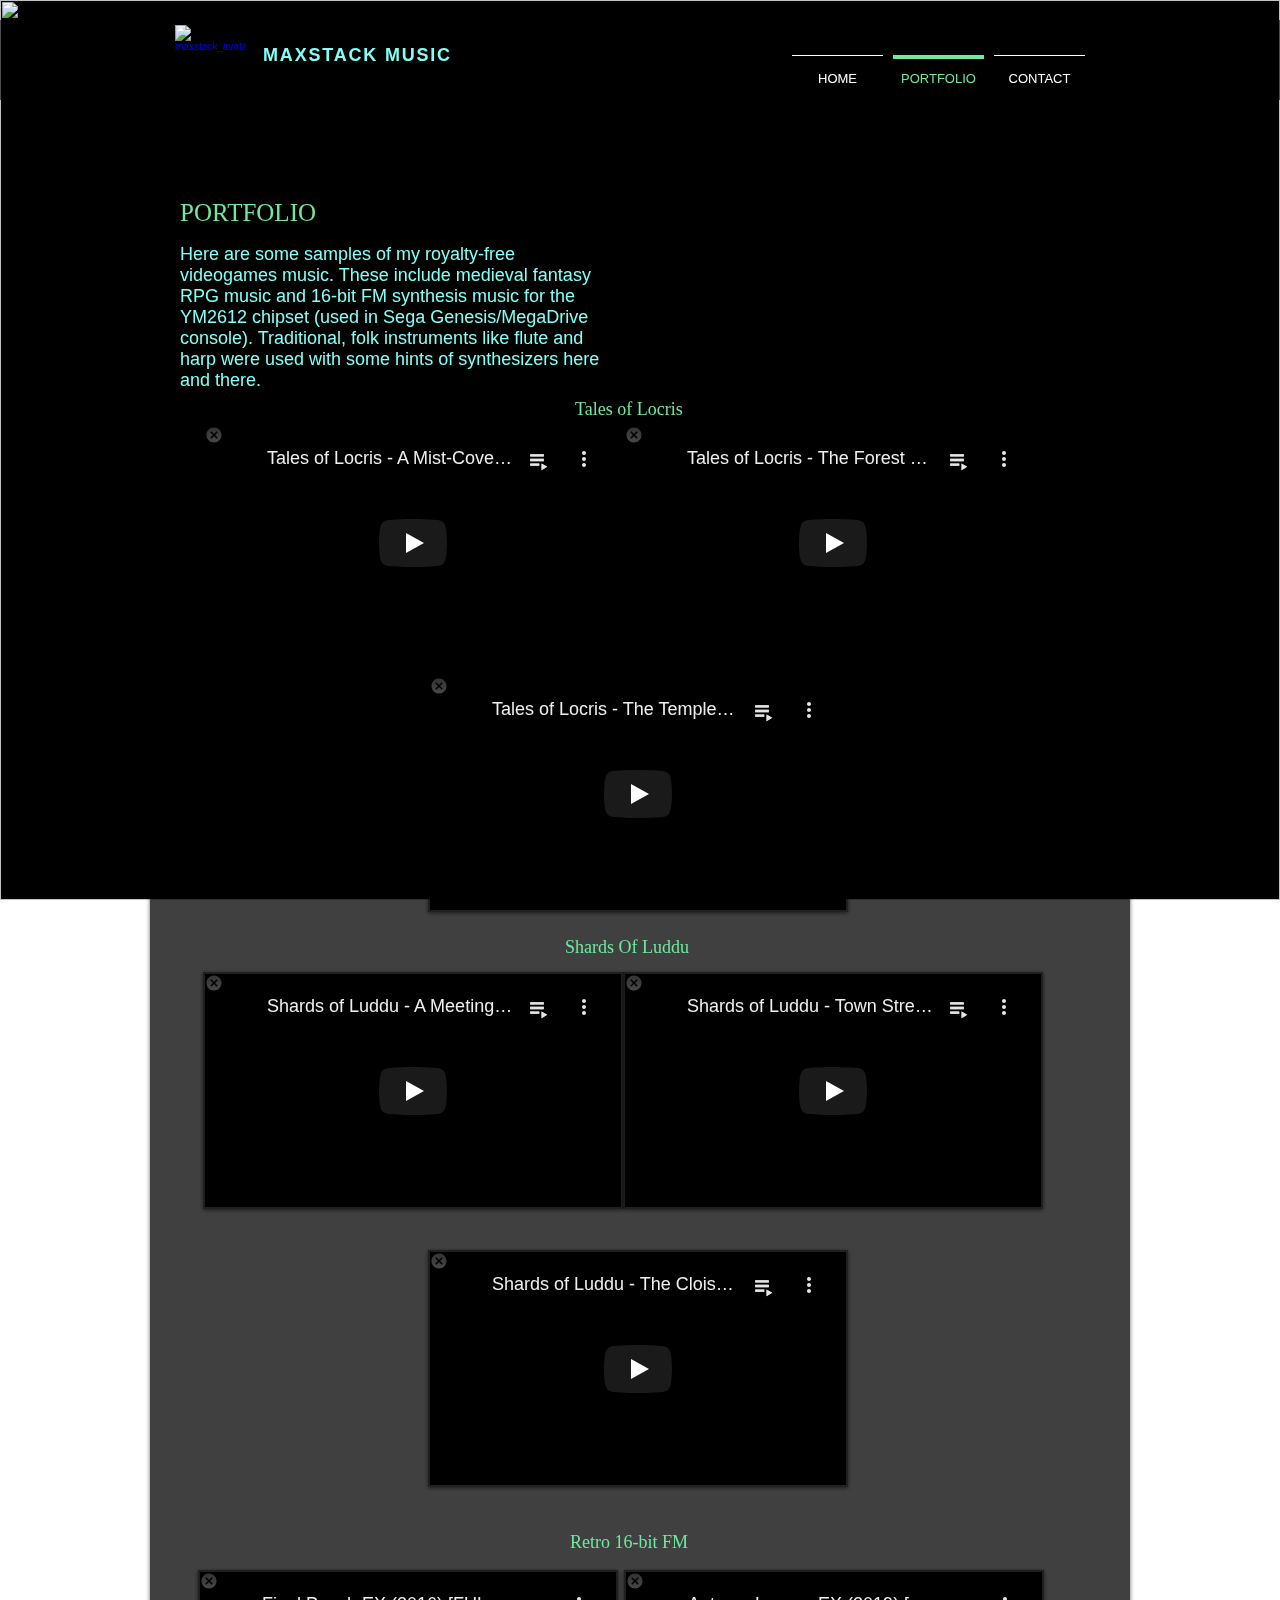
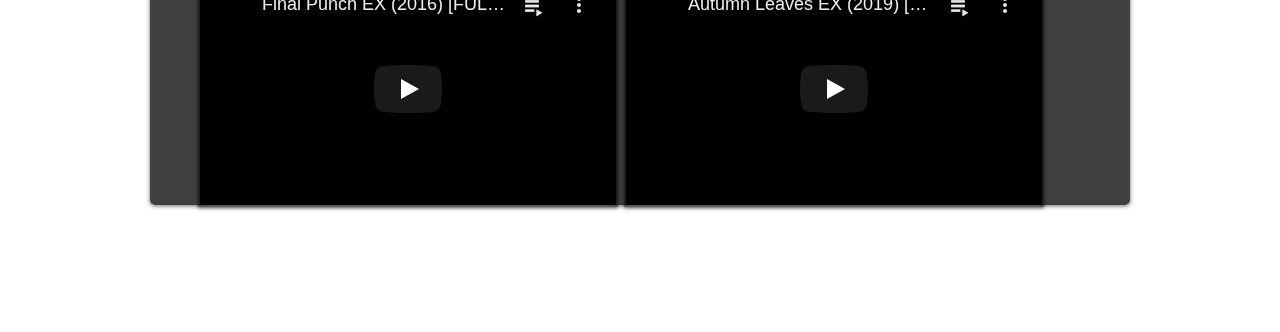
==== portfolio.html @ 1137af7d "fix" ====
<!DOCTYPE html>
<html lang="en"><head><meta http-equiv="Content-Type" content="text/html; charset=UTF-8">
  
  
  <meta name="viewport" content="width=device-width, initial-scale=1" id="wixDesktopViewport">
  <meta http-equiv="X-UA-Compatible" content="IE=edge">
  <meta name="generator" content="Wix.com Website Builder">

  <link rel="icon" sizes="192x192" href="https://static.wixstatic.com/media/10d809_0c540f50717546feb08048220bc95904~mv2.png/v1/fill/w_32%2Ch_32%2Clg_1%2Cusm_0.66_1.00_0.01/10d809_0c540f50717546feb08048220bc95904~mv2.png">
  <link rel="shortcut icon" href="https://static.wixstatic.com/media/10d809_0c540f50717546feb08048220bc95904~mv2.png/v1/fill/w_32%2Ch_32%2Clg_1%2Cusm_0.66_1.00_0.01/10d809_0c540f50717546feb08048220bc95904~mv2.png" type="image/png">
  <link rel="apple-touch-icon" href="https://static.wixstatic.com/media/10d809_0c540f50717546feb08048220bc95904~mv2.png/v1/fill/w_32%2Ch_32%2Clg_1%2Cusm_0.66_1.00_0.01/10d809_0c540f50717546feb08048220bc95904~mv2.png" type="image/png">
  <!-- Safari Pinned Tab Icon -->
  <!-- <link rel="mask-icon" href="https://static.wixstatic.com/media/10d809_0c540f50717546feb08048220bc95904%7Emv2.png/v1/fill/w_32%2Ch_32%2Clg_1%2Cusm_0.66_1.00_0.01/10d809_0c540f50717546feb08048220bc95904%7Emv2.png"> -->

  <!-- Legacy Polyfills -->
  
    <script type="text/javascript" id="www-widgetapi-script" src="./files-portfolio/www-widgetapi.js.download" async=""></script><script src="./files-portfolio/bundle.min.js.download"></script><script src="./files-portfolio/minified.js.download" nomodule=""></script>
    <script src="./files-portfolio/focus-within-polyfill.js.download" nomodule=""></script>
    <script src="./files-portfolio/polyfill.min.js.download" nomodule=""></script>
  


  <!-- Performance API Polyfills -->
  <script>
  (function () {
    var noop = function noop() {};
    if ("performance" in window === false) {
      window.performance = {};
    }
    window.performance.mark = performance.mark || noop;
    window.performance.measure = performance.measure || noop;
    if ("now" in window.performance === false) {
      var nowOffset = Date.now();
      if (performance.timing && performance.timing.navigationStart) {
        nowOffset = performance.timing.navigationStart;
      }
      window.performance.now = function now() {
        return Date.now() - nowOffset;
      };
    }
  })();
  </script>

  <!-- Globals Definitions -->
  <script>
    (function () {
      var now = Date.now()
      window.initialTimestamps = {
        initialTimestamp: now,
        initialRequestTimestamp: Math.round(performance.timeOrigin ? performance.timeOrigin : now - performance.now())
      }

      window.thunderboltTag = "libs-releases-GA-local"
      window.thunderboltVersion = "1.10190.0"
    })();
  </script>

  
    <!-- Old Browsers Deprecation -->
    <script data-url="https://static.parastorage.com/services/wix-thunderbolt/dist/webpack-runtime.bb73ef03.bundle.min.js">!function(){"use strict";var e,a,n,t,r,o,i,s={},d={};function c(e){var a=d[e];if(void 0!==a)return a.exports;var n=d[e]={id:e,loaded:!1,exports:{}};return s[e].call(n.exports,n,n.exports,c),n.loaded=!0,n.exports}c.m=s,e=[],c.O=function(a,n,t,r){if(!n){var o=1/0;for(d=0;d<e.length;d++){n=e[d][0],t=e[d][1],r=e[d][2];for(var i=!0,s=0;s<n.length;s++)(!1&r||o>=r)&&Object.keys(c.O).every((function(e){return c.O[e](n[s])}))?n.splice(s--,1):(i=!1,r<o&&(o=r));i&&(e.splice(d--,1),a=t())}return a}r=r||0;for(var d=e.length;d>0&&e[d-1][2]>r;d--)e[d]=e[d-1];e[d]=[n,t,r]},c.n=function(e){var a=e&&e.__esModule?function(){return e.default}:function(){return e};return c.d(a,{a:a}),a},n=Object.getPrototypeOf?function(e){return Object.getPrototypeOf(e)}:function(e){return e.__proto__},c.t=function(e,t){if(1&t&&(e=this(e)),8&t)return e;if("object"==typeof e&&e){if(4&t&&e.__esModule)return e;if(16&t&&"function"==typeof e.then)return e}var r=Object.create(null);c.r(r);var o={};a=a||[null,n({}),n([]),n(n)];for(var i=2&t&&e;"object"==typeof i&&!~a.indexOf(i);i=n(i))Object.getOwnPropertyNames(i).forEach((function(a){o[a]=function(){return e[a]}}));return o.default=function(){return e},c.d(r,o),r},c.d=function(e,a){for(var n in a)c.o(a,n)&&!c.o(e,n)&&Object.defineProperty(e,n,{enumerable:!0,get:a[n]})},c.f={},c.e=function(e){return Promise.all(Object.keys(c.f).reduce((function(a,n){return c.f[n](e,a),a}),[]))},c.u=function(e){return 4767===e?"bootstrap-features.9ba431c2.bundle.min.js":2081===e?"render-indicator.inline.8a3b699a.bundle.min.js":({66:"protectedPages",73:"santa-langs-ko",117:"santa-langs-ru",263:"widget",356:"autoDisplayLightbox",438:"santa-langs-hi",506:"browserNotifications",638:"groups-post-index",679:"events-page-structured-data-index",687:"triggersAndReactions",763:"bookings-service-index",783:"video-component-index",788:"sosp",819:"richTextBox",872:"componentsqaapi",879:"santa-langs-he",964:"popups",1140:"ghostRefComp",1193:"addressInput",1218:"wixDomSanitizer",1220:"santa-langs-en",1256:"pageTransitions",1344:"Repeater_FluidColumns",1386:"santa-langs-sl",1398:"editorWixCodeSdk",1407:"TPAModal",1475:"tpaWidgetNativeDeadComp",1477:"santa-langs-pt",1711:"debug",1954:"santa-langs-sv",2015:"santa-langs-th",2044:"tpaModuleProvider",2084:"santa-langs-sk",2144:"module-executor",2192:"ooiTpaSharedConfig",2220:"socialUrl",2262:"TPAPopup",2300:"multilingual",2348:"chat",2355:"widgetWixCodeSdk",2395:"ContentReflowBanner",2519:"santa-langs-de",2553:"pageAnchors",2646:"coBranding",2700:"loginSocialBar",2750:"headerContainer",2896:"fileUploader",2945:"bookings-form-index",3015:"santa-langs-bg",3048:"seoTpa",3080:"santa-langs-no",3133:"static-page-v2-schema-presets-index",3184:"tinyMenu",3198:"quickActionBar",3272:"santa-langs-es",3275:"santa-langs-tl",3366:"passwordProtectedPage",3392:"repeaters",3408:"menuContainer",3639:"businessManager",3679:"cookiesManager",3742:"blog-hashtags-index",3749:"ooi",3756:"static-page-index",3843:"santa-langs-da",3955:"TPAWorker",3973:"Repeater_FixedColumns",4102:"AppPart",4152:"santa-langs-hu",4157:"santa-langs-nl",4222:"challenges-page-index",4281:"qaApi",4471:"activePopup",4522:"siteMembers",4698:"headerPlaceholderHeight",4766:"animations-vendors",4792:"safari-browser-notifications",4813:"wixCustomElementComponent",4919:"stores-product-schema-presets-index",4932:"santa-langs-vi",5060:"santa-platform-utils",5170:"events-page-index",5246:"TPAPreloaderOverlay",5262:"wixapps",5535:"contentReflow",5553:"santa-langs-zh",5573:"currentUrl",5776:"tpaCommons",5805:"hoverBox",5810:"presence-lazy",5836:"santa-langs-el",5864:"santa-langs-tr",5880:"scrollVar",5921:"reporter-api",6127:"containerSlider",6173:"santa-langs-fi",6209:"languageSelector",6211:"custom-elements-polyfill",6428:"santa-langs-ar",6464:"SEO_DEFAULT",6496:"santa-langs-ca",6499:"blog-tags-index",6506:"santa-langs-pl",6537:"pro-gallery-item-index",6736:"datePicker",6743:"sliderGallery",6790:"santa-langs-ja",6805:"editorElementsDynamicTheme",7047:"wix-code-sdk-providers",7122:"seo-api-converters",7290:"breadcrumbs-component-index",7294:"intersection-observer-polyfill",7296:"santa-langs-uk",7361:"imageZoom",7482:"url-mapper-utils",7555:"loginButton",7573:"page-features",7597:"tpaWorkerFeature",7607:"platformPubsub",7675:"santa-langs-ms",7678:"fcm-browser-notifications",7698:"SiteStyles",7718:"santa-langs-lt",7738:"backgroundScrub",7745:"platform",7802:"restaurants-order-page-index",7858:"members-area-profile-index",7880:"stores-product-index",7935:"santa-langs-cs",7955:"tpa",7971:"wix-resize-observer-polyfill",8007:"customUrlMapper",8094:"blog-post-index",8138:"AppPart2",8148:"santa-langs-id",8179:"testApi",8200:"seo-api",8219:"groups-page-index",8308:"santa-langs-ro",8317:"events-page-calculated-index",8389:"TPAUnavailableMessageOverlay",8391:"dynamicPages",8392:"blog-archive-index",8450:"screenIn",8559:"forum-category-index",8681:"environmentWixCodeSdk",8693:"search-page-index",8794:"searchBox",8834:"santa-langs-fr",8945:"renderIndicator",9040:"static-page-v2-index",9110:"forum-post-index",9210:"breadcrumbs",9227:"welcomeScreen",9279:"FontRulersContainer",9292:"mobileActionsMenu",9385:"codeEmbed",9487:"bookings-calendar-index",9540:"blog-category-index",9836:"santa-langs-it",9941:"TPABaseComponent"}[e]||e)+"."+{66:"9a93f372",73:"73135e7a",117:"17523d29",263:"0c37c680",356:"16e475c3",438:"25c099a9",506:"ebe2cfa6",638:"009040af",679:"6070e6e5",687:"7a47307f",763:"dce6e08e",783:"9247cbf3",788:"709c6b6b",819:"7d293a95",872:"0d95f415",879:"ae7a4be3",964:"5098a5a3",1140:"63ade940",1193:"b9481254",1218:"57a58b25",1220:"e2e9b5d9",1256:"b6566317",1344:"90327f48",1386:"4c70e25b",1398:"111c752a",1407:"dd01683d",1475:"87f15e08",1477:"4db7430c",1602:"95e8b027",1711:"a81c55de",1954:"7d4ee3e9",1969:"a30cae8a",2015:"0c8aad65",2044:"932c0397",2084:"a1a363e4",2144:"18a25011",2192:"9087e72f",2220:"48ca4d0c",2262:"340122e6",2300:"7c54dd68",2348:"8abb7187",2355:"bba33a22",2395:"b65d4571",2519:"406ae6c2",2553:"fd1f203f",2646:"2344a01d",2700:"f0038327",2750:"5695c75c",2896:"8ba1989b",2945:"56af2ccf",3015:"6575fd53",3048:"7a8c8755",3080:"66aa79ef",3133:"9d0025bb",3184:"c0f87171",3198:"ffb26fff",3272:"22ba9a23",3275:"95f38171",3366:"a737eff5",3392:"be021c59",3408:"e49ae7d8",3639:"3ea5197c",3679:"6723c46e",3742:"315bd1ea",3749:"10ae0805",3756:"d411be6a",3843:"ce61f2d0",3955:"c1ef46ed",3973:"04351e29",4102:"57e398e5",4152:"103a30d8",4157:"b4186ca3",4222:"01f54711",4281:"46138162",4471:"ce7a5657",4522:"cb03ea5b",4698:"df1b5a63",4766:"dab4fc5c",4792:"bd460ae2",4813:"39902bc6",4919:"e7857637",4932:"f2f8fcb8",5060:"aa0d748a",5170:"052566ec",5246:"77600aa5",5262:"8481917f",5535:"3f89cfd8",5553:"2c791a94",5573:"2ec4d613",5776:"59a23c41",5805:"4fc48d6a",5810:"92b53068",5836:"e407eb00",5864:"2b08d2d1",5880:"6d40d651",5921:"8b12c4c6",6127:"17d4da04",6173:"3de7d7b6",6209:"f8862827",6211:"b7b34e46",6307:"2896f830",6428:"c86e16b8",6464:"3ebad75a",6496:"dda2f805",6499:"8894f2b8",6506:"9cb5a047",6537:"be1d91d4",6736:"88274f29",6743:"dcf98111",6790:"dd5810b5",6805:"b084f93b",7047:"5f864cd6",7122:"7b641001",7290:"fa6190ab",7294:"ec3fb8a2",7296:"9dbe9fc3",7361:"17ddf2e3",7482:"0a135e8d",7555:"4393b5eb",7573:"a52bf680",7597:"77e3336c",7607:"e7ced280",7675:"68d20aad",7678:"f02c685e",7698:"dbb2f29c",7718:"7148da7f",7738:"79cc5cde",7745:"b372f3be",7802:"44eba34f",7858:"2b132725",7880:"321a3c74",7935:"1527f7f0",7955:"aa68f9e3",7971:"56f8c1c1",8007:"10ffdbc8",8094:"7f7718b8",8138:"c39bf5dc",8148:"ed426c37",8179:"409aab02",8200:"8e90e570",8219:"643fc9eb",8308:"e81d2bf7",8317:"fd55c2de",8389:"d2009b2a",8391:"543f021d",8392:"0eeb2e85",8450:"35cdb756",8559:"45f7baf7",8681:"e050a1e8",8693:"1171c0ae",8794:"360a016e",8834:"ad9f7def",8945:"11d9e2b1",9040:"55dbe972",9110:"7398b572",9210:"04d751a3",9227:"72e61a44",9279:"e6e6359e",9292:"6399f382",9385:"d53a03f1",9487:"b907f5bd",9540:"b4a99b50",9836:"216bac3e",9941:"811264a5"}[e]+".chunk.min.js"},c.miniCssF=function(e){return 179===e?"main.d54c98d0.min.css":2081===e?"render-indicator.inline.110b367c.min.css":{1344:"Repeater_FluidColumns",1407:"TPAModal",1475:"tpaWidgetNativeDeadComp",2262:"TPAPopup",2395:"ContentReflowBanner",3749:"ooi",3973:"Repeater_FixedColumns",4102:"AppPart",5246:"TPAPreloaderOverlay",8138:"AppPart2",8389:"TPAUnavailableMessageOverlay",9279:"FontRulersContainer",9941:"TPABaseComponent"}[e]+"."+{1344:"6a3d85df",1407:"aa0fdb42",1475:"ff659636",2262:"680b0cf2",2395:"f7ab19eb",3749:"abdee6a1",3973:"7652ad2e",4102:"2026c7c9",5246:"62c76388",8138:"9da20422",8389:"52d6fb93",9279:"32ec7a2f",9941:"fdd66901"}[e]+".chunk.min.css"},c.g=function(){if("object"==typeof globalThis)return globalThis;try{return this||new Function("return this")()}catch(e){if("object"==typeof window)return window}}(),c.o=function(e,a){return Object.prototype.hasOwnProperty.call(e,a)},t={},r="_wix_thunderbolt_app:",c.l=function(e,a,n,o){if(t[e])t[e].push(a);else{var i,s;if(void 0!==n)for(var d=document.getElementsByTagName("script"),l=0;l<d.length;l++){var f=d[l];if(f.getAttribute("src")==e||f.getAttribute("data-webpack")==r+n){i=f;break}}i||(s=!0,(i=document.createElement("script")).charset="utf-8",i.timeout=120,c.nc&&i.setAttribute("nonce",c.nc),i.setAttribute("data-webpack",r+n),i.src=e,0!==i.src.indexOf(window.location.origin+"/")&&(i.crossOrigin="anonymous")),t[e]=[a];var u=function(a,n){i.onerror=i.onload=null,clearTimeout(b);var r=t[e];if(delete t[e],i.parentNode&&i.parentNode.removeChild(i),r&&r.forEach((function(e){return e(n)})),a)return a(n)},b=setTimeout(u.bind(null,void 0,{type:"timeout",target:i}),12e4);i.onerror=u.bind(null,i.onerror),i.onload=u.bind(null,i.onload),s&&document.head.appendChild(i)}},c.r=function(e){"undefined"!=typeof Symbol&&Symbol.toStringTag&&Object.defineProperty(e,Symbol.toStringTag,{value:"Module"}),Object.defineProperty(e,"__esModule",{value:!0})},c.nmd=function(e){return e.paths=[],e.children||(e.children=[]),e},c.p="https://static.parastorage.com/services/wix-thunderbolt/dist/",o=function(e){return new Promise((function(a,n){var t=c.miniCssF(e),r=c.p+t;if(function(e,a){for(var n=document.getElementsByTagName("link"),t=0;t<n.length;t++){var r=(i=n[t]).getAttribute("data-href")||i.getAttribute("href");if("stylesheet"===i.rel&&(r===e||r===a))return i}var o=document.getElementsByTagName("style");for(t=0;t<o.length;t++){var i;if((r=(i=o[t]).getAttribute("data-href"))===e||r===a)return i}}(t,r))return a();!function(e,a,n,t){var r=document.createElement("link");r.rel="stylesheet",r.type="text/css",r.onerror=r.onload=function(o){if(r.onerror=r.onload=null,"load"===o.type)n();else{var i=o&&("load"===o.type?"missing":o.type),s=o&&o.target&&o.target.href||a,d=new Error("Loading CSS chunk "+e+" failed.\n("+s+")");d.code="CSS_CHUNK_LOAD_FAILED",d.type=i,d.request=s,r.parentNode.removeChild(r),t(d)}},r.href=a,0!==r.href.indexOf(window.location.origin+"/")&&(r.crossOrigin="anonymous"),document.head.appendChild(r)}(e,r,a,n)}))},i={6658:0},c.f.miniCss=function(e,a){i[e]?a.push(i[e]):0!==i[e]&&{1344:1,1407:1,1475:1,2081:1,2262:1,2395:1,3749:1,3973:1,4102:1,5246:1,8138:1,8389:1,9279:1,9941:1}[e]&&a.push(i[e]=o(e).then((function(){i[e]=0}),(function(a){throw delete i[e],a})))},function(){var e={6658:0};c.f.j=function(a,n){var t=c.o(e,a)?e[a]:void 0;if(0!==t)if(t)n.push(t[2]);else if(6658!=a){var r=new Promise((function(n,r){t=e[a]=[n,r]}));n.push(t[2]=r);var o=c.p+c.u(a),i=new Error;c.l(o,(function(n){if(c.o(e,a)&&(0!==(t=e[a])&&(e[a]=void 0),t)){var r=n&&("load"===n.type?"missing":n.type),o=n&&n.target&&n.target.src;i.message="Loading chunk "+a+" failed.\n("+r+": "+o+")",i.name="ChunkLoadError",i.type=r,i.request=o,t[1](i)}}),"chunk-"+a,a)}else e[a]=0},c.O.j=function(a){return 0===e[a]};var a=function(a,n){var t,r,o=n[0],i=n[1],s=n[2],d=0;for(t in i)c.o(i,t)&&(c.m[t]=i[t]);if(s)var l=s(c);for(a&&a(n);d<o.length;d++)r=o[d],c.o(e,r)&&e[r]&&e[r][0](),e[o[d]]=0;return c.O(l)},n=self.webpackJsonp__wix_thunderbolt_app=self.webpackJsonp__wix_thunderbolt_app||[];n.forEach(a.bind(null,0)),n.push=a.bind(null,n.push.bind(n))}()}();
//# sourceMappingURL=https://static.parastorage.com/services/wix-thunderbolt/dist/webpack-runtime.bb73ef03.bundle.min.js.map</script>
<script data-url="https://static.parastorage.com/services/wix-thunderbolt/dist/browser-deprecation.inline.d8b320ba.bundle.min.js">(self.webpackJsonp__wix_thunderbolt_app=self.webpackJsonp__wix_thunderbolt_app||[]).push([[785],{70073:function(e,t,n){"use strict";n(1901)},1901:function(e,t,n){"use strict";var o,i,r,a;Object.defineProperty(t,"__esModule",{value:!0});var s,c,d=n(48337),u=window,l=(null===(r=null===(i=null===(o=u.navigator)||void 0===o?void 0:o.userAgent)||void 0===i?void 0:i.toLowerCase)||void 0===r?void 0:r.call(i))||"",p=!!(null===(a=u.document)||void 0===a?void 0:a.documentMode),m=!(!l.match(/msie\s([\d.]+)/)&&!l.match(/trident\/[\d](?=[^\?]+).*rv:([0-9.].)/)),v=p||m,x=!(function(){var e,t,n=document.createElement("style");n.innerHTML=":root { --tmp-var: bold; }",document.head.appendChild(n);var o=!!(u.CSS&&u.CSS.supports&&u.CSS.supports("font-weight","var(--tmp-var)"));return null===(t=null===(e=n.parentNode)||void 0===e?void 0:e.removeChild)||void 0===t||t.call(e,n),o}()&&"string"==typeof document.createElement("div").style.grid&&function(){try{new Function("let x = 1"),new Function("const x = `1`"),new Function("class X {}"),new Function("const x = (a = 0, ...b) => a"),new Function("const x = {...Object}"),new Function("const y = 1; const x = {y}"),new Function("const x = (function*() { yield 1; })().next().value === 1"),new Function("const x = async () => await new Promise(res => res(true))"),new Function("const objWithTrailingComma = {a: 1, b: 2,}"),new Function("const arrWithTrailingComma = [1,2,3,]"),Object.entries({}),Object.values({}),"x".padStart(3,"A").padEnd(5,"B"),Object.getOwnPropertyDescriptor({a:1,b:2},"a"),Object.fromEntries([["a",1]])}catch(e){return!1}return!0}());function b(){var e,t,n;(e=document.getElementById("SITE_CONTAINER"))&&(e.innerHTML=""),t=document.createElement("iframe"),n=function(){var e,t=(null===(e=u.viewerModel)||void 0===e?void 0:e.language.userLanguage)||"en";return"https://static.parastorage.com/services/wix-thunderbolt/dist/deprecation-".concat({pt:1,fr:1,es:1,de:1,ja:1}[t]?t:"en",".").concat("v5",".html")}(),t.setAttribute("src",n),t.setAttribute("style","position: fixed; top: 0; left: 0; width: 100%; height: 100%"),t.onload=function(){document.body.style.visibility="visible"},document.body.appendChild(t),(0,d.reportPhaseStarted)("browser_not_supported")}(v||x)&&(u.__browser_deprecation__=!0,s=document.head||document.getElementsByTagName("head")[0],(c=document.createElement("style")).setAttribute("type","text/css"),c.appendChild(document.createTextNode("body { visibility: hidden; }")),s.appendChild(c),u.Sentry={mute:!0},"complete"===document.readyState?b():document.addEventListener("readystatechange",(function(){"complete"===document.readyState&&b()})))},48337:function(e,t){"use strict";Object.defineProperty(t,"__esModule",{value:!0}),t.reportPhaseStarted=void 0;var n=window;function o(e,t){void 0===t&&(t="");var o=n.fedops.data,i=o.site,r=o.rollout,a=o.fleetConfig,s=o.requestUrl,c=o.frogOnUserDomain;if(!s.includes("suppressbi=true")){var d=i.isResponsive?"thunderbolt-responsive":"thunderbolt",u=r.isDACRollout?1:0,l=r.siteAssetsVersionsRollout?1:0,p=0===a.code||1===a.code?a.code:null,m=document.visibilityState,v={WixSite:1,UGC:2,Template:3}[i.siteType]||0,x=(c?i.externalBaseUrl.replace(/^https?:\/\//,"")+"/_frog":"//frog.wix.com")+"/bolt-performance?src=72&evid="+e+"&appName="+d+"&is_rollout="+p+"&is_sav_rollout="+l+"&is_dac_rollout="+u+"&dc="+i.dc+"&msid="+i.metaSiteId+"&session_id="+i.sessionId+"&vsi="+"xxxxxxxx-xxxx-4xxx-yxxx-xxxxxxxxxxxx".replace(/[xy]/g,(function(e){var t=16*Math.random()|0;return("x"===e?t:3&t|8).toString(16)}))+"&pv="+m+"&v="+n.thunderboltVersion+"&url="+s+"&st="+v+t;(new Image).src=x}}t.reportPhaseStarted=function(e){var t=Date.now()-n.initialTimestamps.initialTimestamp,i=Date.now()-t;o(28,"&name=".concat(e,"&duration=").concat(i))}}},function(e){"use strict";var t;t=70073,e(e.s=t)}]);
//# sourceMappingURL=https://static.parastorage.com/services/wix-thunderbolt/dist/browser-deprecation.inline.d8b320ba.bundle.min.js.map</script>
  

  <!-- registry runtime -->
  <script>
window.componentsRegistry = {};
window.componentsRegistry.runtimeReady = new Promise((resolve) => { window.componentsRegistry.manifestsLoadedResolve = resolve });
</script>


    <!-- Sentry -->
    
      <script id="sentry">(function(c,t,u,n,p,l,y,z,v){if(c[l] && c[l].mute) {return;}function e(b){if(!w){w=!0;var d=t.getElementsByTagName(u)[0],a=t.createElement(u);a.src=z;a.crossorigin="anonymous";a.addEventListener("load",function(){try{c[n]=q;c[p]=r;var a=c[l],d=a.init;a.init=function(a){for(var b in a)Object.prototype.hasOwnProperty.call(a,b)&&(v[b]=a[b]);d(v)};B(b,a)}catch(A){console.error(A)}});d.parentNode.insertBefore(a,d)}}function B(b,d){try{for(var a=0;a<b.length;a++)if("function"===typeof b[a])b[a]();var f=m.data,g=!1,h=!1;for(a=0;a<f.length;a++)if(f[a].f){h=
                !0;var e=f[a];!1===g&&"init"!==e.f&&d.init();g=!0;d[e.f].apply(d,e.a)}!1===h&&d.init();var k=c[n],l=c[p];for(a=0;a<f.length;a++)f[a].e&&k?k.apply(c,f[a].e):f[a].p&&l&&l.apply(c,[f[a].p])}catch(C){console.error(C)}}for(var g=!0,x=!1,k=0;k<document.scripts.length;k++)if(-1<document.scripts[k].src.indexOf(y)){g="no"!==document.scripts[k].getAttribute("data-lazy");break}var w=!1,h=[],m=function(b){(b.e||b.p||b.f&&-1<b.f.indexOf("capture")||b.f&&-1<b.f.indexOf("showReportDialog"))&&g&&e(h);m.data.push(b)};
          m.data=[];c[l]={onLoad:function(b){h.push(b);g&&!x||e(h)},forceLoad:function(){x=!0;g&&setTimeout(function(){e(h)})}};"init addBreadcrumb captureMessage captureException captureEvent configureScope withScope showReportDialog".split(" ").forEach(function(b){c[l][b]=function(){m({f:b,a:arguments})}});var q=c[n];c[n]=function(b,d,a,f,e){m({e:[].slice.call(arguments)});q&&q.apply(c,arguments)};var r=c[p];c[p]=function(b){m({p:b.reason});r&&r.apply(c,arguments)};g||setTimeout(function(){e(h)})})(window,document,
                "script","onerror","onunhandledrejection","Sentry","605a7baede844d278b89dc95ae0a9123","https://browser.sentry-cdn.com/6.18.2/bundle.min.js",{"dsn":"https://605a7baede844d278b89dc95ae0a9123@sentry-next.wixpress.com/68"});</script>
    

    

  <!-- sendFedopsLoadStarted.inline -->
  <script type="application/json" id="wix-fedops">{"data":{"site":{"metaSiteId":"742b46d7-e25f-4e51-b41b-86bd0d8cca0a","userId":"10d8090b-4d44-440e-94bf-7981159c5cd5","siteId":"37ba7a65-e4de-4e73-9a59-cbcab93f09e2","externalBaseUrl":"https:\/\/www.maxstack.rocks","siteRevision":25,"siteType":"UGC","dc":"84","isResponsive":false,"sessionId":"c3347382-360e-49b4-a1a9-0540fe70af81"},"rollout":{"siteAssetsVersionsRollout":false,"isDACRollout":0,"isTBRollout":false},"fleetConfig":{"fleetName":"thunderbolt-renderer-light","type":"GA","code":0},"requestUrl":"https:\/\/www.maxstack.rocks\/","isInSEO":false}}</script>
  <script>window.fedops = JSON.parse(document.getElementById('wix-fedops').textContent)</script>
  <script data-url="https://static.parastorage.com/services/wix-thunderbolt/dist/bi-common.inline.8392ccec.bundle.min.js">(self.webpackJsonp__wix_thunderbolt_app=self.webpackJsonp__wix_thunderbolt_app||[]).push([[142],{87931:function(e,i,n){"use strict";n.d(i,{e:function(){return v}});var t=n(81570),s=n(74751);const o=null;function r([e,i]){return i!==o&&`${e}=${i}`}function a(){const e=document.cookie.match(/_wixCIDX=([^;]*)/);return e&&e[1]}function c(e){if(!e)return o;const i=new URL(decodeURIComponent(e));return i.search="?",encodeURIComponent(i.href)}var d=function(e,{eventType:i,ts:n,tts:t,extra:s=""},d,u){var l;const p=function(e){const i=e.split("&").reduce(((e,i)=>{const[n,t]=i.split("=");return Object.assign(Object.assign({},e),{[n]:t})}),{});return(e,n)=>void 0!==i[e]?i[e]:n}(s),m=(w=d,e=>void 0===w[e]?o:w[e]);var w;let v=!0;const f=null===window||void 0===window?void 0:window.consentPolicyManager;if(f){const e=f.getCurrentConsentPolicy();if(e){const{policy:i}=e;v=!(i.functional&&i.analytics)}}const g=m("requestUrl"),h={src:"29",evid:"3",viewer_name:"thunderbolt",caching:m("caching"),client_id:v?o:a(),dc:m("dc"),et:i,event_name:e?encodeURIComponent(e):o,is_cached:m("isCached"),is_platform_loaded:m("is_platform_loaded"),is_rollout:m("is_rollout"),ism:m("isMesh"),isp:0,isjp:m("isjp"),iss:m("isServerSide"),ita:p("ita",d.checkVisibility()?"1":"0"),mid:v?o:(null==u?void 0:u.siteMemberId)||o,msid:m("msId"),pid:p("pid",o),pn:p("pn","1"),ref:document.referrer&&!v?encodeURIComponent(document.referrer):o,sar:v?o:p("sar",screen.availWidth?`${screen.availWidth}x${screen.availHeight}`:o),sessionId:v&&f?o:m("sessionId"),siterev:d.siteRevision||d.siteCacheRevision?`${d.siteRevision}-${d.siteCacheRevision}`:o,sr:v?o:p("sr",screen.width?`${screen.width}x${screen.height}`:o),st:m("st"),ts:n,tts:t,url:v?c(g):g,v:(null===window||void 0===window?void 0:window.thunderboltVersion)||"0.0.0",vid:v?o:(null==u?void 0:u.visitorId)||o,bsi:v?o:(null==u?void 0:u.bsi)||o,vsi:m("viewerSessionId"),wor:v||!window.outerWidth?o:`${window.outerWidth}x${window.outerHeight}`,wr:v?o:p("wr",window.innerWidth?`${window.innerWidth}x${window.innerHeight}`:o),_brandId:(null===(l=d.commonConfig)||void 0===l?void 0:l.brand)||o,nt:p("nt",o)};return`https://frog.wix.com/bt?${Object.entries(h).map(r).filter(Boolean).join("&")}`},u=n(62865),l=n(32652),p=n(51173),m=n(94936);const w={WixSite:1,UGC:2,Template:3};const v=function(){const e=(()=>{const{fedops:e,viewerModel:{siteFeaturesConfigs:i,requestUrl:n,site:t,fleetConfig:s,commonConfig:o}}=window,r=(0,u.Q)(window)||(0,p.f)()||(0,l.d)()||(({seo:e})=>(null==e?void 0:e.isInSEO)?"seo":"")(i);return Object.assign(Object.assign({suppressbi:n.includes("suppressbi=true"),initialTimestamp:window.initialTimestamps.initialTimestamp,initialRequestTimestamp:window.initialTimestamps.initialRequestTimestamp,viewerSessionId:e.vsi,siteRevision:String(t.siteRevision),msId:t.metaSiteId,is_rollout:0===s.code||1===s.code?s.code:null,is_platform_loaded:0,requestUrl:encodeURIComponent(n),sessionId:String(t.sessionId),btype:r,isjp:!!r,dc:t.dc,siteCacheRevision:"__siteCacheRevision__",checkVisibility:(()=>{let e=!0;function i(){e=e&&!0!==document.hidden}return document.addEventListener("visibilitychange",i,{passive:!0}),i(),()=>(i(),e)})()},(0,m.T)()),{isMesh:1,isServerSide:0,st:w[t.siteType]||0,commonConfig:o})})(),i={};let n=1;const o=(t,o,r={})=>{const a=Date.now(),c=a-e.initialRequestTimestamp,u=a-e.initialTimestamp;if(function(e,i){if(i&&performance.mark){const n=`${i} (beat ${e})`;performance.mark(n)}}(t,o),e.suppressbi||window.__browser_deprecation__)return;const{pageId:l,pageNumber:p=n,navigationType:m}=r;let w=`&pn=${p}`;l&&(w+=`&pid=${l}`),m&&(w+=`&nt=${m}`);const v=d(o,{eventType:t,ts:u,tts:c,extra:w},e,i);(0,s.Z)(v)};return{sendBeat:o,reportBI:function(e,i){!function(e,i){const n=i?`${e} - ${i}`:e,t="end"===i?`${e} - start`:null;performance.mark(n),performance.measure&&t&&performance.measure(`\u2b50${e}`,t,n)}(e,i)},wixBiSession:e,sendBeacon:s.Z,setDynamicSessionData:({visitorId:e,siteMemberId:n,bsi:t})=>{i.visitorId=e||i.visitorId,i.siteMemberId=n||i.siteMemberId,i.bsi=t||i.bsi},reportPageNavigation:function(e){n+=1,o(t.sT.PAGE_NAVIGATION,"page navigation start",{pageId:e,pageNumber:n})},reportPageNavigationDone:function(e,i){o(t.sT.PAGE_NAVIGATION_DONE,"page navigation complete",{pageId:e,pageNumber:n,navigationType:i}),i!==t.$7.DYNAMIC_REDIRECT&&i!==t.$7.NAVIGATION_ERROR&&i!==t.$7.CANCELED||(n-=1)}}}();window.bi=v,v.sendBeat(1,"Init")},39256:function(e,i,n){"use strict";var t=n(62865),s=n(51173),o=n(32652),r=n(94936),a=n(74751);!function(){const{site:e,rollout:i,fleetConfig:n,requestUrl:c,isInSEO:d,frogOnUserDomain:u,sentryPreload:l}=window.fedops.data,p=(0,t.Q)(window)||(0,s.f)()||(0,o.d)()||(d?"seo":""),m=!!p,{isCached:w,caching:v}=(0,r.T)(),f={WixSite:1,UGC:2,Template:3}[e.siteType]||0,g=e.isResponsive?"thunderbolt-responsive":"thunderbolt",{isDACRollout:h,siteAssetsVersionsRollout:b}=i,_=h?1:0,x=b?1:0,I=0===n.code||1===n.code?n.code:null,T=Date.now()-window.initialTimestamps.initialTimestamp,$=Date.now()-window.initialTimestamps.initialRequestTimestamp,{visibilityState:y}=document,C=y,{fedops:R,addEventListener:S,Sentry:O,thunderboltVersion:E}=window;R.apps=R.apps||{},R.apps[g]={startLoadTime:$},R.sessionId=e.sessionId,R.vsi="xxxxxxxx-xxxx-4xxx-yxxx-xxxxxxxxxxxx".replace(/[xy]/g,(e=>{const i=16*Math.random()|0;return("x"===e?i:3&i|8).toString(16)})),R.is_cached=w,R.phaseStarted=D(28),R.phaseEnded=D(22),O&&l&&!w&&(O.onLoad((()=>{var i;O.init({dsn:"https://831126cb46b74583bf6f72c5061cba9d@sentry-viewer.wixpress.com/4",release:`${E}`.startsWith("1")?E:null,environment:(i=n.code,0===i?"production":1===i?"rollout":"canary"),integrations:O.BrowserTracing?[new O.BrowserTracing]:[],tracesSampleRate:1,initialScope:{tags:{responsive:e.isResponsive,is_dac_rollout:_,is_sav_rollout:x,siteType:f},user:{id:window.fedops.vsi}}})})),O.forceLoad()),R.reportError=e=>{const i=(null==e?void 0:e.reason)||(null==e?void 0:e.message);i?k(26,`&errorInfo=${i}&errorType=load`):e.preventDefault()},S("error",R.reportError),S("unhandledrejection",R.reportError);let A=!1;function k(i,n=""){if(c.includes("suppressbi=true"))return;const t=(u?e.externalBaseUrl.replace(/^https?:\/\//,"")+"/_frog":"//frog.wix.com")+"/bolt-performance?src=72&evid="+i+"&appName="+g+"&is_rollout="+I+"&is_sav_rollout="+x+"&is_dac_rollout="+_+"&dc="+e.dc+"&is_cached="+w+"&msid="+e.metaSiteId+"&session_id="+window.fedops.sessionId+"&ish="+m+"&isb="+m+(m?"&isbr="+p:"")+"&vsi="+window.fedops.vsi+"&caching="+v+(A?",browser_cache":"")+"&pv="+C+"&pn=1&v="+E+"&url="+encodeURIComponent(c)+"&st="+f+`&ts=${T}&tsn=${$}`+n;(0,a.Z)(t)}function D(e){return(i,n)=>{const t=`&name=${i}&duration=${Date.now()-T}`,s=n&&n.paramsOverrides?Object.keys(n.paramsOverrides).map((e=>e+"="+n.paramsOverrides[e])).join("&"):"";k(e,s?`${t}&${s}`:t)}}S("pageshow",(({persisted:e})=>{e&&(A||(A=!0,R.is_cached=!0))}),!0),window.__browser_deprecation__||k(21)}()},94936:function(e,i,n){"use strict";n.d(i,{T:function(){return t}});const t=()=>{let e,i="none",n=document.cookie.match(/ssr-caching="?cache[,#]\s*desc=([\w-]+)(?:[,#]\s*varnish=(\w+))?(?:[,#]\s*dc[,#]\s*desc=([\w-]+))?(?:"|;|$)/);if(!n&&window.PerformanceServerTiming){const i=(()=>{let e,i;try{e=performance.getEntriesByType("navigation")[0].serverTiming||[]}catch(i){e=[]}const n=[];return e.forEach((e=>{switch(e.name){case"cache":n[1]=e.description;break;case"varnish":n[2]=e.description;break;case"dc":i=e.description}})),{microPop:i,matches:n}})();e=i.microPop,n=i.matches}if(n&&n.length&&(i=`${n[1]},${n[2]||"none"}`,e||(e=n[3])),"none"===i){const e=performance.timing;e&&e.responseStart-e.requestStart==0&&(i="browser")}return Object.assign({caching:i,isCached:0===i.indexOf("hit")},e?{microPop:e}:{})}},62865:function(e,i,n){"use strict";n.d(i,{Q:function(){return t}});const t=e=>{const{userAgent:i}=e.navigator;return/instagram.+google\/google/i.test(i)?"":/bot|google(?!play)|phantom|crawl|spider|headless|slurp|facebookexternal|Lighthouse|PTST|^mozilla\/4\.0$|^\s*$/i.test(i)?"ua":""}},51173:function(e,i,n){"use strict";n.d(i,{f:function(){return t}});const t=()=>{try{if(window.self===window.top)return""}catch(e){}return"iframe"}},32652:function(e,i,n){"use strict";n.d(i,{d:function(){return t}});const t=()=>{var e;if(!Function.prototype.bind)return"bind";const{document:i,navigator:n}=window;if(!i||!n)return"document";const{webdriver:t,userAgent:s,plugins:o,languages:r}=n;if(t)return"webdriver";if(!o||Array.isArray(o))return"plugins";if(null===(e=Object.getOwnPropertyDescriptor(o,"0"))||void 0===e?void 0:e.writable)return"plugins-extra";if(!s)return"userAgent";if(s.indexOf("Snapchat")>0&&i.hidden)return"Snapchat";if(!r||0===r.length||!Object.isFrozen(r))return"languages";try{throw Error()}catch(e){if(e instanceof Error){const{stack:i}=e;if(i&&/ (\(internal\/)|(\(?file:\/)/.test(i))return"stack"}}return""}},74751:function(e,i,n){"use strict";n.d(i,{Z:function(){return t}});const t=e=>{var i,n;let t=!1;if(!((null===(i=window.viewerModel)||void 0===i?void 0:i.experiments["specs.thunderbolt.useImgNotBeacon"])||(null===(n=window.viewerModel)||void 0===n?void 0:n.experiments["specs.thunderbolt.checkIOSToAvoidBeacon"])&&(()=>{var e;return/\(iP(hone|ad|od);/i.test(null===(e=null===window||void 0===window?void 0:window.navigator)||void 0===e?void 0:e.userAgent)})()))try{t=navigator.sendBeacon(e)}catch(e){}t||((new Image).src=e)}}}]);
//# sourceMappingURL=https://static.parastorage.com/services/wix-thunderbolt/dist/bi-common.inline.8392ccec.bundle.min.js.map</script>
<script data-url="https://static.parastorage.com/services/wix-thunderbolt/dist/sendFedopsLoadStarted.inline.9cb06959.bundle.min.js">(self.webpackJsonp__wix_thunderbolt_app=self.webpackJsonp__wix_thunderbolt_app||[]).push([[5987],{},function(n){"use strict";n.O(0,[142],(function(){return p=39256,n(n.s=p);var p}));n.O()}]);</script>

  <!-- Polyfills check -->
  <script>
    if (
      typeof Promise === 'undefined' ||
      typeof Set === 'undefined' ||
      typeof Object.assign === 'undefined' ||
      typeof Array.from === 'undefined' ||
      typeof Symbol === 'undefined'
    ) {
      // send bi in order to detect the browsers in which polyfills are not working
      window.fedops.phaseStarted('missing_polyfills')
    }
  </script>

  <!-- Viewer Model -->
  <script type="application/json" id="wix-viewer-model">{"siteAssetsTestModuleVersion":"1.334.0","requestUrl":"https:\/\/www.maxstack.rocks\/","siteFeatures":["assetsLoader","businessLogger","commonConfig","componentsLoader","componentsRegistry","consentPolicy","dashboardWixCodeSdk","environment","locationWixCodeSdk","navigationManager","navigationPhases","ooi","pages","renderer","reporter","router","scrollRestoration","seoWixCodeSdk","seo","sessionManager","siteMembersWixCodeSdk","siteMembers","siteScrollBlocker","siteWixCodeSdk","stores","structureApi","thunderboltInitializer","tpaCommons","translations","warmupData","windowMessageRegistrar","windowWixCodeSdk","wixEmbedsApi","componentsReact","platform"],"site":{"metaSiteId":"742b46d7-e25f-4e51-b41b-86bd0d8cca0a","userId":"10d8090b-4d44-440e-94bf-7981159c5cd5","siteId":"37ba7a65-e4de-4e73-9a59-cbcab93f09e2","externalBaseUrl":"https:\/\/www.maxstack.rocks","siteRevision":25,"siteType":"UGC","dc":"84","isResponsive":false,"sessionId":"c3347382-360e-49b4-a1a9-0540fe70af81"},"isMobileDevice":false,"viewMode":"desktop","formFactor":"desktop","deviceInfo":{"deviceClass":"Desktop"},"media":{"staticMediaUrl":"https:\/\/static.wixstatic.com\/media","mediaRootUrl":"https:\/\/static.wixstatic.com\/","staticVideoUrl":"https:\/\/video.wixstatic.com\/"},"language":{"userLanguage":"en","userLanguageResolutionMethod":"QueryParam","siteLanguage":"en","isMultilingualEnabled":false,"directionByLanguage":"ltr"},"mode":{"qa":false,"enableTestApi":false,"debug":false,"ssrIndicator":false,"ssrOnly":false,"editorElementsVersion":"1.8777.0","siteAssetsFallback":"enable"},"siteFeaturesConfigs":{"assetsLoader":{},"componentsRegistry":{"librariesTopology":[{"artifactId":"editor-elements","namespace":"wixui","url":"https:\/\/static.parastorage.com\/services\/editor-elements\/1.8777.0"},{"artifactId":"editor-elements","namespace":"dsgnsys","url":"https:\/\/static.parastorage.com\/services\/editor-elements\/1.8777.0"}]},"consentPolicy":{"isWixSite":false},"dashboardWixCodeSdk":{},"dataWixCodeSdk":{"gridAppId":"614bcbbd-4881-4569-a3b0-36e748270428","segment":"LIVE"},"fedopsWixCodeSdk":{"isWixSite":false},"locationWixCodeSdk":{"urlMappings":null},"onloadCompsBehaviors":{},"ooiTpaSharedConfig":{"imageSpriteUrl":"https:\/\/static.parastorage.com\/services\/santa-resources\/resources\/viewer\/editorUI\/fonts.v19.png","wixStaticFontsLinks":["https:\/\/static.parastorage.com\/services\/santa-resources\/resources\/viewer\/user-site-fonts\/v16\/languages-woff2.css"]},"ooi":{"ooiComponentsData":{"142bb34d-3439-576a-7118-683e690a1e0d":{"sentryDsn":"https:\/\/8eb368c655b84e029ed79ad7a5c1718e@sentry.wixpress.com\/3427","componentUrl":"https:\/\/static.parastorage.com\/services\/pro-gallery-santa-wrapper\/1.2606.0\/viewer.bundle.min.js","widgetId":"142bb34d-3439-576a-7118-683e690a1e0d","noCssComponentUrl":"","isLoadable":false,"isTPACssVars":false,"isModuleFederated":false}},"viewMode":"Site","formFactor":"Desktop","blogMobileComponentUrl":"undefinedfeed-page-mobile-viewer.bundle.min.js"},"reporter":{"userId":"10d8090b-4d44-440e-94bf-7981159c5cd5","metaSiteId":"742b46d7-e25f-4e51-b41b-86bd0d8cca0a","isPremium":true,"isViewerMode":true,"isFBServerEventsAppProvisioned":false,"dynamicPagesIds":[]},"router":{"baseUrl":"https:\/\/www.maxstack.rocks","mainPageId":"mainPage","pagesMap":{"c16fm":{"pageId":"c16fm","title":"CONTACT","pageUriSEO":"contact","pageJsonFileName":"10d809_14eeeb4df3c39cf32af4d24ada2fe68a_24"},"ccy0":{"pageId":"ccy0","title":"LISTEN","pageUriSEO":"listen","pageJsonFileName":"10d809_1373de405f9512ef7892568bc389fca9_8"},"c1t44":{"pageId":"c1t44","title":"NEWS","pageUriSEO":"news","pageJsonFileName":"10d809_67394e6628d85eac3a2606d84d061b59_10"},"mainPage":{"pageId":"mainPage","title":"HOME","pageUriSEO":"home","pageJsonFileName":"10d809_564632a29162fc7b6d0b8f0417d594b3_24"},"kiyut":{"pageId":"kiyut","title":"PORTFOLIO","pageUriSEO":"portfolio","pageJsonFileName":"10d809_6a8b701e06eb0f2a95985868292aa790_21"}},"routes":{".\/contact":{"type":"Static","pageId":"c16fm"},".\/listen":{"type":"Static","pageId":"ccy0"},".\/news":{"type":"Static","pageId":"c1t44"},".\/home":{"type":"Static","pageId":"mainPage"},".\/portfolio":{"type":"Static","pageId":"kiyut"},".\/":{"type":"Static","pageId":"mainPage"}},"isWixSite":false},"searchWixCodeSdk":{"language":"en"},"seo":{"context":{"siteName":"Music","siteUrl":"https:\/\/www.maxstack.rocks","indexSite":true,"defaultUrl":"https:\/\/www.maxstack.rocks\/","currLangIsOriginal":true,"homePageTitle":"HOME","ogType":"website","ogDescription":"Maxstack Productions is crafting fine royalty-free music for video games.","businesLocale":"ru-ru","experiments":{"specs.seo.ReverseResolveIsIndexableLogic":"true","specs.seo.EnableLocalBusinessSD":"true","specs.seo.AddPaginationToTitle":"true"}},"metaTags":[{"name":"fb_admins_meta_tag","value":"","property":false},{"name":"google-site-verification","value":"ogBo58fZn3W1GvWDO4uzpHJ82A9b-14sDUNoh4luKEg","property":false},{"name":"description","value":"Maxstack Productions is crafting fine royalty-free music for video games.","property":false}],"customHeadTags":"","isInSEO":false,"hasBlogAmp":false,"mainPageId":"mainPage"},"sessionManager":{"dynamicModelApiUrl":"https:\/\/www.maxstack.rocks\/_api\/v2\/dynamicmodel","expiryTimeoutOverride":0},"siteMembersWixCodeSdk":{"isEditMode":false,"smToken":"","smcollectionId":"742b46d7-e25f-4e51-b41b-86bd0d8cca0a"},"siteMembers":{"collectionExposure":"Public","smcollectionId":"742b46d7-e25f-4e51-b41b-86bd0d8cca0a","smToken":"","protectedHomepage":false,"isTemplate":false,"isCommunityInstalled":false},"siteWixCodeSdk":{"siteDisplayName":"Music","siteRevision":25,"regionalSettings":"ru-ru","language":"en","currency":"RUB","mainPageId":"mainPage","appsData":{"2":{},"4":{"appDefinitionId":"14bca956-e09f-f4d6-14d7-466cb3f09103"},"5":{"appDefinitionId":"141fbfae-511e-6817-c9f0-48993a7547d1"},"6":{"appDefinitionId":"13ee94c1-b635-8505-3391-97919052c16f"},"7":{"appDefinitionId":"150ae7ee-c74a-eecd-d3d7-2112895b988a"},"8":{"appDefinitionId":"a322993b-2c74-426f-bbb8-444db73d0d1b"},"9":{"appDefinitionId":"55cd9036-36bb-480b-8ddc-afda3cb2eb8d"},"10":{"appDefinitionId":"f123e8f1-4350-4c9b-b269-04adfadda977"},"11":{"appDefinitionId":"9bead16f-1c73-4cda-b6c4-28cff46988db"},"12":{"appDefinitionId":"13bb5d67-1add-e770-a71f-001277e17c57"},"13":{"appDefinitionId":"1480c568-5cbd-9392-5604-1148f5faffa0"},"14":{"appDefinitionId":"13aa9735-aa50-4bdb-877c-0bb46804bd71"},"15":{"appDefinitionId":"d70b68e2-8d77-4e0c-9c00-c292d6e0025e"},"16":{"appDefinitionId":"14b89688-9b25-5214-d1cb-a3fb9683618b"},"17":{"appDefinitionId":"135c3d92-0fea-1f9d-2ba5-2a1dfb04297e"},"18":{"appDefinitionId":"146c0d71-352e-4464-9a03-2e868aabe7b9"},"19":{"appDefinitionId":"139ef4fa-c108-8f9a-c7be-d5f492a2c939"},"20":{"appDefinitionId":"307ba931-689c-4b55-bb1d-6a382bad9222"},"21":{"appDefinitionId":"4b10fcce-732d-4be3-9d46-801d271acda9"},"22":{"appDefinitionId":"ea2821fc-7d97-40a9-9f75-772f29178430"},"24":{"appDefinitionId":"35aec784-bbec-4e6e-abcb-d3d724af52cf"},"26":{"appDefinitionId":"8ea9df15-9ff6-4acf-bbb8-8d3a69ae5841"},"1599":{"appDefinitionId":"14271d6f-ba62-d045-549b-ab972ae1f70e"},"2282":{"appDefinitionId":"14ce1214-b278-a7e4-1373-00cebd1bef7c"},"2434":{"appDefinitionId":"675bbcef-18d8-41f5-800e-131ec9e08762"},"-666":{"appDefinitionId":"22bef345-3c5b-4c18-b782-74d4085112ff"}},"pageIdToPrefix":{},"routerPrefixes":{},"timezone":"Europe\/Samara","pageIdToTitle":{"c16fm":"CONTACT","ccy0":"LISTEN","c1t44":"NEWS","mainPage":"HOME","kiyut":"PORTFOLIO"},"urlMappings":null,"viewMode":"Site"},"tinyMenu":{"languages":false},"tpaCommons":{"widgetsClientSpecMapData":{"13bb5dc2-a098-5a74-502b-6bac84e80b23":{"widgetUrl":"https:\/\/tpa.wixapps.net\/music-server\/music-widget","mobileUrl":"https:\/\/tpa.wixapps.net\/music-server\/music-widget","tpaWidgetId":"wix_music","appPage":{},"applicationId":12,"appDefinitionName":"Wix Music","appDefinitionId":"13bb5d67-1add-e770-a71f-001277e17c57","isWixTPA":true,"allowScrolling":false},"141995eb-c700-8487-6366-a482f7432e2b":{"widgetUrl":"https:\/\/so-feed.codev.wixapps.net\/widget","mobileUrl":"https:\/\/so-feed.codev.wixapps.net\/widget","tpaWidgetId":"shoutout_feed","appPage":{},"applicationId":17,"appDefinitionName":"Email Marketing","appDefinitionId":"135c3d92-0fea-1f9d-2ba5-2a1dfb04297e","isWixTPA":true,"allowScrolling":false},"142bb34d-3439-576a-7118-683e690a1e0d":{"widgetUrl":"https:\/\/progallery.wixapps.net\/gallery.html","mobileUrl":"https:\/\/progallery.wixapps.net\/gallery.html","tpaWidgetId":"pro-gallery","appPage":{},"applicationId":1599,"appDefinitionName":"Wix Pro Gallery","appDefinitionId":"14271d6f-ba62-d045-549b-ab972ae1f70e","isWixTPA":true,"allowScrolling":false},"144f04b9-aab4-fde7-179b-780c11da4f46":{"widgetUrl":"https:\/\/progallery.wixapps.net\/fullscreen","mobileUrl":"https:\/\/progallery.wixapps.net\/fullscreen","appPage":{"id":"fullscreen_page","name":"Fullscreen Page","defaultPage":"","hidden":true,"multiInstanceEnabled":false,"order":1,"indexable":true,"fullPage":true,"landingPageInMobile":false,"hideFromMenu":true},"applicationId":1599,"appDefinitionName":"Wix Pro Gallery","appDefinitionId":"14271d6f-ba62-d045-549b-ab972ae1f70e","isWixTPA":true,"allowScrolling":true}},"appsClientSpecMapByApplicationId":{"12":{"widgets":{"13bb5dc2-a098-5a74-502b-6bac84e80b23":{"widgetUrl":"https:\/\/tpa.wixapps.net\/music-server\/music-widget","widgetId":"13bb5dc2-a098-5a74-502b-6bac84e80b23","refreshOnWidthChange":true,"mobileUrl":"https:\/\/tpa.wixapps.net\/music-server\/music-widget","published":true,"mobilePublished":true,"seoEnabled":true,"preFetch":false,"shouldBeStretchedByDefault":false,"shouldBeStretchedByDefaultMobile":false,"componentFields":{},"tpaWidgetId":"wix_music","default":true}},"applicationId":12,"appDefinitionName":"Wix Music"},"17":{"widgets":{"141995eb-c700-8487-6366-a482f7432e2b":{"widgetUrl":"https:\/\/so-feed.codev.wixapps.net\/widget","widgetId":"141995eb-c700-8487-6366-a482f7432e2b","refreshOnWidthChange":true,"mobileUrl":"https:\/\/so-feed.codev.wixapps.net\/widget","published":true,"mobilePublished":true,"seoEnabled":true,"preFetch":false,"shouldBeStretchedByDefault":false,"shouldBeStretchedByDefaultMobile":false,"componentFields":{},"tpaWidgetId":"shoutout_feed","default":true}},"applicationId":17,"appDefinitionName":"Email Marketing"},"1599":{"widgets":{"142bb34d-3439-576a-7118-683e690a1e0d":{"widgetUrl":"https:\/\/progallery.wixapps.net\/gallery.html","widgetId":"142bb34d-3439-576a-7118-683e690a1e0d","refreshOnWidthChange":true,"mobileUrl":"https:\/\/progallery.wixapps.net\/gallery.html","published":true,"mobilePublished":true,"seoEnabled":true,"preFetch":false,"shouldBeStretchedByDefault":true,"shouldBeStretchedByDefaultMobile":false,"componentFields":{"useSsrSeo":true,"mobileSettingsEnabled":true,"viewer":{"errorReporting":{"url":"https:\/\/8eb368c655b84e029ed79ad7a5c1718e@sentry.wixpress.com\/3427"}},"componentUrl":"https:\/\/static.parastorage.com\/services\/pro-gallery-santa-wrapper\/1.2606.0\/viewer.bundle.min.js","controllerUrlTemplate":""},"tpaWidgetId":"pro-gallery","default":true},"144f04b9-aab4-fde7-179b-780c11da4f46":{"widgetUrl":"https:\/\/progallery.wixapps.net\/fullscreen","widgetId":"144f04b9-aab4-fde7-179b-780c11da4f46","refreshOnWidthChange":true,"mobileUrl":"https:\/\/progallery.wixapps.net\/fullscreen","appPage":{"id":"fullscreen_page","name":"Fullscreen Page","defaultPage":"","hidden":true,"multiInstanceEnabled":false,"order":1,"indexable":true,"fullPage":true,"landingPageInMobile":false,"hideFromMenu":true},"published":true,"mobilePublished":true,"seoEnabled":true,"preFetch":false,"shouldBeStretchedByDefault":true,"shouldBeStretchedByDefaultMobile":false,"componentFields":{"useSsrSeo":true},"default":false}},"applicationId":1599,"appDefinitionName":"Wix Pro Gallery"}},"appsClientSpecMapData":{"13bb5d67-1add-e770-a71f-001277e17c57":{"applicationId":12,"appDefinitionName":"Wix Music","appFields":{},"isWixTPA":true},"135c3d92-0fea-1f9d-2ba5-2a1dfb04297e":{"applicationId":17,"appDefinitionName":"Email Marketing","appFields":{"premiumBundle":{"parentAppId":"ee21fe60-48c5-45e9-95f4-6ca8f9b1c9d9","parentAppSlug":"ee21fe60-48c5-45e9-95f4-6ca8f9b1c9d9"}},"isWixTPA":true},"14271d6f-ba62-d045-549b-ab972ae1f70e":{"applicationId":1599,"appDefinitionName":"Wix Pro Gallery","appFields":{"platform":{"baseUrls":{"santaWrapperBaseUrl":"https:\/\/static.parastorage.com\/services\/pro-gallery-santa-wrapper\/1.2606.0\/"},"baseUrlsTemplate":{},"margins":{"desktop":{"top":{},"right":{},"bottom":{},"left":{}},"tablet":{"top":{},"right":{},"bottom":{},"left":{}},"mobile":{"top":{},"right":{},"bottom":{},"left":{}}},"height":{"desktop":{},"tablet":{},"mobile":{}},"cloneAppDataUrl":"https:\/\/progallery.wixapps.net\/_api\/gallery\/clone","editorScriptUrl":"https:\/\/static.parastorage.com\/services\/pro-gallery-santa-wrapper\/1.2211.0\/editorScript.bundle.min.js","isStretched":{},"docking":{"desktop":{},"tablet":{},"mobile":{}},"viewerScriptUrl":"https:\/\/static.parastorage.com\/services\/pro-gallery-santa-wrapper\/1.2606.0\/viewerScript.bundle.min.js","errorReporting":{"url":"https:\/\/8eb368c655b84e029ed79ad7a5c1718e@sentry.wixpress.com\/3427"},"width":{"desktop":{},"tablet":{},"mobile":{}},"shouldCloneDataPerComponent":true,"viewer":{"errorReporting":{"url":"https:\/\/8eb368c655b84e029ed79ad7a5c1718e@sentry.wixpress.com\/3427"}}},"isStandalone":true,"semanticVersion":"^0.572.0"},"isWixTPA":true}},"previewMode":false,"siteRevision":25,"userFileDomainUrl":"filesusr.com","metaSiteId":"742b46d7-e25f-4e51-b41b-86bd0d8cca0a","isPremiumDomain":true,"experiments":{"dm_enableDefaultA11ySettings":true,"storeSanpshotOnRedis":true,"specs.thunderbolt.responsiveAbsoluteChildrenPosition":true,"specs.promote.ar.reportNonStoresPurchaseEventsFromRest":true,"test.loopenbaum.LoggedInSpec":true,"specs.thunderbolt.exposeSendSetPasswordInVelo":true,"specs.thunderbolt.WixCodeReplaceConsole":true,"specs.thunderbolt.dataCancelLinkPreventDefaultRemoval":true,"specs.wixData.DynamicPagesRouter":true,"specs.thunderbolt.newLoginFlowOnProtectedCollection":true,"specs.thunderbolt.byRefV2":true,"specs.thunderbolt.DatePickerPortal":true,"specs.thunderbolt.SearchBoxSuggestionsFacelift":true,"dm_migrateToTextTheme":true,"specs.thunderbolt.WaitForRequireJSCodeEmbeds":true,"specs.thunderbolt.usePartialManifests":true,"specs.thunderbolt.module_federation":true,"specs.thunderbolt.LinkBarPlaceholderImages":true,"specs.thunderbolt.rejectApprovalNeededAuthenticationRequests":true,"specs.thunderbolt.checkIOSToAvoidBeacon":true,"specs.thunderbolt.LoginSocialBarNewStyles":true,"specs.thunderbolt.enableSsrChunkedStreaming":true,"specs.thunderbolt.veloWixMembersAmbassadorV2":true,"specs.thunderbolt.NoMasterpageWixcodeOnProtectedPages":true,"specs.thunderbolt.final_image_auto_encode":true,"specs.thunderbolt.prefetchComponentsShapesInBecky":true,"specs.thunderbolt.inflatePresetsWithNoDefaultItems":true,"specs.thunderbolt.discard_stale_platform_handlers_callbacks":true,"specs.router.ShouldSupportMultilingualBySubdirectory":true,"displayWixAdsNewVersion":true,"specs.thunderbolt.smModalsShouldWaitForAppDidMount":true,"specs.thunderbolt.ooi_css_optimization":true,"specs.thunderbolt.veloWixMembers":true,"specs.ShouldForceCaptchaVerificationOnSignupSpec":"Enabled","specs.thunderbolt.FilterResponsiveEditorMasterPageTpas":true,"specs.thunderbolt.enableClientSideRenderTrailingHeader":true,"specs.thunderbolt.HangingSignupForNeededApprovalFlow":true,"specs.thunderbolt.maskImageCSS":true,"specs.thunderbolt.WixDataNamespace":true,"specs.thunderbolt.newAuthorizedPagesFlow":true,"specs.thunderbolt.AdjustRequireJsDefaultTimeout":true,"specs.thunderbolt.resourceFetcherConformToFetchApi":true},"routersConfig":{},"routersByPrefix":{},"viewMode":"site","editorOrSite":"site","externalBaseUrl":"https:\/\/www.maxstack.rocks","tpaModalConfig":{"wixTPAs":{"4":true,"5":true,"6":true,"7":true,"8":true,"9":true,"10":true,"11":true,"12":true,"13":true,"14":true,"15":true,"16":true,"17":true,"18":true,"19":true,"20":true,"21":true,"22":true,"24":true,"26":true,"1599":true,"2282":true}},"appSectionParams":{},"requestUrl":"https:\/\/www.maxstack.rocks\/","isMobileView":false,"deviceType":"desktop","isMobileDevice":false,"extras":{"currency":"RUB"},"tpaDebugParams":{"debugApp":null,"petri_ovr":null},"locale":"en","timeZone":"Europe\/Samara","shouldRenderTPAsIframe":true,"debug":false,"regionalLanguage":"en"},"windowWixCodeSdk":{"locale":"ru-ru","isMobileFriendly":true,"formFactor":"Desktop","pageIdToRouterAppDefinitionId":{}},"wixEmbedsApi":{"isAdminPage":false},"platform":{"landingPageId":"mainPage","isChancePlatformOnLandingPage":false,"clientWorkerUrl":"https:\/\/static.parastorage.com\/services\/wix-thunderbolt\/dist\/clientWorker.d96afdd6.bundle.min.js","bootstrapData":{"isMobileView":false,"appsSpecData":{"14271d6f-ba62-d045-549b-ab972ae1f70e":{"appDefinitionId":"14271d6f-ba62-d045-549b-ab972ae1f70e","type":"public","instanceId":"849a1fbc-2a8d-4b8e-a160-16be65ea902f","appDefinitionName":"Wix Pro Gallery","isWixTPA":true,"isModuleFederated":false},"14ce1214-b278-a7e4-1373-00cebd1bef7c":{"appDefinitionId":"14ce1214-b278-a7e4-1373-00cebd1bef7c","type":"public","instanceId":"38cade10-aa90-4f95-87ce-c731a46ffc6b","appDefinitionName":"Wix Forms & Payments","isWixTPA":true,"isModuleFederated":false},"675bbcef-18d8-41f5-800e-131ec9e08762":{"appDefinitionId":"675bbcef-18d8-41f5-800e-131ec9e08762","type":"siteextension","instanceId":"699f74bb-cea5-4dcb-915e-07a9961587ae","isModuleFederated":false},"dataBinding":{"appDefinitionId":"dataBinding","type":"application","instanceId":"699f74bb-cea5-4dcb-915e-07a9961587ae","appDefinitionName":"Data Binding","isWixTPA":true,"isModuleFederated":false}},"appsUrlData":{"14271d6f-ba62-d045-549b-ab972ae1f70e":{"appDefId":"14271d6f-ba62-d045-549b-ab972ae1f70e","appDefName":"Wix Pro Gallery","viewerScriptUrl":"https:\/\/static.parastorage.com\/services\/pro-gallery-santa-wrapper\/1.2606.0\/viewerScript.bundle.min.js","baseUrls":{"santaWrapperBaseUrl":"https:\/\/static.parastorage.com\/services\/pro-gallery-santa-wrapper\/1.2606.0\/"},"errorReportingUrl":"https:\/\/8eb368c655b84e029ed79ad7a5c1718e@sentry.wixpress.com\/3427","widgets":{"142bb34d-3439-576a-7118-683e690a1e0d":{"controllerUrl":"","componentUrl":"https:\/\/static.parastorage.com\/services\/pro-gallery-santa-wrapper\/1.2606.0\/viewer.bundle.min.js","noCssComponentUrl":"","errorReportingUrl":"https:\/\/8eb368c655b84e029ed79ad7a5c1718e@sentry.wixpress.com\/3427","widgetId":"142bb34d-3439-576a-7118-683e690a1e0d"},"144f04b9-aab4-fde7-179b-780c11da4f46":{"controllerUrl":"","componentUrl":"","noCssComponentUrl":"","errorReportingUrl":"https:\/\/8eb368c655b84e029ed79ad7a5c1718e@sentry.wixpress.com\/3427","widgetId":"144f04b9-aab4-fde7-179b-780c11da4f46"}}},"14ce1214-b278-a7e4-1373-00cebd1bef7c":{"appDefId":"14ce1214-b278-a7e4-1373-00cebd1bef7c","appDefName":"Wix Forms & Payments","viewerScriptUrl":"https:\/\/static.parastorage.com\/services\/forms-viewer\/1.773.0\/viewer-app.bundle.min.js","baseUrls":{"":""},"widgets":{}},"dataBinding":{"appDefId":"dataBinding","appDefName":"Data Binding","viewerScriptUrl":"https:\/\/static.parastorage.com\/services\/dbsm-viewer-app\/1.4757.0\/app.js","baseUrls":{},"widgets":{}},"675bbcef-18d8-41f5-800e-131ec9e08762":{"appDefId":"675bbcef-18d8-41f5-800e-131ec9e08762","viewerScriptUrl":"https:\/\/static.parastorage.com\/services\/wix-code-viewer-app\/1.1479.537\/app.js","baseUrls":{},"widgets":{}}},"blocksBootstrapData":{"blocksAppsData":{},"experimentsQueryParams":"wix-data-as-namespace=true"},"window":{"csrfToken":""},"location":{"externalBaseUrl":"https:\/\/www.maxstack.rocks","isPremiumDomain":true,"metaSiteId":"742b46d7-e25f-4e51-b41b-86bd0d8cca0a","userFileDomainUrl":"filesusr.com"},"bi":{"ownerId":"10d8090b-4d44-440e-94bf-7981159c5cd5","isMobileFriendly":true,"isPreview":false},"platformAPIData":{},"wixCodeBootstrapData":{"wixCodeAppDefinitionId":"675bbcef-18d8-41f5-800e-131ec9e08762","wixCodeInstanceId":"699f74bb-cea5-4dcb-915e-07a9961587ae","wixCloudBaseDomain":"wix-code.com","dbsmViewerApp":"https:\/\/static.parastorage.com\/services\/dbsm-viewer-app\/1.4757.0","wixCodePlatformBaseUrl":"https:\/\/static.parastorage.com\/services\/wix-code-platform\/1.1097.2","wixCodeModel":{"appData":{"codeAppId":"614bcbbd-4881-4569-a3b0-36e748270428"},"signedAppRenderInfo":"e5ea844dfe363a30ac5093dc0398b97b3a6407b2.eyJncmlkQXBwSWQiOiI2MTRiY2JiZC00ODgxLTQ1NjktYTNiMC0zNmU3NDgyNzA0MjgiLCJodG1sU2l0ZUlkIjoiMzdiYTdhNjUtZTRkZS00ZTczLTlhNTktY2JjYWI5M2YwOWUyIiwiZGVtb0lkIjpudWxsLCJzaWduRGF0ZSI6MTY1NDExODc1Nzc3OH0="},"wixCodePageIds":{},"elementorySupport":{"baseUrl":"https:\/\/www.maxstack.rocks\/_api\/wix-code-public-dispatcher\/siteview"},"codePackagesData":[]},"disabledPlatformApps":{},"widgetNames":{"14271d6f-ba62-d045-549b-ab972ae1f70e":{"appDefinitionId":"14271d6f-ba62-d045-549b-ab972ae1f70e","widgets":{"142bb34d-3439-576a-7118-683e690a1e0d":"pro-gallery","144f04b9-aab4-fde7-179b-780c11da4f46":"fullscreen_page"}},"14ce1214-b278-a7e4-1373-00cebd1bef7c":{"appDefinitionId":"14ce1214-b278-a7e4-1373-00cebd1bef7c","widgets":{}},"675bbcef-18d8-41f5-800e-131ec9e08762":{"appDefinitionId":"675bbcef-18d8-41f5-800e-131ec9e08762","widgets":{}},"dataBinding":{"appDefinitionId":"dataBinding","widgets":{}}},"essentials":{"appsConductedExperiments":{"14ce1214-b278-a7e4-1373-00cebd1bef7c":{"specs.crm.FormsViewerPaymentsVerboseContent":"false","specs.crm.FormsViewerEnhanceAnalytics":"true"},"675bbcef-18d8-41f5-800e-131ec9e08762":{"specs.wixCode.enableUseBatchOnBIEvents_3":"true"}}}},"appsScripts":{"urls":{},"scope":"page"},"debug":{"disablePlatform":false,"disableSnapshots":false,"enableSnapshots":false}}},"siteAssets":{"dataFixersParams":{"experiments":{"dm_enableDefaultA11ySettings":true,"dm_migrateToTextTheme":true,"bv_remove_add_chat_viewer_fixer":"new","dm_fixStylableButtonProperties":true,"dm_fixVectorImageProperties":true,"aaa-rotem-test-fatafixer":true},"dfVersion":"1.1581.0","isHttps":true,"isUrlMigrated":true,"metaSiteId":"742b46d7-e25f-4e51-b41b-86bd0d8cca0a","quickActionsMenuEnabled":false,"siteId":"37ba7a65-e4de-4e73-9a59-cbcab93f09e2","siteRevision":25,"v":3,"cacheVersions":{"dataFixer":6}},"modulesParams":{"features":{"moduleName":"thunderbolt-features","contentType":"application\/json","resourceType":"features","languageResolutionMethod":"QueryParam","isMultilingualEnabled":false,"externalBaseUrl":"https:\/\/www.maxstack.rocks","useSandboxInHTMLComp":false},"platform":{"moduleName":"thunderbolt-platform","contentType":"application\/json","resourceType":"platform","externalBaseUrl":"https:\/\/www.maxstack.rocks"},"css":{"moduleName":"thunderbolt-css","contentType":"application\/json","resourceType":"css","stylableMetadataURLs":["editor-elements-library.ba23f1cb062bffa3d224154db66b7a689e7b6a8c","editor-elements-design-systems.d98b9a184631faffe67c1e5eb4ceb00caa05228e"],"ooiVersions":""},"siteMap":{"moduleName":"thunderbolt-site-map","contentType":"application\/json","resourceType":"siteMap"}},"clientTopology":{"mediaRootUrl":"https:\/\/static.wixstatic.com","staticMediaUrl":"https:\/\/static.wixstatic.com\/media","moduleRepoUrl":"https:\/\/static.parastorage.com\/unpkg","fileRepoUrl":"https:\/\/static.parastorage.com\/services","siteAssetsUrl":"https:\/\/siteassets.parastorage.com","pageJsonServerUrls":["https:\/\/pages.wixstatic.com","https:\/\/staticorigin.wixstatic.com","https:\/\/www.maxstack.rocks","https:\/\/fallback.wix.com\/wix-html-editor-pages-webapp\/page"],"pathOfTBModulesInFileRepoForFallback":"wix-thunderbolt\/dist\/"},"siteScopeParams":{"wixCodePageIds":[],"hasTPAWorkerOnSite":false,"viewMode":"desktop","freemiumBanner":false,"coBrandingBanner":false,"mobileActionsMenu":false,"isWixSite":false,"urlFormatModel":{"format":"slash","forbiddenPageUriSEOs":["app","apps","_api","robots.txt","sitemap.xml","feed.xml","sites"],"pageIdToResolvedUriSEO":{}},"pageJsonFileNames":{"c16fm":"10d809_14eeeb4df3c39cf32af4d24ada2fe68a_24.json","ccy0":"10d809_1373de405f9512ef7892568bc389fca9_8.json","c1t44":"10d809_67394e6628d85eac3a2606d84d061b59_10.json","mainPage":"10d809_564632a29162fc7b6d0b8f0417d594b3_24.json","kiyut":"10d809_6a8b701e06eb0f2a95985868292aa790_21.json","masterPage":"10d809_f1909e3636201d6ee1b0aad29bfa33f1_25.json"},"protectedPageIds":[],"routersInfo":{},"anonymousClientSpecMap":{"2":{"type":"sitemembers","applicationId":2,"collectionType":"Open","collectionFormFace":"Register","collectionExposure":"Public","smcollectionId":"742b46d7-e25f-4e51-b41b-86bd0d8cca0a","instanceId":"","instance":""},"4":{"type":"public","applicationId":4,"appDefinitionId":"14bca956-e09f-f4d6-14d7-466cb3f09103","appDefinitionName":"Wix Cashier","instance":"","instanceId":"","sectionPublished":true,"sectionMobilePublished":false,"sectionSeoEnabled":true,"widgets":{},"appRequirements":{"requireSiteMembers":false},"isWixTPA":true,"installedAtDashboard":true,"permissions":{"revoked":false},"appFields":{"isStandalone":true,"semanticVersion":"^0.2.0"}},"5":{"type":"public","applicationId":5,"appDefinitionId":"141fbfae-511e-6817-c9f0-48993a7547d1","appDefinitionName":"Inbox","instance":"","instanceId":"","sectionPublished":true,"sectionMobilePublished":false,"sectionSeoEnabled":true,"widgets":{},"appRequirements":{"requireSiteMembers":false},"isWixTPA":true,"installedAtDashboard":true,"permissions":{"revoked":false},"appFields":{}},"6":{"type":"public","applicationId":6,"appDefinitionId":"13ee94c1-b635-8505-3391-97919052c16f","appDefinitionName":"Wix Invoices","instance":"","instanceId":"","sectionPublished":true,"sectionMobilePublished":false,"sectionSeoEnabled":true,"widgets":{},"appRequirements":{"requireSiteMembers":false},"isWixTPA":true,"installedAtDashboard":true,"permissions":{"revoked":false},"appFields":null},"7":{"type":"public","applicationId":7,"appDefinitionId":"150ae7ee-c74a-eecd-d3d7-2112895b988a","appDefinitionName":"Marketing Integration","instance":"","instanceId":"","sectionPublished":true,"sectionMobilePublished":false,"sectionSeoEnabled":true,"widgets":{},"appRequirements":{"requireSiteMembers":false},"isWixTPA":true,"installedAtDashboard":true,"permissions":{"revoked":false},"appFields":{}},"8":{"type":"public","applicationId":8,"appDefinitionId":"a322993b-2c74-426f-bbb8-444db73d0d1b","appDefinitionName":"One App","instance":"","instanceId":"","sectionPublished":true,"sectionMobilePublished":false,"sectionSeoEnabled":true,"widgets":{},"appRequirements":{"requireSiteMembers":false},"isWixTPA":true,"installedAtDashboard":true,"permissions":{"revoked":false},"appFields":{},"version":"0.0.26"},"9":{"type":"public","applicationId":9,"appDefinitionId":"55cd9036-36bb-480b-8ddc-afda3cb2eb8d","appDefinitionName":"PriceQuotes","instance":"","instanceId":"","sectionPublished":true,"sectionMobilePublished":false,"sectionSeoEnabled":true,"widgets":{},"appRequirements":{"requireSiteMembers":false},"isWixTPA":true,"installedAtDashboard":true,"permissions":{"revoked":false},"appFields":{}},"10":{"type":"public","applicationId":10,"appDefinitionId":"f123e8f1-4350-4c9b-b269-04adfadda977","appDefinitionName":"Promote Home","instance":"","instanceId":"","sectionPublished":true,"sectionMobilePublished":false,"sectionSeoEnabled":true,"widgets":{},"appRequirements":{"requireSiteMembers":false},"isWixTPA":true,"installedAtDashboard":true,"permissions":{"revoked":false},"appFields":{}},"11":{"type":"public","applicationId":11,"appDefinitionId":"9bead16f-1c73-4cda-b6c4-28cff46988db","appDefinitionName":"Facebook Ads","instance":"","instanceId":"","sectionPublished":true,"sectionMobilePublished":false,"sectionSeoEnabled":true,"widgets":{},"appRequirements":{"requireSiteMembers":false},"isWixTPA":true,"installedAtDashboard":true,"permissions":{"revoked":false},"appFields":{}},"12":{"type":"public","applicationId":12,"appDefinitionId":"13bb5d67-1add-e770-a71f-001277e17c57","appDefinitionName":"Wix Music","instance":"","instanceId":"","sectionPublished":true,"sectionMobilePublished":false,"sectionSeoEnabled":true,"widgets":{"13bb5dc2-a098-5a74-502b-6bac84e80b23":{"widgetUrl":"https:\/\/tpa.wixapps.net\/music-server\/music-widget","widgetId":"13bb5dc2-a098-5a74-502b-6bac84e80b23","refreshOnWidthChange":true,"mobileUrl":"https:\/\/tpa.wixapps.net\/music-server\/music-widget","published":true,"mobilePublished":true,"seoEnabled":true,"preFetch":false,"shouldBeStretchedByDefault":false,"shouldBeStretchedByDefaultMobile":false,"componentFields":{},"tpaWidgetId":"wix_music","default":true}},"appRequirements":{"requireSiteMembers":false},"isWixTPA":true,"installedAtDashboard":true,"permissions":{"revoked":false},"appFields":{}},"13":{"type":"public","applicationId":13,"appDefinitionId":"1480c568-5cbd-9392-5604-1148f5faffa0","appDefinitionName":"Get Found on Google","instance":"","instanceId":"","sectionPublished":true,"sectionMobilePublished":false,"sectionSeoEnabled":true,"widgets":{},"appRequirements":{"requireSiteMembers":false},"isWixTPA":true,"installedAtDashboard":true,"permissions":{"revoked":false},"appFields":{}},"14":{"type":"public","applicationId":14,"appDefinitionId":"13aa9735-aa50-4bdb-877c-0bb46804bd71","appDefinitionName":"Promote SEO Patterns","instance":"","instanceId":"","sectionPublished":true,"sectionMobilePublished":false,"sectionSeoEnabled":true,"widgets":{},"appRequirements":{"requireSiteMembers":false},"isWixTPA":true,"installedAtDashboard":true,"permissions":{"revoked":false},"appFields":{}},"15":{"type":"public","applicationId":15,"appDefinitionId":"d70b68e2-8d77-4e0c-9c00-c292d6e0025e","appDefinitionName":"Promote SEO Tools","instance":"","instanceId":"","sectionPublished":true,"sectionMobilePublished":false,"sectionSeoEnabled":true,"widgets":{},"appRequirements":{"requireSiteMembers":false},"isWixTPA":true,"installedAtDashboard":true,"permissions":{"revoked":false},"appFields":{}},"16":{"type":"public","applicationId":16,"appDefinitionId":"14b89688-9b25-5214-d1cb-a3fb9683618b","appDefinitionName":"Mobile App-Social Posts","instance":"","instanceId":"","sectionPublished":true,"sectionMobilePublished":false,"sectionSeoEnabled":true,"widgets":{},"appRequirements":{"requireSiteMembers":false},"isWixTPA":true,"installedAtDashboard":true,"permissions":{"revoked":false},"appFields":{}},"17":{"type":"public","applicationId":17,"appDefinitionId":"135c3d92-0fea-1f9d-2ba5-2a1dfb04297e","appDefinitionName":"Email Marketing","instance":"","instanceId":"","sectionPublished":true,"sectionMobilePublished":false,"sectionSeoEnabled":true,"widgets":{"141995eb-c700-8487-6366-a482f7432e2b":{"widgetUrl":"https:\/\/so-feed.codev.wixapps.net\/widget","widgetId":"141995eb-c700-8487-6366-a482f7432e2b","refreshOnWidthChange":true,"mobileUrl":"https:\/\/so-feed.codev.wixapps.net\/widget","published":true,"mobilePublished":true,"seoEnabled":true,"preFetch":false,"shouldBeStretchedByDefault":false,"shouldBeStretchedByDefaultMobile":false,"componentFields":{},"tpaWidgetId":"shoutout_feed","default":true}},"appRequirements":{"requireSiteMembers":false},"isWixTPA":true,"installedAtDashboard":true,"permissions":{"revoked":false},"appFields":{"premiumBundle":{"parentAppId":"ee21fe60-48c5-45e9-95f4-6ca8f9b1c9d9","parentAppSlug":"ee21fe60-48c5-45e9-95f4-6ca8f9b1c9d9"}}},"18":{"type":"public","applicationId":18,"appDefinitionId":"146c0d71-352e-4464-9a03-2e868aabe7b9","appDefinitionName":"Ascend Tasks","instance":"","instanceId":"","sectionPublished":true,"sectionMobilePublished":false,"sectionSeoEnabled":true,"widgets":{},"appRequirements":{"requireSiteMembers":false},"isWixTPA":true,"installedAtDashboard":true,"permissions":{"revoked":false},"appFields":{}},"19":{"type":"public","applicationId":19,"appDefinitionId":"139ef4fa-c108-8f9a-c7be-d5f492a2c939","appDefinitionName":"Automated Emails","instance":"","instanceId":"","sectionPublished":true,"sectionMobilePublished":false,"sectionSeoEnabled":true,"widgets":{},"appRequirements":{"requireSiteMembers":false},"isWixTPA":true,"installedAtDashboard":true,"permissions":{"revoked":false},"appFields":null},"20":{"type":"public","applicationId":20,"appDefinitionId":"307ba931-689c-4b55-bb1d-6a382bad9222","appDefinitionName":"Video Maker","instance":"","instanceId":"","sectionPublished":true,"sectionMobilePublished":false,"sectionSeoEnabled":true,"widgets":{},"appRequirements":{"requireSiteMembers":false},"isWixTPA":true,"installedAtDashboard":true,"permissions":{"revoked":false},"appFields":{}},"21":{"type":"public","applicationId":21,"appDefinitionId":"4b10fcce-732d-4be3-9d46-801d271acda9","appDefinitionName":"Secrets Vault","instance":"","instanceId":"","sectionPublished":true,"sectionMobilePublished":false,"sectionSeoEnabled":true,"widgets":{},"appRequirements":{"requireSiteMembers":false},"isWixTPA":true,"installedAtDashboard":true,"permissions":{"revoked":false},"appFields":{},"version":"0.0.30"},"22":{"type":"public","applicationId":22,"appDefinitionId":"ea2821fc-7d97-40a9-9f75-772f29178430","appDefinitionName":"Workflows","instance":"","instanceId":"","sectionPublished":true,"sectionMobilePublished":false,"sectionSeoEnabled":true,"widgets":{},"appRequirements":{"requireSiteMembers":false},"isWixTPA":true,"installedAtDashboard":true,"permissions":{"revoked":false},"appFields":{}},"24":{"type":"public","applicationId":24,"appDefinitionId":"35aec784-bbec-4e6e-abcb-d3d724af52cf","appDefinitionName":"Recurring Invoices","instance":"","instanceId":"","sectionPublished":true,"sectionMobilePublished":false,"sectionSeoEnabled":true,"widgets":{},"appRequirements":{"requireSiteMembers":false},"isWixTPA":true,"installedAtDashboard":true,"permissions":{"revoked":false},"appFields":{}},"26":{"type":"public","applicationId":26,"appDefinitionId":"8ea9df15-9ff6-4acf-bbb8-8d3a69ae5841","appDefinitionName":"Financial Settings","instance":"","instanceId":"","sectionPublished":true,"sectionMobilePublished":false,"sectionSeoEnabled":true,"widgets":{},"appRequirements":{"requireSiteMembers":false},"isWixTPA":true,"installedAtDashboard":true,"permissions":{"revoked":false},"appFields":{}},"1599":{"type":"public","applicationId":1599,"appDefinitionId":"14271d6f-ba62-d045-549b-ab972ae1f70e","appDefinitionName":"Wix Pro Gallery","instance":"","instanceId":"","sectionPublished":true,"sectionMobilePublished":false,"sectionSeoEnabled":true,"widgets":{"142bb34d-3439-576a-7118-683e690a1e0d":{"widgetUrl":"https:\/\/progallery.wixapps.net\/gallery.html","widgetId":"142bb34d-3439-576a-7118-683e690a1e0d","refreshOnWidthChange":true,"mobileUrl":"https:\/\/progallery.wixapps.net\/gallery.html","published":true,"mobilePublished":true,"seoEnabled":true,"preFetch":false,"shouldBeStretchedByDefault":true,"shouldBeStretchedByDefaultMobile":false,"componentFields":{"useSsrSeo":true,"mobileSettingsEnabled":true,"viewer":{"errorReporting":{"url":"https:\/\/8eb368c655b84e029ed79ad7a5c1718e@sentry.wixpress.com\/3427"}},"componentUrl":"https:\/\/static.parastorage.com\/services\/pro-gallery-santa-wrapper\/1.2606.0\/viewer.bundle.min.js","controllerUrlTemplate":""},"tpaWidgetId":"pro-gallery","default":true},"144f04b9-aab4-fde7-179b-780c11da4f46":{"widgetUrl":"https:\/\/progallery.wixapps.net\/fullscreen","widgetId":"144f04b9-aab4-fde7-179b-780c11da4f46","refreshOnWidthChange":true,"mobileUrl":"https:\/\/progallery.wixapps.net\/fullscreen","appPage":{"id":"fullscreen_page","name":"Fullscreen Page","defaultPage":"","hidden":true,"multiInstanceEnabled":false,"order":1,"indexable":true,"fullPage":true,"landingPageInMobile":false,"hideFromMenu":true},"published":true,"mobilePublished":true,"seoEnabled":true,"preFetch":false,"shouldBeStretchedByDefault":true,"shouldBeStretchedByDefaultMobile":false,"componentFields":{"useSsrSeo":true},"default":false}},"appRequirements":{"requireSiteMembers":false},"isWixTPA":true,"installedAtDashboard":false,"permissions":{"revoked":true},"appFields":{"platform":{"baseUrls":{"santaWrapperBaseUrl":"https:\/\/static.parastorage.com\/services\/pro-gallery-santa-wrapper\/1.2606.0\/"},"baseUrlsTemplate":{},"margins":{"desktop":{"top":{},"right":{},"bottom":{},"left":{}},"tablet":{"top":{},"right":{},"bottom":{},"left":{}},"mobile":{"top":{},"right":{},"bottom":{},"left":{}}},"height":{"desktop":{},"tablet":{},"mobile":{}},"cloneAppDataUrl":"https:\/\/progallery.wixapps.net\/_api\/gallery\/clone","editorScriptUrl":"https:\/\/static.parastorage.com\/services\/pro-gallery-santa-wrapper\/1.2211.0\/editorScript.bundle.min.js","isStretched":{},"docking":{"desktop":{},"tablet":{},"mobile":{}},"viewerScriptUrl":"https:\/\/static.parastorage.com\/services\/pro-gallery-santa-wrapper\/1.2606.0\/viewerScript.bundle.min.js","errorReporting":{"url":"https:\/\/8eb368c655b84e029ed79ad7a5c1718e@sentry.wixpress.com\/3427"},"width":{"desktop":{},"tablet":{},"mobile":{}},"shouldCloneDataPerComponent":true,"viewer":{"errorReporting":{"url":"https:\/\/8eb368c655b84e029ed79ad7a5c1718e@sentry.wixpress.com\/3427"}}},"isStandalone":true,"semanticVersion":"^0.572.0"}},"2282":{"type":"public","applicationId":2282,"appDefinitionId":"14ce1214-b278-a7e4-1373-00cebd1bef7c","appDefinitionName":"Wix Forms & Payments","instance":"","instanceId":"","sectionPublished":true,"sectionMobilePublished":false,"sectionSeoEnabled":true,"widgets":{},"appRequirements":{"requireSiteMembers":false},"isWixTPA":true,"installedAtDashboard":true,"permissions":{"revoked":false},"appFields":{"platform":{"editorScriptUrl":"https:\/\/static.parastorage.com\/services\/wix-form-builder\/1.5470.0\/editor-app.bundle.min.js","viewerScriptUrl":"https:\/\/static.parastorage.com\/services\/forms-viewer\/1.773.0\/viewer-app.bundle.min.js","hasDashboardComponent":true,"baseUrls":{"":""},"margins":{"desktop":{"top":{"type":"PX","value":0},"right":{"type":"PX","value":0},"bottom":{"type":"PX","value":0},"left":{"type":"PX","value":0}},"tablet":{"top":{},"right":{},"bottom":{},"left":{}},"mobile":{"top":{},"right":{},"bottom":{},"left":{}}},"height":{"desktop":{},"tablet":{},"mobile":{}},"viewerScriptUrlTemplate":"https:\/\/static.parastorage.com\/services\/forms-viewer\/1.773.0\/viewer-app.bundle.min.js","isStretched":{},"docking":{"desktop":{"horizontal":"HCENTER","vertical":"TOP_DOCKING"},"tablet":{},"mobile":{}},"errorReporting":{},"width":{"desktop":{},"tablet":{},"mobile":{}},"viewer":{"errorReporting":{}}},"premiumBundle":{"parentAppId":"ee21fe60-48c5-45e9-95f4-6ca8f9b1c9d9","parentAppSlug":"ee21fe60-48c5-45e9-95f4-6ca8f9b1c9d9"},"mostPopularPackage":"Mid_Range","featuresForNewPackagePicker":[{"forPackages":[{"value":"Unlimited","packageId":"Basic"},{"value":"Unlimited","packageId":"Mid_Range"},{"value":"Unlimited","packageId":"Pro"}]},{"forPackages":[{"value":"true","packageId":"Basic"},{"value":"true","packageId":"Mid_Range"},{"value":"true","packageId":"Pro"}]},{"forPackages":[{"value":"100MB Storage","packageId":"Basic"},{"value":"1GB Storage","packageId":"Mid_Range"},{"value":"10GB Storage","packageId":"Pro"}]},{"forPackages":[{"value":"10 Forms","packageId":"Basic"},{"value":"100 Forms","packageId":"Mid_Range"},{"value":"Unlimited","packageId":"Pro"}]},{"forPackages":[{"value":"1000 Submissions\/month","packageId":"Basic"},{"value":"5000 Submissions\/month","packageId":"Mid_Range"},{"value":"Unlimited","packageId":"Pro"}]},{"forPackages":[{"value":"1 User","packageId":"Basic"},{"value":"5 Users","packageId":"Mid_Range"},{"value":"Unlimited Users","packageId":"Pro"}]},{"forPackages":[{"value":"true","packageId":"Basic"},{"value":"true","packageId":"Mid_Range"},{"value":"true","packageId":"Pro"}]},{"forPackages":[{"value":"true","packageId":"Basic"},{"value":"true","packageId":"Mid_Range"},{"value":"true","packageId":"Pro"}]},{"forPackages":[{"value":"true","packageId":"Basic"},{"value":"true","packageId":"Mid_Range"},{"value":"true","packageId":"Pro"}]},{"forPackages":[{"value":"true","packageId":"Basic"},{"value":"true","packageId":"Mid_Range"},{"value":"true","packageId":"Pro"}]},{"forPackages":[{"value":"true","packageId":"Basic"},{"value":"true","packageId":"Mid_Range"},{"value":"true","packageId":"Pro"}]},{"forPackages":[{"value":"true","packageId":"Basic"},{"value":"true","packageId":"Mid_Range"},{"value":"true","packageId":"Pro"}]},{"forPackages":[{"value":"true","packageId":"Mid_Range"},{"value":"true","packageId":"Pro"}]}],"isStandalone":true,"semanticVersion":"^0.392.0"}},"2434":{"type":"siteextension","applicationId":2434,"appDefinitionId":"675bbcef-18d8-41f5-800e-131ec9e08762","instance":"","instanceId":""},"-666":{"type":"metasite","metaSiteId":"742b46d7-e25f-4e51-b41b-86bd0d8cca0a","appDefId":"22bef345-3c5b-4c18-b782-74d4085112ff","instance":"","appDefinitionId":"22bef345-3c5b-4c18-b782-74d4085112ff","applicationId":-666,"instanceId":""}},"isPremiumDomain":true,"disableSiteAssetsCache":false,"migratingToOoiWidgetIds":"","siteRevisionConfig":{},"registryLibrariesTopology":[{"artifactId":"editor-elements","namespace":"wixui","url":"https:\/\/static.parastorage.com\/services\/editor-elements\/1.8777.0"},{"artifactId":"editor-elements","namespace":"dsgnsys","url":"https:\/\/static.parastorage.com\/services\/editor-elements\/1.8777.0"}],"isInSeo":false,"excludedSafariOrIOS":false,"language":"en","originalLanguage":"en","appDefinitionIdToSiteRevision":{}},"beckyExperiments":{"specs.thunderbolt.responsiveAbsoluteChildrenPosition":true,"specs.thunderbolt.byRefV2":true,"specs.thunderbolt.DatePickerPortal":true,"specs.thunderbolt.SearchBoxSuggestionsFacelift":true,"specs.thunderbolt.LinkBarPlaceholderImages":true,"specs.thunderbolt.final_image_auto_encode":true,"specs.thunderbolt.inflatePresetsWithNoDefaultItems":true,"specs.thunderbolt.FilterResponsiveEditorMasterPageTpas":true,"specs.thunderbolt.maskImageCSS":true},"manifests":{"node":{"modulesToHashes":{"thunderbolt-features":"75d2c948.bundle.min","thunderbolt-platform":"1049e53a.bundle.min","thunderbolt-platform-simple":"f3a04a22.bundle.min","thunderbolt-css":"5691a21e.bundle.min","thunderbolt-site-map":"949b44f8.bundle.min"}},"web":{"modulesToHashes":{"thunderbolt-features":"9240dc77.bundle.min","thunderbolt-platform":"504a9294.bundle.min","thunderbolt-platform-simple":"f9d7ac1a.bundle.min","thunderbolt-css":"3abdf986.bundle.min","thunderbolt-site-map":"01f71ad4.bundle.min","webpack-runtime":"12cefe7c.bundle.min"},"webpackRuntimeBundle":"12cefe7c.bundle.min"},"webWorker":{"modulesToHashes":{"thunderbolt-features":"841bce2a.bundle.min","thunderbolt-platform":"9ec829af.bundle.min","thunderbolt-platform-simple":"b950f3ae.bundle.min","thunderbolt-css":"2d824668.bundle.min","thunderbolt-site-map":"b858ad11.bundle.min"}}},"staticHTMLComponentUrl":"https:\/\/www-maxstack-rocks.filesusr.com\/","remoteWidgetStructureBuilderVersion":"1.233.0"},"experiments":{"dm_enableDefaultA11ySettings":true,"storeSanpshotOnRedis":true,"specs.thunderbolt.responsiveAbsoluteChildrenPosition":true,"specs.promote.ar.reportNonStoresPurchaseEventsFromRest":true,"test.loopenbaum.LoggedInSpec":true,"specs.thunderbolt.exposeSendSetPasswordInVelo":true,"specs.thunderbolt.WixCodeReplaceConsole":true,"specs.thunderbolt.dataCancelLinkPreventDefaultRemoval":true,"specs.wixData.DynamicPagesRouter":true,"specs.thunderbolt.newLoginFlowOnProtectedCollection":true,"specs.thunderbolt.byRefV2":true,"specs.thunderbolt.DatePickerPortal":true,"specs.thunderbolt.SearchBoxSuggestionsFacelift":true,"dm_migrateToTextTheme":true,"specs.thunderbolt.WaitForRequireJSCodeEmbeds":true,"specs.thunderbolt.usePartialManifests":true,"specs.thunderbolt.module_federation":true,"specs.thunderbolt.LinkBarPlaceholderImages":true,"specs.thunderbolt.rejectApprovalNeededAuthenticationRequests":true,"specs.thunderbolt.checkIOSToAvoidBeacon":true,"specs.thunderbolt.LoginSocialBarNewStyles":true,"specs.thunderbolt.enableSsrChunkedStreaming":true,"specs.thunderbolt.veloWixMembersAmbassadorV2":true,"specs.thunderbolt.NoMasterpageWixcodeOnProtectedPages":true,"specs.thunderbolt.final_image_auto_encode":true,"specs.thunderbolt.prefetchComponentsShapesInBecky":true,"specs.thunderbolt.inflatePresetsWithNoDefaultItems":true,"specs.thunderbolt.discard_stale_platform_handlers_callbacks":true,"specs.router.ShouldSupportMultilingualBySubdirectory":true,"displayWixAdsNewVersion":true,"specs.thunderbolt.smModalsShouldWaitForAppDidMount":true,"specs.thunderbolt.ooi_css_optimization":true,"specs.thunderbolt.veloWixMembers":true,"specs.ShouldForceCaptchaVerificationOnSignupSpec":"Enabled","specs.thunderbolt.FilterResponsiveEditorMasterPageTpas":true,"specs.thunderbolt.enableClientSideRenderTrailingHeader":true,"specs.thunderbolt.HangingSignupForNeededApprovalFlow":true,"specs.thunderbolt.maskImageCSS":true,"specs.thunderbolt.WixDataNamespace":true,"specs.thunderbolt.newAuthorizedPagesFlow":true,"specs.thunderbolt.AdjustRequireJsDefaultTimeout":true,"specs.thunderbolt.resourceFetcherConformToFetchApi":true},"fleetConfig":{"fleetName":"thunderbolt-renderer-light","type":"GA","code":0},"dynamicModelUrl":"https:\/\/www.maxstack.rocks\/_api\/v2\/dynamicmodel","rollout":{"siteAssetsVersionsRollout":false,"isDACRollout":0,"isTBRollout":false},"commonConfig":{"brand":"wix","bsi":"","consentPolicy":{},"consentPolicyHeader":{}},"componentsLibrariesTopology":[{"artifactId":"editor-elements","namespace":"wixui","url":"https:\/\/static.parastorage.com\/services\/editor-elements\/1.8777.0"},{"artifactId":"editor-elements","namespace":"dsgnsys","url":"https:\/\/static.parastorage.com\/services\/editor-elements\/1.8777.0"}]}</script>
  <script>
    window.viewerModel = JSON.parse(document.getElementById('wix-viewer-model').textContent)
    window.fetchDynamicModel = fetch(window.viewerModel.dynamicModelUrl, { credentials: 'same-origin' }).then(function(r){return r.ok ? r.json() : "[" + r.status + "] " + r.statusText}).catch(function(e){ return e.message; });
    window.commonConfig = viewerModel.commonConfig
  </script>

  <script data-url="https://static.parastorage.com/services/wix-thunderbolt/dist/externals-registry.inline.af27e1e5.bundle.min.js">(self.webpackJsonp__wix_thunderbolt_app=self.webpackJsonp__wix_thunderbolt_app||[]).push([[58],{47510:function(){"use strict";const{lodash:e,react:o,reactDOM:a}=window.externalsRegistry={lodash:{},react:{},reactDOM:{}};e.loaded=new Promise((o=>{e.onload=o})),window.reactDOMReference=window.ReactDOM={loading:!0},a.loaded=new Promise((e=>{a.onload=()=>{Object.assign(window.reactDOMReference,window.ReactDOM,window.preactCompat,{loading:!1}),e()}})),window.reactReference=window.React={loading:!0},o.loaded=new Promise((e=>{o.onload=()=>{Object.assign(window.reactReference,window.React,window.preactCompat,{loading:!1}),e()}})),window.reactAndReactDOMLoaded=Promise.all([o.loaded,a.loaded])}},function(e){"use strict";var o;o=47510,e(e.s=o)}]);
//# sourceMappingURL=https://static.parastorage.com/services/wix-thunderbolt/dist/externals-registry.inline.af27e1e5.bundle.min.js.map</script>

  <!-- bi -->
  <script data-url="https://static.parastorage.com/services/wix-thunderbolt/dist/bi.inline.9eb8c444.bundle.min.js">(self.webpackJsonp__wix_thunderbolt_app=self.webpackJsonp__wix_thunderbolt_app||[]).push([[2892],{81570:function(n,I,N){"use strict";var t,A;N.d(I,{sT:function(){return t},$7:function(){return A},i7:function(){return E}}),function(n){n[n.START=1]="START",n[n.VISIBLE=2]="VISIBLE",n[n.PAGE_FINISH=33]="PAGE_FINISH",n[n.FIRST_CDN_RESPONSE=4]="FIRST_CDN_RESPONSE",n[n.TBD=-1]="TBD",n[n.PAGE_NAVIGATION=101]="PAGE_NAVIGATION",n[n.PAGE_NAVIGATION_DONE=103]="PAGE_NAVIGATION_DONE"}(t||(t={})),function(n){n[n.NAVIGATION=1]="NAVIGATION",n[n.DYNAMIC_REDIRECT=2]="DYNAMIC_REDIRECT",n[n.INNER_ROUTE=3]="INNER_ROUTE",n[n.NAVIGATION_ERROR=4]="NAVIGATION_ERROR",n[n.CANCELED=5]="CANCELED"}(A||(A={}));const E={1:"page-navigation",2:"page-navigation-redirect",3:"page-navigation-inner-route",4:"navigation-error",5:"navigation-canceled"}}},function(n){"use strict";n.O(0,[142],(function(){return I=87931,n(n.s=I);var I}));n.O()}]);
//# sourceMappingURL=https://static.parastorage.com/services/wix-thunderbolt/dist/bi.inline.9eb8c444.bundle.min.js.map</script>

  <!-- preloading pre-scripts -->
  
    
    
  
    
    
  

  <!-- renderIndicator -->
  

    <!-- Business Manager -->
    

  <!-- initial scripts -->
  <script data-url="https://static.parastorage.com/services/wix-thunderbolt/dist/createPlatformWorker.inline.dd320646.bundle.min.js">(self.webpackJsonp__wix_thunderbolt_app=self.webpackJsonp__wix_thunderbolt_app||[]).push([[5457],{47770:function(e,r,t){"use strict";t.r(r),t.d(r,{platformWorkerPromise:function(){return c}});const{siteAssets:{clientTopology:o},siteFeatures:s,siteFeaturesConfigs:{platform:a}}=window.viewerModel,p=Worker&&s.includes("platform"),c=p?(async()=>{const e="platform_create-worker started";performance.mark(e);const r=a.clientWorkerUrl,t=r.startsWith("http://localhost:4200/")||r.startsWith("https://bo.wix.com/suricate/")||document.baseURI!==location.href?(e=>{const r=new Blob([`importScripts('${e}');`],{type:"application/javascript"});return URL.createObjectURL(r)})(a.clientWorkerUrl):r.replace(o.fileRepoUrl,"/_partials"),s=new Worker(t),p=Object.keys(a.appsScripts.urls).filter((e=>{var r;return!(null===(r=a.bootstrapData.appsSpecData[e])||void 0===r?void 0:r.isModuleFederated)})).reduce(((e,r)=>(e[r]=a.appsScripts.urls[r],e)),{});s.postMessage({type:"platformScriptsToPreload",appScriptsUrls:p});const c="platform_create-worker ended";return performance.mark(c),performance.measure("Create Platform Web Worker",e,c),s})():Promise.resolve()}},function(e){"use strict";var r;r=47770,e(e.s=r)}]);
//# sourceMappingURL=https://static.parastorage.com/services/wix-thunderbolt/dist/createPlatformWorker.inline.dd320646.bundle.min.js.map</script>
<script data-url="https://static.parastorage.com/services/wix-thunderbolt/dist/windowMessageRegister.inline.8c9e8df6.bundle.min.js">(self.webpackJsonp__wix_thunderbolt_app=self.webpackJsonp__wix_thunderbolt_app||[]).push([[9439],{64277:function(){"use strict";!function(n){const e=new Set,t=[],a=n=>{const t=[];e.forEach((e=>{n.canHandleEvent(e)&&t.push(e)})),t.forEach((t=>{e.delete(t),n.handleEvent(t)}))};n.addEventListener("message",(n=>{const s={source:n.source,data:n.data,origin:n.origin},d=t.find((n=>n.canHandleEvent(s)));d?(a(d),d.handleEvent(s)):e.add(s)})),n._addWindowMessageHandler=n=>{t.push(n),a(n)}}(window)}},function(n){"use strict";var e;e=64277,n(n.s=e)}]);
//# sourceMappingURL=https://static.parastorage.com/services/wix-thunderbolt/dist/windowMessageRegister.inline.8c9e8df6.bundle.min.js.map</script>
<script src="./files-portfolio/bootstrap-features.9ba431c2.bundle.min.js.download" async=""></script>
<script data-url="https://static.parastorage.com/services/wix-thunderbolt/dist/tslib.inline.ef0662b7.bundle.min.js">(self.webpackJsonp__wix_thunderbolt_app=self.webpackJsonp__wix_thunderbolt_app||[]).push([[8050],{31191:function(t,n,r){"use strict";r.d(n,{ZT:function(){return o},pi:function(){return c},_T:function(){return u},mG:function(){return i},Jh:function(){return l},XA:function(){return a},CR:function(){return f},fl:function(){return p},ev:function(){return y}});
/*! *****************************************************************************
Copyright (c) Microsoft Corporation.

Permission to use, copy, modify, and/or distribute this software for any
purpose with or without fee is hereby granted.

THE SOFTWARE IS PROVIDED "AS IS" AND THE AUTHOR DISCLAIMS ALL WARRANTIES WITH
REGARD TO THIS SOFTWARE INCLUDING ALL IMPLIED WARRANTIES OF MERCHANTABILITY
AND FITNESS. IN NO EVENT SHALL THE AUTHOR BE LIABLE FOR ANY SPECIAL, DIRECT,
INDIRECT, OR CONSEQUENTIAL DAMAGES OR ANY DAMAGES WHATSOEVER RESULTING FROM
LOSS OF USE, DATA OR PROFITS, WHETHER IN AN ACTION OF CONTRACT, NEGLIGENCE OR
OTHER TORTIOUS ACTION, ARISING OUT OF OR IN CONNECTION WITH THE USE OR
PERFORMANCE OF THIS SOFTWARE.
***************************************************************************** */
var e=function(t,n){return e=Object.setPrototypeOf||{__proto__:[]}instanceof Array&&function(t,n){t.__proto__=n}||function(t,n){for(var r in n)Object.prototype.hasOwnProperty.call(n,r)&&(t[r]=n[r])},e(t,n)};function o(t,n){if("function"!=typeof n&&null!==n)throw new TypeError("Class extends value "+String(n)+" is not a constructor or null");function r(){this.constructor=t}e(t,n),t.prototype=null===n?Object.create(n):(r.prototype=n.prototype,new r)}var c=function(){return c=Object.assign||function(t){for(var n,r=1,e=arguments.length;r<e;r++)for(var o in n=arguments[r])Object.prototype.hasOwnProperty.call(n,o)&&(t[o]=n[o]);return t},c.apply(this,arguments)};function u(t,n){var r={};for(var e in t)Object.prototype.hasOwnProperty.call(t,e)&&n.indexOf(e)<0&&(r[e]=t[e]);if(null!=t&&"function"==typeof Object.getOwnPropertySymbols){var o=0;for(e=Object.getOwnPropertySymbols(t);o<e.length;o++)n.indexOf(e[o])<0&&Object.prototype.propertyIsEnumerable.call(t,e[o])&&(r[e[o]]=t[e[o]])}return r}function i(t,n,r,e){return new(r||(r=Promise))((function(o,c){function u(t){try{l(e.next(t))}catch(t){c(t)}}function i(t){try{l(e.throw(t))}catch(t){c(t)}}function l(t){var n;t.done?o(t.value):(n=t.value,n instanceof r?n:new r((function(t){t(n)}))).then(u,i)}l((e=e.apply(t,n||[])).next())}))}function l(t,n){var r,e,o,c,u={label:0,sent:function(){if(1&o[0])throw o[1];return o[1]},trys:[],ops:[]};return c={next:i(0),throw:i(1),return:i(2)},"function"==typeof Symbol&&(c[Symbol.iterator]=function(){return this}),c;function i(c){return function(i){return function(c){if(r)throw new TypeError("Generator is already executing.");for(;u;)try{if(r=1,e&&(o=2&c[0]?e.return:c[0]?e.throw||((o=e.return)&&o.call(e),0):e.next)&&!(o=o.call(e,c[1])).done)return o;switch(e=0,o&&(c=[2&c[0],o.value]),c[0]){case 0:case 1:o=c;break;case 4:return u.label++,{value:c[1],done:!1};case 5:u.label++,e=c[1],c=[0];continue;case 7:c=u.ops.pop(),u.trys.pop();continue;default:if(!(o=u.trys,(o=o.length>0&&o[o.length-1])||6!==c[0]&&2!==c[0])){u=0;continue}if(3===c[0]&&(!o||c[1]>o[0]&&c[1]<o[3])){u.label=c[1];break}if(6===c[0]&&u.label<o[1]){u.label=o[1],o=c;break}if(o&&u.label<o[2]){u.label=o[2],u.ops.push(c);break}o[2]&&u.ops.pop(),u.trys.pop();continue}c=n.call(t,u)}catch(t){c=[6,t],e=0}finally{r=o=0}if(5&c[0])throw c[1];return{value:c[0]?c[1]:void 0,done:!0}}([c,i])}}}Object.create;function a(t){var n="function"==typeof Symbol&&Symbol.iterator,r=n&&t[n],e=0;if(r)return r.call(t);if(t&&"number"==typeof t.length)return{next:function(){return t&&e>=t.length&&(t=void 0),{value:t&&t[e++],done:!t}}};throw new TypeError(n?"Object is not iterable.":"Symbol.iterator is not defined.")}function f(t,n){var r="function"==typeof Symbol&&t[Symbol.iterator];if(!r)return t;var e,o,c=r.call(t),u=[];try{for(;(void 0===n||n-- >0)&&!(e=c.next()).done;)u.push(e.value)}catch(t){o={error:t}}finally{try{e&&!e.done&&(r=c.return)&&r.call(c)}finally{if(o)throw o.error}}return u}function p(){for(var t=[],n=0;n<arguments.length;n++)t=t.concat(f(arguments[n]));return t}function y(t,n,r){if(r||2===arguments.length)for(var e,o=0,c=n.length;o<c;o++)!e&&o in n||(e||(e=Array.prototype.slice.call(n,0,o)),e[o]=n[o]);return t.concat(e||Array.prototype.slice.call(n))}Object.create}}]);
//# sourceMappingURL=https://static.parastorage.com/services/wix-thunderbolt/dist/tslib.inline.ef0662b7.bundle.min.js.map</script>
<script src="./files-portfolio/main.1cbd6a9b.bundle.min.js.download" async=""></script>
<script data-url="https://static.parastorage.com/services/wix-thunderbolt/dist/openPerformanceTool.inline.70ca4a87.bundle.min.js">(self.webpackJsonp__wix_thunderbolt_app=self.webpackJsonp__wix_thunderbolt_app||[]).push([[2759,5457],{10580:function(e,r,t){"use strict";var o=t(47770);const{fleetConfig:a}=window.viewerModel,s=(e,r)=>{window.addEventListener("message",(t=>{"opened"===t.data&&e.postMessage({type:"performanceData",data:JSON.parse(JSON.stringify(r))},"*")}))};("Canary"===a.type||window.location.search.includes("performanceTool=true"))&&(window.openPerformanceTool=async()=>{const e=await o.platformWorkerPromise,r=window.open("https://apps.wix.com/tb-performance-tool","_blank"),t=window.performance.getEntries();e?(e.addEventListener("message",(e=>{var o;if("workerPerformanceData"===(null===(o=e.data)||void 0===o?void 0:o.type)){const o=e.data.data.performanceEntries,a=e.data.data.workerStartTime-window.performance.timeOrigin;o.forEach((e=>{e.startTime=e.startTime+a,e.worker="WORKER"})),t.push(...o),s(r,t)}})),e.postMessage({type:"PerformanceTool"})):s(r,t)})},47770:function(e,r,t){"use strict";t.r(r),t.d(r,{platformWorkerPromise:function(){return i}});const{siteAssets:{clientTopology:o},siteFeatures:a,siteFeaturesConfigs:{platform:s}}=window.viewerModel,n=Worker&&a.includes("platform"),i=n?(async()=>{const e="platform_create-worker started";performance.mark(e);const r=s.clientWorkerUrl,t=r.startsWith("http://localhost:4200/")||r.startsWith("https://bo.wix.com/suricate/")||document.baseURI!==location.href?(e=>{const r=new Blob([`importScripts('${e}');`],{type:"application/javascript"});return URL.createObjectURL(r)})(s.clientWorkerUrl):r.replace(o.fileRepoUrl,"/_partials"),a=new Worker(t),n=Object.keys(s.appsScripts.urls).filter((e=>{var r;return!(null===(r=s.bootstrapData.appsSpecData[e])||void 0===r?void 0:r.isModuleFederated)})).reduce(((e,r)=>(e[r]=s.appsScripts.urls[r],e)),{});a.postMessage({type:"platformScriptsToPreload",appScriptsUrls:n});const i="platform_create-worker ended";return performance.mark(i),performance.measure("Create Platform Web Worker",e,i),a})():Promise.resolve()}},function(e){"use strict";var r;r=10580,e(e.s=r)}]);
//# sourceMappingURL=https://static.parastorage.com/services/wix-thunderbolt/dist/openPerformanceTool.inline.70ca4a87.bundle.min.js.map</script>

  <!-- lodash script -->
  
    
        <script async="" onload="externalsRegistry.lodash.onload()" src="./files-portfolio/lodash.min.js.download"></script>
      
  

  
      <!-- react -->
      
          <script crossorigin="" src="./files-portfolio/react.production.min.js.download" onload="externalsRegistry.react.onload()" defer=""></script>
        

  

  <!-- preloading post-scripts -->
  
    
    
      <link rel="preload" crossorigin="anonymous" as="fetch" href="https://siteassets.parastorage.com/pages/pages/thunderbolt?beckyExperiments=specs.thunderbolt.responsiveAbsoluteChildrenPosition%3Atrue%2Cspecs.thunderbolt.byRefV2%3Atrue%2Cspecs.thunderbolt.DatePickerPortal%3Atrue%2Cspecs.thunderbolt.SearchBoxSuggestionsFacelift%3Atrue%2Cspecs.thunderbolt.LinkBarPlaceholderImages%3Atrue%2Cspecs.thunderbolt.final_image_auto_encode%3Atrue%2Cspecs.thunderbolt.inflatePresetsWithNoDefaultItems%3Atrue%2Cspecs.thunderbolt.FilterResponsiveEditorMasterPageTpas%3Atrue%2Cspecs.thunderbolt.maskImageCSS%3Atrue&amp;contentType=application%2Fjson&amp;deviceType=Desktop&amp;dfCk=6&amp;dfVersion=1.1581.0&amp;excludedSafariOrIOS=false&amp;experiments=aaa-rotem-test-fatafixer%2Cbv_remove_add_chat_viewer_fixer%2Cdm_enableDefaultA11ySettings%2Cdm_fixStylableButtonProperties%2Cdm_fixVectorImageProperties%2Cdm_migrateToTextTheme&amp;externalBaseUrl=https%3A%2F%2Fwww.maxstack.rocks&amp;fileId=75d2c948.bundle.min&amp;hasTPAWorkerOnSite=false&amp;isHttps=true&amp;isInSeo=false&amp;isMultilingualEnabled=false&amp;isPremiumDomain=true&amp;isUrlMigrated=true&amp;isWixCodeOnPage=false&amp;isWixCodeOnSite=false&amp;language=en&amp;languageResolutionMethod=QueryParam&amp;metaSiteId=742b46d7-e25f-4e51-b41b-86bd0d8cca0a&amp;module=thunderbolt-features&amp;originalLanguage=en&amp;pageId=10d809_f1909e3636201d6ee1b0aad29bfa33f1_25.json&amp;quickActionsMenuEnabled=false&amp;registryLibrariesTopology=%5B%7B%22artifactId%22%3A%22editor-elements%22%2C%22namespace%22%3A%22wixui%22%2C%22url%22%3A%22https%3A%2F%2Fstatic.parastorage.com%2Fservices%2Feditor-elements%2F1.8777.0%22%7D%2C%7B%22artifactId%22%3A%22editor-elements%22%2C%22namespace%22%3A%22dsgnsys%22%2C%22url%22%3A%22https%3A%2F%2Fstatic.parastorage.com%2Fservices%2Feditor-elements%2F1.8777.0%22%7D%5D&amp;remoteWidgetStructureBuilderVersion=1.233.0&amp;siteId=37ba7a65-e4de-4e73-9a59-cbcab93f09e2&amp;siteRevision=25&amp;staticHTMLComponentUrl=https%3A%2F%2Fwww-maxstack-rocks.filesusr.com%2F&amp;useSandboxInHTMLComp=false&amp;viewMode=desktop" id="features_masterPage">
    
  
    
    
      <link rel="preload" crossorigin="anonymous" as="fetch" href="https://siteassets.parastorage.com/pages/pages/thunderbolt?beckyExperiments=specs.thunderbolt.responsiveAbsoluteChildrenPosition%3Atrue%2Cspecs.thunderbolt.byRefV2%3Atrue%2Cspecs.thunderbolt.DatePickerPortal%3Atrue%2Cspecs.thunderbolt.SearchBoxSuggestionsFacelift%3Atrue%2Cspecs.thunderbolt.LinkBarPlaceholderImages%3Atrue%2Cspecs.thunderbolt.final_image_auto_encode%3Atrue%2Cspecs.thunderbolt.inflatePresetsWithNoDefaultItems%3Atrue%2Cspecs.thunderbolt.FilterResponsiveEditorMasterPageTpas%3Atrue%2Cspecs.thunderbolt.maskImageCSS%3Atrue&amp;contentType=application%2Fjson&amp;deviceType=Desktop&amp;dfCk=6&amp;dfVersion=1.1581.0&amp;excludedSafariOrIOS=false&amp;experiments=aaa-rotem-test-fatafixer%2Cbv_remove_add_chat_viewer_fixer%2Cdm_enableDefaultA11ySettings%2Cdm_fixStylableButtonProperties%2Cdm_fixVectorImageProperties%2Cdm_migrateToTextTheme&amp;externalBaseUrl=https%3A%2F%2Fwww.maxstack.rocks&amp;fileId=75d2c948.bundle.min&amp;hasTPAWorkerOnSite=false&amp;isHttps=true&amp;isInSeo=false&amp;isMultilingualEnabled=false&amp;isPremiumDomain=true&amp;isUrlMigrated=true&amp;isWixCodeOnPage=false&amp;isWixCodeOnSite=false&amp;language=en&amp;languageResolutionMethod=QueryParam&amp;metaSiteId=742b46d7-e25f-4e51-b41b-86bd0d8cca0a&amp;module=thunderbolt-features&amp;originalLanguage=en&amp;pageId=10d809_564632a29162fc7b6d0b8f0417d594b3_24.json&amp;quickActionsMenuEnabled=false&amp;registryLibrariesTopology=%5B%7B%22artifactId%22%3A%22editor-elements%22%2C%22namespace%22%3A%22wixui%22%2C%22url%22%3A%22https%3A%2F%2Fstatic.parastorage.com%2Fservices%2Feditor-elements%2F1.8777.0%22%7D%2C%7B%22artifactId%22%3A%22editor-elements%22%2C%22namespace%22%3A%22dsgnsys%22%2C%22url%22%3A%22https%3A%2F%2Fstatic.parastorage.com%2Fservices%2Feditor-elements%2F1.8777.0%22%7D%5D&amp;remoteWidgetStructureBuilderVersion=1.233.0&amp;siteId=37ba7a65-e4de-4e73-9a59-cbcab93f09e2&amp;siteRevision=25&amp;staticHTMLComponentUrl=https%3A%2F%2Fwww-maxstack-rocks.filesusr.com%2F&amp;useSandboxInHTMLComp=false&amp;viewMode=desktop" id="features_mainPage">
    
  


  <!-- Initial CSS -->
  <style data-url="https://static.parastorage.com/services/wix-thunderbolt/dist/main.d54c98d0.min.css">a,abbr,acronym,address,applet,b,big,blockquote,body,button,caption,center,cite,code,dd,del,dfn,div,dl,dt,em,fieldset,font,footer,form,h1,h2,h3,h4,h5,h6,header,html,i,iframe,img,ins,kbd,label,legend,li,nav,object,ol,p,pre,q,s,samp,section,small,span,strike,strong,sub,sup,table,tbody,td,tfoot,th,thead,title,tr,tt,u,ul,var{margin:0;padding:0;border:0;outline:0;vertical-align:baseline;background:transparent}body{font-size:10px;font-family:Arial,Helvetica,sans-serif}input,select,textarea{font-family:Helvetica,Arial,sans-serif;box-sizing:border-box}ol,ul{list-style:none}blockquote,q{quotes:none}ins{text-decoration:none}del{text-decoration:line-through}table{border-collapse:collapse;border-spacing:0}a{cursor:pointer;text-decoration:none}body,html{height:100%}body{overflow-x:auto;overflow-y:scroll}.testStyles{overflow-y:hidden}.reset-button{background:none;border:0;outline:0;color:inherit;font:inherit;line-height:normal;overflow:visible;padding:0;-webkit-appearance:none;-webkit-user-select:none;-moz-user-select:none;-ms-user-select:none}:focus{outline:none}body.device-mobile-optimized{overflow-x:hidden;overflow-y:scroll}body.device-mobile-optimized:not(.responsive) #SITE_CONTAINER{width:320px;overflow-x:visible;position:relative;margin-left:auto;margin-right:auto}body.device-mobile-optimized:not(.responsive):not(.blockSiteScrolling) #SITE_CONTAINER{margin-top:0}body.device-mobile-optimized>*{max-width:100%!important}body.device-mobile-optimized:not(.dont-overflow-hidden-site-root) #site-root{overflow-x:hidden;overflow-y:hidden}@supports not (contain:layout){body.device-mobile-optimized.dont-overflow-hidden-site-root #site-root{overflow-x:hidden;overflow-y:hidden}}body.dont-overflow-hidden-site-root #SITE_FOOTER,body.dont-overflow-hidden-site-root #SITE_HEADER,body.dont-overflow-hidden-site-root #SITE_PAGES{contain:layout}body.device-mobile-non-optimized #SITE_CONTAINER #site-root{overflow-x:hidden;overflow-y:auto}body.device-mobile-non-optimized.fullScreenMode{background-color:#5f6360}body.device-mobile-non-optimized.fullScreenMode #MOBILE_ACTIONS_MENU,body.device-mobile-non-optimized.fullScreenMode #site-root,body.device-mobile-non-optimized.fullScreenMode #SITE_BACKGROUND,body.fullScreenMode #WIX_ADS{visibility:hidden}body.fullScreenMode{overflow-x:hidden!important;overflow-y:hidden!important}body.fullScreenMode.device-mobile-optimized #TINY_MENU{opacity:0;pointer-events:none}body.fullScreenMode-scrollable.device-mobile-optimized{overflow-x:hidden!important;overflow-y:auto!important}body.fullScreenMode-scrollable.device-mobile-optimized #masterPage,body.fullScreenMode-scrollable.device-mobile-optimized #site-root{overflow-x:hidden!important;overflow-y:hidden!important}body.fullScreenMode-scrollable.device-mobile-optimized #masterPage,body.fullScreenMode-scrollable.device-mobile-optimized #SITE_BACKGROUND{height:auto!important}body.fullScreenMode-scrollable.device-mobile-optimized #masterPage.mesh-layout{height:0!important}body.blockSiteScrolling{position:fixed;width:100%;overflow:hidden}body.blockSiteScrolling #SITE_CONTAINER{margin-top:calc(var(--blocked-site-scroll-margin-top) * -1)}body.blockSiteScrolling:not(.responsive) #WIX_ADS{margin-top:var(--blocked-site-scroll-margin-top)}.fullScreenOverlay{z-index:1005;position:fixed;left:0;top:-60px;right:0;bottom:0;display:flex;justify-content:center;overflow-y:hidden}.fullScreenOverlay>.fullScreenOverlayContent{margin:0 auto;position:absolute;right:0;top:60px;left:0;bottom:0;overflow:hidden;transform:translateZ(0)}[data-mesh-id$=centeredContent],[data-mesh-id$=form],[data-mesh-id$=inlineContent]{position:relative;pointer-events:none}[data-mesh-id$=-gridWrapper],[data-mesh-id$=-rotated-wrapper]{pointer-events:none}[data-mesh-id$=-gridContainer]>*,[data-mesh-id$=-rotated-wrapper]>*,[data-mesh-id$=inlineContent]>:not([data-mesh-id$=-gridContainer]){pointer-events:auto}.device-mobile-optimized #masterPage.mesh-layout #SOSP_CONTAINER_CUSTOM_ID{-ms-grid-row:2;grid-area:2/1/3/2;position:relative}#masterPage.mesh-layout{display:-ms-grid;display:grid;-ms-grid-rows:max-content max-content min-content max-content;grid-template-rows:-webkit-max-content -webkit-max-content -webkit-min-content -webkit-max-content;grid-template-rows:max-content max-content min-content max-content;-ms-grid-columns:100%;grid-template-columns:100%;align-items:start;justify-content:stretch}#masterPage.mesh-layout #PAGES_CONTAINER,#masterPage.mesh-layout #SITE_FOOTER-placeholder,#masterPage.mesh-layout #SITE_FOOTER_WRAPPER,#masterPage.mesh-layout #SITE_HEADER-placeholder,#masterPage.mesh-layout #SITE_HEADER_WRAPPER,#masterPage.mesh-layout #soapAfterPagesContainer,#masterPage.mesh-layout #soapBeforePagesContainer,#masterPage.mesh-layout #SOSP_CONTAINER_CUSTOM_ID[data-state~=mobileView]{-ms-grid-column:1;-ms-grid-row-align:start;-ms-grid-column-align:start}#masterPage.mesh-layout #SITE_HEADER-placeholder,#masterPage.mesh-layout #SITE_HEADER_WRAPPER{-ms-grid-row:1;grid-area:1/1/2/2}#masterPage.mesh-layout #PAGES_CONTAINER,#masterPage.mesh-layout #soapAfterPagesContainer,#masterPage.mesh-layout #soapBeforePagesContainer{-ms-grid-row:3;grid-area:3/1/4/2}#masterPage.mesh-layout #soapAfterPagesContainer,#masterPage.mesh-layout #soapBeforePagesContainer{width:100%}#masterPage.mesh-layout #PAGES_CONTAINER{align-self:stretch}#masterPage.mesh-layout main#PAGES_CONTAINER{display:block}#masterPage.mesh-layout #SITE_FOOTER-placeholder,#masterPage.mesh-layout #SITE_FOOTER_WRAPPER{-ms-grid-row:4;grid-area:4/1/5/2}#masterPage.mesh-layout #SITE_PAGES,#masterPage.mesh-layout [data-mesh-id=PAGES_CONTAINERcenteredContent],#masterPage.mesh-layout [data-mesh-id=PAGES_CONTAINERinlineContent]{height:100%}#masterPage.mesh-layout.desktop>*{width:100%}#masterPage.mesh-layout #masterPageinlineContent,#masterPage.mesh-layout #PAGES_CONTAINER,#masterPage.mesh-layout #SITE_FOOTER,#masterPage.mesh-layout #SITE_FOOTER_WRAPPER,#masterPage.mesh-layout #SITE_HEADER,#masterPage.mesh-layout #SITE_HEADER_WRAPPER,#masterPage.mesh-layout #SITE_PAGES,#site-root{position:relative}#site-root{top:var(--wix-ads-top-height);min-height:100%;margin:0 auto}#site-root img:not([src]){visibility:hidden}#site-root svg img:not([src]){visibility:visible}body:not(.responsive) #site-root{width:100%;min-width:var(--site-width)}#SITE_CONTAINER{position:relative}.auto-generated-link{color:inherit}body:not([data-js-loaded]) [data-hide-prejs]{visibility:hidden}#SCROLL_TO_BOTTOM,#SCROLL_TO_TOP{height:0}.has-click-trigger{cursor:pointer}[data-z-counter]{z-index:0}[data-z-counter="0"]{z-index:auto}.wixSiteProperties{-webkit-font-smoothing:antialiased;-moz-osx-font-smoothing:grayscale}</style>

  
    
      <script defer="" src="./files-portfolio/siteTags.bundle.min.js.download"></script>
    
  
  <meta name="format-detection" content="telephone=no">
  <meta name="skype_toolbar" content="skype_toolbar_parser_compatible">
  
  
  

  

  
      <!--pageHtmlEmbeds.head start-->
      <script type="wix/htmlEmbeds" id="pageHtmlEmbeds.head start"></script>
    
      <script type="wix/htmlEmbeds" id="pageHtmlEmbeds.head end"></script>
      <!--pageHtmlEmbeds.head end-->
  

  <!-- initCustomElements -->
    <meta name="wix-dynamic-custom-elements" content="DropDownMenu">
    <script data-url="https://static.parastorage.com/services/wix-thunderbolt/dist/initCustomElements.inline.b977542a.bundle.min.js">(self.webpackJsonp__wix_thunderbolt_app=self.webpackJsonp__wix_thunderbolt_app||[]).push([[3727,2892],{12975:function(e,t,i){"use strict";var n={};i.r(n),i.d(n,{BackgroundParallax:function(){return l},BackgroundParallaxZoom:function(){return f},BackgroundReveal:function(){return g},BgCloseUp:function(){return m},BgExpand:function(){return p},BgFabeBack:function(){return b},BgFadeIn:function(){return v},BgFadeOut:function(){return _},BgFake3D:function(){return I},BgPanLeft:function(){return T},BgPanRight:function(){return w},BgParallax:function(){return y},BgPullBack:function(){return E},BgReveal:function(){return O},BgRotate:function(){return L},BgShrink:function(){return S},BgSkew:function(){return M},BgUnwind:function(){return A},BgZoomIn:function(){return R},BgZoomOut:function(){return C}});var r={};i.r(r),i.d(r,{STATIC_MEDIA_URL:function(){return Tt},alignTypes:function(){return j},fittingTypes:function(){return x},getData:function(){return gt},getPlaceholder:function(){return ft},htmlTag:function(){return W},populateGlobalFeatureSupport:function(){return ge},sdk:function(){return It},upscaleMethods:function(){return U}});var o=i(31191),a=i(96114),c=i.n(a);var s=i(59277),u=function(e){return e*Math.PI/180},h=function(e,t){return{width:e,height:t}},d=function(e,t,i){return{width:e,height:Math.max(t,i)}};var l={hasParallax:!0,getMediaDimensions:d},f={hasParallax:!0,getMediaDimensions:d},g={hasParallax:!0,getMediaDimensions:d},m={getMediaDimensions:h},p={getMediaDimensions:h},b={getMediaDimensions:h},v={getMediaDimensions:h},_={getMediaDimensions:h},I={hasParallax:!0,getMediaDimensions:d},T={getMediaDimensions:function(e,t){return{width:1.2*e,height:t}}},w={getMediaDimensions:function(e,t){return{width:1.2*e,height:t}}},y={hasParallax:!0,getMediaDimensions:d},E={getMediaDimensions:h},O={hasParallax:!0,getMediaDimensions:d},L={getMediaDimensions:function(e,t){return function(e,t,i){var n=u(i),r=Math.hypot(e,t)/2,o=Math.acos(e/2/r),a=e*Math.abs(Math.cos(n))+t*Math.abs(Math.sin(n)),c=e*Math.abs(Math.sin(n))+t*Math.abs(Math.cos(n));return{width:Math.ceil(n<o?a:2*r),height:Math.ceil(n<u(90)-o?c:2*r)}}(e,t,22)}},S={getMediaDimensions:h},M={getMediaDimensions:function(e,t){return function(e,t,i){var n=u(i);return{width:e,height:e*Math.tan(n)+t}}(e,t,20)}},A={getMediaDimensions:h},R={hasParallax:!0,getMediaDimensions:d},C={getMediaDimensions:function(e,t){return{width:1.15*e,height:1.15*t}}};const x={SCALE_TO_FILL:"fill",SCALE_TO_FIT:"fit",STRETCH:"stretch",ORIGINAL_SIZE:"original_size",TILE:"tile",TILE_HORIZONTAL:"tile_horizontal",TILE_VERTICAL:"tile_vertical",FIT_AND_TILE:"fit_and_tile",LEGACY_STRIP_TILE:"legacy_strip_tile",LEGACY_STRIP_TILE_HORIZONTAL:"legacy_strip_tile_horizontal",LEGACY_STRIP_TILE_VERTICAL:"legacy_strip_tile_vertical",LEGACY_STRIP_SCALE_TO_FILL:"legacy_strip_fill",LEGACY_STRIP_SCALE_TO_FIT:"legacy_strip_fit",LEGACY_STRIP_FIT_AND_TILE:"legacy_strip_fit_and_tile",LEGACY_STRIP_ORIGINAL_SIZE:"legacy_strip_original_size",LEGACY_ORIGINAL_SIZE:"actual_size",LEGACY_FIT_WIDTH:"fitWidth",LEGACY_FIT_HEIGHT:"fitHeight",LEGACY_FULL:"full",LEGACY_BG_FIT_AND_TILE:"legacy_tile",LEGACY_BG_FIT_AND_TILE_HORIZONTAL:"legacy_tile_horizontal",LEGACY_BG_FIT_AND_TILE_VERTICAL:"legacy_tile_vertical",LEGACY_BG_NORMAL:"legacy_normal"},P="fit",k="fill",N="fill_focal",G="crop",B="legacy_crop",F="legacy_fill",j={CENTER:"center",TOP:"top",TOP_LEFT:"top_left",TOP_RIGHT:"top_right",BOTTOM:"bottom",BOTTOM_LEFT:"bottom_left",BOTTOM_RIGHT:"bottom_right",LEFT:"left",RIGHT:"right"},D={[j.CENTER]:{x:.5,y:.5},[j.TOP_LEFT]:{x:0,y:0},[j.TOP_RIGHT]:{x:1,y:.5},[j.TOP]:{x:.5,y:0},[j.BOTTOM_LEFT]:{x:0,y:1},[j.BOTTOM_RIGHT]:{x:1,y:1},[j.BOTTOM]:{x:.5,y:1},[j.RIGHT]:{x:1,y:.5},[j.LEFT]:{x:0,y:.5}},H={center:"c",top:"t",top_left:"tl",top_right:"tr",bottom:"b",bottom_left:"bl",bottom_right:"br",left:"l",right:"r"},W={BG:"bg",IMG:"img",SVG:"svg"},U={AUTO:"auto",CLASSIC:"classic",SUPER:"super"},z=1,Y=2,V={radius:"0.66",amount:"1.00",threshold:"0.01"},$={uri:"",css:{img:{},container:{}},attr:{img:{},container:{}}},q=25e6,Z=[1.5,2,4],J={HIGH:{size:196e4,quality:90,maxUpscale:1},MEDIUM:{size:36e4,quality:85,maxUpscale:1},LOW:{size:16e4,quality:80,maxUpscale:1.2},TINY:{size:0,quality:80,maxUpscale:1.4}},X="HIGH",K="MEDIUM",Q="LOW",ee="TINY",te="contrast",ie="brightness",ne="saturation",re="hue",oe="blur",ae="jpg",ce="jpeg",se="jpe",ue="png",he="webp",de="gif",le="unrecognized",fe={isMobile:!1};function ge(){if("undefined"!=typeof window&&"undefined"!=typeof navigator){const t=window.matchMedia&&window.matchMedia("(max-width: 767px)").matches,i=/Android|webOS|iPhone|iPad|iPod|BlackBerry|IEMobile|Opera Mini/i.test(navigator.userAgent);e=t&&i,fe["isMobile"]=e}var e}function me(e,...t){return function(...i){const n=i[i.length-1]||{},r=[e[0]];return t.forEach((function(t,o){const a=Number.isInteger(t)?i[t]:n[t];r.push(a,e[o+1])})),r.join("")}}function pe(e){return e[e.length-1]}const be=[ue,ce,ae,se,"wix_ico_mp","wix_mp"],ve=[ce,ae,se];function _e(e,t,i){return i&&t&&!(!(n=t.id)||!n.trim()||"none"===n.toLowerCase())&&Object.values(x).includes(e);var n}function Ie(e){return function(e){return be.includes(Ee(e))}(e)&&!/(^https?)|(^data)|(^\/\/)/.test(e)}const Te=["/","\\","?","<",">","|","\u201c",":",'"'].map(encodeURIComponent),we=["\\.","\\*"];function ye(e){return function(e){return ve.includes(Ee(e))}(e)?ae:function(e){return Ee(e)===ue}(e)?ue:function(e){return Ee(e)===he}(e)?he:le}function Ee(e){return(/[.]([^.]+)$/.exec(e)&&/[.]([^.]+)$/.exec(e)[1]||"").toLowerCase()}function Oe(e,t,i,n,r){let o;return o=r===k?function(e,t,i,n){return Math.max(i/e,n/t)}(e,t,i,n):r===P?function(e,t,i,n){return Math.min(i/e,n/t)}(e,t,i,n):1,o}function Le(e,t,i,n,r,o){e=e||n.width,t=t||n.height;const{scaleFactor:a,width:c,height:s}=function(e,t,i,n,r){let o,a=i,c=n;if(o=Oe(e,t,i,n,r),r===P&&(a=e*o,c=t*o),a&&c&&a*c>q){const i=Math.sqrt(q/(a*c));a*=i,c*=i,o=Oe(e,t,a,c,r)}return{scaleFactor:o,width:a,height:c}}(e,t,n.width*r,n.height*r,i);return function(e,t,i,n,r,o,a){const{optimizedScaleFactor:c,upscaleMethodValue:s,forceUSM:u}=function(e,t,i,n){if("auto"===n)return function(e,t){const i=Re(e,t);return{optimizedScaleFactor:J[i].maxUpscale,upscaleMethodValue:z,forceUSM:!1}}(e,t);if("super"===n)return function(e){return{optimizedScaleFactor:pe(Z),upscaleMethodValue:Y,forceUSM:!(Z.includes(e)||e>pe(Z))}}(i);return function(e,t){const i=Re(e,t);return{optimizedScaleFactor:J[i].maxUpscale,upscaleMethodValue:z,forceUSM:!1}}(e,t)}(e,t,o,r);let h=i,d=n;if(o<=c)return{width:h,height:d,scaleFactor:o,upscaleMethodValue:s,forceUSM:u,cssUpscaleNeeded:!1};switch(a){case k:h=i*(c/o),d=n*(c/o);break;case P:h=e*c,d=t*c}return{width:h,height:d,scaleFactor:c,upscaleMethodValue:s,forceUSM:u,cssUpscaleNeeded:!0}}(e,t,c,s,o,a,i)}function Se(e,t,i,n){const r=Ae(i)||function(e=j.CENTER){return D[e]}(n);return{x:Math.max(0,Math.min(e.width-t.width,r.x*e.width-t.width/2)),y:Math.max(0,Math.min(e.height-t.height,r.y*e.height-t.height/2)),width:Math.min(e.width,t.width),height:Math.min(e.height,t.height)}}function Me(e){return e.alignment&&H[e.alignment]||H[j.CENTER]}function Ae(e){let t;return!e||"number"!=typeof e.x||isNaN(e.x)||"number"!=typeof e.y||isNaN(e.y)||(t={x:Ce(Math.max(0,Math.min(100,e.x))/100,2),y:Ce(Math.max(0,Math.min(100,e.y))/100,2)}),t}function Re(e,t){const i=e*t;return i>J[X].size?X:i>J[K].size?K:i>J[Q].size?Q:ee}function Ce(e,t){const i=Math.pow(10,t||0);return(e*i/i).toFixed(t)}function xe(e){return e&&e.upscaleMethod&&U[e.upscaleMethod.toUpperCase()]||U.AUTO}function Pe(e,t){const i={css:{container:{}}},{css:n}=i,{fittingType:r}=e;switch(r){case x.ORIGINAL_SIZE:case x.LEGACY_ORIGINAL_SIZE:case x.LEGACY_STRIP_ORIGINAL_SIZE:n.container.backgroundSize="auto",n.container.backgroundRepeat="no-repeat";break;case x.SCALE_TO_FIT:case x.LEGACY_STRIP_SCALE_TO_FIT:n.container.backgroundSize="contain",n.container.backgroundRepeat="no-repeat";break;case x.STRETCH:n.container.backgroundSize="100% 100%",n.container.backgroundRepeat="no-repeat";break;case x.SCALE_TO_FILL:case x.LEGACY_STRIP_SCALE_TO_FILL:n.container.backgroundSize="cover",n.container.backgroundRepeat="no-repeat";break;case x.TILE_HORIZONTAL:case x.LEGACY_STRIP_TILE_HORIZONTAL:n.container.backgroundSize="auto",n.container.backgroundRepeat="repeat-x";break;case x.TILE_VERTICAL:case x.LEGACY_STRIP_TILE_VERTICAL:n.container.backgroundSize="auto",n.container.backgroundRepeat="repeat-y";break;case x.TILE:case x.LEGACY_STRIP_TILE:n.container.backgroundSize="auto",n.container.backgroundRepeat="repeat";break;case x.LEGACY_STRIP_FIT_AND_TILE:n.container.backgroundSize="contain",n.container.backgroundRepeat="repeat";break;case x.FIT_AND_TILE:case x.LEGACY_BG_FIT_AND_TILE:n.container.backgroundSize="auto",n.container.backgroundRepeat="repeat";break;case x.LEGACY_BG_FIT_AND_TILE_HORIZONTAL:n.container.backgroundSize="auto",n.container.backgroundRepeat="repeat-x";break;case x.LEGACY_BG_FIT_AND_TILE_VERTICAL:n.container.backgroundSize="auto",n.container.backgroundRepeat="repeat-y";break;case x.LEGACY_BG_NORMAL:n.container.backgroundSize="auto",n.container.backgroundRepeat="no-repeat"}switch(t.alignment){case j.CENTER:n.container.backgroundPosition="center center";break;case j.LEFT:n.container.backgroundPosition="left center";break;case j.RIGHT:n.container.backgroundPosition="right center";break;case j.TOP:n.container.backgroundPosition="center top";break;case j.BOTTOM:n.container.backgroundPosition="center bottom";break;case j.TOP_RIGHT:n.container.backgroundPosition="right top";break;case j.TOP_LEFT:n.container.backgroundPosition="left top";break;case j.BOTTOM_RIGHT:n.container.backgroundPosition="right bottom";break;case j.BOTTOM_LEFT:n.container.backgroundPosition="left bottom"}return i}const ke={[j.CENTER]:"center",[j.TOP]:"top",[j.TOP_LEFT]:"top left",[j.TOP_RIGHT]:"top right",[j.BOTTOM]:"bottom",[j.BOTTOM_LEFT]:"bottom left",[j.BOTTOM_RIGHT]:"bottom right",[j.LEFT]:"left",[j.RIGHT]:"right"},Ne={position:"absolute",top:"auto",right:"auto",bottom:"auto",left:"auto"};function Ge(e,t){const i={css:{container:{},img:{}}},{css:n}=i,{fittingType:r}=e,o=t.alignment;switch(n.container.position="relative",r){case x.ORIGINAL_SIZE:case x.LEGACY_ORIGINAL_SIZE:e.parts&&e.parts.length?(n.img.width=e.parts[0].width,n.img.height=e.parts[0].height):(n.img.width=e.src.width,n.img.height=e.src.height);break;case x.SCALE_TO_FIT:case x.LEGACY_FIT_WIDTH:case x.LEGACY_FIT_HEIGHT:case x.LEGACY_FULL:n.img.width=t.width,n.img.height=t.height,n.img.objectFit="contain",n.img.objectPosition=ke[o]||"unset";break;case x.LEGACY_BG_NORMAL:n.img.width="100%",n.img.height="100%",n.img.objectFit="none",n.img.objectPosition=ke[o]||"unset";break;case x.STRETCH:n.img.width=t.width,n.img.height=t.height,n.img.objectFit="fill";break;case x.SCALE_TO_FILL:n.img.width=t.width,n.img.height=t.height,n.img.objectFit="cover"}if("number"==typeof n.img.width&&"number"==typeof n.img.height&&(n.img.width!==t.width||n.img.height!==t.height)){const e=Math.round((t.height-n.img.height)/2),i=Math.round((t.width-n.img.width)/2);Object.assign(n.img,Ne,function(e,t,i){return{[j.TOP_LEFT]:{top:0,left:0},[j.TOP_RIGHT]:{top:0,right:0},[j.TOP]:{top:0,left:t},[j.BOTTOM_LEFT]:{top:0,left:0},[j.BOTTOM_RIGHT]:{bottom:0,right:0},[j.BOTTOM]:{bottom:0,left:t},[j.RIGHT]:{top:e,right:0},[j.LEFT]:{top:e,left:0},[j.CENTER]:{width:i.width,height:i.height,objectFit:"none"}}}(e,i,t)[o])}return i}function Be(e,t){const i={css:{container:{}},attr:{container:{},img:{}}},{css:n,attr:r}=i,{fittingType:o}=e,a=t.alignment,{width:c,height:s}=e.src;let u;switch(n.container.position="relative",o){case x.ORIGINAL_SIZE:case x.LEGACY_ORIGINAL_SIZE:case x.TILE:e.parts&&e.parts.length?(r.img.width=e.parts[0].width,r.img.height=e.parts[0].height):(r.img.width=c,r.img.height=s),r.img.preserveAspectRatio="xMidYMid slice";break;case x.SCALE_TO_FIT:case x.LEGACY_FIT_WIDTH:case x.LEGACY_FIT_HEIGHT:case x.LEGACY_FULL:r.img.width="100%",r.img.height="100%",r.img.transform="",r.img.preserveAspectRatio="";break;case x.STRETCH:r.img.width=t.width,r.img.height=t.height,r.img.x=0,r.img.y=0,r.img.transform="",r.img.preserveAspectRatio="none";break;case x.SCALE_TO_FILL:Ie(e.src.id)?(r.img.width=t.width,r.img.height=t.height):(u=function(e,t,i,n,r){const o=Oe(e,t,i,n,r);return{width:Math.round(e*o),height:Math.round(t*o)}}(c,s,t.width,t.height,k),r.img.width=u.width,r.img.height=u.height),r.img.x=0,r.img.y=0,r.img.transform="",r.img.preserveAspectRatio="xMidYMid slice"}if("number"==typeof r.img.width&&"number"==typeof r.img.height&&(r.img.width!==t.width||r.img.height!==t.height)){let e,i,n=0,c=0;o===x.TILE?(e=t.width%r.img.width,i=t.height%r.img.height):(e=t.width-r.img.width,i=t.height-r.img.height);const s=Math.round(e/2),u=Math.round(i/2);switch(a){case j.TOP_LEFT:n=0,c=0;break;case j.TOP:n=s,c=0;break;case j.TOP_RIGHT:n=e,c=0;break;case j.LEFT:n=0,c=u;break;case j.CENTER:n=s,c=u;break;case j.RIGHT:n=e,c=u;break;case j.BOTTOM_LEFT:n=0,c=i;break;case j.BOTTOM:n=s,c=i;break;case j.BOTTOM_RIGHT:n=e,c=i}r.img.x=n,r.img.y=c}return r.container.width=t.width,r.container.height=t.height,r.container.viewBox=[0,0,t.width,t.height].join(" "),i}function Fe(){return fe["isMobile"]}function je(e,t,i){let n;switch(t.crop&&(n=function(e,t){const i=Math.max(0,Math.min(e.width,t.x+t.width)-Math.max(0,t.x)),n=Math.max(0,Math.min(e.height,t.y+t.height)-Math.max(0,t.y));return i&&n&&(e.width!==i||e.height!==n)?{x:Math.max(0,t.x),y:Math.max(0,t.y),width:i,height:n}:null}(t,t.crop),n&&(e.src.width=n.width,e.src.height=n.height,e.src.isCropped=!0,e.parts.push(He(n)))),e.fittingType){case x.SCALE_TO_FIT:case x.LEGACY_FIT_WIDTH:case x.LEGACY_FIT_HEIGHT:case x.LEGACY_FULL:case x.FIT_AND_TILE:case x.LEGACY_BG_FIT_AND_TILE:case x.LEGACY_BG_FIT_AND_TILE_HORIZONTAL:case x.LEGACY_BG_FIT_AND_TILE_VERTICAL:case x.LEGACY_BG_NORMAL:e.parts.push(De(e,i));break;case x.SCALE_TO_FILL:e.parts.push(function(e,t){const i=Le(e.src.width,e.src.height,k,t,e.devicePixelRatio,e.upscaleMethod),n=Ae(e.focalPoint);return{transformType:n?N:k,width:Math.round(i.width),height:Math.round(i.height),alignment:Me(t),focalPointX:n&&n.x,focalPointY:n&&n.y,upscale:i.scaleFactor>1,forceUSM:i.forceUSM,scaleFactor:i.scaleFactor,cssUpscaleNeeded:i.cssUpscaleNeeded,upscaleMethodValue:i.upscaleMethodValue}}(e,i));break;case x.STRETCH:e.parts.push(function(e,t){const i=Oe(e.src.width,e.src.height,t.width,t.height,k),n=Object.assign({},t);return n.width=e.src.width*i,n.height=e.src.height*i,De(e,n)}(e,i));break;case x.TILE_HORIZONTAL:case x.TILE_VERTICAL:case x.TILE:case x.LEGACY_ORIGINAL_SIZE:case x.ORIGINAL_SIZE:n=Se(e.src,i,e.focalPoint,i.alignment),e.src.isCropped?(Object.assign(e.parts[0],n),e.src.width=n.width,e.src.height=n.height):e.parts.push(He(n));break;case x.LEGACY_STRIP_TILE_HORIZONTAL:case x.LEGACY_STRIP_TILE_VERTICAL:case x.LEGACY_STRIP_TILE:case x.LEGACY_STRIP_ORIGINAL_SIZE:e.parts.push(function(e){return{transformType:B,width:Math.round(e.width),height:Math.round(e.height),alignment:Me(e),upscale:!1,forceUSM:!1,scaleFactor:1,cssUpscaleNeeded:!1}}(i));break;case x.LEGACY_STRIP_SCALE_TO_FIT:case x.LEGACY_STRIP_FIT_AND_TILE:e.parts.push(function(e){return{transformType:P,width:Math.round(e.width),height:Math.round(e.height),upscale:!1,forceUSM:!0,scaleFactor:1,cssUpscaleNeeded:!1}}(i));break;case x.LEGACY_STRIP_SCALE_TO_FILL:e.parts.push(function(e){return{transformType:F,width:Math.round(e.width),height:Math.round(e.height),alignment:Me(e),upscale:!1,forceUSM:!0,scaleFactor:1,cssUpscaleNeeded:!1}}(i))}}function De(e,t){const i=Le(e.src.width,e.src.height,P,t,e.devicePixelRatio,e.upscaleMethod);return{transformType:k,width:Math.round(i.width),height:Math.round(i.height),alignment:H.center,upscale:i.scaleFactor>1,forceUSM:i.forceUSM,scaleFactor:i.scaleFactor,cssUpscaleNeeded:i.cssUpscaleNeeded,upscaleMethodValue:i.upscaleMethodValue}}function He(e){return{transformType:G,x:Math.round(e.x),y:Math.round(e.y),width:Math.round(e.width),height:Math.round(e.height),upscale:!1,forceUSM:!1,scaleFactor:1,cssUpscaleNeeded:!1}}function We(e,t){var i;t=t||{},e.quality=function(e,t){const i=e.fileType===ue,n=e.fileType===ae;if(n||i){const n=pe(e.parts),a=(r=n.width,o=n.height,J[Re(r,o)].quality);let c=t.quality&&t.quality>=5&&t.quality<=90?t.quality:a;return c=i?c+5:c,c}var r,o;return 0}(e,t),e.progressive=function(e){return!1!==e.progressive}(t),e.watermark=function(e){return e.watermark}(t),e.autoEncode=null===(i=t.autoEncode)||void 0===i||i,e.unsharpMask=function(e,t){var i,n,r;if(function(e){const t="number"==typeof(e=e||{}).radius&&!isNaN(e.radius)&&e.radius>=.1&&e.radius<=500,i="number"==typeof e.amount&&!isNaN(e.amount)&&e.amount>=0&&e.amount<=10,n="number"==typeof e.threshold&&!isNaN(e.threshold)&&e.threshold>=0&&e.threshold<=255;return t&&i&&n}(t.unsharpMask))return{radius:Ce(null===(i=t.unsharpMask)||void 0===i?void 0:i.radius,2),amount:Ce(null===(n=t.unsharpMask)||void 0===n?void 0:n.amount,2),threshold:Ce(null===(r=t.unsharpMask)||void 0===r?void 0:r.threshold,2)};if(("number"!=typeof(o=(o=t.unsharpMask)||{}).radius||isNaN(o.radius)||0!==o.radius||"number"!=typeof o.amount||isNaN(o.amount)||0!==o.amount||"number"!=typeof o.threshold||isNaN(o.threshold)||0!==o.threshold)&&function(e){const t=pe(e.parts);return!(t.scaleFactor>=1)||t.forceUSM}(e))return V;var o;return}(e,t),e.filters=function(e){const t=e.filters||{},i={};Ue(t[te],-100,100)&&(i[te]=t[te]);Ue(t[ie],-100,100)&&(i[ie]=t[ie]);Ue(t[ne],-100,100)&&(i[ne]=t[ne]);Ue(t[re],-180,180)&&(i[re]=t[re]);Ue(t[oe],0,100)&&(i[oe]=t[oe]);return i}(t)}function Ue(e,t,i){return"number"==typeof e&&!isNaN(e)&&0!==e&&e>=t&&e<=i}function ze(e,t,i,n){const r=function(e){var t;return null!==(t=null==e?void 0:e.isSEOBot)&&void 0!==t&&t}(n),o=ye(t.id),a=function(e,t){const i=/\.([^.]*)$/,n=new RegExp(`(${Te.concat(we).join("|")})`,"g");if(t&&t.length){let e=t;const r=t.match(i);return r&&be.includes(r[1])&&(e=t.replace(i,"")),encodeURIComponent(e).replace(n,"_")}const r=e.match(/\/(.*?)$/);return(r?r[1]:e).replace(i,"")}(t.id,t.name),c=r?1:function(e){return Math.min(e.pixelAspectRatio||1,2)}(i),s=Ee(t.id),u={fileName:a,fileExtension:s,fileType:o,fittingType:e,preferredExtension:s,src:{id:t.id,width:t.width,height:t.height,isCropped:!1},focalPoint:{x:t.focalPoint&&t.focalPoint.x,y:t.focalPoint&&t.focalPoint.y},parts:[],devicePixelRatio:c,quality:0,upscaleMethod:xe(n),progressive:!0,watermark:"",unsharpMask:{},filters:{}};return Ie(t.id)&&(je(u,t,i),We(u,n)),u}function Ye(e,t,i){const n=Object.assign({},i),r=Fe();switch(e){case x.LEGACY_BG_FIT_AND_TILE:case x.LEGACY_BG_FIT_AND_TILE_HORIZONTAL:case x.LEGACY_BG_FIT_AND_TILE_VERTICAL:case x.LEGACY_BG_NORMAL:const e=r?1e3:1920,i=r?1e3:1920;n.width=Math.min(e,t.width),n.height=Math.min(i,Math.round(n.width/(t.width/t.height))),n.pixelAspectRatio=1}return n}const Ve=me`fit/w_${"width"},h_${"height"}`,$e=me`fill/w_${"width"},h_${"height"},al_${"alignment"}`,qe=me`fill/w_${"width"},h_${"height"},fp_${"focalPointX"}_${"focalPointY"}`,Ze=me`crop/x_${"x"},y_${"y"},w_${"width"},h_${"height"}`,Je=me`crop/w_${"width"},h_${"height"},al_${"alignment"}`,Xe=me`fill/w_${"width"},h_${"height"},al_${"alignment"}`,Ke=me`,lg_${"upscaleMethodValue"}`,Qe=me`,q_${"quality"}`,et=me`,usm_${"radius"}_${"amount"}_${"threshold"}`,tt=me`,bl`,it=me`,wm_${"watermark"}`,nt={[te]:me`,con_${"contrast"}`,[ie]:me`,br_${"brightness"}`,[ne]:me`,sat_${"saturation"}`,[re]:me`,hue_${"hue"}`,[oe]:me`,blur_${"blur"}`},rt=me`,enc_auto`;function ot(e,t,i,n={},r){return Ie(t.id)?function(e){const t=[];e.parts.forEach((e=>{switch(e.transformType){case G:t.push(Ze(e));break;case B:t.push(Je(e));break;case F:let i=Xe(e);e.upscale&&(i+=Ke(e)),t.push(i);break;case P:let n=Ve(e);e.upscale&&(n+=Ke(e)),t.push(n);break;case k:let r=$e(e);e.upscale&&(r+=Ke(e)),t.push(r);break;case N:let o=qe(e);e.upscale&&(o+=Ke(e)),t.push(o)}}));let i=t.join("/");return e.quality&&(i+=Qe(e)),e.unsharpMask&&(i+=et(e.unsharpMask)),e.progressive||(i+=tt(e)),e.watermark&&(i+=it(e)),e.filters&&(i+=Object.keys(e.filters).map((t=>nt[t](e.filters))).join("")),e.autoEncode&&e.fileType!==de&&(i+=rt(e)),`${e.src.id}/v1/${i}/${e.fileName}.${e.preferredExtension}`}(r=r||ze(e,t,i,n)):t.id}const at={[j.CENTER]:"50% 50%",[j.TOP_LEFT]:"0% 0%",[j.TOP_RIGHT]:"100% 0%",[j.TOP]:"50% 0%",[j.BOTTOM_LEFT]:"0% 100%",[j.BOTTOM_RIGHT]:"100% 100%",[j.BOTTOM]:"50% 100%",[j.RIGHT]:"100% 50%",[j.LEFT]:"0% 50%"},ct=Object.entries(at).reduce(((e,[t,i])=>(e[i]=t,e)),{}),st=[x.TILE,x.TILE_HORIZONTAL,x.TILE_VERTICAL,x.LEGACY_BG_FIT_AND_TILE,x.LEGACY_BG_FIT_AND_TILE_HORIZONTAL,x.LEGACY_BG_FIT_AND_TILE_VERTICAL],ut=[x.LEGACY_ORIGINAL_SIZE,x.ORIGINAL_SIZE,x.LEGACY_BG_NORMAL];function ht(e,t,{width:i,height:n}){return e===x.TILE&&t.width>i&&t.height>n}function dt(e,t,i,n="center"){const r={img:{},container:{}};if(e===x.SCALE_TO_FILL){const e=t.focalPoint&&function(e){const t=`${e.x}% ${e.y}%`;return ct[t]||""}(t.focalPoint),o=e||n;t.focalPoint&&!e?r.img={objectPosition:lt(t,i,t.focalPoint)}:r.img={objectPosition:at[o]}}else[x.LEGACY_ORIGINAL_SIZE,x.ORIGINAL_SIZE].includes(e)?r.img={objectFit:"none",top:"auto",left:"auto",right:"auto",bottom:"auto"}:st.includes(e)&&(r.container={backgroundSize:`${t.width}px ${t.height}px`});return r}function lt(e,t,i){const{width:n,height:r}=e,{width:o,height:a}=t,{x:c,y:s}=i;if(!o||!a)return`${c}% ${s}%`;const u=Math.max(o/n,a/r),h=n*u,d=r*u,l=Math.max(0,Math.min(h-o,h*(c/100)-o/2)),f=Math.max(0,Math.min(d-a,d*(s/100)-a/2));return`${l&&Math.floor(l/(h-o)*100)}% ${f&&Math.floor(f/(d-a)*100)}%`}function ft(e,t,i,n={}){if(!_e(e,t,i))return $;const{autoEncode:r=!0,isSEOBot:o,shouldLoadHQImage:a,omitBlur:c}=n;if(a)return gt(e,t,i,Object.assign(Object.assign({},n),{autoEncode:r,useSrcset:!0}));const s=Object.assign(Object.assign({},i),function(e,{width:t,height:i}){if(!t||!i){const n=t||Math.min(980,e.width),r=n/e.width;return{width:n,height:i||e.height*r}}return{width:t,height:i}}(t,i)),{alignment:u,htmlTag:h}=i,d=ht(e,t,s),l=function(e,t,{width:i,height:n},r=!1){if(r)return{width:i,height:n};const o=!ut.includes(e),a=ht(e,t,{width:i,height:n}),c=!a&&st.includes(e),s=c?t.width:i,u=c?t.height:n,h=o?function(e){return e>900?.25:e>500?.3:e>200?.4:1}(s):1;return{width:a?1920:s*h,height:u*h}}(e,t,s,o),f=c?0:function(e,t,i){return i?0:st.includes(t)?1:e>200?2:3}(s.width,e,o),g=function(e,t){const i=st.includes(e)&&!t;return e===x.SCALE_TO_FILL||i?x.SCALE_TO_FIT:e}(e,d),m=dt(e,t,i,u),{uri:p}=gt(g,t,Object.assign(Object.assign({},l),{alignment:u,htmlTag:h}),{autoEncode:r,filters:f?{blur:f}:{}}),{attr:b={},css:v}=gt(e,t,Object.assign(Object.assign({},s),{alignment:u,htmlTag:h}),{});return v.img=v.img||{},v.container=v.container||{},Object.assign(v.img,m.img),Object.assign(v.container,m.container),{uri:p,css:v,attr:b}}function gt(e,t,i,n){let r={};if(_e(e,t,i)){const o=Ye(e,t,i),a=ze(e,t,o,n);r.uri=ot(e,t,o,n,a),(null==n?void 0:n.useSrcset)&&(r.srcset=function(e,t,i,n,r){const o=i.pixelAspectRatio||1;return{dpr:[`${1===o?r.uri:ot(e,t,Object.assign(Object.assign({},i),{pixelAspectRatio:1}),n)} 1x`,`${2===o?r.uri:ot(e,t,Object.assign(Object.assign({},i),{pixelAspectRatio:2}),n)} 2x`]}}(e,t,o,n,r)),Object.assign(r,function(e,t){let i;return i=t.htmlTag===W.BG?Pe:t.htmlTag===W.SVG?Be:Ge,i(e,t)}(a,o))}else r=$;return r}function mt(e,t,i,n){if(_e(e,t,i)){const r=Ye(e,t,i);return{uri:ot(e,t,r,n||{},ze(e,t,r,n))}}return $}const pt="https://static.wixstatic.com/media/",bt=/^media\//i,vt="undefined"!=typeof window?window.devicePixelRatio:1,_t=(e,t)=>{const i=t&&t.baseHostURL;return i?`${i}${e}`:(e=>bt.test(e)?`https://static.wixstatic.com/${e}`:`${pt}${e}`)(e)};ge(),ge();const It={getScaleToFitImageURL:function(e,t,i,n,r,o){const a=mt(x.SCALE_TO_FIT,{id:e,width:t,height:i,name:o&&o.name},{width:n,height:r,htmlTag:W.IMG,alignment:j.CENTER,pixelAspectRatio:vt},o);return _t(a.uri,o)},getScaleToFillImageURL:function(e,t,i,n,r,o){const a=mt(x.SCALE_TO_FILL,{id:e,width:t,height:i,name:o&&o.name,focalPoint:{x:o&&o.focalPoint&&o.focalPoint.x,y:o&&o.focalPoint&&o.focalPoint.y}},{width:n,height:r,htmlTag:W.IMG,alignment:j.CENTER,pixelAspectRatio:vt},o);return _t(a.uri,o)},getCropImageURL:function(e,t,i,n,r,o,a,c,s,u){const h=mt(x.SCALE_TO_FILL,{id:e,width:t,height:i,name:u&&u.name,crop:{x:n,y:r,width:o,height:a}},{width:c,height:s,htmlTag:W.IMG,alignment:j.CENTER,pixelAspectRatio:vt},u);return _t(h.uri,u)}},Tt=pt;var wt=function(e,t,i){var n=(Array.isArray(t)?t:t.split(".")).reduce((function(e,t){return e&&void 0!==e[t]?e[t]:null}),e);return null!==n?n:i};function yt(){for(var e=arguments.length,t=new Array(e),i=0;i<e;i++)t[i]=arguments[i];for(var n=t[0],r=1;r<t.length;++r)n=n.replace(/\/$/,"")+"/"+t[r].replace(/^\//,"");return n}function Et(e,t){var i=Object.keys(e);if(Object.getOwnPropertySymbols){var n=Object.getOwnPropertySymbols(e);t&&(n=n.filter((function(t){return Object.getOwnPropertyDescriptor(e,t).enumerable}))),i.push.apply(i,n)}return i}function Ot(e){for(var t=1;t<arguments.length;t++){var i=null!=arguments[t]?arguments[t]:{};t%2?Et(Object(i),!0).forEach((function(t){Lt(e,t,i[t])})):Object.getOwnPropertyDescriptors?Object.defineProperties(e,Object.getOwnPropertyDescriptors(i)):Et(Object(i)).forEach((function(t){Object.defineProperty(e,t,Object.getOwnPropertyDescriptor(i,t))}))}return e}function Lt(e,t,i){return t in e?Object.defineProperty(e,t,{value:i,enumerable:!0,configurable:!0,writable:!0}):e[t]=i,e}var St=function(e,t,i){var n=e.containerWidth,r=e.containerHeight,o=e.imageData,a=e.filters,c=e.displayMode,s=void 0===c?x.SCALE_TO_FILL:c;if(!n||!r||!o.uri)return{uri:"",css:{}};var u=o.width,h=o.height,d=o.crop,l=o.name,f=o.focalPoint,g=o.upscaleMethod,m=o.quality,p=o.devicePixelRatio,b=void 0===p?t.devicePixelRatio:p,v=Ot({filters:a,upscaleMethod:g},m&&{quality:m}),_=At(b),I=gt(s,Ot(Ot(Ot({id:o.uri,width:u,height:h},d&&{crop:d}),f&&{focalPoint:f}),l&&{name:l}),{width:e.containerWidth,height:e.containerHeight,htmlTag:i||"img",pixelAspectRatio:_,alignment:e.alignType||j.CENTER},v);return I.uri=Mt(I.uri,t.staticMediaUrl,t.mediaRootUrl),I},Mt=function(e,t,i){if(/(^https?)|(^data)|(^blob)|(^\/\/)/.test(e))return e;var n=t+"/";return e&&(/^micons\//.test(e)?n=i:"ico"===/[^.]+$/.exec(e)[0]&&(n=n.replace("media","ficons"))),n+e},At=function(e){var t=window.location.search.split("&").map((function(e){return e.split("=")})).find((function(e){return e[0].toLowerCase().includes("devicepixelratio")}));return(t?Number(t[1]):null)||e||1},Rt=function(e,t){return e.getAttribute(t?"xlink:href":"src")};function Ct(e){return e.isExperimentOpen("specs.thunderbolt.tb_stop_client_images")||e.isExperimentOpen("specs.thunderbolt.final_force_webp")||e.isExperimentOpen("specs.thunderbolt.final_force_no_webp")}var xt={columnCount:1,columns:1,fontWeight:1,lineHeight:1,opacity:1,zIndex:1,zoom:1},Pt=function(e,t){return e&&t&&Object.keys(t).forEach((function(i){return e.setAttribute(i,t[i])}))},kt=function(e,t){return e&&t&&Object.keys(t).forEach((function(i){var n=t[i];void 0!==n?e.style[i]=function(e,t){return"number"!=typeof t||xt[e]?t:t+"px"}(i,n):e.style.removeProperty(i)}))},Nt=function(e,t){return e&&t&&Object.keys(t).forEach((function(i){e.style.setProperty(i,t[i])}))},Gt=function(e,t,i){return void 0===i&&(i=!0),e&&i?(n=e.dataset[t])?"true"===n||"false"!==n&&("null"===n?null:""+ +n===n?+n:n):n:e.dataset[t];var n},Bt=function(e,t){return e&&t&&Object.assign(e.dataset,t)},Ft=function(){return window?window.innerHeight||document.documentElement.clientHeight:0},jt={fit:"contain",fill:"cover"};var Dt=function(e){return void 0===e&&(e=window),{measure:function(e,t,i,n,r){var o=n.containerId,a=n.bgEffectName,c=i[e],s=i[o],u=r.getMediaDimensionsByEffect(a,s.offsetWidth,s.offsetHeight,Ft()),h=u.width,d=u.height;t.width=h,t.height=d,t.currentSrc=c.style.backgroundImage,t.bgEffectName=c.dataset.bgEffectName},patch:function(t,i,n,r,o){var a=n[t];r.containerWidth=i.width,r.containerHeight=i.height;var c,s,u=St(r,o,"bg");c=i.currentSrc,s=u.uri,void 0===c&&(c=""),c.includes(s)&&!!c==!!s?kt(a,u.css.container):function(t,i){var n=Object.assign({backgroundImage:'url("'+i.uri+'")'},i.css.container),r=new e.Image;r.onload=kt.bind(null,t,n),r.src=i.uri}(a,u)}}};function Ht(e,t){for(var i=0;i<t.length;i++){var n=t[i];n.enumerable=n.enumerable||!1,n.configurable=!0,"value"in n&&(n.writable=!0),Object.defineProperty(e,n.key,n)}}function Wt(e,t){return Wt=Object.setPrototypeOf||function(e,t){return e.__proto__=t,e},Wt(e,t)}var Ut=function(e,t,i,n){void 0===n&&(n=window);var r=Dt(n);return function(e){var o,a;function c(){return e.call(this)||this}a=e,(o=c).prototype=Object.create(a.prototype),o.prototype.constructor=o,Wt(o,a);var s,u,h,d=c.prototype;return d.reLayout=function(){if(!Ct(t)){var e={},o={},a=this.getAttribute("id"),c=JSON.parse(this.dataset.tiledImageInfo),s=this.dataset.bgEffectName,u=c.containerId,h=n.document.getElementById(u);e[a]=this,e[u]=h,c.displayMode=c.imageData.displayMode,t.mutationService.measure((function(){r.measure(a,o,e,{containerId:u,bgEffectName:s},t)})),t.mutationService.mutate((function(){r.patch(a,o,e,c,i,t)}))}},d.attributeChangedCallback=function(e,t){t&&this.reLayout()},d.disconnectedCallback=function(){e.prototype.disconnectedCallback.call(this)},s=c,h=[{key:"observedAttributes",get:function(){return["data-tiled-image-info"]}}],(u=null)&&Ht(s.prototype,u),h&&Ht(s,h),c}(e)};function zt(e,t){for(var i=0;i<t.length;i++){var n=t[i];n.enumerable=n.enumerable||!1,n.configurable=!0,"value"in n&&(n.writable=!0),Object.defineProperty(e,n.key,n)}}function Yt(e,t){return Yt=Object.setPrototypeOf||function(e,t){return e.__proto__=t,e},Yt(e,t)}var Vt=function(e,t,i){void 0===i&&(i=window);var n={width:void 0,height:void 0,left:void 0};return function(e){var r,o;function a(){return e.call(this)||this}o=e,(r=a).prototype=Object.create(o.prototype),r.prototype.constructor=r,Yt(r,o);var c,s,u,h=a.prototype;return h.reLayout=function(){var e=this,r=this.dataset,o=r.containerId,a=r.pageId,c=r.useCssVars,s=r.bgEffectName,u=i.document.getElementById(""+o),h=i.document.getElementById(""+a),d={};t.mutationService.measure((function(){var n="fixed"===i.getComputedStyle(e).position,r=i.document.documentElement.clientHeight,o=u.getBoundingClientRect(),a=h.getBoundingClientRect(),l=t.getMediaDimensionsByEffect(s,o.width,o.height,r),f=l.hasParallax,g=l.width,m=l.height,p=g+"px",b=m+"px",v=n?o.left-a.left+"px":(o.width-g)/2+"px",_=n||f?0:(o.height-m)/2+"px",I=c?{"--containerW":p,"--containerH":b,"--containerL":v,"--screenH_val":""+r}:{width:p,height:b,left:v,top:_};Object.assign(d,I)})),t.mutationService.mutate((function(){c?(kt(e,n),Nt(e,d)):kt(e,d)}))},h.connectedCallback=function(){e.prototype.connectedCallback.call(this),t.windowResizeService.observe(this)},h.disconnectedCallback=function(){e.prototype.disconnectedCallback.call(this),t.windowResizeService.unobserve(this)},h.attributeChangedCallback=function(e,t){t&&this.reLayout()},c=a,u=[{key:"observedAttributes",get:function(){return["data-is-full-height","data-container-size"]}}],(s=null)&&zt(c.prototype,s),u&&zt(c,u),a}(e)},$t="__more__",qt="moreContainer",Zt=function(e){void 0===e&&(e=window);var t=function(e,t,i,n,r,o,a,c){if(e-=r*(a?n.length:n.length-1),e-=c.left+c.right,t&&(n=n.map((function(){return o}))),n.some((function(e){return 0===e})))return null;var s=0,u=n.reduce((function(e,t){return e+t}),0);if(u>e)return null;if(t){if(i){var h=Math.floor(e/n.length),d=n.map((function(){return h}));if((s=h*n.length)<e){var l=Math.floor(e-s);n.forEach((function(e,t){t<=l-1&&d[t]++}))}return d}return n}if(i){var f=Math.floor((e-u)/n.length);s=0;var g=n.map((function(e){return s+=e+f,e+f}));if(s<e){var m=Math.floor(e-s);n.forEach((function(e,t){t<=m-1&&g[t]++}))}return g}return n},i=function(e){return Math.round(e)},n=function(e){var t=parseFloat(e);return isFinite(t)?t:0},r=function(t,n){return i(t.getBoundingClientRect()/n).top>e.innerHeight/2},o=function(e,t,i,n){var r=t.width,o=t.height,a=t.alignButtons,c=t.hoverListPosition,s=t.menuItemContainerExtraPixels,u=t.absoluteLeft,h=function(e,t,i,n,r,o,a,c,s){var u="0px",h="auto",d=o.left,l=o.width;return"left"===t?u="left"===r?0:d+e.left+"px":"right"===t?(h="right"===r?0:n-d-l-e.right+"px",u="auto"):"left"===r?u=d+(l+e.left-i)/2+"px":"right"===r?(u="auto",h=(l+e.right-(i+e.width))/2+"px"):u=e.left+d+(l-(i+e.width))/2+"px","auto"!==u&&(u=a+parseInt(u,10)<0?0:u),"auto"!==h&&(h=c-parseInt(h,10)>s?0:h),{moreContainerLeft:u,moreContainerRight:h}}(s,a,n,r,c,i,u,u+r,t.bodyClientWidth);return{left:h.moreContainerLeft,right:h.moreContainerRight,top:t.needToOpenMenuUp?"auto":o+"px",bottom:t.needToOpenMenuUp?o+"px":"auto"}},a=function(e){return!isNaN(parseFloat(e))&&isFinite(e)};return{measure:function(o,a){var c={},s={};s[o]=e.document.getElementById(""+o);var u=1;a.siteService&&(u=a.siteService.getSiteScale());var h,d,l=(h=s[o],(d=+Gt(h,"numItems"))<=0||d>Number.MAX_SAFE_INTEGER?[]:new Array(d).fill(0).map((function(e,t){return String(t)}))),f=function(e){return["moreContainer","itemsContainer","dropWrapper"].concat(e,[$t])}(l);f.forEach((function(t){var i=""+o+t;s[i]=e.document.getElementById(""+i)})),c.children=function(e,t,n,r){var o={};return n.forEach((function(n){var a=""+e+n,c=t[a];c&&(o[a]={width:c.offsetWidth,boundingClientRectWidth:i(c.getBoundingClientRect().width/r),height:c.offsetHeight})})),o}(o,s,f,u);var g=s[o],m=s[o+"itemsContainer"],p=m.childNodes,b=s[o+"moreContainer"],v=b.childNodes,_=Gt(g,"stretchButtonsToMenuWidth"),I=Gt(g,"sameWidthButtons"),T=i(g.getBoundingClientRect()/u);c.absoluteLeft=T.left,c.bodyClientWidth=e.document.body.clientWidth,c.alignButtons=Gt(g,"dropalign"),c.hoverListPosition=Gt(g,"drophposition"),c.menuBorderY=parseInt(Gt(g,"menuborderY"),10),c.ribbonExtra=parseInt(Gt(g,"ribbonExtra"),10),c.ribbonEls=parseInt(Gt(g,"ribbonEls"),10),c.labelPad=parseInt(Gt(g,"labelPad"),10),c.menuButtonBorder=parseInt(Gt(g,"menubtnBorder"),10),c.menuItemContainerMargins=function(t){var i=t.lastChild,n=e.getComputedStyle(i);return(parseInt(n.marginLeft,10)||0)+(parseInt(n.marginRight,10)||0)}(m),c.menuItemContainerExtraPixels=function(t,i){var r=e.getComputedStyle(t),o=n(r.borderTopWidth)+n(r.paddingTop),a=n(r.borderBottomWidth)+n(r.paddingBottom),c=n(r.borderLeftWidth)+n(r.paddingLeft),s=n(r.borderRightWidth)+n(r.paddingRight);return i&&(o+=n(r.marginTop),a+=n(r.marginBottom),c+=n(r.marginLeft),s+=n(r.marginRight)),{top:o,bottom:a,left:c,right:s,height:o+a,width:c+s}}(m,!0),c.needToOpenMenuUp=r(g,u),c.menuItemMarginForAllChildren=!_||"false"!==m.getAttribute("data-marginAllChildren"),c.moreSubItem=[],c.labelWidths={},c.linkIds={},c.parentId={},c.menuItems={},c.labels={},v.forEach((function(t,i){c.parentId[t.id]=Gt(t,"parentId");var n=Gt(t,"dataId");c.menuItems[n]={dataId:n,parentId:Gt(t,"parentId"),moreDOMid:t.id,moreIndex:i},s[t.id]=t;var r=t.querySelector("p");s[r.id]=r,c.labels[r.id]={width:r.offsetWidth,height:r.offsetHeight,left:r.offsetLeft,lineHeight:parseInt(e.getComputedStyle(r).fontSize,10)},c.moreSubItem.push(t.id)})),p.forEach((function(e,t){var n=Gt(e,"dataId");c.menuItems[n]=c.menuItems[n]||{},c.menuItems[n].menuIndex=t,c.menuItems[n].menuDOMid=e.id,c.children[e.id].left=e.offsetLeft;var r=e.querySelector("p");s[r.id]=r,c.labelWidths[r.id]=function(e,t){return i(e.getBoundingClientRect().width/t)}(r,u);var o=e.querySelector("p");s[o.id]=o,c.linkIds[e.id]=o.id}));var w=g.offsetHeight;c.height=w,c.width=g.offsetWidth,c.lineHeight=function(e,t){return e-t.menuBorderY-t.labelPad-t.ribbonEls-t.menuButtonBorder-t.ribbonExtra+"px"}(w,c);var y=function(e,i,n,r,o){var a=i.width;i.hasOriginalGapData={},i.originalGapBetweenTextAndBtn={};var c=o.map((function(t){var n,o=r[e+t],a=Gt(o,"originalGapBetweenTextAndBtn");return void 0===a?(i.hasOriginalGapData[t]=!1,n=i.children[e+t].boundingClientRectWidth-i.labelWidths[e+t+"label"],i.originalGapBetweenTextAndBtn[e+t]=n):(i.hasOriginalGapData[t]=!0,n=parseFloat(a)),i.children[e+t].width>0?Math.floor(i.labelWidths[e+t+"label"]+n):0})),s=c.pop(),u=n.sameWidthButtons,h=n.stretchButtonsToMenuWidth,d=!1,l=i.menuItemContainerMargins,f=i.menuItemMarginForAllChildren,g=i.menuItemContainerExtraPixels,m=function(e){return e.reduce((function(e,t){return e>t?e:t}),-1/0)}(c),p=t(a,u,h,c,l,m,f,g);if(!p){for(var b=1;b<=c.length;b++)if(p=t(a,u,h,c.slice(0,-1*b).concat(s),l,m,f,g)){d=!0;break}p||(d=!0,p=[s])}if(d){var v=p[p.length-1];for(p=p.slice(0,-1);p.length<o.length;)p.push(0);p[p.length-1]=v}return{realWidths:p,moreShown:d}}(o,c,{sameWidthButtons:I,stretchButtonsToMenuWidth:_},s,l.concat($t));return c.realWidths=y.realWidths,c.isMoreShown=y.moreShown,c.menuItemIds=l,c.hoverState=Gt(b,"hover",!1),{measures:c,domNodes:s}},patch:function(e,t,i){var n=i[e];kt(n,{overflowX:"visible"});var r=t.menuItemIds,c=t.needToOpenMenuUp,s=r.concat($t);Bt(n,{dropmode:c?"dropUp":"dropDown"});var u,h,d=0;if(t.hoverState===$t){var l=t.realWidths.indexOf(0),f=t.menuItems[(u=t.menuItems,h=function(e){return e.menuIndex===l},Object.keys(u).find((function(e){return h(u[e],e)})))],g=f.moreIndex,m=g===r.length-1;f.moreDOMid&&Pt(i[f.moreDOMid],{"data-listposition":m?"dropLonely":"top"}),Object.values(t.menuItems).filter((function(e){return!!e.moreDOMid})).forEach((function(e){if(e.moreIndex<g)kt(i[e.moreDOMid],{display:"none"});else{var n=e.moreDOMid+"label";d=Math.max(t.labels[n].width,d)}}))}else t.hoverState&&t.moreSubItem.forEach((function(i,n){var r=e+qt+n+"label";d=Math.max(t.labels[r].width,d)}));!function(e,t,i,n){var r=t.hoverState;if("-1"!==r){var c=t.menuItemIds.indexOf(r);if(a(t.hoverState)||r===$t){if(!t.realWidths)return;var s=Math.max(n,t.children[-1!==c?e+c:e+$t].width),u=function(e,t){return e+15+t.menuBorderY+t.labelPad+t.menuButtonBorder}(0!==t.moreSubItem.length?t.labels[t.moreSubItem[0]+"label"].lineHeight:0,t);t.moreSubItem.forEach((function(e){kt(i[e],{minWidth:s+"px"}),kt(i[e+"label"],{minWidth:"0px",lineHeight:u+"px"})}));var h=a(t.hoverState)?t.hoverState:"__more__",d={width:t.children[e+h].width,left:t.children[e+h].left},l=o(0,t,d,s);kt(i[""+e+qt],{left:l.left,right:l.right}),kt(i[e+"dropWrapper"],{left:l.left,right:l.right,top:l.top,bottom:l.bottom})}}}(e,t,i,d),t.originalGapBetweenTextAndBtn&&s.forEach((function(n){t.hasOriginalGapData[n]||Bt(i[""+e+n],{originalGapBetweenTextAndBtn:t.originalGapBetweenTextAndBtn[""+e+n]})})),function(e,t,i,n){for(var r=i.realWidths,o=i.height,a=i.menuItemContainerExtraPixels,c=0,s=null,u=null,h=i.lineHeight,d=o-a.height,l=0;l<n.length;l++){var f=r[l],g=f>0,m=e+n[l];u=i.linkIds[m],g?(c++,s=m,kt(t[m],{width:f+"px",height:d+"px",position:"relative","box-sizing":"border-box",overflow:"visible",visibility:"inherit"}),kt(t[m+"label"],{"line-height":h}),Pt(t[m],{"aria-hidden":!1})):(kt(t[m],{height:"0px",overflow:"hidden",position:"absolute",visibility:"hidden"}),Pt(t[m],{"aria-hidden":!0}),Pt(t[u],{tabIndex:-1}))}1===c&&(Bt(t[e+"moreContainer"],{listposition:"lonely"}),Bt(t[s],{listposition:"lonely"}))}(e,i,t,s)}}};function Jt(e,t){for(var i=0;i<t.length;i++){var n=t[i];n.enumerable=n.enumerable||!1,n.configurable=!0,"value"in n&&(n.writable=!0),Object.defineProperty(e,n.key,n)}}function Xt(e){if(void 0===e)throw new ReferenceError("this hasn't been initialised - super() hasn't been called");return e}function Kt(e,t){return Kt=Object.setPrototypeOf||function(e,t){return e.__proto__=t,e},Kt(e,t)}function Qt(e,t,i){return t in e?Object.defineProperty(e,t,{value:i,enumerable:!0,configurable:!0,writable:!0}):e[t]=i,e}var ei=function(e,t,i){void 0===i&&(i=window);var n=Zt(i),r=function(e){var r,o;function a(){for(var t,i=arguments.length,n=new Array(i),r=0;r<i;r++)n[r]=arguments[r];return Qt(Xt(t=e.call.apply(e,[this].concat(n))||this),"_visible",!1),Qt(Xt(t),"_mutationIds",{read:null,write:null}),Qt(Xt(t),"_itemsContainer",null),Qt(Xt(t),"_dropContainer",null),Qt(Xt(t),"_labelItems",[]),t}o=e,(r=a).prototype=Object.create(o.prototype),r.prototype.constructor=r,Kt(r,o);var c,s,u,h=a.prototype;return h.attributeChangedCallback=function(){this._isVisible()&&this.reLayout()},h.connectedCallback=function(){var t=this;this._id=this.getAttribute("id"),this._hideElement(),this._waitForDomLoad().then((function(){e.prototype.observeResize.call(t),t._observeChildrenResize(),t.reLayout()}))},h.disconnectedCallback=function(){t.mutationService.clear(this._mutationIds.read),t.mutationService.clear(this._mutationIds.write),e.prototype.disconnectedCallback.call(this)},h._waitForDomLoad=function(){var e,t=this,n=new Promise((function(t){e=t}));return this._isDomReady()?e():(this._waitForDomReadyObserver=new i.MutationObserver((function(){return t._onRootMutate(e)})),this._waitForDomReadyObserver.observe(this,{childList:!0,subtree:!0})),n},h._isDomReady=function(){return this._itemsContainer=i.document.getElementById(this._id+"itemsContainer"),this._dropContainer=i.document.getElementById(this._id+"dropWrapper"),this._itemsContainer&&this._dropContainer},h._onRootMutate=function(e){this._isDomReady()&&(this._waitForDomReadyObserver.disconnect(),e())},h._observeChildrenResize=function(){var t=this,n=Array.from(this._itemsContainer.childNodes);this._labelItems=n.map((function(e){return i.document.getElementById(e.getAttribute("id")+"label")})),this._labelItems.forEach((function(i){return e.prototype.observeChildResize.call(t,i)}))},h._setVisibility=function(e){this._visible=e,this.style.visibility=e?"inherit":"hidden"},h._isVisible=function(){return this._visible},h._hideElement=function(){this._setVisibility(!1)},h._showElement=function(){this._setVisibility(!0)},h.reLayout=function(){var e,i,r=this;t.mutationService.clear(this._mutationIds.read),t.mutationService.clear(this._mutationIds.write),this._mutationIds.read=t.mutationService.measure((function(){var o=n.measure(r._id,t);e=o.measures,i=o.domNodes})),this._mutationIds.write=t.mutationService.mutate((function(){n.patch(r._id,e,i),r._showElement()}))},c=a,u=[{key:"observedAttributes",get:function(){return["data-hovered-item"]}}],(s=null)&&Jt(c.prototype,s),u&&Jt(c,u),a}(e);return r};function ti(e,t){var i="undefined"!=typeof Symbol&&e[Symbol.iterator]||e["@@iterator"];if(i)return(i=i.call(e)).next.bind(i);if(Array.isArray(e)||(i=function(e,t){if(!e)return;if("string"==typeof e)return ii(e,t);var i=Object.prototype.toString.call(e).slice(8,-1);"Object"===i&&e.constructor&&(i=e.constructor.name);if("Map"===i||"Set"===i)return Array.from(e);if("Arguments"===i||/^(?:Ui|I)nt(?:8|16|32)(?:Clamped)?Array$/.test(i))return ii(e,t)}(e))||t&&e&&"number"==typeof e.length){i&&(e=i);var n=0;return function(){return n>=e.length?{done:!0}:{done:!1,value:e[n++]}}}throw new TypeError("Invalid attempt to iterate non-iterable instance.\nIn order to be iterable, non-array objects must have a [Symbol.iterator]() method.")}function ii(e,t){(null==t||t>e.length)&&(t=e.length);for(var i=0,n=new Array(t);i<t;i++)n[i]=e[i];return n}function ni(e,t){return ni=Object.setPrototypeOf||function(e,t){return e.__proto__=t,e},ni(e,t)}var ri=function(e,t){return void 0===t&&(t=window),function(i){var n,r;function o(){return i.call(this)||this}r=i,(n=o).prototype=Object.create(r.prototype),n.prototype.constructor=n,ni(n,r);var a=o.prototype;return a.reLayout=function(){},a.connectedCallback=function(){this.observeResize(),this.reLayout()},a.disconnectedCallback=function(){this.unobserveResize(),this.unobserveChildren()},a.observeResize=function(){e.resizeService.observe(this)},a.unobserveResize=function(){e.resizeService.unobserve(this)},a.observeChildren=function(e){var i=this;this.childListObserver||(this.childListObserver=new t.MutationObserver((function(){return i.reLayout()}))),this.childListObserver.observe(e,{childList:!0})},a.observeChildAttributes=function(e,i){var n=this;void 0===i&&(i=[]),this.childrenAttributesObservers||(this.childrenAttributesObservers=[]);var r=new t.MutationObserver((function(){return n.reLayout()}));r.observe(e,{attributeFilter:i}),this.childrenAttributesObservers.push(r)},a.observeChildResize=function(t){this.childrenResizeObservers||(this.childrenResizeObservers=[]),e.resizeService.observeChild(t,this),this.childrenResizeObservers.push(t)},a.unobserveChildrenResize=function(){this.childrenResizeObservers&&(this.childrenResizeObservers.forEach((function(t){e.resizeService.unobserveChild(t)})),this.childrenResizeObservers=null)},a.unobserveChildren=function(){if(this.childListObserver&&(this.childListObserver.disconnect(),this.childListObserver=null),this.childrenAttributesObservers){for(var e,t=ti(this.childrenAttributesObservers);!(e=t()).done;){var i=e.value;i.disconnect(),i=null}this.childrenAttributesObservers=null}this.unobserveChildrenResize()},o}(t.HTMLElement)},oi={APP_IFRAME_START_LOADING:{eventId:642,src:42,params:{widget_id:"widgetId",widget_name:"widgetName",instance_id:"compId",appId:"appDefinitionId",loading_time:"loadingTime",pid:"pageId",pn:"pageNo",iss:"ssr",tts:"totalLoadingTime",external_app_id:"externalAppDefinitionId",external_widget_id:"externalWidgetId",lazy_load:"lazyLoad"}}};function ai(e,t){for(var i=0;i<t.length;i++){var n=t[i];n.enumerable=n.enumerable||!1,n.configurable=!0,"value"in n&&(n.writable=!0),Object.defineProperty(e,n.key,n)}}function ci(e,t){return ci=Object.setPrototypeOf||function(e,t){return e.__proto__=t,e},ci(e,t)}var si=function(e,t){return function(e){var i,n;function r(){return e.call(this)||this}n=e,(i=r).prototype=Object.create(n.prototype),i.prototype.constructor=i,ci(i,n);var o,a,c,s=r.prototype;return s.reportIframeStartLoading=function(e){var i=this.dataset,n=i.isTpa,r=i.widgetId,o=i.appDefinitionId;t&&t.biService&&"true"===n&&t.biService.reportTpaBiEvent({reportDef:oi.APP_IFRAME_START_LOADING,params:{},compId:e.getAttribute("name"),isWixTPA:!0,widgetId:r,appDefinitionId:o})},s.reLayout=function(){var e=this.querySelector("iframe");if(e){var t=e.dataset.src;t&&e.src!==t&&(e.src=t,e.dataset.src="",this.dataset.src="",this.reportIframeStartLoading(e))}},s.attributeChangedCallback=function(e,t,i){i&&this.reLayout()},o=r,c=[{key:"observedAttributes",get:function(){return["data-src"]}}],(a=null)&&ai(o.prototype,a),c&&ai(o,c),r}(e)},ui="scroll-css-var--scrollEffect",hi=function(){function e(e,t){void 0===t&&(t=window),this.mutationService=e,function(e){return e&&"IntersectionObserver"in e&&"IntersectionObserverEntry"in e&&"intersectionRatio"in e.IntersectionObserverEntry.prototype&&"isIntersecting"in e.IntersectionObserverEntry.prototype&&!function(e){return/Edge\/18/.test(e.navigator.userAgent)}(e)}(t)&&(this.intersectionObserver=new t.IntersectionObserver(this.getViewPortIntersectionHandler(),{rootMargin:"50% 0px"}),this.scrollEffectsIntersectionObserver=new t.IntersectionObserver(this.getScrollEffectsIntersectionHandler(),{rootMargin:"10% 0px"}))}var t=e.prototype;return t.isImageInViewPort=function(e,t){return e.top+e.height>=0&&e.bottom-e.height<=t},t.loadImage=function(e,t){var i=t.screenHeight,n=t.boundingRect,r=t.withScrollEffectVars;!this.intersectionObserver||this.isImageInViewPort(n,i)?this.setImageSource(e):(this.intersectionObserver.unobserve(e),this.intersectionObserver.observe(e)),r&&this.scrollEffectsIntersectionObserver&&(this.scrollEffectsIntersectionObserver.unobserve(e),this.scrollEffectsIntersectionObserver.observe(e))},t.onImageDisconnected=function(e){this.intersectionObserver&&this.intersectionObserver.unobserve(e),this.scrollEffectsIntersectionObserver&&this.scrollEffectsIntersectionObserver.unobserve(e)},t.setSrcAttribute=function(e,t,i){Rt(e,t)!==i&&(t?e.setAttributeNS("http://www.w3.org/1999/xlink","xlink:href",i):e.src=i)},t.setSourceSetAttribute=function(e,t){e.srcset!==t&&(e.srcset=t)},t.setImageSource=function(e){var t=this,i="true"===e.dataset.isSvg,n=e.querySelector(i?"image":"img"),r=e.querySelector("picture");this.setSrcAttribute(n,i,e.dataset.src),r&&Array.from(r.querySelectorAll("source")).forEach((function(e){t.setSourceSetAttribute(e,e.dataset.srcset)}))},t.getViewPortIntersectionHandler=function(){var e=this;return function(t,i){t.filter((function(e){return e.isIntersecting})).forEach((function(t){var n=t.target;e.setImageSource(n),i.unobserve(n)}))}},t.getScrollEffectsIntersectionHandler=function(){var e=this;return function(t){return t.forEach((function(t){var i=t.target;t.isIntersecting?e.mutationService.mutate((function(){return i.classList.add(ui)})):e.mutationService.mutate((function(){return i.classList.remove(ui)}))}))}},e}(),di={eventId:348,adapter:"ugc-viewer",params:{ow:"originalWidth",oh:"originalHeight",tw:"targetWidth",th:"targetHeight",dpr:"devicePixelRatio",um:"upscaleMethod",url:"url"}};function li(e){var t=e,i=(t.width,t.height,function(e,t){if(null==e)return{};var i,n,r={},o=Object.keys(e);for(n=0;n<o.length;n++)i=o[n],t.indexOf(i)>=0||(r[i]=e[i]);return r}(t,["width","height"])),n={};for(e in i)""!==i[e]&&(n[e]=i[e]);return n}var fi={measure:function(e,t,i,n,r){var o=n.containerElm,a=n.isSvgImage,c=n.isSvgMask,s=n.mediaHeightOverrideType,u=n.bgEffectName,h=i.image,d=i[e],l=Ft(),f=o&&u?o:d,g=r.getMediaDimensionsByEffect(u,f.offsetWidth,f.offsetHeight,l),m=g.width,p=g.height;if(h){var b=Rt(h,a);t.width=m,t.screenHeight=l,t.height=function(e,t){return"fixed"===e||"viewport"===e?document.documentElement.clientHeight+80:t}(s,p),t.isZoomed=d.getAttribute("data-image-zoomed"),t.isSvgImage=a,t.imgSrc=b,t.renderedStyles=d.getAttribute("data-style"),t.boundingRect=d.getBoundingClientRect(),t.mediaHeightOverrideType=s,c&&(t.bBox=function(e){if(e){var t=e.dataset.type;if(t&&"ugc"!==t&&!e.dataset.bbox){var i=e.getBBox();return i.x+" "+i.y+" "+i.width+" "+i.height}}return null}(i.maskSvg))}},patch:function(e,t,i,n,r,o,a,c){if(Object.keys(t).length){var s,u=(s=t.renderedStyles)&&s.split?s.split(";").reduce((function(e,t){var i=t.split(":");return i[0]&&i[1]&&(e[i[0].trim()]=i[1].trim()),e}),{}):{},h=n.imageData;c&&(h.devicePixelRatio=1);var d,l=Object.assign({},n,{containerWidth:t.isZoomed?h.width:t.width,containerHeight:t.isZoomed?h.height:t.height,displayMode:h.displayMode});if(t.isSvgImage)d=St(l,o,"svg"),Pt(i.svg,t.isZoomed?d.attr.container:{});else{d=St(l,o,"img");var f=wt(d,["css","img"])||{},g=function(e,t,i){if(!e)return t;var n=Object.assign({},t);return"fill"===i&&(n.position="absolute",n.top=0),"fit"===i&&(n.height="100%"),"fixed"===e&&(n["will-change"]="transform"),n.objectPosition&&(n.objectPosition=t.objectPosition.replace(/(center|bottom)$/,"top")),n}(t.mediaHeightOverrideType,f,h.displayMode);kt(i.image,g)}t.bBox&&i.maskSvg&&Pt(i.maskSvg,{viewBox:t.bBox});var m=function(e,t){var i=li(e);return"number"==typeof t&&(i.opacity=t),i}(u,h.opacity);kt(i[e],m);var p=wt(d,"uri"),b=t.imgSrc;Pt(i[e],{"data-src":p}),Pt(i[e],{"data-has-ssr-src":""}),a&&(!function(e,t,i,n,r){var o=r.uri.match(/,lg_(\d)/);t.isViewerMode&&r.uri!==n.currentSrc&&o&&e.reportBI(di,{originalWidth:i.imageData.width,originalHeight:i.imageData.height,targetWidth:Math.round(i.containerWidth),targetHeight:Math.round(i.containerHeight),upscaleMethod:"1"===o[1]?"classic":"super",devicePixelRatio:Math.floor(100*t.devicePixelRatio),url:n.src})}(r.biService,o,l,{src:p,currentSrc:b},d),r.imageLoader.loadImage(i[e],{screenHeight:t.screenHeight,boundingRect:t.boundingRect}))}}};function gi(e,t,i){return void 0===i&&(i=1.5),{parallax:e.height*i,fixed:e.screenHeight}[t]||e.height}var mi={measure:function(e,t,i){var n=i.image;if(n){var r=Rt(n);t.width=i[e].offsetWidth,t.height=i[e].offsetHeight,t.imgSrc=r,t.screenHeight=Ft(),t.boundingRect=i[e].getBoundingClientRect(),t.documentScroll=window?window.pageYOffset||document.documentElement.scrollTop:0}},patch:function(e,t,i,n,r,o,a){var c,s,u=n.imageData,h=n.parallaxSpeed,d=Object.assign({},n,{containerWidth:t.width,containerHeight:gi(t,u.scrollEffect,h),displayMode:u.displayMode}),l=(c=u.opacity,s={},"number"==typeof c&&(s.opacity=c),s);kt(i[e],l);var f=St(d,o,"img"),g=wt(f,"uri");Pt(i[e],{"data-src":g});var m,p,b=(m=u.scrollEffect,void 0===(p=n.sourceSets)&&(p=[]),"parallax"===m||p.some((function(e){return"parallax"===e.scrollEffect})));b&&Nt(i[e],function(e){var t;return(t={})["--compH"]=e.height,t["--top"]=Math.ceil(e.boundingRect.top)+e.documentScroll,t["--scroll"]=e.documentScroll,t}(t));var v=function(e){var t=wt(e,["css","img"]);return{width:"100%",objectFit:t?t.objectFit:void 0}}(f);kt(i.image,v),i.picture&&function(e,t,i,n){var r=t.sourceSets;if(r&&r.length){var o=JSON.parse(JSON.stringify(t)),a=o.parallaxSpeed;r.forEach((function(t){var r=n.querySelector("source[media='"+t.mediaQuery+"']");o.imageData.crop=t.crop,o.imageData.displayMode=t.displayMode,o.imageData.focalPoint=t.focalPoint,o.containerHeight=gi(e,t.scrollEffect,a);var c=St(o,i,"img");Pt(r,{"data-srcset":wt(c,"uri")})}))}}(t,d,o,i.picture),Pt(i[e],{"data-has-ssr-src":""}),a&&r.imageLoader.loadImage(i[e],{screenHeight:t.screenHeight,boundingRect:t.boundingRect,withScrollEffectVars:b})}};function pi(e,t){for(var i=0;i<t.length;i++){var n=t[i];n.enumerable=n.enumerable||!1,n.configurable=!0,"value"in n&&(n.writable=!0),Object.defineProperty(e,n.key,n)}}function bi(e,t){return bi=Object.setPrototypeOf||function(e,t){return e.__proto__=t,e},bi(e,t)}var vi=function(e,t,i,n){return void 0===n&&(n=window),t.imageLoader||(t.imageLoader=new hi(t.mutationService,n)),function(e){var r,o;function a(){var t;return(t=e.call(this)||this).childListObserver=null,t.timeoutId=null,t}o=e,(r=a).prototype=Object.create(o.prototype),r.prototype.constructor=r,bi(r,o);var c,s,u,h=a.prototype;return h.reLayout=function(){if(!Ct(t)){var e={},r={},o=this.getAttribute("id"),a=JSON.parse(this.dataset.imageInfo),c="true"===this.dataset.isSvg,s="true"===this.dataset.isSvgMask,u="true"===this.dataset.isResponsive,h=this.dataset.bgEffectName;e[o]=this,a.containerId&&(e[a.containerId]=n.document.getElementById(""+a.containerId)),e.image=this.querySelector(c?"image":"img"),e.svg=c?this.querySelector("svg"):null,e.picture=this.querySelector("picture");var d=a.containerId&&e[a.containerId],l=d&&d.dataset.mediaHeightOverrideType;if(s&&(e.maskSvg=e.svg&&e.svg.querySelector("svg")),e.image){this.unobserveChildren(),this.observeChildren(this);var f=u||e.picture?mi:fi;t.mutationService.measure((function(){f.measure(o,r,e,{containerElm:d,isSvg:c,isSvgMask:s,mediaHeightOverrideType:l,bgEffectName:h},t)}));var g=function(n){t.mutationService.mutate((function(){f.patch(o,r,e,a,t,i,n,h)}))};!Rt(e.image,c)||this.dataset.hasSsrSrc?g(!0):this.debounceImageLoad(g)}else{var m=c&&e.svg||this;this.observeChildren(m)}}},h.debounceImageLoad=function(e){clearTimeout(this.timeoutId),this.timeoutId=setTimeout((function(){e(!0)}),250),e(!1)},h.attributeChangedCallback=function(e,t){t&&this.reLayout()},h.disconnectedCallback=function(){e.prototype.disconnectedCallback.call(this),t.imageLoader.onImageDisconnected(this),this.unobserveChildren()},c=a,u=[{key:"observedAttributes",get:function(){return["data-image-info"]}}],(s=null)&&pi(c.prototype,s),u&&pi(c,u),a}(e)},_i=function(e,t,i){var n=i.hasBgScrollEffect,r=i.videoWidth,o=i.videoHeight,a=i.fittingType,c=i.alignType,s=void 0===c?"center":c,u=i.qualities,h=i.staticVideoUrl,d=i.videoId,l=i.videoFormat,f=i.focalPoint,g=n?t.offsetWidth:e.parentElement.offsetWidth,m=e.parentElement.offsetHeight,p=parseInt(r,10),b=parseInt(o,10),v=function(e,t,i,n){return{wScale:e/i,hScale:t/n}}(g,m,p,b),_=function(e,t,i,n){var r;r=e===x.SCALE_TO_FIT?Math.min(t.wScale,t.hScale):Math.max(t.wScale,t.hScale);return{width:Math.round(i*r),height:Math.round(n*r)}}(a,v,p,b),I=function(e,t){var i=t.width,n=t.height;return(r=e,o=function(e){return e.size},a=r.reduce((function(e,t){return e[o(t)]=t,e}),{}),Object.values(a)).find((function(e){return e.size>i*n}))||e[e.length-1];var r,o,a}(u,_),T=function(e,t,i,n){if("mp4"===n)return e.url?yt(t,e.url):yt(t,i,e.quality,n,"file.mp4");return""}(I,h,d,l),w=function(e,t){var i=e.networkState===e.NETWORK_NO_SOURCE,n=!e.currentSrc.endsWith(t);return t&&(n||i)}(e,T),y=jt[a]||"cover",E=f?function(e,t,i){var n=e.width,r=e.height,o=t.width,a=t.height,c=i.x,s=i.y;if(!o||!a)return c+"% "+s+"%";var u=Math.max(o/n,a/r),h=n*u,d=r*u,l=Math.max(0,Math.min(h-o,h*(c/100)-o/2)),f=Math.max(0,Math.min(d-a,d*(s/100)-a/2)),g=l&&Math.floor(l/(h-o)*100),m=f&&Math.floor(f/(d-a)*100);return g+"% "+m+"%"}(_,{width:g,height:m},f):"",O=s.replace("_"," ");return{videoSourceUrl:T,needsSrcUpdate:w,videoStyle:{width:"100%",height:"100%",objectFit:y,objectPosition:E||O}}},Ii=function(e,t,i,n,r,o,a,c,s,u,h){Pt(i,{width:n.width,height:n.height}),t?kt(t,n):(!function(e,t,i,n,r,o){o&&t.paused&&(i.style.opacity="1",t.style.opacity="0");var a=t.paused||""===t.currentSrc;if((e||o)&&a)if(t.ontimeupdate=null,t.onseeked=null,t.onplay=null,!o&&r){var c=t.muted;t.muted=!0,t.ontimeupdate=function(){t.currentTime>0&&(t.ontimeupdate=null,t.onseeked=function(){t.onseeked=null,t.muted=c,Ti(t,i,n)},t.currentTime=0)}}else t.onplay=function(){t.onplay=null,Ti(t,i,n)}}(a,i,e,c,r,h),r?i.setAttribute("autoplay",""):i.removeAttribute("autoplay"),kt(i,n)),function(e,t,i){e&&(t.src=i,t.load())}(a,i,o),i.playbackRate=u};function Ti(e,t,i){"fade"===i&&(t.style.transition="opacity 1.6s ease-out"),t.style.opacity="0",e.style.opacity="1"}function wi(e,t){for(var i=0;i<t.length;i++){var n=t[i];n.enumerable=n.enumerable||!1,n.configurable=!0,"value"in n&&(n.writable=!0),Object.defineProperty(e,n.key,n)}}function yi(e,t){return yi=Object.setPrototypeOf||function(e,t){return e.__proto__=t,e},yi(e,t)}var Ei=function(e,t,i,n){return void 0===n&&(n=window),function(e){var r,o;function a(){return e.call(this)||this}o=e,(r=a).prototype=Object.create(o.prototype),r.prototype.constructor=r,yi(r,o);var c,s,u,h=a.prototype;return h.reLayout=function(){var e=this,r=JSON.parse(this.dataset.videoInfo),o=r.isVideoDataExists,a=r.videoWidth,c=r.videoHeight,s=r.qualities,u=r.videoId,h=r.videoFormat,d=r.alignType,l=r.fittingType,f=r.focalPoint,g=r.hasBgScrollEffect,m=r.autoPlay,p=r.animatePoster,b=r.containerId,v=r.isEditorMode,_=r.playbackRate,I=r.hasAlpha;if(o){var T=!i.prefersReducedMotion&&m,w=this.querySelector('video[id^="'+b+'"]'),y=this.querySelector('.bgVideoposter[id^="'+b+'"]');if(this.unobserveChildren(),w&&y){var E=n.document.getElementById(""+b),O=E.querySelector('.webglcanvas[id^="'+b+'"]');!(I||"true"===E.dataset.hasAlpha)||O?t.mutationService.measure((function(){var e=_i(w,E,{hasBgScrollEffect:g,videoWidth:a,videoHeight:c,fittingType:l,alignType:d,qualities:s,staticVideoUrl:i.staticVideoUrl,videoId:u,videoFormat:h,focalPoint:f}),n=e.videoSourceUrl,r=e.needsSrcUpdate,o=e.videoStyle;t.mutationService.mutate((function(){Ii(y,O,w,o,T,n,r,p,h,_,v)}))})):requestAnimationFrame((function(){return e.reLayout()}))}else this.observeChildren(this)}},h.attributeChangedCallback=function(e,t){t&&this.reLayout()},c=a,u=[{key:"observedAttributes",get:function(){return["data-video-info"]}}],(s=null)&&wi(c.prototype,s),u&&wi(c,u),a}(e)};function Oi(e,t){var i=Object.keys(e);if(Object.getOwnPropertySymbols){var n=Object.getOwnPropertySymbols(e);t&&(n=n.filter((function(t){return Object.getOwnPropertyDescriptor(e,t).enumerable}))),i.push.apply(i,n)}return i}function Li(e,t,i){return t in e?Object.defineProperty(e,t,{value:i,enumerable:!0,configurable:!0,writable:!0}):e[t]=i,e}var Si={init:function(e,t){void 0===t&&(t=window),
/**
 * @license
 * Copyright (c) 2016 The Polymer Project Authors. All rights reserved.
 * This code may only be used under the BSD style license found at http://polymer.github.io/LICENSE.txt
 * The complete set of authors may be found at http://polymer.github.io/AUTHORS.txt
 * The complete set of contributors may be found at http://polymer.github.io/CONTRIBUTORS.txt
 * Code distributed by Google as part of the polymer project is also
 * subject to an additional IP rights grant found at http://polymer.github.io/PATENTS.txt
 */function(e){if(void 0!==e.Reflect&&void 0!==e.customElements&&!e.customElements.hasOwnProperty("polyfillWrapFlushCallback")){var t=e.HTMLElement;e.HTMLElement=function(){return e.Reflect.construct(t,[],this.constructor)},e.HTMLElement.prototype=t.prototype,e.HTMLElement.prototype.constructor=e.HTMLElement,e.Object.setPrototypeOf(e.HTMLElement,t)}}(t);var i=e.resizeService.init((function(e){r.getLayoutTargets(e.map((function(e){return e.target}))).forEach((function(e){return e.reLayout()}))})),n={registry:new Set,observe:function(e){n.registry.add(e)},unobserve:function(e){n.registry.delete(e)}};e.windowResizeService.init(function(e,t){void 0===t&&(t=window);var i=!1;return function(){for(var n=arguments.length,r=new Array(n),o=0;o<n;o++)r[o]=arguments[o];i||(i=!0,t.requestAnimationFrame((function(){i=!1,e.apply(void 0,r)})))}}((function(){return n.registry.forEach((function(e){return e.reLayout()}))})),t);var r={observedElementToRelayoutTarget:new Map,getLayoutTargets:function(e){var t=new Set;return e.forEach((function(e){return t.add(r.observedElementToRelayoutTarget.get(e))})),t},observe:function(e){r.observedElementToRelayoutTarget.set(e,e),i.observe(e)},unobserve:function(e){r.observedElementToRelayoutTarget.delete(e),i.unobserve(e)},observeChild:function(e,t){r.observedElementToRelayoutTarget.set(e,t),i.observe(e)},unobserveChild:function(e){r.observedElementToRelayoutTarget.delete(e),i.unobserve(e)}},o=function(e,i){void 0===t.customElements.get(e)&&t.customElements.define(e,i)},a=ri({resizeService:r},t);return o("wix-element",a),{defineWixImage:function(e,i){var n=vi(a,e,i,t);o("wix-image",n)},defineWixBgImage:function(e,i){var n=Ut(a,e,i,t);o("wix-bg-image",n)},defineWixBgMedia:function(e){var i=Vt(a,function(e){for(var t=1;t<arguments.length;t++){var i=null!=arguments[t]?arguments[t]:{};t%2?Oi(Object(i),!0).forEach((function(t){Li(e,t,i[t])})):Object.getOwnPropertyDescriptors?Object.defineProperties(e,Object.getOwnPropertyDescriptors(i)):Oi(Object(i)).forEach((function(t){Object.defineProperty(e,t,Object.getOwnPropertyDescriptor(i,t))}))}return e}({windowResizeService:n},e),t);o("wix-bg-media",i)},defineWixDropdownMenu:function(e){var i=ei(a,e,t);o("wix-dropdown-menu",i)},defineWixVideo:function(e,i){var n=Ei(a,e,i,t);o("wix-video",n)},defineWixIframe:function(e){var t=si(a,e);o("wix-iframe",t)}}}};function Mi(e,t){var i=Object.keys(e);if(Object.getOwnPropertySymbols){var n=Object.getOwnPropertySymbols(e);t&&(n=n.filter((function(t){return Object.getOwnPropertyDescriptor(e,t).enumerable}))),i.push.apply(i,n)}return i}function Ai(e,t,i){return t in e?Object.defineProperty(e,t,{value:i,enumerable:!0,configurable:!0,writable:!0}):e[t]=i,e}var Ri=function(e){for(var t=1;t<arguments.length;t++){var i=null!=arguments[t]?arguments[t]:{};t%2?Mi(Object(i),!0).forEach((function(t){Ai(e,t,i[t])})):Object.getOwnPropertyDescriptors?Object.defineProperties(e,Object.getOwnPropertyDescriptors(i)):Mi(Object(i)).forEach((function(t){Object.defineProperty(e,t,Object.getOwnPropertyDescriptor(i,t))}))}return e}({imageClientApi:r},Si);const Ci=()=>({getSiteScale:()=>{const e=document.querySelector("#site-root");return e?e.getBoundingClientRect().width/e.offsetWidth:1}}),xi=()=>{const e={init:e=>new ResizeObserver(e)},t={init:e=>window.addEventListener("resize",e)},i=Ci();return Ri.init({resizeService:e,windowResizeService:t,siteService:i})};var Pi=i(87931);const{experiments:ki,media:Ni,requestUrl:Gi}=window.viewerModel;((e,t,r)=>{const a=Promise.all([!("customElements"in window)&&i.e(6211).then(i.t.bind(i,45918,23)),!("IntersectionObserver"in window)&&i.e(7294).then(i.t.bind(i,47946,23)),!("ResizeObserver"in window)&&i.e(7971).then(i.bind(i,5653)).then((e=>window.ResizeObserver=e.default))]).then((()=>((e,t,i)=>{const r={staticMediaUrl:e.media.staticMediaUrl,mediaRootUrl:e.media.mediaRootUrl,experiments:{},isViewerMode:!0,devicePixelRatio:/iemobile/i.test(navigator.userAgent)?Math.round(window.screen.availWidth/(window.screen.width||window.document.documentElement.clientWidth)):window.devicePixelRatio},a={mutationService:c(),biService:t,isExperimentOpen:t=>Boolean(e.experiments[t]),siteService:Ci()},s=Object.assign({getMediaDimensionsByEffect:(e,t,i,r)=>{const a=n[e]||{},{getMediaDimensions:c}=a,s=(0,o._T)(a,["getMediaDimensions"]);return c?Object.assign(Object.assign({},c(t,i,r)),s):Object.assign({width:t,height:i},s)}},a);return Object.assign(Object.assign({},e),{wixCustomElements:i||xi(),services:a,environmentConsts:r,mediaServices:s})})(e,t,r))),u=new Promise((e=>{"complete"===document.readyState||"interactive"===document.readyState?e():document.addEventListener("readystatechange",(()=>e()),{once:!0})}));Promise.all([a,u]).then((([{services:e,environmentConsts:t,wixCustomElements:i,media:n,requestUrl:r,mediaServices:o}])=>{i.defineWixVideo(o,Object.assign(Object.assign({},t),{staticVideoUrl:n.staticVideoUrl,prefersReducedMotion:(0,s.n)(window,r)})),i.defineWixDropdownMenu(e,t),i.defineWixIframe(e,t),i.defineWixImage(o,t),i.defineWixBgImage(o,t),i.defineWixBgMedia(o,t)})),window.__imageClientApi__=Ri.imageClientApi})({experiments:ki,media:Ni,requestUrl:Gi},Pi.e)},60306:function(e,t,i){"use strict";i.d(t,{w1:function(){return n},un:function(){return r},vU:function(){return o},G6:function(){return a},Wc:function(){return c},i7:function(){return s},kX:function(){return u},VE:function(){return d},gn:function(){return l},oK:function(){return f},ED:function(){return g},ZS:function(){return m}});const n=e=>!!e&&!!e.document&&!!e.document.documentMode,r=e=>h(e).indexOf("edg")>-1,o=e=>h(e).indexOf("firefox")>-1,a=e=>{const t=h(e);return t.indexOf("safari")>-1&&t.indexOf("version")>-1},c=e=>{if(a(e)){let t=h(e).split(" ");return t=t.find((e=>e.startsWith("version/"))),t=t.split("/")[1],parseInt(t,10)}return-1},s=e=>h(e).indexOf("chrome")>-1,u=e=>{const t=h(e);return t.indexOf("safari")>-1&&t.indexOf("crios")>-1},h=e=>e&&e.navigator&&e.navigator.userAgent?e.navigator.userAgent.toLowerCase():"",d=e=>{const t=h(e);return/ip(hone|od|ad).*os 11/.test(t)},l=e=>{const t=(e=>e&&e.navigator&&e.navigator.platform||"")(e);return!!t&&/iPad|iPhone|iPod/.test(t)},f=e=>{const t=h(e),i=/(iphone|ipod|ipad).*os (\d+)_/;if(!i.test(t))return NaN;const n=t.match(i);return n&&Number(n[2])},g=e=>{const t=h(e);return!!t&&/.*\(win.*\).*/i.test(t)},m=e=>{const t=e.navigator.userAgent.toLowerCase(),i=-1!==t.indexOf("ipad"),n=-1!==t.indexOf("mac");return!!(!i&&n&&e.navigator.maxTouchPoints&&e.navigator.maxTouchPoints>2)||i}},59277:function(e,t,i){"use strict";i.d(t,{n:function(){return r}});var n=i(60306);const r=(e,t="")=>{const i=(0,n.ED)(e);return t.toLowerCase().includes("forcereducedmotion")||!(!e||i)&&e.matchMedia("(prefers-reduced-motion: reduce)").matches}},81570:function(e,t,i){"use strict";var n,r;i.d(t,{sT:function(){return n},$7:function(){return r},i7:function(){return o}}),function(e){e[e.START=1]="START",e[e.VISIBLE=2]="VISIBLE",e[e.PAGE_FINISH=33]="PAGE_FINISH",e[e.FIRST_CDN_RESPONSE=4]="FIRST_CDN_RESPONSE",e[e.TBD=-1]="TBD",e[e.PAGE_NAVIGATION=101]="PAGE_NAVIGATION",e[e.PAGE_NAVIGATION_DONE=103]="PAGE_NAVIGATION_DONE"}(n||(n={})),function(e){e[e.NAVIGATION=1]="NAVIGATION",e[e.DYNAMIC_REDIRECT=2]="DYNAMIC_REDIRECT",e[e.INNER_ROUTE=3]="INNER_ROUTE",e[e.NAVIGATION_ERROR=4]="NAVIGATION_ERROR",e[e.CANCELED=5]="CANCELED"}(r||(r={}));const o={1:"page-navigation",2:"page-navigation-redirect",3:"page-navigation-inner-route",4:"navigation-error",5:"navigation-canceled"}}},function(e){"use strict";e.O(0,[4767,142,8050],(function(){return t=12975,e(e.s=t);var t}));e.O()}]);
//# sourceMappingURL=https://static.parastorage.com/services/wix-thunderbolt/dist/initCustomElements.inline.b977542a.bundle.min.js.map</script>

      
          <script async="" id="wix-perf-measure" src="./files-portfolio/wix-perf-measure.bundle.min.js.download"></script>
      


  

  
    <!-- react-dom -->
    
        <script crossorigin="" src="./files-portfolio/react-dom.production.min.js.download" onload="externalsRegistry.reactDOM.onload()" defer=""></script>
      

  

<meta http-equiv="X-Wix-Meta-Site-Id" content="742b46d7-e25f-4e51-b41b-86bd0d8cca0a">
<meta http-equiv="X-Wix-Application-Instance-Id" content="37ba7a65-e4de-4e73-9a59-cbcab93f09e2">

    <meta http-equiv="X-Wix-Published-Version" content="25">



    <meta http-equiv="etag" content="bug">

<!-- render-head end -->

<style data-href="https://static.parastorage.com/services/editor-elements/dist/rb_wixui.thunderbolt~bootstrap-classic.f2a418a3.chunk.min.css">._1vNJf{position:relative;overflow:visible}._2RKTZ{-webkit-backface-visibility:hidden;backface-visibility:hidden}.b9KOL{cursor:pointer}._1-6YJ{width:100%;height:100%;display:block}._3SQN-,._3wnIc{position:absolute;top:0;width:100%;height:100%}._3wnIc{left:0;overflow:hidden;-webkit-mask-image:var(--mask-image,none);mask-image:var(--mask-image,none);-webkit-mask-position:var(--mask-position,0);mask-position:var(--mask-position,0);-webkit-mask-size:var(--mask-size,100%);mask-size:var(--mask-size,100%);-webkit-mask-repeat:var(--mask-repeat,no-repeat);mask-repeat:var(--mask-repeat,no-repeat);pointer-events:var(--fill-layer-background-media-pointer-events)}._3wnIc._7WhTV{clip:rect(0,auto,auto,0)}@media not all and (min-resolution:0.001dpcm){@supports (-webkit-appearance:none){._3wnIc._7WhTV{clip:auto;-webkit-clip-path:inset(0)}}}._2GUhU{height:100%}._3KzuS{background-color:var(--bg-overlay-color);background-image:var(--bg-gradient)}._2L00W{opacity:var(--fill-layer-image-opacity);height:var(--fill-layer-image-height,100%)}._2L00W img{width:100%;height:100%}._1PtAB,._6ICOI{opacity:var(--fill-layer-video-opacity)}._2gFri{position:absolute;width:100%;height:var(--media-padding-height);top:var(--media-padding-top);bottom:var(--media-padding-bottom)}._1Q5R5{transform:scale(var(--scale,1));transition:var(--transform-duration,transform 0s)}._6ICOI{position:relative;width:100%;height:100%}._3hRfg{-webkit-clip-path:var(--fill-layer-clip);clip-path:var(--fill-layer-clip)}._2IRVt,._3hRfg{position:absolute;top:0}._1QuqS img,._2IRVt,._3hRfg{width:100%;height:100%}._3vVMz{opacity:0}._3vVMz,._3192S{position:absolute;top:0}._3192S{width:0;height:0;left:0;overflow:hidden}._3BaUs{position:var(--fill-layer-background-media-position);pointer-events:var(--fill-layer-background-media-pointer-events);left:0}._1eCSh,._3BaUs,._37Ao-{width:100%;height:100%;top:0}._37Ao-{position:absolute}._1eCSh{background-color:var(--fill-layer-background-overlay-color);position:var(--fill-layer-background-overlay-position);opacity:var(--fill-layer-background-overlay-blend-opacity-fallback,1);transform:var(--fill-layer-background-overlay-transform)}@supports (mix-blend-mode:overlay){._1eCSh{mix-blend-mode:var(--fill-layer-background-overlay-blend-mode);opacity:var(--fill-layer-background-overlay-blend-opacity,1)}}._2o25M{position:absolute;top:0;right:0;bottom:0;width:100%;left:0}.FqFZT{transition:.2s ease-in;transform:translateY(-100%)}._1CvyK{transition:.2s}._12-8f{transition:.2s ease-in;opacity:0}._12-8f._1fxAO{z-index:-1!important}._2nqfT{transition:.2s;opacity:1}._1_UPn{height:auto}._1_UPn,._38XI2{position:relative;width:100%}body:not(.device-mobile-optimized) ._2P6JN{margin-left:calc((100% - var(--site-width)) / 2);width:var(--site-width)}.ZW5SX[data-focuscycled=active]{outline:1px solid transparent}.ZW5SX[data-focuscycled=active]:not(:focus-within){outline:2px solid transparent;transition:outline .01s ease}.ZW5SX ._1nRb9{top:0;bottom:0;box-shadow:var(--shd,0 0 5px rgba(0,0,0,.7));background-color:var(--screenwidth-corvid-background-color,rgba(var(--bg,var(--color_11)),var(--alpha-bg,1)));border-top:var(--brwt,0) solid var(--screenwidth-corvid-border-color,rgba(var(--brd,var(--color_15)),var(--alpha-brd,1)));border-bottom:var(--brwb,0) solid var(--screenwidth-corvid-border-color,rgba(var(--brd,var(--color_15)),var(--alpha-brd,1)))}.ZW5SX ._1dlfY,.ZW5SX ._1nRb9{position:absolute;right:0;left:0}.ZW5SX ._1dlfY{top:var(--brwt,0);bottom:var(--brwb,0);border-radius:var(--rd,0);background-color:rgba(var(--bgctr,var(--color_11)),var(--alpha-bgctr,1))}.ZW5SX ._2P6JN{position:absolute;top:0;right:0;bottom:0;left:0}body.device-mobile-optimized .ZW5SX ._2P6JN{left:10px;right:10px}._1KV2M{pointer-events:none}._2v3yk{position:var(--bg-position);top:var(--wix-ads-height);min-height:calc(100vh - var(--wix-ads-height));height:100%;width:100%;min-width:var(--site-width)}._1fbEI{text-align:initial;display:flex;align-items:center;box-sizing:border-box;width:-webkit-max-content;width:-moz-max-content;width:max-content;justify-content:var(--label-align);min-width:100%}._1fbEI:before{max-width:var(--margin-left,0)}._1fbEI:after,._1fbEI:before{content:"";flex-grow:1;align-self:stretch}._1fbEI:after{max-width:var(--margin-right,0)}._2UgQw{height:100%}._2UgQw ._1fbEI{border-radius:var(--corvid-border-radius,var(--rd,0));position:absolute;top:0;right:0;bottom:0;left:0;transition:var(--trans1,border-color .4s ease 0s,background-color .4s ease 0s);box-shadow:var(--shd,0 1px 4px rgba(0,0,0,.6))}._2UgQw ._1fbEI:link,._2UgQw ._1fbEI:visited{border-color:transparent}._2UgQw ._1Qjd7{font:var(--fnt,var(--font_5));transition:var(--trans2,color .4s ease 0s);color:var(--corvid-color,rgb(var(--txt,var(--color_15))));position:relative;white-space:nowrap;margin:0}._2UgQw[aria-disabled=false] ._1fbEI{background-color:var(--corvid-background-color,rgba(var(--bg,var(--color_17)),var(--alpha-bg,1)));border:solid var(--corvid-border-color,rgba(var(--brd,var(--color_15)),var(--alpha-brd,1))) var(--corvid-border-width,var(--brw,0));cursor:pointer!important}body.device-mobile-optimized ._2UgQw[aria-disabled=false]:active ._1fbEI{background-color:rgba(var(--bgh,var(--color_18)),var(--alpha-bgh,1));border-color:rgba(var(--brdh,var(--color_15)),var(--alpha-brdh,1))}body.device-mobile-optimized ._2UgQw[aria-disabled=false]:active ._1Qjd7{color:rgb(var(--txth,var(--color_15)))}body:not(.device-mobile-optimized) ._2UgQw[aria-disabled=false]:hover ._1fbEI{background-color:rgba(var(--bgh,var(--color_18)),var(--alpha-bgh,1));border-color:rgba(var(--brdh,var(--color_15)),var(--alpha-brdh,1))}body:not(.device-mobile-optimized) ._2UgQw[aria-disabled=false]:hover ._1Qjd7{color:rgb(var(--txth,var(--color_15)))}._2UgQw[aria-disabled=true] ._1fbEI{background-color:rgba(var(--bgd,204,204,204),var(--alpha-bgd,1));border-color:rgba(var(--brdd,204,204,204),var(--alpha-brdd,1));border-width:var(--corvid-border-width,var(--brw,0));border-style:solid}._2UgQw[aria-disabled=true] ._1Qjd7{color:rgb(var(--txtd,255,255,255))}._6lnTT{text-align:initial;display:flex;align-items:center;box-sizing:border-box;width:-webkit-max-content;width:-moz-max-content;width:max-content;justify-content:var(--label-align);min-width:100%}._6lnTT:before{max-width:var(--margin-left,0)}._6lnTT:after,._6lnTT:before{content:"";flex-grow:1;align-self:stretch}._6lnTT:after{max-width:var(--margin-right,0)}._2kLdM[aria-disabled=false] ._6lnTT{cursor:pointer}body.device-mobile-optimized ._2kLdM[aria-disabled=false]:active .wQYUw,body:not(.device-mobile-optimized) ._2kLdM[aria-disabled=false]:hover .wQYUw{color:rgb(var(--txth,var(--color_15)));transition:var(--trans,color .4s ease 0s)}._2kLdM ._6lnTT{position:absolute;top:0;right:0;bottom:0;left:0}._2kLdM .wQYUw{font:var(--fnt,var(--font_5));transition:var(--trans,color .4s ease 0s);color:var(--corvid-color,rgb(var(--txt,var(--color_15))));white-space:nowrap}._2kLdM[aria-disabled=true] .wQYUw{color:rgb(var(--txtd,255,255,255))}body:not(.device-mobile-optimized) ._3d64y{display:flex}body:not(.device-mobile-optimized) ._1uldx{display:flex;position:relative;width:calc(100% - var(--padding) * 2);margin:0 auto}body:not(.device-mobile-optimized) ._1uldx>*{flex:var(--column-flex) 1 0%;min-width:0;margin-top:var(--padding);margin-bottom:var(--padding);position:relative;left:0;top:0;margin-left:var(--margin)}body:not(.device-mobile-optimized) ._1uldx>:first-child{margin-left:0}body.device-mobile-optimized ._1uldx{display:block;position:relative;padding:var(--padding) 0}body.device-mobile-optimized ._1uldx>*{margin-bottom:var(--margin);position:relative}body.device-mobile-optimized ._1uldx>:first-child{margin-top:var(--firstChildMarginTop,0)}body.device-mobile-optimized ._1uldx>:last-child{margin-bottom:var(--lastChildMarginBottom,var(--margin))}._29Wzf{position:absolute;left:0;width:100%}._29Wzf>svg{overflow:visible}._18kXN{top:0;height:var(--divider-top-height,auto);opacity:var(--divider-top-opacity,1);fill:var(--divider-top-color,currentColor);border-top:var(--divider-top-padding,0) solid var(--divider-top-color,currentColor)}._18kXN>svg{transform:var(--divider-top-flip,scaleY(-1))}._1cPrF{bottom:0;height:var(--divider-bottom-height,auto);opacity:var(--divider-bottom-opacity,1);fill:var(--divider-bottom-color,currentColor);border-bottom:var(--divider-bottom-padding,0) solid var(--divider-bottom-color,currentColor)}._1cPrF>svg{transform:var(--divider-bottom-flip,none)}._2LYf8{-webkit-backface-visibility:hidden;backface-visibility:hidden}._3vrwT{width:100%;height:100%;overflow:hidden}._3vrwT._1rAnL:hover{cursor:url([data-uri]),auto}._3vrwT._1E5xK:hover{cursor:url([data-uri]),auto}._2S73V{cursor:pointer}._2Ea4I{width:0;height:0;left:0;top:0;overflow:hidden;position:absolute}.xQ_iF{width:100%;height:100%;box-sizing:border-box}._1Fe8-{min-height:var(--image-min-height);min-width:var(--image-min-width)}._1Fe8- img{-o-object-position:var(--object-position);object-position:var(--object-position);filter:var(--filter-effect-svg-url);-webkit-mask-image:var(--mask-image,none);mask-image:var(--mask-image,none);-webkit-mask-position:var(--mask-position,0);mask-position:var(--mask-position,0);-webkit-mask-size:var(--mask-size,100% 100%);mask-size:var(--mask-size,100% 100%);-webkit-mask-repeat:var(--mask-repeat,no-repeat);mask-repeat:var(--mask-repeat,no-repeat)}.XUUsC{position:var(--position-fixed,static);left:var(--left,auto);top:var(--top,auto);z-index:var(--z-index,auto)}.XUUsC ._1Fe8- img{position:static;box-shadow:0 0 0 #000;-webkit-user-select:none;-moz-user-select:none;-ms-user-select:none;user-select:none}.XUUsC .xQ_iF{display:block}.XUUsC ._1Fe8-,.XUUsC .xQ_iF{overflow:hidden}._3jgRX{position:absolute;top:0;right:0;bottom:0;left:0}._2ufc7{height:auto;width:100%;position:relative}body:not(.responsive) ._3LL-w{height:100%;position:relative;left:0;grid-area:1/1/1/1;align-self:start;justify-self:stretch}body:not(.device-mobile-optimized) ._3jgRX{margin-left:calc((100% - var(--site-width)) / 2);width:var(--site-width)}._1FOTJ ._3jgRX{overflow:hidden;background-color:rgba(var(--bg,var(--color_11)),var(--alpha-bg,1))}body.device-mobile-optimized ._3jgRX{left:10px;right:10px}._3CemL{position:absolute;top:0;right:0;bottom:0;left:0}._3K7uv{height:auto;width:100%;position:relative}body:not(.responsive) .Ry26q{height:100%;position:relative;left:0;grid-area:1/1/1/1;align-self:start;justify-self:stretch}body:not(.device-mobile-optimized) ._3CemL{margin-left:calc((100% - var(--site-width)) / 2);width:var(--site-width)}body.device-mobile-optimized ._3CemL{left:10px;right:10px}</style>
<style data-href="https://static.parastorage.com/services/editor-elements/dist/rb_wixui.thunderbolt~bootstrap-responsive.a66c1914.chunk.min.css">._3SSUZ{overflow-x:hidden}._3SSUZ .l76As{display:flex;flex-direction:column;height:100%;width:100%}._3SSUZ .l76As ._2Q8KO{flex:1}._3SSUZ .l76As ._2MHbW{width:calc(100% - (var(--menuTotalBordersX, 0px)));height:calc(100% - (var(--menuTotalBordersY, 0px)));white-space:nowrap;overflow:visible}._3SSUZ .l76As ._2MHbW .Y5j6d{display:inline-block}._3SSUZ .l76As ._2MHbW ._3hSjZ{display:block;width:100%}._3SSUZ ._2vbYi{z-index:99999;display:block;opacity:1}._3SSUZ ._2vbYi ._1mmDc{overflow:visible;display:inherit;white-space:nowrap;width:auto;visibility:inherit}._3SSUZ ._2vbYi._2GxvV{transition:visibility;transition-delay:.2s;visibility:visible}._3SSUZ ._2vbYi ._2nffT{display:inline-block}._3SSUZ ._1T0ju{display:none}._1oZ90>nav{top:0;right:0;bottom:0;left:0}._1oZ90 ._2MHbW,._1oZ90 ._2vbYi,._1oZ90>nav{position:absolute}._1oZ90 ._2vbYi{visibility:hidden;margin-top:7px}._1oZ90 ._2vbYi[data-dropMode=dropUp]{margin-top:0;margin-bottom:7px}._1oZ90 ._1mmDc{background-color:rgba(var(--bgDrop,var(--color_11)),var(--alpha-bgDrop,1));border-radius:var(--rd,0);box-shadow:var(--shd,0 1px 4px rgba(0,0,0,.6))}._1pt7e,._3KF65{height:100%;width:auto;position:relative;box-sizing:border-box;overflow:visible}._1pt7e[data-state~=header] a,._1pt7e[data-state~=header] div,._3KF65[data-state~=header] a,._3KF65[data-state~=header] div{cursor:default!important}._1pt7e ._2DUrw,._3KF65 ._2DUrw{display:inline-block;height:100%;width:100%}._3KF65{display:inline-block;cursor:pointer;font:var(--fnt,var(--font_1))}._3KF65 ._1u8sp{padding:0 var(--pad,5px)}._3KF65 ._1zyfI{display:inline-block;padding:0 10px;color:rgb(var(--txt,var(--color_15)));transition:var(--trans,color .4s ease 0s)}._3KF65[data-state~=drop]{width:100%;display:block}._3KF65[data-state~=drop] ._1zyfI{padding:0 .5em}._3KF65[data-state~=link]:hover ._1zyfI,._3KF65[data-state~=over] ._1zyfI{color:rgb(var(--txth,var(--color_14)));transition:var(--trans,color .4s ease 0s)}._3KF65[data-state~=selected] ._1zyfI{color:rgb(var(--txts,var(--color_14)));transition:var(--trans,color .4s ease 0s)}._1Bha0 ._1I2VE{position:absolute;top:0;right:0;bottom:0;left:0;overflow:hidden;background-color:rgba(var(--bg,var(--color_11)),var(--alpha-bg,1))}</style>
<style data-href="https://static.parastorage.com/services/editor-elements/dist/rb_wixui.thunderbolt[BgImageStrip].6ac53ab7.min.css">.Lnpas .RIs35,.Lnpas:after{position:absolute;top:0;right:0;bottom:0;left:0}.Lnpas .RIs35{box-sizing:border-box;background-color:rgba(var(--bg,var(--color_13)),var(--alpha-bg,1));border-top:var(--brwt,0) solid rgba(var(--brd,var(--color_15)),var(--alpha-brd,1));border-bottom:var(--brwb,0) solid rgba(var(--brd,var(--color_15)),var(--alpha-brd,1))}.Lnpas:after{content:"";box-shadow:var(--shd,hsla(0,0%,100%,.592157) 0 4px 6px -4px inset,hsla(0,0%,100%,.592157) 0 1px 0 0 inset,hsla(0,0%,100%,.901961) 0 -5px 5px -5px inset);top:var(--brwt,0);bottom:var(--brwb,0);background-image:url([data-uri]);background-repeat:repeat-x}.KuhEe .RIs35{box-sizing:border-box;top:0;bottom:0;box-shadow:var(--shd,0 0 5px rgba(0,0,0,.7));border-top:var(--brwt,0) solid rgba(var(--brd,var(--color_15)),var(--alpha-brd,1));border-bottom:var(--brwb,0) solid rgba(var(--brd,var(--color_15)),var(--alpha-brd,1))}._346kc:before,.KuhEe .RIs35{position:absolute;right:0;left:0;background-color:rgba(var(--bg,var(--color_11)),var(--alpha-bg,1))}._346kc:before{content:"";top:var(--brwt,0);bottom:var(--brwb,0);box-shadow:var(--shd,inset 0 1px 1px hsla(0,0%,100%,.6),inset 0 -1px 1px rgba(0,0,0,.6),0 0 5px rgba(0,0,0,.6));background-image:url([data-uri]);background-repeat:repeat-x}._346kc .RIs35{border-top:var(--brwt,0) solid rgba(var(--brd,var(--color_15)),var(--alpha-brd,1));border-bottom:var(--brwb,0) solid rgba(var(--brd,var(--color_15)),var(--alpha-brd,1));box-sizing:border-box}._1KBJB .RIs35,._1KBJB:after,._346kc .RIs35{position:absolute;top:0;right:0;bottom:0;left:0}._1KBJB .RIs35{background-color:rgba(var(--bg,var(--color_11)),var(--alpha-bg,1));box-shadow:var(--shadow,hsla(0,0%,100%,.592157) 0 4px 6px -4px inset,hsla(0,0%,100%,.592157) 0 1px 0 0 inset,hsla(0,0%,100%,.901961) 0 -5px 5px -5px inset)}._1KBJB:after{content:"";box-shadow:var(--shd,0 0 5px rgba(0,0,0,.7));background-image:url(https://static.parastorage.com/services/editor-elements/dist/media/ironpatern.6522082f.png)}._3TBug:after{content:"";top:0;bottom:0}._3TBug ._2zdfw,._3TBug:after{position:absolute;right:0;left:0}._3TBug ._2zdfw{background-color:rgba(var(--bg,var(--color_11)),var(--alpha-bg,1));top:var(--bgPosition,0);bottom:var(--bgPosition,0);box-shadow:var(--shd,0 0 5px rgba(0,0,0,.7))}._3TBug .I806x{position:absolute;top:var(--bordersPosition,6);right:0;bottom:var(--bordersPosition,6);left:0;border-top:var(--outerLineSize,3) solid rgba(var(--brd,var(--color_15)),var(--alpha-brd,1));border-bottom:var(--outerLineSize,3) solid rgba(var(--brd,var(--color_15)),var(--alpha-brd,1))}._3TBug .I806x:before{content:"";position:absolute;top:var(--lineGap,5);right:0;bottom:var(--lineGap,5);left:0;border-top:var(--innerLineSize,1) solid rgba(var(--brd2,var(--color_14)),var(--alpha-brd2,1));border-bottom:var(--innerLineSize,1) solid rgba(var(--brd2,var(--color_14)),var(--alpha-brd2,1))}</style>
<style data-href="https://static.parastorage.com/services/editor-elements/dist/rb_wixui.thunderbolt~bootstrap.5641211f.chunk.min.css">.StylableButton2545352419__root{-archetype:box;cursor:pointer;border:none;display:block;min-width:10px;min-height:10px;width:100%;height:100%;box-sizing:border-box;padding:0}.StylableButton2545352419__root[disabled]{pointer-events:none}.StylableButton2545352419__root.StylableButton2545352419--hasBackgroundColor{background-color:var(--corvid-background-color)!important}.StylableButton2545352419__root.StylableButton2545352419--hasBorderColor{border-color:var(--corvid-border-color)!important}.StylableButton2545352419__root.StylableButton2545352419--hasBorderRadius{border-radius:var(--corvid-border-radius)!important}.StylableButton2545352419__root.StylableButton2545352419--hasBorderWidth{border-width:var(--corvid-border-width)!important}.StylableButton2545352419__root.StylableButton2545352419--hasColor,.StylableButton2545352419__root.StylableButton2545352419--hasColor .StylableButton2545352419__label{color:var(--corvid-color)!important}.StylableButton2545352419__link{-archetype:box;text-decoration:none;box-sizing:border-box;color:#000}.StylableButton2545352419__container{display:flex;flex-basis:auto;justify-content:center;flex-direction:row;flex-grow:1;align-items:center;overflow:hidden;height:100%;width:100%;transition:all .2s ease,visibility 0s}.StylableButton2545352419__label{-archetype:text;-controller-part-type:LayoutChildDisplayDropdown,LayoutFlexChildSpacing(first);overflow:hidden;text-overflow:ellipsis;text-align:center;white-space:nowrap;min-width:1.8em;max-width:100%;transition:inherit}.StylableButton2545352419__icon{-archetype:icon;-controller-part-type:LayoutChildDisplayDropdown,LayoutFlexChildSpacing(last);min-width:1px;height:50px;transition:inherit;flex-shrink:0}.StylableButton2545352419__icon.StylableButton2545352419--override{display:block!important}.StylableButton2545352419__icon>div,.StylableButton2545352419__icon svg{display:flex;width:inherit;height:inherit}.qhwIj{pointer-events:none;overflow:hidden;padding:0;white-space:nowrap}._1kIwI{cursor:pointer}.rmFV4{position:absolute;top:0;right:0;bottom:0;width:100%;left:0}._32Yq6{transition:.2s ease-in;transform:translateY(-100%)}._18iiC{transition:.2s}.Gz2xy{transition:.2s ease-in;opacity:0}.Gz2xy.Xf6e1{z-index:-1!important}._38jLj{transition:.2s;opacity:1}._1U65c{height:auto}._1U65c,._319u9{position:relative;width:100%}body:not(.device-mobile-optimized) ._3N4he{margin-left:calc((100% - var(--site-width)) / 2);width:var(--site-width)}._3Fgqs[data-focuscycled=active]{outline:1px solid transparent}._3Fgqs[data-focuscycled=active]:not(:focus-within){outline:2px solid transparent;transition:outline .01s ease}._3Fgqs ._3N4he{position:absolute;top:0;right:0;bottom:0;left:0}._2O-Ry .xb9fU ._3lu8e{display:var(--item-display);width:var(--item-size);height:var(--item-size);margin:var(--item-margin)}._2O-Ry .xb9fU ._3lu8e:last-child{margin:0}._2O-Ry .xb9fU ._3lu8e ._26AQd{display:block}._2O-Ry .xb9fU ._3lu8e ._26AQd .uWpzU{width:var(--item-size);height:var(--item-size)}._2O-Ry .xb9fU{position:absolute;width:100%;height:100%;white-space:nowrap}body.device-mobile-optimized ._2O-Ry .xb9fU{white-space:normal}._1-1oy{opacity:0}._341Ph{transition:opacity var(--transition-duration) cubic-bezier(.37,0,.63,1)}._341Ph,.VjMj0{opacity:1}.eZ2hw{transition:opacity var(--transition-duration) cubic-bezier(.37,0,.63,1)}.eZ2hw,.lBzae{opacity:0}._2c9JY{transition:opacity var(--transition-duration) cubic-bezier(.64,0,.78,0)}._2c9JY,.TiUWe{opacity:1}._1rVdW{opacity:0;transition:opacity var(--transition-duration) cubic-bezier(.22,1,.36,1)}._1RCYt{transform:translateX(100%)}.DowXu{transition:transform var(--transition-duration) cubic-bezier(.87,0,.13,1)}._31_kx,.DowXu{transform:translateX(0)}._2Q7R4{transition:transform var(--transition-duration) cubic-bezier(.87,0,.13,1)}._2mLeX,._2Q7R4{transform:translateX(-100%)}._2z6Li{transition:transform var(--transition-duration) cubic-bezier(.87,0,.13,1)}._2_vil,._2z6Li{transform:translateX(0)}._2DtIH{transform:translateX(100%);transition:transform var(--transition-duration) cubic-bezier(.87,0,.13,1)}._1qXF8{transform:translateY(100%)}._3eaIv{transition:transform var(--transition-duration) cubic-bezier(.87,0,.13,1)}._3eaIv,.qKSqT{transform:translateY(0)}._2QIi8{transition:transform var(--transition-duration) cubic-bezier(.87,0,.13,1)}._2eIOW,._2QIi8{transform:translateY(-100%)}.mvyRX{transition:transform var(--transition-duration) cubic-bezier(.87,0,.13,1)}.mvyRX,.NzCsb{transform:translateY(0)}.r7Qfi{transform:translateY(100%);transition:transform var(--transition-duration) cubic-bezier(.87,0,.13,1)}._2YGAo{height:100%;display:grid;grid-template-rows:1fr;grid-template-columns:1fr}._2YGAo>div{justify-self:stretch!important;align-self:stretch!important}._2wYm8{position:absolute;top:0;right:0;bottom:0;left:0}.N1N2o{cursor:pointer}._3bLYT{-webkit-tap-highlight-color:rgba(0,0,0,0);opacity:var(--opacity);fill:var(--fill);fill-opacity:var(--fill-opacity);stroke:var(--stroke);stroke-opacity:var(--stroke-opacity);stroke-width:var(--stroke-width);transform:var(--flip);filter:var(--drop-shadow,none)}._3bLYT,._3bLYT svg{position:absolute;top:0;right:0;bottom:0;left:0}._3bLYT svg{width:var(--svg-calculated-width,100%);height:var(--svg-calculated-height,100%);padding:var(--svg-calculated-padding,0);margin:auto}._2OIRR *{vector-effect:non-scaling-stroke}._3hiPA svg,.Fspl4 svg{overflow:visible!important}@media not all and (min-resolution:0.001dpcm){@supports (-webkit-appearance:none){._3bLYT._3hiPA{will-change:filter}}}ol.font_100,ul.font_100{color:#080808;font-family:"Arial, Helvetica, sans-serif",serif;font-size:10px;font-style:normal;font-variant:normal;font-weight:400;margin:0;text-decoration:none;line-height:normal;letter-spacing:normal}ol.font_100 li,ul.font_100 li{margin-bottom:12px}ol.wix-list-text-align,ul.wix-list-text-align{list-style-position:inside}ol.wix-list-text-align h1,ol.wix-list-text-align h2,ol.wix-list-text-align h3,ol.wix-list-text-align h4,ol.wix-list-text-align h5,ol.wix-list-text-align h6,ol.wix-list-text-align p,ul.wix-list-text-align h1,ul.wix-list-text-align h2,ul.wix-list-text-align h3,ul.wix-list-text-align h4,ul.wix-list-text-align h5,ul.wix-list-text-align h6,ul.wix-list-text-align p{display:inline}._2TSXm{cursor:pointer}.RWEwb{border:0;clip:rect(0 0 0 0);height:1px;margin:-1px;overflow:hidden;padding:0;position:absolute;width:1px}.xu_ui{min-height:var(--min-height);min-width:var(--min-width)}.xu_ui .H4KOs{position:relative;width:100%;height:100%;word-wrap:break-word;overflow-wrap:break-word}.xu_ui .H4KOs ul{list-style:disc inside}.xu_ui .H4KOs li{margin-bottom:12px}._1Q9if blockquote,._1Q9if h1,._1Q9if h2,._1Q9if h3,._1Q9if h4,._1Q9if h5,._1Q9if h6,._1Q9if p{line-height:normal;letter-spacing:normal}._1UxX6{min-height:var(--min-height);min-width:var(--min-width)}._1UxX6 .H4KOs{position:relative;width:100%;height:100%;word-wrap:break-word;overflow-wrap:break-word}._1UxX6 .H4KOs ol,._1UxX6 .H4KOs ul{padding-left:1.3em;margin-left:.5em;line-height:normal;letter-spacing:normal}._1UxX6 .H4KOs ol[dir=rtl],._1UxX6 .H4KOs ul[dir=rtl]{padding-right:1.3em;margin-right:.5em}._1UxX6 .H4KOs ul{list-style-type:disc}._1UxX6 .H4KOs ol{list-style-type:decimal}._1UxX6 .H4KOs ol[dir=rtl],._1UxX6 .H4KOs ul[dir=rtl]{padding-right:1.3em;margin-right:.5em}._1UxX6 .H4KOs ol ul,._1UxX6 .H4KOs ul ul{list-style-type:circle;line-height:normal}._1UxX6 .H4KOs ol ol ul,._1UxX6 .H4KOs ol ul ul,._1UxX6 .H4KOs ul ol ul,._1UxX6 .H4KOs ul ul ul{list-style-type:square;line-height:normal}._1UxX6 .H4KOs li{font-style:inherit;font-weight:inherit;line-height:inherit;letter-spacing:normal}._1UxX6 .H4KOs h1,._1UxX6 .H4KOs h2,._1UxX6 .H4KOs h3,._1UxX6 .H4KOs h4,._1UxX6 .H4KOs h5,._1UxX6 .H4KOs h6,._1UxX6 .H4KOs p{margin:0;line-height:normal;letter-spacing:normal}._1UxX6 .H4KOs a{color:inherit}._1Q9if,._2Hij5{word-wrap:break-word;overflow-wrap:break-word;text-align:start;pointer-events:none;min-height:var(--min-height);min-width:var(--min-width)}._1Q9if>*,._2Hij5>*{pointer-events:auto}._1Q9if li,._2Hij5 li{font-style:inherit;font-weight:inherit;line-height:inherit;letter-spacing:normal}._1Q9if ol,._1Q9if ul,._2Hij5 ol,._2Hij5 ul{padding-left:1.3em;padding-right:0;margin-left:.5em;margin-right:0;line-height:normal;letter-spacing:normal}._1Q9if ul,._2Hij5 ul{list-style-type:disc}._1Q9if ol,._2Hij5 ol{list-style-type:decimal}._1Q9if ol ul,._1Q9if ul ul,._2Hij5 ol ul,._2Hij5 ul ul{list-style-type:circle}._1Q9if ol ol ul,._1Q9if ol ul ul,._1Q9if ul ol ul,._1Q9if ul ul ul,._2Hij5 ol ol ul,._2Hij5 ol ul ul,._2Hij5 ul ol ul,._2Hij5 ul ul ul{list-style-type:square}._1Q9if ol[dir=rtl],._1Q9if ol[dir=rtl] ol,._1Q9if ol[dir=rtl] ul,._1Q9if ul[dir=rtl],._1Q9if ul[dir=rtl] ol,._1Q9if ul[dir=rtl] ul,._2Hij5 ol[dir=rtl],._2Hij5 ol[dir=rtl] ol,._2Hij5 ol[dir=rtl] ul,._2Hij5 ul[dir=rtl],._2Hij5 ul[dir=rtl] ol,._2Hij5 ul[dir=rtl] ul{padding-left:0;padding-right:1.3em;margin-left:0;margin-right:.5em}._1Q9if blockquote,._1Q9if h1,._1Q9if h2,._1Q9if h3,._1Q9if h4,._1Q9if h5,._1Q9if h6,._1Q9if p,._2Hij5 blockquote,._2Hij5 h1,._2Hij5 h2,._2Hij5 h3,._2Hij5 h4,._2Hij5 h5,._2Hij5 h6,._2Hij5 p{margin:0}._1Q9if a,._2Hij5 a{color:inherit}.riLfl{top:0;left:0;position:fixed;width:100%;height:calc(100% - var(--wix-ads-height));margin-top:var(--wix-ads-height);display:grid;grid-template-columns:1fr;grid-template-rows:1fr}._337lI,.riLfl{pointer-events:none;z-index:var(--pinned-layer-in-container,var(--above-all-in-container))}</style>
<style data-href="https://static.parastorage.com/services/editor-elements/dist/rb_wixui.thunderbolt[DropDownMenu_OverlineMenuButtonSkin].45242c23.min.css">._14dOF{overflow-x:hidden}._14dOF .rvAiF{display:flex;flex-direction:column;height:100%;width:100%}._14dOF .rvAiF .ErboL{flex:1}._14dOF .rvAiF ._3FBzd{width:calc(100% - (var(--menuTotalBordersX, 0px)));height:calc(100% - (var(--menuTotalBordersY, 0px)));white-space:nowrap;overflow:visible}._14dOF .rvAiF ._3FBzd .mjzvP{display:inline-block}._14dOF .rvAiF ._3FBzd ._19wRZ{display:block;width:100%}._14dOF ._2CBxQ{z-index:99999;display:block;opacity:1}._14dOF ._2CBxQ ._3z52j{overflow:visible;display:inherit;white-space:nowrap;width:auto;visibility:inherit}._14dOF ._2CBxQ._2-h_d{transition:visibility;transition-delay:.2s;visibility:visible}._14dOF ._2CBxQ ._40Gi6{display:inline-block}._14dOF ._1Ofm-{display:none}._30YHC>nav{top:0;right:0;bottom:0;left:0}._30YHC ._2CBxQ,._30YHC ._3FBzd,._30YHC>nav{position:absolute}._30YHC ._2CBxQ{visibility:hidden;margin-top:7px;padding:15px 5px 0 5px;background-color:rgba(var(--bgDrop,var(--color_11)),var(--alpha-bgDrop,1));border-radius:var(--rd,10px);box-shadow:var(--shd,0 1px 4px rgba(0,0,0,.6))}._30YHC [data-dropmode=dropUp] ._2CBxQ{margin-top:0;margin-bottom:7px}._3K028,.Qs-Ik{height:100%;width:auto;position:relative;box-sizing:border-box;overflow:visible}._3K028[data-state~=header] a,._3K028[data-state~=header] div,.Qs-Ik[data-state~=header] a,.Qs-Ik[data-state~=header] div{cursor:default!important}._3K028 ._11ip9,.Qs-Ik ._11ip9{display:inline-block;height:100%;width:100%}._3K028{display:inline-block}._3K028 ._30m7F{padding:0 var(--pad,5px)}._3K028 ._3ATbA{cursor:pointer;font:var(--fnt,var(--font_1));border-top:1px solid rgba(var(--brd,var(--color_15)),var(--alpha-brd,1))}._3K028 ._3O9tb{color:rgb(var(--txt,var(--color_15)));display:inline-block;padding:8px}._3K028[data-listposition=left]{padding-left:0}._3K028[data-listposition=right]{padding-right:0}._3K028[data-state~=drop]{width:100%;display:block}._3K028[data-state~=link]:hover ._3ATbA,._3K028[data-state~=over] ._3ATbA{border-top-width:4px;border-top-color:rgba(var(--brdh,var(--color_15)),var(--alpha-brdh,1))}._3K028[data-state~=link]:hover ._3O9tb,._3K028[data-state~=over] ._3O9tb{color:rgb(var(--txth,var(--color_15)));display:inline-block;padding-top:5px}._3K028[data-state~=selected] ._3ATbA{border-top-width:4px;border-top-color:rgba(var(--brds,var(--color_15)),var(--alpha-brds,1))}._3K028[data-state~=selected] ._3O9tb{color:rgb(var(--txts,var(--color_15)));display:inline-block;padding-top:5px}</style>
<style data-href="https://static.parastorage.com/services/editor-elements/dist/rb_wixui.thunderbolt[SkipToContentButton].99a6a99f.min.css">._2SeL5{position:absolute;top:60px;left:50%;pointer-events:none;margin-left:-94px;z-index:9999;background:#fff;color:#116dff;font-family:Helvetica,Arial,メイリオ,meiryo,ヒラギノ角ゴ pro w3,hiragino kaku gothic pro,sans-serif;font-size:14px;border-radius:24px;padding:0 24px 0 24px;width:0;height:0;opacity:0;cursor:pointer}._2SeL5:focus{border:2px solid;opacity:1;width:auto;height:40px;pointer-events:auto}</style>
<title>Portfolio | Maxstack Music</title>
  <meta name="description" content="Maxstack Productions is crafting fine royalty-free music for video games.">
  <link rel="canonical" href="https://www.maxstack.rocks/portfolio">
  <meta property="og:title" content="Portfolio | Maxstack Music">
  <meta property="og:description" content="This page contains my portfolio.">
  <meta property="og:url" content="https://www.maxstack.rocks/portfolio">
  <meta property="og:site_name" content="Music">
  <meta property="og:type" content="website">
  <meta name="google-site-verification" content="ogBo58fZn3W1GvWDO4uzpHJ82A9b-14sDUNoh4luKEg">
  <meta name="twitter:card" content="summary_large_image">
  <meta name="twitter:title" content="Portfolio | Maxstack Music">
  <meta name="twitter:description" content="This page contains my portfolio.">

<script type="application/json" id="registry-components-manifests">{"libraries":[{"version":"2.0","host":"thunderbolt","namespace":"wixui","baseURL":"https://static.parastorage.com/services/editor-elements/dist/","model":["922c2f3d.bundle.min.js","a6497aa5.min.css"],"assets":[["stylable-metadata","editor-elements-library.ba23f1cb062bffa3d224154db66b7a689e7b6a8c.metadata.json"]],"components":{"BgImageStrip":["b913eeb9.bundle.min.js","6ac53ab7.min.css",[0,1]],"DropDownMenu_OverlineMenuButtonSkin":["bab24726.bundle.min.js","45242c23.min.css",[0,1,2,3]],"SkipToContentButton":["53803f4c.bundle.min.js","99a6a99f.min.css"]},"batches":{"bootstrap":{"url":["8a8947e1.bundle.min.js",[0,1,6,7]],"components":["Anchor","FooterContainer_TransparentScreen","HeaderContainer_TransparentScreen","LinkBar_Classic","BackgroundGroup","PageGroup","PagesContainer","WRichText","MasterPage"],"parts":[],"url_v2":["5641211f.chunk.min.css","1123ae40.chunk.min.js",[0,1]]},"bootstrap-classic":{"url":["bdf7664b.bundle.min.js",[0,1]],"components":["Group","PageBackground","WPhoto_NoSkinPhoto","ContainerWrapper","Page_TransparentPageSkin"],"parts":[],"url_v2":["f2a418a3.chunk.min.css","8d6f5115.chunk.min.js"]}},"shared":["rb_wixui.thunderbolt~bootstrap-classic.f2a418a3.chunk.min.css","rb_wixui.thunderbolt~bootstrap-classic.8d6f5115.chunk.min.js","rb_wixui.thunderbolt~bootstrap-responsive.a66c1914.chunk.min.css","rb_wixui.thunderbolt~bootstrap-responsive.b2553c96.chunk.min.js","-","-","rb_wixui.thunderbolt~bootstrap.5641211f.chunk.min.css","rb_wixui.thunderbolt~bootstrap.1123ae40.chunk.min.js","-","-","-"],"statics":{},"parts":{}},{"version":"2.0","host":"thunderbolt","namespace":"dsgnsys","baseURL":"https://static.parastorage.com/services/editor-elements/dist/","model":["d206c214.bundle.min.js","f9c0dfb5.min.css"],"assets":[["stylable-metadata","editor-elements-design-systems.d98b9a184631faffe67c1e5eb4ceb00caa05228e.metadata.json"]],"components":{},"shared":[],"batches":{},"statics":{},"parts":{}}]}</script>
<script>
	window.componentsRegistry.runtime = JSON.parse(document.getElementById('registry-components-manifests').textContent)
</script>
<script>if (window.componentsRegistry.manifestsLoadedResolve) { window.componentsRegistry.manifestsLoadedResolve() }</script>


<link rel="stylesheet" type="text/css" href="./files-portfolio/ooi.abdee6a1.chunk.min.css" crossorigin="anonymous"><script src="./files-portfolio/rb_wixui.thunderbolt_bootstrap-classic.8d6f5115.chunk.min.js.download"></script><script src="./files-portfolio/rb_wixui.thunderbolt_bootstrap-responsive.b2553c96.chunk.min.js.download"></script><script src="./files-portfolio/rb_wixui.thunderbolt[SkipToContentButton].53803f4c.bundle.min.js.download"></script><script src="./files-portfolio/rb_wixui.thunderbolt[BgImageStrip].b913eeb9.bundle.min.js.download"></script><script src="./files-portfolio/rb_wixui.thunderbolt_bootstrap.1123ae40.chunk.min.js.download"></script><script src="./files-portfolio/rb_wixui.thunderbolt[DropDownMenu_OverlineMenuButtonSkin].bab24726.bundle.min.js.download"></script><link rel="stylesheet" type="text/css" href="./files-portfolio/rb_wixui.thunderbolt_common-site-members-dialogs.e6a271c3.chunk.min.css"><script src="./files-portfolio/rb_wixui.thunderbolt_bootstrap-classic.8d6f5115.chunk.min.js.download"></script><script src="./files-portfolio/rb_wixui.thunderbolt_common-site-members-dialogs.49543e4f.chunk.min.js.download"></script><link rel="stylesheet" type="text/css" href="./files-portfolio/rb_wixui.thunderbolt[Page_BorderPageSkin].6818c64c.min.css"><script src="./files-portfolio/rb_wixui.thunderbolt[Page_BorderPageSkin].8cef2d0d.bundle.min.js.download"></script><link rel="stylesheet" type="text/css" href="./files-portfolio/rb_wixui.thunderbolt[VideoPlayer].74e60b57.min.css"><script src="./files-portfolio/rb_wixui.thunderbolt[VideoPlayer].883b5b47.bundle.min.js.download"></script><link rel="stylesheet" type="text/css" href="./files-portfolio/rb_wixui.thunderbolt[FiveGridLine_SolidLine].f7e8d006.min.css"><script src="./files-portfolio/rb_wixui.thunderbolt[FiveGridLine_SolidLine].010b21d6.bundle.min.js.download"></script><script src="./files-portfolio/rb_wixui.thunderbolt[TextInput].6c8f1a3f.bundle.min.js.download"></script><link rel="stylesheet" type="text/css" href="./files-portfolio/rb_wixui.thunderbolt[TextAreaInput].e49cd07c.min.css"><script src="./files-portfolio/rb_wixui.thunderbolt[TextAreaInput].99ea2aa0.bundle.min.js.download"></script><link rel="stylesheet" type="text/css" href="./files-portfolio/rb_wixui.thunderbolt[AppWidget_Classic].16e44c05.min.css"><script src="./files-portfolio/rb_wixui.thunderbolt[AppWidget_Classic].0e110183.bundle.min.js.download"></script><link rel="stylesheet" type="text/css" href="./files-portfolio/rb_wixui.thunderbolt[FormContainer_FormContainerSkin].7c602eb2.min.css"><script src="./files-portfolio/rb_wixui.thunderbolt[FormContainer_FormContainerSkin].b38ba59a.bundle.min.js.download"></script></head>
<body class="vsc-initialized"><script defer="" async="" src="./files-portfolio/iframe_api"></script>
<script type="text/javascript">
    var bodyCacheable = true;
    
    var exclusionReason = {"shouldRender":true,"forced":false};
    var ssrInfo = {"renderBodyTime":402,"renderTimeStamp":1654118758202}
</script>




<script>window.clientSideRender = false;</script>


    <!--pageHtmlEmbeds.bodyStart start-->
    <script type="wix/htmlEmbeds" id="pageHtmlEmbeds.bodyStart start"></script>
    
    <script type="wix/htmlEmbeds" id="pageHtmlEmbeds.bodyStart end"></script>
    <!--pageHtmlEmbeds.bodyStart end-->




<script id="wix-first-paint">
    if (window.ResizeObserver &&
        (!window.PerformanceObserver || !PerformanceObserver.supportedEntryTypes || PerformanceObserver.supportedEntryTypes.indexOf('paint') === -1)) {
        new ResizeObserver(function (entries, observer) {
            entries.some(function (entry) {
                var contentRect = entry.contentRect;
                if (contentRect.width > 0 && contentRect.height > 0) {
                    requestAnimationFrame(function (now) {
                        window.wixFirstPaint = now;
                        dispatchEvent(new CustomEvent('wixFirstPaint'));
                    });
                    observer.disconnect();
                    return true;
                }
            });
        }).observe(document.body);
    }
</script>

<pages-css id="pages-css"><style id="css_masterPage">
	:root{--color_0:0,0,0;--color_27:21,60,115;--color_1:255,255,255;--color_2:0,0,0;--color_3:255,203,5;--color_4:237,28,36;--color_5:0,136,203;--color_6:253,253,254;--color_7:254,253,253;--color_8:0,0,0;--color_28:5,68,169;--color_9:245,233,0;--color_10:58,190,254;--color_11:0,0,0;--color_12:83,83,83;--color_13:127,126,126;--color_14:168,168,168;--color_15:255,255,255;--color_16:28,58,40;--color_17:55,116,80;--color_18:83,174,120;--color_29:7,102,255;--color_19:111,232,160;--color_20:180,244,206;--color_21:2,84,79;--color_22:31,118,110;--color_23:62,178,170;--color_24:59,255,242;--color_25:131,255,246;--color_30:131,178,255;--color_31:80,0,84;--color_32:130,19,136;--color_33:161,0,169;--color_34:243,0,255;--color_35:250,170,255;--font_0:normal normal normal 18px/1.1em Georgia,palatino,'book antiqua','palatino linotype',serif;--font_1:normal normal normal 13px/1.1em 'Open Sans',sans-serif;--font_2:normal normal normal 25px/1.1em Georgia,palatino,'book antiqua','palatino linotype',serif;--font_3:normal normal normal 90px/1.1em 'Open Sans',sans-serif;--font_4:normal normal normal 38px/1.3em 'Open Sans',sans-serif;--font_5:normal normal normal 25px/1.2em georgia,palatino,'book antiqua','palatino linotype',serif;--font_6:normal normal normal 18px/1.3em georgia,palatino,'book antiqua','palatino linotype',serif;--font_7:normal normal bold 16px/1.3em 'Open Sans',sans-serif;--font_8:normal normal normal 14px/1.3em 'open sans',sans-serif;--font_9:normal normal normal 13px/1.3em 'Open Sans',sans-serif;--font_10:normal normal normal 11px/1.3em 'Open Sans',sans-serif;--wix-ads-height:0px;--wix-ads-top-height:0px;--site-width:980px;--above-all-z-index:100000;--portals-z-index:100001;--minViewportSize:320;--color_26:2,34,84;--maxViewportSize:1920}.font_0{font:var(--font_0);color:rgb(var(--color_15));letter-spacing:0em}.font_1{font:var(--font_1);color:rgb(var(--color_15));letter-spacing:0em}.font_2{font:var(--font_2);color:rgb(var(--color_19));letter-spacing:0em}.font_3{font:var(--font_3);color:rgb(var(--color_24));letter-spacing:0em}.font_4{font:var(--font_4);color:rgb(var(--color_24));letter-spacing:0em}.font_5{font:var(--font_5);color:rgb(var(--color_19));letter-spacing:0em}.font_6{font:var(--font_6);color:rgb(var(--color_19));letter-spacing:0em}.font_7{font:var(--font_7);color:rgb(var(--color_15));letter-spacing:0em}.font_8{font:var(--font_8);color:rgb(var(--color_15));letter-spacing:0em}.font_9{font:var(--font_9);color:rgb(var(--color_15));letter-spacing:0em}.font_10{font:var(--font_10);color:rgb(var(--color_15));letter-spacing:0em}.color_0{color:rgb(var(--color_0))}.color_1{color:rgb(var(--color_1))}.color_2{color:rgb(var(--color_2))}.color_3{color:rgb(var(--color_3))}.color_4{color:rgb(var(--color_4))}.color_5{color:rgb(var(--color_5))}.color_6{color:rgb(var(--color_6))}.color_7{color:rgb(var(--color_7))}.color_8{color:rgb(var(--color_8))}.color_9{color:rgb(var(--color_9))}.color_10{color:rgb(var(--color_10))}.color_11{color:rgb(var(--color_11))}.color_12{color:rgb(var(--color_12))}.color_13{color:rgb(var(--color_13))}.color_14{color:rgb(var(--color_14))}.color_15{color:rgb(var(--color_15))}.color_16{color:rgb(var(--color_16))}.color_17{color:rgb(var(--color_17))}.color_18{color:rgb(var(--color_18))}.color_19{color:rgb(var(--color_19))}.color_20{color:rgb(var(--color_20))}.color_21{color:rgb(var(--color_21))}.color_22{color:rgb(var(--color_22))}.color_23{color:rgb(var(--color_23))}.color_24{color:rgb(var(--color_24))}.color_25{color:rgb(var(--color_25))}.color_26{color:rgb(var(--color_26))}.color_27{color:rgb(var(--color_27))}.color_28{color:rgb(var(--color_28))}.color_29{color:rgb(var(--color_29))}.color_30{color:rgb(var(--color_30))}.color_31{color:rgb(var(--color_31))}.color_32{color:rgb(var(--color_32))}.color_33{color:rgb(var(--color_33))}.color_34{color:rgb(var(--color_34))}.color_35{color:rgb(var(--color_35))}.backcolor_0{background-color:rgb(var(--color_0))}.backcolor_1{background-color:rgb(var(--color_1))}.backcolor_2{background-color:rgb(var(--color_2))}.backcolor_3{background-color:rgb(var(--color_3))}.backcolor_4{background-color:rgb(var(--color_4))}.backcolor_5{background-color:rgb(var(--color_5))}.backcolor_6{background-color:rgb(var(--color_6))}.backcolor_7{background-color:rgb(var(--color_7))}.backcolor_8{background-color:rgb(var(--color_8))}.backcolor_9{background-color:rgb(var(--color_9))}.backcolor_10{background-color:rgb(var(--color_10))}.backcolor_11{background-color:rgb(var(--color_11))}.backcolor_12{background-color:rgb(var(--color_12))}.backcolor_13{background-color:rgb(var(--color_13))}.backcolor_14{background-color:rgb(var(--color_14))}.backcolor_15{background-color:rgb(var(--color_15))}.backcolor_16{background-color:rgb(var(--color_16))}.backcolor_17{background-color:rgb(var(--color_17))}.backcolor_18{background-color:rgb(var(--color_18))}.backcolor_19{background-color:rgb(var(--color_19))}.backcolor_20{background-color:rgb(var(--color_20))}.backcolor_21{background-color:rgb(var(--color_21))}.backcolor_22{background-color:rgb(var(--color_22))}.backcolor_23{background-color:rgb(var(--color_23))}.backcolor_24{background-color:rgb(var(--color_24))}.backcolor_25{background-color:rgb(var(--color_25))}.backcolor_26{background-color:rgb(var(--color_26))}.backcolor_27{background-color:rgb(var(--color_27))}.backcolor_28{background-color:rgb(var(--color_28))}.backcolor_29{background-color:rgb(var(--color_29))}.backcolor_30{background-color:rgb(var(--color_30))}.backcolor_31{background-color:rgb(var(--color_31))}.backcolor_32{background-color:rgb(var(--color_32))}.backcolor_33{background-color:rgb(var(--color_33))}.backcolor_34{background-color:rgb(var(--color_34))}.backcolor_35{background-color:rgb(var(--color_35))}#SITE_CONTAINER.focus-ring-active :not(.has-custom-focus):not(.ignore-focus):focus, #SITE_CONTAINER.focus-ring-active :not(.has-custom-focus):not(.ignore-focus):focus ~ .wixSdkShowFocusOnSibling{box-shadow:0 0 0 1px #ffffff, 0 0 0 3px #116dff !important;z-index:1}[data-mesh-id=SITE_HEADERinlineContent]{height:auto;width:100%}[data-mesh-id=SITE_HEADERinlineContent-gridContainer]{position:static;display:grid;height:auto;width:100%;min-height:auto;grid-template-rows:1fr;grid-template-columns:100%}[data-mesh-id=SITE_HEADERinlineContent-gridContainer] > [id="BgmgStrp0-7ak"]{position:relative;margin:20px 0px 69px calc((100% - 980px) * 0.5);left:-440px;grid-area:1 / 1 / 2 / 2;justify-self:start;align-self:start}[data-mesh-id=SITE_HEADERinlineContent-gridContainer] > [id="WPht5-whr"]{position:relative;margin:25px 0px 10px calc((100% - 980px) * 0.5);left:25px;grid-area:1 / 1 / 2 / 2;justify-self:start;align-self:start}[data-mesh-id=SITE_HEADERinlineContent-gridContainer] > [id="WRchTxti-sc3"]{position:relative;margin:45px 0px 10px calc((100% - 980px) * 0.5);left:80px;grid-area:1 / 1 / 2 / 2;justify-self:start;align-self:start}[data-mesh-id=SITE_HEADERinlineContent-gridContainer] > [id="DrpDwnMn0"]{position:relative;margin:55px 0px 10px calc((100% - 980px) * 0.5);left:465px;grid-area:1 / 1 / 2 / 2;justify-self:start;align-self:start}[data-mesh-id=SITE_FOOTERinlineContent]{height:auto;width:100%}[data-mesh-id=SITE_FOOTERinlineContent-gridContainer]{position:static;display:grid;height:auto;width:100%;min-height:auto;grid-template-rows:1fr;grid-template-columns:100%}[data-mesh-id=SITE_FOOTERinlineContent-gridContainer] > [id="WRchTxtb"]{position:relative;margin:87px 0px 22px calc((100% - 980px) * 0.5);left:30px;grid-area:1 / 1 / 2 / 2;justify-self:start;align-self:start}[data-mesh-id=SITE_FOOTERinlineContent-gridContainer] > [id="LnkBr7"]{position:relative;margin:86px 0px 21px calc((100% - 980px) * 0.5);left:820px;grid-area:1 / 1 / 2 / 2;justify-self:start;align-self:start}#BgmgStrp0-7ak{left:0;margin-left:0;width:100%;min-width:980px;height:80px}#WPht5-whr{width:70px;height:70px}#WRchTxti-sc3{width:255px;height:30px}#DrpDwnMn0{width:475px;height:30px}#WRchTxtb{width:681px;height:18px}#LnkBr7{width:122px;height:20px}#masterPage{left:0;margin-left:0;width:100%;min-width:980px}#SITE_HEADER{left:0;margin-left:0;width:100%;min-width:980px;--pinned-layer-in-container:50;--above-all-in-container:49}#SITE_FOOTER{left:0;margin-left:0;width:100%;min-width:980px;--pinned-layer-in-container:51;--above-all-in-container:49}#PAGES_CONTAINER{left:0;margin-left:0;width:100%;min-width:980px;--pinned-layer-in-container:52;--above-all-in-container:49}#SITE_PAGES{left:0;margin-left:0;width:100%;min-width:980px}#masterPage.landingPage #SITE_HEADER{display:none}#masterPage.landingPage #SITE_FOOTER{display:none}#masterPage.landingPage #SITE_HEADER-placeholder{display:none}#masterPage.landingPage #SITE_FOOTER-placeholder{display:none}#masterPage:not(.landingPage) #PAGES_CONTAINER{margin-top:0px;margin-bottom:0px}
	@font-face {
    font-display: block;
    font-family: 'Open Sans';
    font-style: normal;
    font-weight: 400;
    src: url('//static.parastorage.com/services/third-party/fonts/user-site-fonts/fonts/open-source/opensans-regular-webfont.eot');
    src: url('//static.parastorage.com/services/third-party/fonts/user-site-fonts/fonts/open-source/opensans-regular-webfont.eot?#iefix') format('embedded-opentype'),
    url('//static.parastorage.com/services/third-party/fonts/user-site-fonts/fonts/open-source/opensans-regular-webfont.woff') format('woff'),
    url('//static.parastorage.com/services/third-party/fonts/user-site-fonts/fonts/open-source/opensans-regular-webfont.ttf') format('truetype'),
    url('//static.parastorage.com/services/third-party/fonts/user-site-fonts/fonts/open-source/opensans-regular-webfont.svg#open_sansregular') format('svg');
}
@font-face {
    font-display: block;
    font-family: 'Open Sans';
    font-style: normal;
    font-weight: 700;
    src: url('//static.parastorage.com/services/third-party/fonts/user-site-fonts/fonts/open-source/opensans-bold-webfont.eot');
    src: url('//static.parastorage.com/services/third-party/fonts/user-site-fonts/fonts/open-source/opensans-bold-webfont.eot?#iefix') format('embedded-opentype'),
    url('//static.parastorage.com/services/third-party/fonts/user-site-fonts/fonts/open-source/opensans-bold-webfont.woff') format('woff'),
    url('//static.parastorage.com/services/third-party/fonts/user-site-fonts/fonts/open-source/opensans-bold-webfont.ttf') format('truetype'),
    url('//static.parastorage.com/services/third-party/fonts/user-site-fonts/fonts/open-source/opensans-bold-webfont.svg#open_sansregular') format('svg');
}
@font-face {
    font-display: block;
    font-family: 'Open Sans';
    font-style: italic;
    font-weight: 400;
    src: url('//static.parastorage.com/services/third-party/fonts/user-site-fonts/fonts/open-source/opensans-italic-webfont.eot');
    src: url('//static.parastorage.com/services/third-party/fonts/user-site-fonts/fonts/open-source/opensans-italic-webfont.eot?#iefix') format('embedded-opentype'),
    url('//static.parastorage.com/services/third-party/fonts/user-site-fonts/fonts/open-source/opensans-italic-webfont.woff') format('woff'),
    url('//static.parastorage.com/services/third-party/fonts/user-site-fonts/fonts/open-source/opensans-italic-webfont.ttf') format('truetype'),
    url('//static.parastorage.com/services/third-party/fonts/user-site-fonts/fonts/open-source/opensans-italic-webfont.svg#open_sansregular') format('svg');
}
@font-face {
    font-display: block;
    font-family: 'Open Sans';
    font-style: italic;
    font-weight: 700;
    src: url('//static.parastorage.com/services/third-party/fonts/user-site-fonts/fonts/open-source/opensans-bolditalic-webfont.eot');
    src: url('//static.parastorage.com/services/third-party/fonts/user-site-fonts/fonts/open-source/opensans-bolditalic-webfont.eot?#iefix') format('embedded-opentype'),
    url('//static.parastorage.com/services/third-party/fonts/user-site-fonts/fonts/open-source/opensans-bolditalic-webfont.woff') format('woff'),
    url('//static.parastorage.com/services/third-party/fonts/user-site-fonts/fonts/open-source/opensans-bolditalic-webfont.ttf') format('truetype'),
    url('//static.parastorage.com/services/third-party/fonts/user-site-fonts/fonts/open-source/opensans-bolditalic-webfont.svg#open_sansregular') format('svg');
}
@font-face {
    font-display: block;
    font-family: 'Open Sans';
    font-style: normal;
    font-weight: 400;
    src: url('//static.parastorage.com/services/third-party/fonts/user-site-fonts/fonts/open-source/opensans-regular-webfont.eot');
    src: url('//static.parastorage.com/services/third-party/fonts/user-site-fonts/fonts/open-source/opensans-regular-webfont.eot?#iefix') format('embedded-opentype'),
    url('//static.parastorage.com/services/third-party/fonts/user-site-fonts/fonts/open-source/opensans-regular-webfont.woff') format('woff'),
    url('//static.parastorage.com/services/third-party/fonts/user-site-fonts/fonts/open-source/opensans-regular-webfont.ttf') format('truetype'),
    url('//static.parastorage.com/services/third-party/fonts/user-site-fonts/fonts/open-source/opensans-regular-webfont.svg#open_sansregular') format('svg');
}
@font-face {
    font-display: block;
    font-family: 'Open Sans';
    font-style: normal;
    font-weight: 700;
    src: url('//static.parastorage.com/services/third-party/fonts/user-site-fonts/fonts/open-source/opensans-bold-webfont.eot');
    src: url('//static.parastorage.com/services/third-party/fonts/user-site-fonts/fonts/open-source/opensans-bold-webfont.eot?#iefix') format('embedded-opentype'),
    url('//static.parastorage.com/services/third-party/fonts/user-site-fonts/fonts/open-source/opensans-bold-webfont.woff') format('woff'),
    url('//static.parastorage.com/services/third-party/fonts/user-site-fonts/fonts/open-source/opensans-bold-webfont.ttf') format('truetype'),
    url('//static.parastorage.com/services/third-party/fonts/user-site-fonts/fonts/open-source/opensans-bold-webfont.svg#open_sansregular') format('svg');
}
@font-face {
    font-display: block;
    font-family: 'Open Sans';
    font-style: italic;
    font-weight: 400;
    src: url('//static.parastorage.com/services/third-party/fonts/user-site-fonts/fonts/open-source/opensans-italic-webfont.eot');
    src: url('//static.parastorage.com/services/third-party/fonts/user-site-fonts/fonts/open-source/opensans-italic-webfont.eot?#iefix') format('embedded-opentype'),
    url('//static.parastorage.com/services/third-party/fonts/user-site-fonts/fonts/open-source/opensans-italic-webfont.woff') format('woff'),
    url('//static.parastorage.com/services/third-party/fonts/user-site-fonts/fonts/open-source/opensans-italic-webfont.ttf') format('truetype'),
    url('//static.parastorage.com/services/third-party/fonts/user-site-fonts/fonts/open-source/opensans-italic-webfont.svg#open_sansregular') format('svg');
}
@font-face {
    font-display: block;
    font-family: 'Open Sans';
    font-style: italic;
    font-weight: 700;
    src: url('//static.parastorage.com/services/third-party/fonts/user-site-fonts/fonts/open-source/opensans-bolditalic-webfont.eot');
    src: url('//static.parastorage.com/services/third-party/fonts/user-site-fonts/fonts/open-source/opensans-bolditalic-webfont.eot?#iefix') format('embedded-opentype'),
    url('//static.parastorage.com/services/third-party/fonts/user-site-fonts/fonts/open-source/opensans-bolditalic-webfont.woff') format('woff'),
    url('//static.parastorage.com/services/third-party/fonts/user-site-fonts/fonts/open-source/opensans-bolditalic-webfont.ttf') format('truetype'),
    url('//static.parastorage.com/services/third-party/fonts/user-site-fonts/fonts/open-source/opensans-bolditalic-webfont.svg#open_sansregular') format('svg');
}
@font-face {
    font-display: block;
    font-family:"Futura-LT-W01-Book";
    src:url("//static.parastorage.com/services/third-party/fonts/user-site-fonts/fonts/cf053eae-ba1f-44f3-940c-a34b68ccbbdf.eot?#iefix");
    src:url("//static.parastorage.com/services/third-party/fonts/user-site-fonts/fonts/cf053eae-ba1f-44f3-940c-a34b68ccbbdf.eot?#iefix") format("eot"),url("//static.parastorage.com/services/third-party/fonts/user-site-fonts/fonts/8bf38806-3423-4080-b38f-d08542f7e4ac.woff2") format("woff2"),url("//static.parastorage.com/services/third-party/fonts/user-site-fonts/fonts/e2b9cbeb-fa8e-41cd-8a6a-46044b29ba52.woff") format("woff"),url("//static.parastorage.com/services/third-party/fonts/user-site-fonts/fonts/c2a69697-4f06-4764-abd4-625031a84e31.ttf") format("truetype"),url("//static.parastorage.com/services/third-party/fonts/user-site-fonts/fonts/dc423cc1-bf86-415c-bc7d-ad7dde416a34.svg#dc423cc1-bf86-415c-bc7d-ad7dde416a34") format("svg");
}
	
#BgmgStrp0-7ak { --bg:var(--color_11);--shd:none;--brwt:0px;--brd:var(--color_15);--brwb:0px;--alpha-bg:0.6;--alpha-brd:1;--boxShadowToggleOn-shd:none }#WPht5-whr { --contentPaddingLeft:0px;--contentPaddingRight:0px;--contentPaddingTop:0px;--contentPaddingBottom:0px;height:70px;width:70px;--height:70px;--width:70px }#WRchTxti-sc3 { --min-height:30px;height:auto }#DrpDwnMn0 { --menuTotalBordersX:0px;--menuTotalBordersY:0px;--bgDrop:var(--color_11);--rd:0px;--shd:none;--pad:5px;--fnt:var(--font_1);--brd:var(--color_15);--txt:var(--color_15);--brdh:var(--color_19);--txth:var(--color_19);--brds:var(--color_19);--txts:var(--color_19);--alpha-bgDrop:0.6;--alpha-brd:1;--alpha-brdh:1;--alpha-brds:1;--alpha-txt:1;--alpha-txth:1;--alpha-txts:1;--boxShadowToggleOn-shd:none }#WRchTxtb { height:auto }#LnkBr7 { --item-size:20px;--item-margin:0 14px 0 0;--item-display:inline-block;width:122px;height:20px }#SITE_PAGES { --transition-duration:600ms }#BACKGROUND_GROUP { --transition-duration:600ms }

</style>
<style id="css_mainPage">
	[data-mesh-id=ContainermainPageinlineContent]{height:auto;width:100%}[data-mesh-id=ContainermainPageinlineContent-gridContainer]{position:static;display:grid;height:auto;width:100%;min-height:536px;grid-template-rows:repeat(3, min-content) 1fr;grid-template-columns:100%;padding-bottom:0px;box-sizing:border-box}[data-mesh-id=ContainermainPageinlineContent-gridContainer] > [id="WRchTxtl-5yw"]{position:relative;margin:25px 0px 37px calc((100% - 980px) * 0.5);left:30px;grid-area:1 / 1 / 2 / 2;justify-self:start;align-self:start}[data-mesh-id=ContainermainPageinlineContent-gridContainer] > [id="WRchTxt11-ie3"]{position:relative;margin:0px 0px 27px calc((100% - 980px) * 0.5);left:30px;grid-area:2 / 1 / 3 / 2;justify-self:start;align-self:start}[data-mesh-id=ContainermainPageinlineContent-gridContainer] > [id="comp-kpiofkev"]{position:relative;margin:53px 0px -49px calc((100% - 980px) * 0.5);left:465px;grid-area:1 / 1 / 4 / 2;justify-self:start;align-self:start}[data-mesh-id=ContainermainPageinlineContent-gridContainer] > [id="comp-kpiqnnnb"]{position:relative;margin:0px 0px 0 calc((100% - 980px) * 0.5);left:25px;grid-area:4 / 1 / 5 / 2;justify-self:start;align-self:start}#WRchTxtl-5yw{width:640px;height:294px}#WRchTxt11-ie3{width:550px;height:51px}#comp-kpiofkev{width:470px;height:430px}#comp-kpiqnnnb{width:504px;height:88px}#mainPage{left:0;margin-left:0;width:100%;min-width:980px}#masterPage{--pinned-layers-in-page:0}
	@font-face {
    font-display: block;
    font-family:"Futura-LT-W01-Book";
    src:url("//static.parastorage.com/services/third-party/fonts/user-site-fonts/fonts/cf053eae-ba1f-44f3-940c-a34b68ccbbdf.eot?#iefix");
    src:url("//static.parastorage.com/services/third-party/fonts/user-site-fonts/fonts/cf053eae-ba1f-44f3-940c-a34b68ccbbdf.eot?#iefix") format("eot"),url("//static.parastorage.com/services/third-party/fonts/user-site-fonts/fonts/8bf38806-3423-4080-b38f-d08542f7e4ac.woff2") format("woff2"),url("//static.parastorage.com/services/third-party/fonts/user-site-fonts/fonts/e2b9cbeb-fa8e-41cd-8a6a-46044b29ba52.woff") format("woff"),url("//static.parastorage.com/services/third-party/fonts/user-site-fonts/fonts/c2a69697-4f06-4764-abd4-625031a84e31.ttf") format("truetype"),url("//static.parastorage.com/services/third-party/fonts/user-site-fonts/fonts/dc423cc1-bf86-415c-bc7d-ad7dde416a34.svg#dc423cc1-bf86-415c-bc7d-ad7dde416a34") format("svg");
}
	
#WRchTxtl-5yw { height:auto }#WRchTxt11-ie3 { height:auto }#comp-kpiofkev { --contentPaddingLeft:0px;--contentPaddingRight:0px;--contentPaddingTop:0px;--contentPaddingBottom:0px;--height:430px;--width:470px }#comp-kpiqnnnb { height:auto }#mainPage { width:auto;min-height:536px }#pageBackground_mainPage { --bg-position:fixed;--bg-overlay-color:rgb(var(--color_11));--bg-gradient:none;--fill-layer-image-opacity:1 }

</style><style id="css_kiyut">
	[data-mesh-id=comp-kpisapyxinlineContent]{height:auto;width:862px}[data-mesh-id=comp-kpisapyxinlineContent-gridContainer]{position:static;display:grid;height:auto;width:100%;min-height:auto;grid-template-rows:repeat(9, min-content) 1fr;grid-template-columns:100%}[data-mesh-id=comp-kpisapyxinlineContent-gridContainer] > [id="comp-kpiottmu"]{position:relative;margin:0px 0px 17px 0;left:0px;grid-area:1 / 1 / 2 / 2;justify-self:start;align-self:start}[data-mesh-id=comp-kpisapyxinlineContent-gridContainer] > [id="comp-kpiottn0"]{position:relative;margin:0px 0px 8px 0;left:0px;grid-area:2 / 1 / 3 / 2;justify-self:start;align-self:start}[data-mesh-id=comp-kpisapyxinlineContent-gridContainer] > [id="comp-kpiowd2m"]{position:relative;margin:0px 0px 6px 0;left:395px;grid-area:3 / 1 / 4 / 2;justify-self:start;align-self:start}[data-mesh-id=comp-kpisapyxinlineContent-gridContainer] > [id="comp-kpiowl6w"]{position:relative;margin:0px 0px 18px 0;left:25px;grid-area:4 / 1 / 5 / 2;justify-self:start;align-self:start}[data-mesh-id=comp-kpisapyxinlineContent-gridContainer] > [id="comp-kpiox6yc"]{position:relative;margin:0px 0px 18px 0;left:445px;grid-area:4 / 1 / 5 / 2;justify-self:start;align-self:start}[data-mesh-id=comp-kpisapyxinlineContent-gridContainer] > [id="comp-kpip4fi8"]{position:relative;margin:0px 0px 27px 0;left:250px;grid-area:5 / 1 / 6 / 2;justify-self:start;align-self:start}[data-mesh-id=comp-kpisapyxinlineContent-gridContainer] > [id="comp-kpiottn2"]{position:relative;margin:0px 0px 16px 0;left:385px;grid-area:6 / 1 / 7 / 2;justify-self:start;align-self:start}[data-mesh-id=comp-kpisapyxinlineContent-gridContainer] > [id="comp-kpip5uxb"]{position:relative;margin:0px 0px 45px 0;left:25px;grid-area:7 / 1 / 8 / 2;justify-self:start;align-self:start}[data-mesh-id=comp-kpisapyxinlineContent-gridContainer] > [id="comp-kpip8gne"]{position:relative;margin:0px 0px 45px 0;left:445px;grid-area:7 / 1 / 8 / 2;justify-self:start;align-self:start}[data-mesh-id=comp-kpisapyxinlineContent-gridContainer] > [id="comp-kpip8llg"]{position:relative;margin:0px 0px 47px 0;left:250px;grid-area:8 / 1 / 9 / 2;justify-self:start;align-self:start}[data-mesh-id=comp-kpisapyxinlineContent-gridContainer] > [id="comp-kpipjxf8"]{position:relative;margin:0px 0px 19px 0;left:390px;grid-area:9 / 1 / 10 / 2;justify-self:start;align-self:start}[data-mesh-id=comp-kpisapyxinlineContent-gridContainer] > [id="comp-kpiqep16"]{position:relative;margin:0px 0px 0px 0;left:20px;grid-area:10 / 1 / 11 / 2;justify-self:start;align-self:start}[data-mesh-id=comp-kpisapyxinlineContent-gridContainer] > [id="comp-kpiqge3v"]{position:relative;margin:0px 0px 0px 0;left:446px;grid-area:10 / 1 / 11 / 2;justify-self:start;align-self:start}[data-mesh-id=ContainerkiyutinlineContent]{height:auto;width:100%}[data-mesh-id=ContainerkiyutinlineContent-gridContainer]{position:static;display:grid;height:auto;width:100%;min-height:500px;grid-template-rows:1fr;grid-template-columns:100%;padding-bottom:0px;box-sizing:border-box}[data-mesh-id=ContainerkiyutinlineContent-gridContainer] > [id="comp-kpisapyx"]{position:relative;margin:30px 0px 0 calc((100% - 980px) * 0.5);left:30px;grid-area:1 / 1 / 2 / 2;justify-self:start;align-self:start}#comp-kpiottmu{width:536px;height:29px}#comp-kpiottn0{width:435px;height:169px}#comp-kpiowd2m{width:120px;height:21px}#comp-kpiowl6w{width:416px;height:233px}#comp-kpiox6yc{width:416px;height:233px}#comp-kpip4fi8{width:416px;height:233px}#comp-kpiottn2{width:144px;height:21px}#comp-kpip5uxb{width:416px;height:233px}#comp-kpip8gne{width:416px;height:233px}#comp-kpip8llg{width:416px;height:233px}#comp-kpipjxf8{width:136px;height:21px}#comp-kpiqep16{width:416px;height:233px}#comp-kpiqge3v{width:416px;height:233px}#kiyut{left:0;margin-left:0;width:100%;min-width:980px}#comp-kpisapyx{width:862px}#masterPage{--pinned-layers-in-page:0}
	@font-face {
    font-display: block;
    font-family:"Futura-LT-W01-Book";
    src:url("//static.parastorage.com/services/third-party/fonts/user-site-fonts/fonts/cf053eae-ba1f-44f3-940c-a34b68ccbbdf.eot?#iefix");
    src:url("//static.parastorage.com/services/third-party/fonts/user-site-fonts/fonts/cf053eae-ba1f-44f3-940c-a34b68ccbbdf.eot?#iefix") format("eot"),url("//static.parastorage.com/services/third-party/fonts/user-site-fonts/fonts/8bf38806-3423-4080-b38f-d08542f7e4ac.woff2") format("woff2"),url("//static.parastorage.com/services/third-party/fonts/user-site-fonts/fonts/e2b9cbeb-fa8e-41cd-8a6a-46044b29ba52.woff") format("woff"),url("//static.parastorage.com/services/third-party/fonts/user-site-fonts/fonts/c2a69697-4f06-4764-abd4-625031a84e31.ttf") format("truetype"),url("//static.parastorage.com/services/third-party/fonts/user-site-fonts/fonts/dc423cc1-bf86-415c-bc7d-ad7dde416a34.svg#dc423cc1-bf86-415c-bc7d-ad7dde416a34") format("svg");
}
@font-face {
    font-display: block;
    font-family:"Proxima-N-W01-Reg";
    src:url("//static.parastorage.com/services/third-party/fonts/user-site-fonts/fonts/7e90123f-e4a7-4689-b41f-6bcfe331c00a.eot?#iefix");
    src:url("//static.parastorage.com/services/third-party/fonts/user-site-fonts/fonts/7e90123f-e4a7-4689-b41f-6bcfe331c00a.eot?#iefix") format("eot"),url("//static.parastorage.com/services/third-party/fonts/user-site-fonts/fonts/64017d81-9430-4cba-8219-8f5cc28b923e.woff2") format("woff2"),url("//static.parastorage.com/services/third-party/fonts/user-site-fonts/fonts/e56ecb6d-da41-4bd9-982d-2d295bec9ab0.woff") format("woff"),url("//static.parastorage.com/services/third-party/fonts/user-site-fonts/fonts/2aff4f81-3e97-4a83-9e6c-45e33c024796.ttf") format("truetype"),url("//static.parastorage.com/services/third-party/fonts/user-site-fonts/fonts/ab9cd062-380f-4b53-b1a7-c0bec7402235.svg#ab9cd062-380f-4b53-b1a7-c0bec7402235") format("svg");
}
@font-face{
    font-family:"Proxima-N-W05-Reg";
    src: url("//static.parastorage.com/services/santa-resources/resources/viewer/user-site-fonts/fonts/ProximNova/v1/ProximaNovaW05-Regular.woff2") format("woff2"),
    url("//static.parastorage.com/services/santa-resources/resources/viewer/user-site-fonts/fonts/ProximNova/v1/ProximaNovaW05-Regular.woff") format("woff");
}
	
#comp-kpiottmu { height:auto }#comp-kpiottn0 { height:auto }#comp-kpiowd2m { height:auto }#comp-kpiowl6w { --boxShadow:0px 1px 4px 0px rgba(0,0,0,0.6);--borderSize:2px;--borderColor:var(--color_2);--font:normal normal normal 40px/1.4em proxima-n-w01-reg,proxima-n-w05-reg,sans-serif;--fontColor:255,255,255;--alpha-fontColor:1;--textSizeScale:1px;--backgroundColor:0,0,0;--playButtonSize:50px;--playButtonMobileSize:30px;--alpha-backgroundColor:0.25;--alpha-borderColor:0.5 }#comp-kpiox6yc { --boxShadow:0px 1px 4px 0px rgba(0,0,0,0.6);--borderSize:2px;--borderColor:var(--color_2);--font:normal normal normal 40px/1.4em proxima-n-w01-reg,proxima-n-w05-reg,sans-serif;--fontColor:255,255,255;--alpha-fontColor:1;--textSizeScale:1px;--backgroundColor:0,0,0;--playButtonSize:50px;--playButtonMobileSize:30px;--alpha-backgroundColor:0.25;--alpha-borderColor:0.5 }#comp-kpip4fi8 { --boxShadow:0px 1px 4px 0px rgba(0,0,0,0.6);--borderSize:2px;--borderColor:var(--color_2);--font:normal normal normal 40px/1.4em proxima-n-w01-reg,proxima-n-w05-reg,sans-serif;--fontColor:255,255,255;--alpha-fontColor:1;--textSizeScale:1px;--backgroundColor:0,0,0;--playButtonSize:50px;--playButtonMobileSize:30px;--alpha-backgroundColor:0.25;--alpha-borderColor:0.5 }#comp-kpiottn2 { height:auto }#comp-kpip5uxb { --boxShadow:0px 1px 4px 0px rgba(0,0,0,0.6);--borderSize:2px;--borderColor:var(--color_2);--font:normal normal normal 40px/1.4em proxima-n-w01-reg,proxima-n-w05-reg,sans-serif;--fontColor:255,255,255;--alpha-fontColor:1;--textSizeScale:1px;--backgroundColor:0,0,0;--playButtonSize:50px;--playButtonMobileSize:30px;--alpha-backgroundColor:0.25;--alpha-borderColor:0.5 }#comp-kpip8gne { --boxShadow:0px 1px 4px 0px rgba(0,0,0,0.6);--borderSize:2px;--borderColor:var(--color_2);--font:normal normal normal 40px/1.4em proxima-n-w01-reg,proxima-n-w05-reg,sans-serif;--fontColor:255,255,255;--alpha-fontColor:1;--textSizeScale:1px;--backgroundColor:0,0,0;--playButtonSize:50px;--playButtonMobileSize:30px;--alpha-backgroundColor:0.25;--alpha-borderColor:0.5 }#comp-kpip8llg { --boxShadow:0px 1px 4px 0px rgba(0,0,0,0.6);--borderSize:2px;--borderColor:var(--color_2);--font:normal normal normal 40px/1.4em proxima-n-w01-reg,proxima-n-w05-reg,sans-serif;--fontColor:255,255,255;--alpha-fontColor:1;--textSizeScale:1px;--backgroundColor:0,0,0;--playButtonSize:50px;--playButtonMobileSize:30px;--alpha-backgroundColor:0.25;--alpha-borderColor:0.5 }#comp-kpipjxf8 { height:auto }#comp-kpiqep16 { --boxShadow:0px 1px 4px 0px rgba(0,0,0,0.6);--borderSize:2px;--borderColor:var(--color_2);--font:normal normal normal 40px/1.4em proxima-n-w01-reg,proxima-n-w05-reg,sans-serif;--fontColor:255,255,255;--alpha-fontColor:1;--textSizeScale:1px;--backgroundColor:0,0,0;--playButtonSize:50px;--playButtonMobileSize:30px;--alpha-backgroundColor:0.25;--alpha-borderColor:0.5 }#comp-kpiqge3v { --boxShadow:0px 1px 4px 0px rgba(0,0,0,0.6);--borderSize:2px;--borderColor:var(--color_2);--font:normal normal normal 40px/1.4em proxima-n-w01-reg,proxima-n-w05-reg,sans-serif;--fontColor:255,255,255;--alpha-fontColor:1;--textSizeScale:1px;--backgroundColor:0,0,0;--playButtonSize:50px;--playButtonMobileSize:30px;--alpha-backgroundColor:0.25;--alpha-borderColor:0.5 }#kiyut { --brw:0px;--brd:var(--color_11);--bg:var(--color_11);--rd:5px;--shd:0px 1px 4px 0px rgba(0,0,0,0.6);--alpha-bg:0.75;--alpha-brd:0.75;--shc-mutated-brightness:0,0,0;width:auto;min-height:500px }#pageBackground_kiyut { --bg-position:fixed;--bg-overlay-color:rgb(var(--color_11));--bg-gradient:none;--fill-layer-image-opacity:1 }

</style><style id="css_c16fm">
	[data-mesh-id=comp-k5wfny2ginlineContent]{height:auto;width:405px}[data-mesh-id=comp-k5wfny2ginlineContent-gridContainer]{position:static;display:grid;height:auto;width:100%;min-height:auto;grid-template-rows:1fr;grid-template-columns:100%}[data-mesh-id=comp-k5wfny2ginlineContent-gridContainer] > [id="comp-k5wfny3c"]{position:relative;margin:0px 0px 0px 0;left:0px;grid-area:1 / 1 / 2 / 2;justify-self:start;align-self:start}[data-mesh-id=comp-k5wfny3cinlineContent]{height:auto;width:405px}[data-mesh-id=comp-k5wfny3cinlineContent-gridContainer]{position:static;display:grid;height:auto;width:100%;min-height:auto;grid-template-rows:repeat(4, min-content) 1fr;grid-template-columns:100%}[data-mesh-id=comp-k5wfny3cinlineContent-gridContainer] > [id="comp-k5wfny3n"]{position:relative;margin:16px 0px 22px 0;left:24px;grid-area:1 / 1 / 2 / 2;justify-self:start;align-self:start}[data-mesh-id=comp-k5wfny3cinlineContent-gridContainer] > [id="comp-k5wfny3v"]{position:relative;margin:0px 0px 14px 0;left:17px;grid-area:2 / 1 / 3 / 2;justify-self:start;align-self:start}[data-mesh-id=comp-k5wfny3cinlineContent-gridContainer] > [id="comp-k5wfny4a"]{position:relative;margin:0px 0px 13px 0;left:17px;grid-area:3 / 1 / 4 / 2;justify-self:start;align-self:start}[data-mesh-id=comp-k5wfny3cinlineContent-gridContainer] > [id="comp-k5wfny4t"]{position:relative;margin:0px 0px 15px 0;left:17px;grid-area:4 / 1 / 5 / 2;justify-self:start;align-self:start}[data-mesh-id=comp-k5wfny3cinlineContent-gridContainer] > [id="comp-k5wfny52"]{position:relative;margin:8px 0px 25px 0;left:16px;grid-area:5 / 1 / 6 / 2;justify-self:start;align-self:start}[data-mesh-id=comp-k5wfny3cinlineContent-gridContainer] > [id="comp-k5wfny59"]{position:relative;margin:0px 0px 16px 0;left:280px;grid-area:5 / 1 / 6 / 2;justify-self:start;align-self:start}[data-mesh-id=Containerc16fminlineContent]{height:auto;width:100%}[data-mesh-id=Containerc16fminlineContent-gridContainer]{position:static;display:grid;height:auto;width:100%;min-height:500px;grid-template-rows:repeat(6, min-content) 1fr;grid-template-columns:100%;padding-bottom:0px;box-sizing:border-box}[data-mesh-id=Containerc16fminlineContent-gridContainer] > [id="WPht1"]{position:relative;margin:0px 0px 10px calc((100% - 980px) * 0.5);left:0px;grid-area:1 / 1 / 8 / 2;justify-self:start;align-self:start}[data-mesh-id=Containerc16fminlineContent-gridContainer] > [id="WRchTxta"]{position:relative;margin:0px 0px 22px calc((100% - 980px) * 0.5);left:25px;grid-area:4 / 1 / 5 / 2;justify-self:start;align-self:start}[data-mesh-id=Containerc16fminlineContent-gridContainer] > [id="WRchTxtz-1b7l"]{position:relative;margin:25px 0px 65px calc((100% - 980px) * 0.5);left:25px;grid-area:1 / 1 / 2 / 2;justify-self:start;align-self:start}[data-mesh-id=Containerc16fminlineContent-gridContainer] > [id="WRchTxt10-13gq"]{position:relative;margin:0px 0px 18px calc((100% - 980px) * 0.5);left:30px;grid-area:2 / 1 / 3 / 2;justify-self:start;align-self:start}[data-mesh-id=Containerc16fminlineContent-gridContainer] > [id="FvGrdLn4-hg0"]{position:relative;margin:0px 0px 17px calc((100% - 980px) * 0.5);left:25px;grid-area:3 / 1 / 4 / 2;justify-self:start;align-self:start}[data-mesh-id=Containerc16fminlineContent-gridContainer] > [id="FvGrdLn5-tr2"]{position:relative;margin:0px 0px 10px calc((100% - 980px) * 0.5);left:25px;grid-area:5 / 1 / 6 / 2;justify-self:start;align-self:start}[data-mesh-id=Containerc16fminlineContent-gridContainer] > [id="comp-k5wfny2g"]{position:relative;margin:25px 0px 0 calc((100% - 980px) * 0.5);left:534px;grid-area:1 / 1 / 7 / 2;justify-self:start;align-self:start}#WPht1{width:981px;height:348px}#WRchTxta{width:295px;height:23px}#WRchTxtz-1b7l{width:475px;height:45px}#WRchTxt10-13gq{width:395px;height:97px}#FvGrdLn4-hg0{width:445px;height:5px}#FvGrdLn5-tr2{width:445px;height:5px}#comp-k5wfny3n{width:327px;height:29px}#comp-k5wfny3v{width:370px;height:52px}#comp-k5wfny4a{width:370px;height:52px}#comp-k5wfny4t{width:370px;height:149px}#comp-k5wfny52{width:240px;height:19px}#comp-k5wfny59{width:107px;height:36px}#c16fm{left:0;margin-left:0;width:100%;min-width:980px}#comp-k5wfny2g{width:405px}#comp-k5wfny3c{width:405px}#masterPage{--pinned-layers-in-page:0}
	@font-face {
    font-display: block;
    font-family:"Futura-LT-W01-Book";
    src:url("//static.parastorage.com/services/third-party/fonts/user-site-fonts/fonts/cf053eae-ba1f-44f3-940c-a34b68ccbbdf.eot?#iefix");
    src:url("//static.parastorage.com/services/third-party/fonts/user-site-fonts/fonts/cf053eae-ba1f-44f3-940c-a34b68ccbbdf.eot?#iefix") format("eot"),url("//static.parastorage.com/services/third-party/fonts/user-site-fonts/fonts/8bf38806-3423-4080-b38f-d08542f7e4ac.woff2") format("woff2"),url("//static.parastorage.com/services/third-party/fonts/user-site-fonts/fonts/e2b9cbeb-fa8e-41cd-8a6a-46044b29ba52.woff") format("woff"),url("//static.parastorage.com/services/third-party/fonts/user-site-fonts/fonts/c2a69697-4f06-4764-abd4-625031a84e31.ttf") format("truetype"),url("//static.parastorage.com/services/third-party/fonts/user-site-fonts/fonts/dc423cc1-bf86-415c-bc7d-ad7dde416a34.svg#dc423cc1-bf86-415c-bc7d-ad7dde416a34") format("svg");
}
@font-face {
    font-display: block;
    font-family: 'Open Sans';
    font-style: normal;
    font-weight: 400;
    src: url('//static.parastorage.com/services/third-party/fonts/user-site-fonts/fonts/open-source/opensans-regular-webfont.eot');
    src: url('//static.parastorage.com/services/third-party/fonts/user-site-fonts/fonts/open-source/opensans-regular-webfont.eot?#iefix') format('embedded-opentype'),
    url('//static.parastorage.com/services/third-party/fonts/user-site-fonts/fonts/open-source/opensans-regular-webfont.woff') format('woff'),
    url('//static.parastorage.com/services/third-party/fonts/user-site-fonts/fonts/open-source/opensans-regular-webfont.ttf') format('truetype'),
    url('//static.parastorage.com/services/third-party/fonts/user-site-fonts/fonts/open-source/opensans-regular-webfont.svg#open_sansregular') format('svg');
}
@font-face {
    font-display: block;
    font-family: 'Open Sans';
    font-style: normal;
    font-weight: 700;
    src: url('//static.parastorage.com/services/third-party/fonts/user-site-fonts/fonts/open-source/opensans-bold-webfont.eot');
    src: url('//static.parastorage.com/services/third-party/fonts/user-site-fonts/fonts/open-source/opensans-bold-webfont.eot?#iefix') format('embedded-opentype'),
    url('//static.parastorage.com/services/third-party/fonts/user-site-fonts/fonts/open-source/opensans-bold-webfont.woff') format('woff'),
    url('//static.parastorage.com/services/third-party/fonts/user-site-fonts/fonts/open-source/opensans-bold-webfont.ttf') format('truetype'),
    url('//static.parastorage.com/services/third-party/fonts/user-site-fonts/fonts/open-source/opensans-bold-webfont.svg#open_sansregular') format('svg');
}
@font-face {
    font-display: block;
    font-family: 'Open Sans';
    font-style: italic;
    font-weight: 400;
    src: url('//static.parastorage.com/services/third-party/fonts/user-site-fonts/fonts/open-source/opensans-italic-webfont.eot');
    src: url('//static.parastorage.com/services/third-party/fonts/user-site-fonts/fonts/open-source/opensans-italic-webfont.eot?#iefix') format('embedded-opentype'),
    url('//static.parastorage.com/services/third-party/fonts/user-site-fonts/fonts/open-source/opensans-italic-webfont.woff') format('woff'),
    url('//static.parastorage.com/services/third-party/fonts/user-site-fonts/fonts/open-source/opensans-italic-webfont.ttf') format('truetype'),
    url('//static.parastorage.com/services/third-party/fonts/user-site-fonts/fonts/open-source/opensans-italic-webfont.svg#open_sansregular') format('svg');
}
@font-face {
    font-display: block;
    font-family: 'Open Sans';
    font-style: italic;
    font-weight: 700;
    src: url('//static.parastorage.com/services/third-party/fonts/user-site-fonts/fonts/open-source/opensans-bolditalic-webfont.eot');
    src: url('//static.parastorage.com/services/third-party/fonts/user-site-fonts/fonts/open-source/opensans-bolditalic-webfont.eot?#iefix') format('embedded-opentype'),
    url('//static.parastorage.com/services/third-party/fonts/user-site-fonts/fonts/open-source/opensans-bolditalic-webfont.woff') format('woff'),
    url('//static.parastorage.com/services/third-party/fonts/user-site-fonts/fonts/open-source/opensans-bolditalic-webfont.ttf') format('truetype'),
    url('//static.parastorage.com/services/third-party/fonts/user-site-fonts/fonts/open-source/opensans-bolditalic-webfont.svg#open_sansregular') format('svg');
}
@font-face {
    font-display: block;
    font-family: "Helvetica-W01-Roman";
    src: url("//static.parastorage.com/services/third-party/fonts/user-site-fonts/fonts/ea95b44a-eab7-4bd1-861c-e73535e7f652.eot?#iefix");
    src: url("//static.parastorage.com/services/third-party/fonts/user-site-fonts/fonts/ea95b44a-eab7-4bd1-861c-e73535e7f652.eot?#iefix") format("eot"),url("//static.parastorage.com/services/third-party/fonts/user-site-fonts/fonts/4021a3b9-f782-438b-aeb4-c008109a8b64.woff") format("woff"),url("//static.parastorage.com/services/third-party/fonts/user-site-fonts/fonts/669f79ed-002c-4ff6-965c-9da453968504.ttf") format("truetype"),url("//static.parastorage.com/services/third-party/fonts/user-site-fonts/fonts/d17bc040-9e8b-4397-8356-8153f4a64edf.svg#d17bc040-9e8b-4397-8356-8153f4a64edf") format("svg");
}
@font-face {
    font-display: block;
    font-family: "Helvetica-W02-Roman";
    src: url("//static.parastorage.com/services/third-party/fonts/user-site-fonts/fonts/e4bd4516-4480-43df-aa6e-4e9b9029f53e.eot?#iefix");
    src: url("//static.parastorage.com/services/third-party/fonts/user-site-fonts/fonts/e4bd4516-4480-43df-aa6e-4e9b9029f53e.eot?#iefix") format("eot"),url("//static.parastorage.com/services/third-party/fonts/user-site-fonts/fonts/b56b944e-bbe0-4450-a241-de2125d3e682.woff") format("woff"),url("//static.parastorage.com/services/third-party/fonts/user-site-fonts/fonts/7da02f05-ae8b-43a1-aeb9-83b3c0527c06.ttf") format("truetype"),url("//static.parastorage.com/services/third-party/fonts/user-site-fonts/fonts/66cac56e-d017-4544-9d0c-f7d978f0c5c2.svg#66cac56e-d017-4544-9d0c-f7d978f0c5c2") format("svg");
}
@font-face {
    font-display: block;
    font-family: "Helvetica-LT-W10-Roman";
    src: url("//static.parastorage.com/services/third-party/fonts/user-site-fonts/fonts/686a6a06-e711-4bd2-b393-8504a497bb3c.eot?#iefix");
    src: url("//static.parastorage.com/services/third-party/fonts/user-site-fonts/fonts/686a6a06-e711-4bd2-b393-8504a497bb3c.eot?#iefix") format("eot"),url("//static.parastorage.com/services/third-party/fonts/user-site-fonts/fonts/6f8d1983-4d34-4fa4-9110-988f6c495757.woff") format("woff"),url("//static.parastorage.com/services/third-party/fonts/user-site-fonts/fonts/7903ee3f-e9ab-4bdc-b7d2-d232de2da580.ttf") format("truetype"),url("//static.parastorage.com/services/third-party/fonts/user-site-fonts/fonts/9c58e9ea-fdea-4b9c-b0f9-0a2157389ed0.svg#9c58e9ea-fdea-4b9c-b0f9-0a2157389ed0") format("svg");
}
	
#WPht1 { --contentPaddingLeft:0px;--contentPaddingRight:0px;--contentPaddingTop:0px;--contentPaddingBottom:0px;--height:348px;--width:981px }#WRchTxta { height:auto }#WRchTxtz-1b7l { height:auto }#WRchTxt10-13gq { height:auto }#FvGrdLn4-hg0 { --lnw:3px;--brd:var(--color_15);--alpha-brd:1;transform-origin:center 1.5px }#FvGrdLn5-tr2 { --lnw:3px;--brd:var(--color_15);--alpha-brd:1;transform-origin:center 1.5px }#comp-k5wfny3n { height:auto }#comp-k5wfny3v { --shd:none;--txtlblrq:var(--color_15);--rd:0px;--fnt:normal normal normal 14px/1.3em 'open sans',sans-serif;--brw:1px;--bg:255,255,255;--txt:var(--color_11);--alpha-txt:1;--brd:var(--color_11);--txt2:var(--color_11);--alpha-txt2:1;--brwh:1px;--bgh:255,255,255;--brdh:var(--color_19);--brwf:1px;--bgf:255,255,255;--brdf:var(--color_19);--brwe:1px;--bge:var(--color_15);--brde:255,64,64;--trns:opacity 0.5s ease 0s, border 0.5s ease 0s, color 0.5s ease 0s;--bgd:255,255,255;--txtd:219,219,219;--alpha-txtd:1;--brwd:1px;--brdd:219,219,219;--alpha-brdd:1;--alpha-txtlblrq:1;--fntprefix:normal normal normal 16px/1.4em helvetica-w01-roman,helvetica-w02-roman,helvetica-lt-w10-roman,sans-serif;--alpha-bg:1;--alpha-bgd:1;--alpha-bge:1;--alpha-bgf:1;--alpha-bgh:1;--fntlbl:normal normal normal 14px/1.4em 'open sans',sans-serif;--alpha-brd:1;--alpha-brde:1;--alpha-brdf:1;--alpha-brdh:1;--alpha-btn_brd:0.55;--boxShadowToggleOn-shd:none;--btn_brd:var(--color_15);--btn_brw:1;--btn_fnt:var(--font_8);--fnt2:var(--font_8);--txtlbl:var(--color_15);--txt-placeholder:var(--color_14);--alpha-txt-placeholder:1;--dir:ltr;--textAlign:left;--textPadding:3px 3px 3px 24px;--labelPadding:0 20px 0 1px;--requiredIndicationDisplay:inline;--labelMarginBottom:10px;height:auto;--alpha-txtlbl:1;--inputHeight:29px }#comp-k5wfny4a { --shd:none;--txtlblrq:var(--color_15);--rd:0px;--fnt:normal normal normal 14px/1.3em 'open sans',sans-serif;--brw:1px;--bg:255,255,255;--txt:var(--color_11);--alpha-txt:1;--brd:var(--color_11);--txt2:var(--color_11);--alpha-txt2:1;--brwh:1px;--bgh:255,255,255;--brdh:var(--color_19);--brwf:1px;--bgf:255,255,255;--brdf:var(--color_19);--brwe:1px;--bge:var(--color_15);--brde:255,64,64;--trns:opacity 0.5s ease 0s, border 0.5s ease 0s, color 0.5s ease 0s;--bgd:255,255,255;--txtd:219,219,219;--alpha-txtd:1;--brwd:1px;--brdd:219,219,219;--alpha-brdd:1;--alpha-txtlblrq:1;--fntprefix:normal normal normal 16px/1.4em helvetica-w01-roman,helvetica-w02-roman,helvetica-lt-w10-roman,sans-serif;--alpha-bg:1;--alpha-bgd:1;--alpha-bge:1;--alpha-bgf:1;--alpha-bgh:1;--fntlbl:normal normal normal 14px/1.4em 'open sans',sans-serif;--alpha-brd:1;--alpha-brde:1;--alpha-brdf:1;--alpha-brdh:1;--alpha-btn_brd:0.55;--boxShadowToggleOn-shd:none;--btn_brd:var(--color_15);--btn_brw:1;--btn_fnt:var(--font_8);--fnt2:var(--font_8);--txtlbl:var(--color_15);--txt-placeholder:var(--color_14);--alpha-txt-placeholder:1;--dir:ltr;--textAlign:left;--textPadding:3px 3px 3px 24px;--labelPadding:0 20px 0 1px;--requiredIndicationDisplay:inline;--labelMarginBottom:10px;height:auto;--alpha-txtlbl:1;--inputHeight:29px }#comp-k5wfny4t { --shd:none;--alpha-txtlblrq:1;--rd:0px;--fnt:normal normal normal 14px/1.3em 'open sans',sans-serif;--brw:1px;--bg:255,255,255;--txt:var(--color_11);--alpha-txt:1;--brd:var(--color_11);--txt2:var(--color_11);--alpha-txt2:1;--brwh:1px;--bgh:255,255,255;--brdh:var(--color_19);--bgd:255,255,255;--txtd:219,219,219;--alpha-txtd:1;--brwd:1px;--brdd:219,219,219;--alpha-brdd:1;--brwf:1px;--bgf:255,255,255;--brdf:var(--color_19);--brwe:1px;--bge:var(--color_15);--brde:255,64,64;--fntlbl:normal normal normal 14px/1.4em 'open sans',sans-serif;--alpha-bg:1;--alpha-bgd:1;--alpha-bge:1;--alpha-bgf:1;--alpha-bgh:1;--alpha-brd:1;--alpha-brde:1;--txtlbl:var(--color_15);--alpha-brdf:1;--alpha-brdh:1;--alpha-btn_brd:0.55;--bg2:170,170,170;--alpha-bg2:1;--boxShadowToggleOn-shd:none;--btn_brd:var(--color_15);--btn_brw:1;--btn_fnt:var(--font_8);--fnt2:var(--font_8);--alpha-txtlbl:1;--txt-placeholder:var(--color_14);--alpha-txt-placeholder:1;--dir:ltr;--textAlign:left;--textPadding:3px 10px 3px 24px;--labelPadding:0 20px 0 1px;--labelMarginBottom:10px;--requiredIndicationDisplay:inline;height:auto;--txtlblrq:var(--color_15);--inputHeight:126px }#comp-k5wfny52 { height:auto }#comp-k5wfny59 { --rd:0px;--trans1:border-color 0.4s ease 0s, background-color 0.4s ease 0s;--shd:none;--fnt:normal normal normal 14px/1.3em 'open sans',sans-serif;--trans2:color 0.4s ease 0s;--txt:var(--color_2);--brw:0px;--bg:var(--color_19);--brd:var(--color_15);--bgh:var(--color_18);--brdh:var(--color_11);--txth:var(--color_11);--bgd:204,204,204;--alpha-bgd:1;--brdd:204,204,204;--alpha-brdd:1;--txtd:255,255,255;--alpha-txtd:1;--alpha-bg:1;--alpha-bgh:1;--alpha-brd:1;--alpha-brdh:1;--alpha-txt:1;--alpha-txth:1;--boxShadowToggleOn-shd:none;--shc-mutated-brightness:56,116,80;--label-align:center;--label-text-align:center }#c16fm { --brw:0px;--brd:var(--color_11);--bg:var(--color_11);--rd:5px;--shd:0px 1px 4px 0px rgba(0,0,0,0.6);--alpha-bg:0.75;--alpha-brd:0.75;--shc-mutated-brightness:0,0,0;width:auto;min-height:500px }#comp-k5wfny3c { --rd:0px;--shd:none;--bg:var(--color_11);--alpha-bg:1;--brd:227,227,227;--alpha-brd:1;--brw:0px;--boxShadowToggleOn-shd:none }#pageBackground_c16fm { --bg-position:fixed;--bg-overlay-color:rgb(var(--color_11));--bg-gradient:none;--fill-layer-image-opacity:1 }

</style></pages-css>
<div id="SITE_CONTAINER"><div id="main_MF"><div id="SCROLL_TO_TOP" class="qhwIj ignore-focus" tabindex="-1" role="region" aria-label="top of page">&nbsp;</div><button id="SKIP_TO_CONTENT_BTN" class="_2SeL5 has-custom-focus" tabindex="0">Skip to Main Content</button><div id="BACKGROUND_GROUP"><div id="BACKGROUND_GROUP_TRANSITION_GROUP"><div id="pageBackground_mainPage" data-media-height-override-type="" data-media-position-override="false" class="_2v3yk"><div id="bgLayers_pageBackground_mainPage" data-hook="bgLayers" class="_3wnIc"><div data-testid="colorUnderlay" class="_3KzuS _3SQN-"></div><div id="bgMedia_pageBackground_mainPage" class="_2GUhU"><wix-image id="img_pageBackground_mainPage" class="_1-6YJ _3SQN- _2L00W _1Q5R5 bgImage" data-image-info="{&quot;containerId&quot;:&quot;pageBackground_mainPage&quot;,&quot;alignType&quot;:&quot;center&quot;,&quot;displayMode&quot;:&quot;fill&quot;,&quot;imageData&quot;:{&quot;width&quot;:3000,&quot;height&quot;:1998,&quot;uri&quot;:&quot;10d809_469b939f941546f8a01c4ff0a11e59b7~mv2.jpg&quot;,&quot;displayMode&quot;:&quot;fill&quot;}}" data-has-bg-scroll-effect="" data-bg-effect-name="" data-image-zoomed="" data-has-ssr-src="" data-src="https://static.wixstatic.com/media/10d809_469b939f941546f8a01c4ff0a11e59b7~mv2.jpg/v1/fill/w_1901,h_968,al_c,q_85,usm_0.66_1.00_0.01,enc_auto/10d809_469b939f941546f8a01c4ff0a11e59b7~mv2.jpg"><img src="./files-portfolio/10d809_469b939f941546f8a01c4ff0a11e59b7_mv2.jpg" style="width: 1584px; height: 807px; object-fit: cover; object-position: 50% 50%;"></wix-image></div></div></div></div></div><div id="site-root"><div id="masterPage" class="mesh-layout"><header tabindex="-1" id="SITE_HEADER_WRAPPER"><div id="SITE_HEADER" class="_3Fgqs"><div class="rmFV4"></div><div class="_319u9"><div class="_3N4he"></div><div class="_1U65c"><div data-mesh-id="SITE_HEADERinlineContent" data-testid="inline-content" class=""><div data-mesh-id="SITE_HEADERinlineContent-gridContainer" data-testid="mesh-container-content"><div id="BgmgStrp0-7ak" class="KuhEe"><div class="RIs35"></div></div><div id="WPht5-whr" class="XUUsC _2S73V"><a data-testid="linkElement" href="/" class="xQ_iF"><wix-image id="img_WPht5-whr" class="_1-6YJ _1Fe8-" data-image-info="{&quot;containerId&quot;:&quot;WPht5-whr&quot;,&quot;displayMode&quot;:&quot;fitWidth&quot;,&quot;imageData&quot;:{&quot;width&quot;:800,&quot;height&quot;:800,&quot;uri&quot;:&quot;10d809_5aec00ffa6cf4b4b9e7a135bd7431242~mv2.png&quot;,&quot;name&quot;:&quot;maxstack_avatar_800.png&quot;,&quot;displayMode&quot;:&quot;fitWidth&quot;}}" data-bg-effect-name="" data-image-zoomed="" data-has-ssr-src="" data-src="https://static.wixstatic.com/media/10d809_5aec00ffa6cf4b4b9e7a135bd7431242~mv2.png/v1/fill/w_84,h_84,al_c,q_85,usm_0.66_1.00_0.01,enc_auto/maxstack_avatar_800.png"><img src="./files-portfolio/maxstack_avatar_800.png" alt="maxstack_avatar_800.png" style="width: 70px; height: 70px; object-fit: contain; object-position: center center;"></wix-image></a></div><div id="WRchTxti-sc3" class="_1Q9if" data-testid="richTextElement"><h1 class="font_0" style="text-align:center; font-size:18px;"><span style="text-shadow:rgba(0, 0, 0, 0.498039) -1px -1px 0px, rgba(0, 0, 0, 0.498039) -1px 1px 0px, rgba(0, 0, 0, 0.498039) 1px 1px 0px, rgba(0, 0, 0, 0.498039) 1px -1px 0px;"><span class="color_25"><span style="font-weight:bold;"><span style="letter-spacing:0.1em;"><span style="font-family:futura-lt-w01-book,sans-serif;"><a href="/" target="_self">MAXSTACK MUSIC</a></span></span></span></span></span></h1></div><wix-dropdown-menu id="DrpDwnMn0" class="_30YHC _14dOF hidden-during-prewarmup" dir="ltr" data-stretch-buttons-to-menu-width="false" data-same-width-buttons="true" data-num-items="3" data-menuborder-y="0" data-menubtn-border="0" data-ribbon-els="0" data-label-pad="0" data-ribbon-extra="0" data-dropalign="right" style="visibility: inherit; overflow-x: visible;" data-dropmode="dropDown"><nav class="rvAiF" id="DrpDwnMn0navContainer" aria-label="Site"><ul class="_3FBzd" id="DrpDwnMn0itemsContainer" style="text-align:right" data-marginallchildren="true"><li id="DrpDwnMn00" data-direction="ltr" data-listposition="center" data-data-id="bmis5e" data-state="menu false  link" data-index="0" class="mjzvP _3K028" data-original-gap-between-text-and-btn="10" aria-hidden="false" style="width: 97px; height: 30px; position: relative; box-sizing: border-box; overflow: visible; visibility: inherit;"><a data-testid="linkElement" href="/" target="_self" class="_11ip9" aria-haspopup="false"><div class="_30m7F"><div class="_3ATbA"><div class="" style="text-align:center"><p class="_3O9tb" style="text-align: center; line-height: 30px;" id="DrpDwnMn00label">HOME</p></div></div></div></a></li><li id="DrpDwnMn01" data-direction="ltr" data-listposition="center" data-data-id="dataItem-kpiottmd" data-state="menu selected  link" data-index="1" class="mjzvP _3K028" data-original-gap-between-text-and-btn="10" aria-hidden="false" style="width: 97px; height: 30px; position: relative; box-sizing: border-box; overflow: visible; visibility: inherit;"><a data-testid="linkElement" href="/portfolio.html" target="_self" class="_11ip9" aria-haspopup="false"><div class="_30m7F"><div class="_3ATbA"><div class="" style="text-align:center"><p class="_3O9tb" style="text-align: center; line-height: 30px;" id="DrpDwnMn01label">PORTFOLIO</p></div></div></div></a></li><li id="DrpDwnMn02" data-direction="ltr" data-listposition="right" data-data-id="bmisci" data-state="menu false  link" data-index="2" class="mjzvP _3K028" data-original-gap-between-text-and-btn="10" aria-hidden="false" style="width: 97px; height: 30px; position: relative; box-sizing: border-box; overflow: visible; visibility: inherit;"><a data-testid="linkElement" href="/contact.html" target="_self" class="_11ip9" aria-haspopup="false"><div class="_30m7F"><div class="_3ATbA"><div class="" style="text-align:center"><p class="_3O9tb" style="text-align: center; line-height: 30px;" id="DrpDwnMn02label">CONTACT</p></div></div></div></a></li><li id="DrpDwnMn0__more__" data-direction="ltr" data-listposition="right" data-state="menu false  header" data-index="__more__" data-dropdown="false" class="_40Gi6 _3K028" data-original-gap-between-text-and-btn="10" aria-hidden="true" style="height: 0px; overflow: hidden; position: absolute; visibility: hidden;"><div data-testid="linkElement" class="_11ip9" tabindex="0" aria-haspopup="false"><div class="_30m7F"><div class="_3ATbA"><div class="" style="text-align:center"><p class="_3O9tb" style="text-align:center" id="DrpDwnMn0__more__label" tabindex="-1">More</p></div></div></div></div></li></ul><div class="_2CBxQ" id="DrpDwnMn0dropWrapper" data-dropalign="right" data-dropdown-shown="false" style="inset: 30px 97px auto auto;"><ul class="_3z52j" id="DrpDwnMn0moreContainer" style="left: auto; right: 97px;"></ul></div><div style="display:none" id="DrpDwnMn0navContainer-hiddenA11ySubMenuIndication">Use tab to navigate through the menu items.</div></nav></wix-dropdown-menu></div></div></div></div></div></header><main id="PAGES_CONTAINER" tabindex="-1"><div id="SITE_PAGES"><div id="SITE_PAGES_TRANSITION_GROUP" class="_2YGAo"><div id="kiyut" class="_3ZKIF _30wY_"><div class="T4Cnv" data-testid="page-bg"></div><div class="_2Etjm"><div id="Containerkiyut" class="_1KV2M"><div data-mesh-id="ContainerkiyutinlineContent" data-testid="inline-content" class=""><div data-mesh-id="ContainerkiyutinlineContent-gridContainer" data-testid="mesh-container-content"><div id="comp-kpisapyx" class="_1KV2M"><div data-mesh-id="comp-kpisapyxinlineContent" data-testid="inline-content" class=""><div data-mesh-id="comp-kpisapyxinlineContent-gridContainer" data-testid="mesh-container-content"><div id="comp-kpiottmu" class="_1Q9if" data-testid="richTextElement"><h2 class="font_2" style="font-size:25px;">PORTFOLIO</h2></div><div id="comp-kpiottn0" class="_1Q9if" data-testid="richTextElement"><p class="font_9" style="font-size:18px;"><span class="color_25"><span style="font-size:18px;">Here are some samples of my royalty-free videogames music. These include medieval fantasy RPG music and 16-bit FM synthesis music for the YM2612 chipset (used in Sega Genesis/MegaDrive console). Traditional, folk instruments like flute and harp were used with some hints of synthesizers here and there.</span></span></p></div><div id="comp-kpiowd2m" class="_1Q9if" data-testid="richTextElement"><h6 class="font_6" style="font-size:18px;">Tales of Locris</h6></div><div id="comp-kpiowl6w" class="VideoPlayer2054936319__root"><div class="VideoPlayer2054936319__playerContainer" data-player-name="YouTube" data-testid="youtube"><iframe frameborder="0" allowfullscreen="1" allow="accelerometer; autoplay; clipboard-write; encrypted-media; gyroscope; picture-in-picture" title="YouTube video player" width="100%" height="100%" src="./files-portfolio/WLC8Bd4Es1o.html" id="widget24"></iframe></div></div><div id="comp-kpiox6yc" class="VideoPlayer2054936319__root"><div class="VideoPlayer2054936319__playerContainer" data-player-name="YouTube" data-testid="youtube"><iframe frameborder="0" allowfullscreen="1" allow="accelerometer; autoplay; clipboard-write; encrypted-media; gyroscope; picture-in-picture" title="YouTube video player" width="100%" height="100%" src="./files-portfolio/JkQNROiw7g0.html" id="widget26"></iframe></div></div><div id="comp-kpip4fi8" class="VideoPlayer2054936319__root"><div class="VideoPlayer2054936319__playerContainer" data-player-name="YouTube" data-testid="youtube"><iframe frameborder="0" allowfullscreen="1" allow="accelerometer; autoplay; clipboard-write; encrypted-media; gyroscope; picture-in-picture" title="YouTube video player" width="100%" height="100%" src="./files-portfolio/TffkxmFj7XQ.html" id="widget28"></iframe></div></div><div id="comp-kpiottn2" class="_1Q9if" data-testid="richTextElement"><h6 class="font_6" style="font-size:18px;">Shards Of Luddu</h6></div><div id="comp-kpip5uxb" class="VideoPlayer2054936319__root"><div class="VideoPlayer2054936319__playerContainer" data-player-name="YouTube" data-testid="youtube"><iframe frameborder="0" allowfullscreen="1" allow="accelerometer; autoplay; clipboard-write; encrypted-media; gyroscope; picture-in-picture" title="YouTube video player" width="100%" height="100%" src="./files-portfolio/5OMDvj0YdS4.html" id="widget30"></iframe></div></div><div id="comp-kpip8gne" class="VideoPlayer2054936319__root"><div class="VideoPlayer2054936319__playerContainer" data-player-name="YouTube" data-testid="youtube"><iframe frameborder="0" allowfullscreen="1" allow="accelerometer; autoplay; clipboard-write; encrypted-media; gyroscope; picture-in-picture" title="YouTube video player" width="100%" height="100%" src="./files-portfolio/zSjjy5UIvr0.html" id="widget32"></iframe></div></div><div id="comp-kpip8llg" class="VideoPlayer2054936319__root"><div class="VideoPlayer2054936319__playerContainer" data-player-name="YouTube" data-testid="youtube"><iframe frameborder="0" allowfullscreen="1" allow="accelerometer; autoplay; clipboard-write; encrypted-media; gyroscope; picture-in-picture" title="YouTube video player" width="100%" height="100%" src="./files-portfolio/4UEMvZuE5cE.html" id="widget34"></iframe></div></div><div id="comp-kpipjxf8" class="_1Q9if" data-testid="richTextElement"><h6 class="font_6" style="font-size:18px;">Retro 16-bit FM</h6></div><div id="comp-kpiqep16" class="VideoPlayer2054936319__root"><div class="VideoPlayer2054936319__playerContainer" data-player-name="YouTube" data-testid="youtube"><iframe frameborder="0" allowfullscreen="1" allow="accelerometer; autoplay; clipboard-write; encrypted-media; gyroscope; picture-in-picture" title="YouTube video player" width="100%" height="100%" src="./files-portfolio/EJboIw0_vdo.html" id="widget38"></iframe></div></div><div id="comp-kpiqge3v" class="VideoPlayer2054936319__root"><div class="VideoPlayer2054936319__playerContainer" data-player-name="YouTube" data-testid="youtube"><iframe frameborder="0" allowfullscreen="1" allow="accelerometer; autoplay; clipboard-write; encrypted-media; gyroscope; picture-in-picture" title="YouTube video player" width="100%" height="100%" src="./files-portfolio/qLDtzM-LrE0.html" id="widget36"></iframe></div></div></div></div></div></div></div></div></div></div></div></div></main><footer tabindex="-1" id="SITE_FOOTER_WRAPPER"><div id="SITE_FOOTER" class="_3Fgqs"><div class="rmFV4"></div><div class="_319u9"><div class="_3N4he"></div><div class="_1U65c"><div data-mesh-id="SITE_FOOTERinlineContent" data-testid="inline-content" class=""><div data-mesh-id="SITE_FOOTERinlineContent-gridContainer" data-testid="mesh-container-content"><div id="WRchTxtb" class="_1Q9if" data-testid="richTextElement"><p class="font_9" style="font-size:13px;">© 2021 by MaxStack Music. Contact me at <span style="text-decoration:underline;"><a href="mailto:maxstack@gmail.com" target="_self">maxstack@gmail.com</a></span></p></div><div id="LnkBr7" class="_2O-Ry"><ul class="xb9fU" aria-label="Social Bar"><li id="dataItem-jczx3ohk2-LnkBr7" class="_3lu8e"><a data-testid="linkElement" href="https://www.youtube.com/channel/UCgg0v9_f6y9H7r-WJuePo0w" target="_blank" class="_26AQd"><wix-image id="img_0_LnkBr7" class="_1-6YJ uWpzU" data-image-info="{&quot;containerId&quot;:&quot;dataItem-jczx3ohk2-LnkBr7&quot;,&quot;displayMode&quot;:&quot;fill&quot;,&quot;imageData&quot;:{&quot;width&quot;:200,&quot;height&quot;:200,&quot;uri&quot;:&quot;e9bb463a1bc4434c9d33b81b1fe937f5.png&quot;,&quot;displayMode&quot;:&quot;fill&quot;}}" data-has-bg-scroll-effect="" data-bg-effect-name="" data-image-zoomed="" data-has-ssr-src="" data-src="https://static.wixstatic.com/media/e9bb463a1bc4434c9d33b81b1fe937f5.png/v1/fill/w_24,h_24,al_c,q_85,usm_0.66_1.00_0.01,enc_auto/e9bb463a1bc4434c9d33b81b1fe937f5.png"><img src="./files-portfolio/e9bb463a1bc4434c9d33b81b1fe937f5.png" alt="YouTube" style="width:20px;height:20px;object-fit:cover;object-position:50% 50%"></wix-image></a></li><li id="imageoqf-LnkBr7" class="_3lu8e"><a data-testid="linkElement" href="https://maxstack.bandcamp.com/" target="_blank" class="_26AQd"><wix-image id="img_1_LnkBr7" class="_1-6YJ uWpzU" data-image-info="{&quot;containerId&quot;:&quot;imageoqf-LnkBr7&quot;,&quot;displayMode&quot;:&quot;fill&quot;,&quot;imageData&quot;:{&quot;width&quot;:200,&quot;height&quot;:200,&quot;uri&quot;:&quot;65b66b861d7b4484b1919c229bfd61db.png&quot;,&quot;displayMode&quot;:&quot;fill&quot;}}" data-has-bg-scroll-effect="" data-bg-effect-name="" data-image-zoomed="" data-has-ssr-src="" data-src="https://static.wixstatic.com/media/65b66b861d7b4484b1919c229bfd61db.png/v1/fill/w_24,h_24,al_c,q_85,usm_0.66_1.00_0.01,enc_auto/65b66b861d7b4484b1919c229bfd61db.png"><img src="./files-portfolio/65b66b861d7b4484b1919c229bfd61db.png" alt="Bandcamp" style="width:20px;height:20px;object-fit:cover;object-position:50% 50%"></wix-image></a></li><li id="dataItem-jczx3ohj-LnkBr7" class="_3lu8e"><a data-testid="linkElement" href="https://open.spotify.com/artist/65DRId24fU1GaXfDhDRcMI" target="_blank" class="_26AQd"><wix-image id="img_2_LnkBr7" class="_1-6YJ uWpzU" data-image-info="{&quot;containerId&quot;:&quot;dataItem-jczx3ohj-LnkBr7&quot;,&quot;displayMode&quot;:&quot;fill&quot;,&quot;imageData&quot;:{&quot;width&quot;:200,&quot;height&quot;:200,&quot;uri&quot;:&quot;e18eec328e7446079b7c7cef09488b18.png&quot;,&quot;displayMode&quot;:&quot;fill&quot;}}" data-has-bg-scroll-effect="" data-bg-effect-name="" data-image-zoomed="" data-has-ssr-src="" data-src="https://static.wixstatic.com/media/e18eec328e7446079b7c7cef09488b18.png/v1/fill/w_24,h_24,al_c,q_85,usm_0.66_1.00_0.01,enc_auto/e18eec328e7446079b7c7cef09488b18.png"><img src="./files-portfolio/e18eec328e7446079b7c7cef09488b18.png" alt="White Spotify Icon" style="width:20px;height:20px;object-fit:cover;object-position:50% 50%"></wix-image></a></li><li id="i042e-LnkBr7" class="_3lu8e"><a data-testid="linkElement" href="https://www.facebook.com/maxstack.ost" target="_blank" class="_26AQd"><wix-image id="img_3_LnkBr7" class="_1-6YJ uWpzU" data-image-info="{&quot;containerId&quot;:&quot;i042e-LnkBr7&quot;,&quot;displayMode&quot;:&quot;fill&quot;,&quot;imageData&quot;:{&quot;width&quot;:200,&quot;height&quot;:200,&quot;uri&quot;:&quot;23fd2a2be53141ed810f4d3dcdcd01fa.png&quot;,&quot;displayMode&quot;:&quot;fill&quot;}}" data-has-bg-scroll-effect="" data-bg-effect-name="" data-image-zoomed="" data-has-ssr-src="" data-src="https://static.wixstatic.com/media/23fd2a2be53141ed810f4d3dcdcd01fa.png/v1/fill/w_24,h_24,al_c,q_85,usm_0.66_1.00_0.01,enc_auto/23fd2a2be53141ed810f4d3dcdcd01fa.png"><img src="./files-portfolio/23fd2a2be53141ed810f4d3dcdcd01fa.png" style="width:20px;height:20px;object-fit:cover;object-position:50% 50%"></wix-image></a></li></ul></div></div></div></div></div></div></footer></div></div><div id="SCROLL_TO_BOTTOM" class="qhwIj ignore-focus" tabindex="-1" role="region" aria-label="bottom of page">&nbsp;</div></div></div>

<script>
    window.firstPageId = 'mainPage'
    window.bi.sendBeat(12, 'Partially visible', {pageId: window.firstPageId})
    if (window.requestCloseWelcomeScreen) {
        window.requestCloseWelcomeScreen()
    }
	if (!window.__browser_deprecation__) {
		window.fedops.phaseStarted('partially_visible', {paramsOverrides: { pageId: firstPageId }})
	}
</script>


<!-- react-dom -->

<script crossorigin="" src="./files-portfolio/react-dom.production.min.js.download" onload="externalsRegistry.reactDOM.onload()" defer=""></script>





    <!--pageHtmlEmbeds.bodyEnd start-->
    <script type="wix/htmlEmbeds" id="pageHtmlEmbeds.bodyEnd start"></script>
    
    <script type="wix/htmlEmbeds" id="pageHtmlEmbeds.bodyEnd end"></script>
    <!--pageHtmlEmbeds.bodyEnd end-->


<!-- warmup data start -->
<script type="application/json" id="wix-warmup-data">{"platform":{"ssrPropsUpdates":[],"ssrStyleUpdates":[]},"appsWarmupData":{},"ooi":{"failedInSsr":{}}}</script>
<!-- warmup data end -->







<script async="" src="./files-portfolio/js"></script>
<script src="blob:https://www.maxstack.rocks/1adf2910-e66e-4422-9555-f555f6680379"></script>
</body></html>
---- files-portfolio/ooi.abdee6a1.chunk.min.css ----
._2PSyL{height:auto!important}
---- files-portfolio/rb_wixui.thunderbolt_common-site-members-dialogs.e6a271c3.chunk.min.css ----
@-webkit-keyframes Njak4{to{opacity:1;transform:rotate(115deg)}}@keyframes Njak4{to{opacity:1;transform:rotate(115deg)}}@-webkit-keyframes _-93Hx{0%{-webkit-animation-timing-function:ease-out;animation-timing-function:ease-out;transform:rotate(180deg)}45%{transform:rotate(198deg)}55%{transform:rotate(234deg)}to{transform:rotate(540deg)}}@keyframes _-93Hx{0%{-webkit-animation-timing-function:ease-out;animation-timing-function:ease-out;transform:rotate(180deg)}45%{transform:rotate(198deg)}55%{transform:rotate(234deg)}to{transform:rotate(540deg)}}._3XWHL.mLATz{-webkit-animation:_-93Hx 1s linear 1ms infinite;animation:_-93Hx 1s linear 1ms infinite;height:30px;left:50%;margin-left:-15px;margin-top:-15px;overflow:hidden;position:absolute;top:var(--preloaderTop,50%);transform-origin:100% 50%;width:15px}._3XWHL.mLATz:before{color:#7fccf7}._3XWHL.mLATz:after,._3XWHL.mLATz:before{content:"";top:0;left:0;right:-100%;bottom:0;border:3px solid currentColor;border-color:currentColor transparent transparent currentColor;border-radius:50%;position:absolute;transform:rotate(-45deg);-webkit-animation:Njak4 .5s linear 1ms infinite alternate;animation:Njak4 .5s linear 1ms infinite alternate}._3XWHL.mLATz:after{color:#3899ec;opacity:0}._3XWHL.mLATz.swe5O:before{color:#f0f0f0}._3XWHL.mLATz.swe5O:after{color:#dcdcdc}._3XWHL._2sBQu:after,._3XWHL._2sBQu:before{color:rgba(var(--color_15),var(--alpha-color_15,1))}._1m0P5{position:fixed!important;width:100%!important;height:100%!important;top:0;right:0;bottom:0;left:0;display:flex;align-items:center;justify-content:center;z-index:calc(var(--above-all-z-index) + 1);color:rgb(var(--txt,156,156,156))}._1m0P5 ._3QxVv{position:fixed;touch-action:manipulation;top:60px;right:60px;background:none;z-index:3}._1m0P5 ._3QxVv:hover{cursor:pointer}._1m0P5 ._3QxVv svg{width:25px;height:25px;stroke:param-color(clr,color_15);stroke-width:15;cursor:pointer;pointer-events:none;fill:rgba(var(--color_15),var(--alpha-color_15,1))}._1m0P5[data-layout=popup] ._3QxVv{position:absolute;top:24px;right:24px}._1m0P5 .CiRbb{background-color:rgba(var(--bg-clr,var(--color_11)),var(--alpha-bg-clr,1));position:fixed;top:0;right:0;bottom:0;left:0;visibility:visible;zoom:1;overflow:auto}._1m0P5[data-layout=popup] .CiRbb{background-color:#000;opacity:.6}._1m0P5 .krFaH{position:fixed;display:flex;flex-direction:column;align-items:center;overflow:auto}body:not(.device-mobile-optimized) ._1m0P5 .krFaH[data-dialogposition=center]>*{margin:auto}._1m0P5[data-layout=fullscreen] .krFaH{width:100%;height:100%}._1m0P5[data-layout=popup] .krFaH{background-color:rgba(var(--bg-clr,var(--color_11)),var(--alpha-bg-clr,1));box-sizing:border-box;max-height:100%}body.device-mobile-optimized ._1m0P5[data-layout=popup] .krFaH{height:100%;width:100%}body:not(.device-mobile-optimized) ._1m0P5[data-layout=popup] .krFaH{padding:70px 80px 80px;width:480px}.C1xAY,.c2aD3{width:100%;height:48px}.C1xAY button,.c2aD3 button{box-sizing:border-box;--fnt:getVar(font_8);font-size:16px;--rd:0px;--trans1:bord er-color 0.4s ease 0s,background-color 0.4s ease 0s;--shd:none;--trans2:color 0.4s ease 0s;--bgd:204,204,204;--brdd:204,204,204;--txtd:255,255,255;--boxShadowToggleOn-shd:none;--alpha-txt:1;--alpha-brd:1;--alpha-txth:1;--alpha-bgh:1;--label-align:center;--label-text-align:center}.C1xAY{--brw:0px;--txt:var(--color_8);--bg:var(--color_18);--brd:var(--color_14);--bgh:var(--color_18);--brdh:var(--color_12);--txth:var(--color_11);--alpha-brdh:0;--alpha-bg:1;--shc-mutated-brightness:28,37,106;--alpha-bgh:0.7}.c2aD3 button{--brw:1px;--txt:var(--color_15);--bg:(--color_11);--brd:var(--color_13);--bgh:var(--color_11);--brdh:var(--color_15);--txth:var(--color_15);--alpha-brdh:1;--alpha-bg:0;--shc-mutated-brightness:128,128,128}body:not(.device-mobile-optimized) .C1xAY,body:not(.device-mobile-optimized) .c2aD3{font-weight:300}body.device-mobile-optimized ._1m0P5 ._3QxVv{top:30px;right:30px;width:20px;height:20px}body.device-mobile-optimized ._1m0P5 ._3QxVv svg{width:16px;height:16px;stroke-width:12px}body.device-mobile-optimized ._1m0P5 .c2aD3 button{font-size:14px}._2hrvQ{text-align:center}._2hrvQ._2fAw_{direction:rtl}body:not(.device-mobile-optimized) ._2hrvQ{position:relative;top:calc(50% - 230px)}body.device-mobile-optimized ._2hrvQ{margin-top:40px;width:280px}._2hrvQ._3i9MM{opacity:.6}._2hrvQ .jysNN{color:rgba(var(--color_15),var(--alpha-color_15,1));font:var(--ttlFnt,var(--font_2));font-size:48px;line-height:48px;margin-bottom:24px;margin-top:10px;padding-top:0;padding-bottom:0;text-align:center}body.device-mobile-optimized ._2hrvQ .jysNN{font-size:36px;margin-bottom:8px}body:not(.device-mobile-optimized) ._2hrvQ ._28E4_{width:auto;max-width:800px;display:inline-block}body:not(.device-mobile-optimized) ._2hrvQ ._28E4_._4YPVO .kTI1Z{width:320px}body:not(.device-mobile-optimized) ._2hrvQ ._28E4_._4YPVO ._1VhE7{border-right:1px solid param-color(secondary-color,color_13);margin:-20px 66px}._2hrvQ ._28E4_._4YPVO .IBW7d{position:relative;width:320px;margin:auto}body.device-mobile-optimized ._2hrvQ ._28E4_._4YPVO .IBW7d{margin-top:10px;width:100%}._2hrvQ ._28E4_._4YPVO .N4wCO{font-size:14px;line-height:14px;text-decoration:underline}._2hrvQ ._28E4_._4YPVO .N4wCO .hPy9b{float:none}._2hrvQ ._28E4_.JuWp2 .IBW7d{display:block}._2hrvQ ._28E4_.JuWp2 ._1leTB{display:block!important;margin:34px auto}body:not(.device-mobile-optimized) ._2hrvQ ._28E4_ .kTI1Z{width:320px;margin:auto}._2hrvQ ._28E4_ .kTI1Z ._3Awhk,._2hrvQ ._28E4_ .kTI1Z .rWhCT{--textAlign:left;--shd:0.00px 2.00px 0px 0px rgba(var(--color_15),1);--rd:0px;--fnt:normal normal normal 15px/1.4em futura-lt-w01-book,sans-serif;--brw:0px;--bg:245,255,254;--txt:82,82,82;--brd:82,82,82;--txt2:var(--color_15);--brwh:0px;--bgh:232,255,253;--brdh:0,0,0;--brwf:0px;--bgf:245,255,254;--brdf:0,0,0;--brwe:1px;--bge:255,64,64;--brde:255,64,64;--trns:opacity 0.5s ease 0s,border 0.5s ease 0s,color 0.5s ease 0s;--bgd:204,204,204;--txtd:232,232,232;--brwd:1px;--brdd:219,219,219;--fntlbl:normal normal normal 15px/1.4em futura-lt-w01-book,sans-serif;--txtlbl:var(--color_15);--txtlblrq:null;--alpha-brdf:0;--alpha-brdh:0;--alpha-brd:1;--alpha-bgd:0;--alpha-bge:0;--alpha-bgf:0;--alpha-bg:0;--alpha-bgh:0;height:auto;--dir:ltr;--labelMarginBottom:14px;--inputHeight:37px;--textPadding:3px 3px 3px 0px;--labelPadding:0 20px 0 0px;--requiredIndicationDisplay:none}body:not(.device-mobile-optimized) ._2hrvQ ._28E4_ .IBW7d{width:320px;margin:auto}._2hrvQ ._28E4_ .IBW7d ._3bn6H{width:100%;opacity:0;transition:opacity 1s ease-in}._2hrvQ ._28E4_ .IBW7d ._3bn6H.veWtg{opacity:1}._2hrvQ ._28E4_ .IBW7d ._9t6ai{opacity:0;transition:opacity 1s ease-in}._2hrvQ ._28E4_ .IBW7d ._9t6ai.veWtg{opacity:1}._2hrvQ ._1nZnX{text-align:center;padding-top:0;margin-bottom:32px}._2hrvQ ._1nZnX ._2DZur{color:rgba(var(--color_15),var(--alpha-color_15,1));margin-right:4px;margin-left:4px}body:not(.device-mobile-optimized) ._2hrvQ ._1nZnX ._2DZur{font:var(--fnt,var(--font_8));font-size:18px}body.device-mobile-optimized ._2hrvQ ._1nZnX ._2DZur{font:var(--fnt,var(--font_8));font-size:15px}._2hrvQ ._1nZnX ._3WTly{color:rgb(var(--txt,var(--color_18)));border-bottom:1px solid #0198ff;float:none;border:none;text-align:left;font-weight:400;text-decoration:none;cursor:pointer}body.device-mobile-optimized ._2hrvQ ._1nZnX ._3WTly{font:var(--fnt,var(--font_8));font-size:15px}body:not(.device-mobile-optimized) ._2hrvQ ._1nZnX ._3WTly{font:var(--fnt,var(--font_8));font-size:18px}._2hrvQ ._1nZnX ._3WTly:hover{border-bottom-color:#04f}._2hrvQ ._2BQVP{width:320px;text-align:center;margin:12px auto 24px;height:11px;border-bottom:1px solid;border-color:rgba(var(--color_13),var(--alpha-color_13,1))}body.device-mobile-optimized ._2hrvQ ._2BQVP{width:100%}._2hrvQ ._2BQVP span{font:var(--fnt,var(--font_8));font-size:16px;color:rgba(var(--color_15),var(--alpha-color_15,1));background-color:rgba(var(--bg,var(--color_11)),var(--alpha-bg,1));padding:0 13px}._2hrvQ ._3Awhk,._2hrvQ .rWhCT{position:relative;margin-bottom:25px}._2hrvQ .C1xAY,._2hrvQ .c2aD3{position:relative;font:var(--font_8)}._2hrvQ .c2aD3{height:40px}._2hrvQ .TMDGQ{font:var(--fnt,var(--font_8));color:rgba(var(--color_15),var(--alpha-color_15,1));font-size:16px;line-height:17px;text-decoration:underline;cursor:pointer;opacity:1;transition:opacity .2s ease-in-out;border:none;text-align:left}._2hrvQ .TMDGQ:hover{opacity:.8;transition:opacity .2s ease-in-out}._2hrvQ .TMDGQ._1CB5j{font-size:14px;line-height:14px;padding-top:24px}body.device-mobile-optimized ._2hrvQ .TMDGQ._2ENj1,body:not(.device-mobile-optimized) ._2hrvQ .TMDGQ._1CB5j{display:none}._2hrvQ ._3HzhV{display:flex;justify-content:space-between;padding-top:13px;padding-bottom:18px}._3Z7oj{--preloaderTop:calc(50% - 1270px)}._3bn6H,._9t6ai{width:100%}._9t6ai{height:32px}._1mwa4{display:none}._3Hr7N{margin-bottom:20px}._3zQAy{margin-bottom:8px;color:#df3131;font-size:12px}._1e_cj{position:fixed;bottom:0;left:0;background-color:#212121;padding:16px 20px;box-shadow:inset 0 4px 8px 0 #000,0 0 4px 0 #000;width:100%;font-size:16px;text-align:initial;color:#fff;visibility:hidden;opacity:0;transition:visibility .1s,opacity .1s linear;box-sizing:border-box}.VFEck{visibility:visible;opacity:1}._2D5_F{margin:48px 0}._15OdW{width:280px;margin:0 auto}._2CG36{font:var(--fnt,var(--font_8));text-align:center}body:not(.device-mobile-optimized) ._2CG36{width:320px}._2CG36 .vXtsk{direction:ltr;margin-bottom:13px;height:18px}._2CG36 .vXtsk ._2VsLL{margin-right:12px;width:18px;height:18px}._2CG36 .vXtsk ._2VsLL:last-child{margin-right:0}._2CG36 ._21YUs{font:var(--font_8);font-size:15px;font-weight:300}._2CG36 ._13hoR,._2CG36 ._21YUs{color:rgba(var(--color_15),var(--alpha-color_15,1));line-height:1.6}._2CG36 ._13hoR{text-decoration:underline;font:var(--font_8);font-size:15px;cursor:pointer;opacity:1;transition:opacity .2s ease-in-out}._2CG36 ._13hoR:hover{opacity:.8;transition:opacity .2s ease-in-out}._3JKX0{--shd:none;--rd:0px;--fnt:var(--font_8);--brw:0px 0px 1px 0px;--bg:245,255,254;--txt:var(--color_15);--brd:var(--color_13);--txt2:var(--color_13);--brwh:0px 0px 1px 0px;--bgh:232,255,253;--brdh:var(--color_15);--brwf:0px 0px 1px 0px;--bgf:245,255,254;--brdf:var(--color_18);--brwe:1px;--bge:255,61,61;--brde:255,61,61;--trns:opacity 0.5s ease 0s,border 0.5s ease 0s,color 0.5s ease 0s;--bgd:204,204,204;--txtd:232,232,232;--brwd:1px;--brdd:219,219,219;--fntlbl:var(--font_8);--txtlbl:var(--color_14);--txtlblrq:null;--boxShadowToggleOn-shd:none;--alpha-brdf:1;--alpha-brdh:1;--alpha-brd:1;--alpha-bgd:0;--alpha-bge:0;--alpha-bgf:0;--alpha-bg:0;--alpha-bgh:0;height:53px;--dir:ltr;--textAlign:left;--textPadding:2px;--labelMarginBottom:0;--inputHeight:26px;--labelPadding:0;--requiredIndicationDisplay:none}._3JKX0.FmyJo{--dir:rtl;--textAlign:right}._3JKX0.l2ouQ input{border-top-width:0!important;border-right-width:0!important;border-left-width:0!important}._3JKX0 span{font:var(--font_8);display:block;padding-top:4px;color:#ff3d3d;text-align:left;font-size:12px}._3JKX0 span.FmyJo{text-align:right;direction:rtl}._3JKX0 input[type=email]{font-size:16px}._3JKX0 input[type=password],body.device-mobile-optimized ._3JKX0 input[type=email]{font-size:14px}._3JKX0 input::-moz-placeholder{font-size:16px}._3JKX0 input:-ms-input-placeholder{font-size:16px}._3JKX0 input::placeholder{font-size:16px}._3JKX0 label{font-size:16px}._1SOvY._2fZKw[type=number]::-webkit-inner-spin-button{-webkit-appearance:none;-moz-appearance:none;margin:0}._2dBhC{position:relative;min-height:25px;display:flex;flex-direction:column}._2dBhC .XRJUI{height:var(--inputHeight);position:relative}._2dBhC ._1yU6F{font:var(--fntprefix,normal normal normal 16px/1.4em helvetica-w01-roman);position:absolute;left:0;top:0;width:50px;min-height:100%;max-height:100%;display:flex;justify-content:center;align-items:center}._2dBhC ._1SOvY,._2dBhC ._1yU6F{color:var(--corvid-color,rgb(var(--txt,var(--color_15))))}._2dBhC ._1SOvY{box-shadow:var(--shd,0 0 0 transparent);font:var(--fnt,var(--font_8));-webkit-appearance:none;-moz-appearance:none;border-radius:var(--corvid-border-radius,var(--rd,0));background-color:var(--corvid-background-color,rgba(var(--bg,255,255,255),var(--alpha-bg,1)));border-color:var(--corvid-border-color,rgba(var(--brd,227,227,227),var(--alpha-brd,1)));border-width:var(--corvid-border-width,var(--brw,1px));box-sizing:border-box!important;border-style:solid;padding:var(--textPadding);margin:0;max-width:100%;text-overflow:ellipsis;text-align:var(--textAlign);direction:var(--dir);min-height:var(--inputHeight);width:100%}._2dBhC ._1SOvY[type=number]{-webkit-appearance:textfield;-moz-appearance:textfield;width:100%}._2dBhC ._1SOvY::-moz-placeholder{color:rgb(var(--txt2,var(--color_15)))}._2dBhC ._1SOvY:-ms-input-placeholder{color:rgb(var(--txt2,var(--color_15)))}._2dBhC ._1SOvY::placeholder{color:rgb(var(--txt2,var(--color_15)))}._2dBhC ._1SOvY:hover{border-width:var(--brwh,1px);background-color:rgba(var(--bgh,255,255,255),var(--alpha-bgh,1));border-style:solid;border-color:rgba(var(--brdh,163,217,246),var(--alpha-brdh,1))}._2dBhC ._1SOvY:disabled{background-color:rgba(var(--bgd,204,204,204),var(--alpha-bgd,1));color:rgb(var(--txtd,255,255,255));border-width:var(--brwd,1px);border-style:solid;border-color:rgba(var(--brdd,163,217,246),var(--alpha-brdd,1))}._2dBhC:not(._3TyBu) ._1SOvY:focus{border-width:var(--brwf,1px);background-color:rgba(var(--bgf,255,255,255),var(--alpha-bgf,1));border-style:solid;border-color:rgba(var(--brdf,163,217,246),var(--alpha-brdf,1))}._2dBhC._3TyBu ._1SOvY:invalid{border-width:var(--brwe,1px);background-color:rgba(var(--bge,255,255,255),var(--alpha-bge,1));border-style:solid;border-color:rgba(var(--brde,163,217,246),var(--alpha-brde,1))}._2dBhC._3TyBu ._1SOvY:not(:invalid):focus{border-width:var(--brwf,1px);background-color:rgba(var(--bgf,255,255,255),var(--alpha-bgf,1));border-style:solid;border-color:rgba(var(--brdf,163,217,246),var(--alpha-brdf,1))}._2dBhC .aHD7c{display:none}._2dBhC._2nVk2 .aHD7c{font:var(--fntlbl,var(--font_8));color:rgb(var(--txtlbl,var(--color_15)));word-break:break-word;display:inline-block;line-height:1;margin-bottom:var(--labelMarginBottom);padding:var(--labelPadding);text-align:var(--textAlign);direction:var(--dir)}._2dBhC._2nVk2._65cjg .aHD7c:after{display:var(--requiredIndicationDisplay,none);content:" *";color:rgba(var(--txtlblrq,0,0,0),var(--alpha-txtlblrq,0))}.nK06J{display:flex;flex-direction:column}.nK06J .XRJUI{flex:1;display:flex;flex-direction:column;position:relative}.nK06J ._1yU6F{font:var(--fntprefix,normal normal normal 16px/1.4em helvetica-w01-roman);position:absolute;left:0;top:0;width:50px;max-height:100%;display:flex;justify-content:center;align-items:center}.nK06J ._1SOvY,.nK06J ._1yU6F{color:var(--corvid-color,rgb(var(--txt,var(--color_15))));min-height:100%}.nK06J ._1SOvY{box-shadow:var(--shd,0 0 0 transparent);font:var(--fnt,var(--font_8));-webkit-appearance:none;-moz-appearance:none;border-radius:var(--corvid-border-radius,var(--rd,0));background-color:var(--corvid-background-color,rgba(var(--bg,255,255,255),var(--alpha-bg,1)));border-color:var(--corvid-border-color,rgba(var(--brd,227,227,227),var(--alpha-brd,1)));border-width:var(--corvid-border-width,var(--brw,1px));box-sizing:border-box!important;border-style:solid;padding:var(--textPadding);margin:0;width:100%;flex:1;text-overflow:ellipsis;text-align:var(--textAlign);direction:var(--dir)}.nK06J ._1SOvY[type=number]{-webkit-appearance:textfield;-moz-appearance:textfield}.nK06J ._1SOvY::-moz-placeholder{color:rgb(var(--txt2,var(--color_15)))}.nK06J ._1SOvY:-ms-input-placeholder{color:rgb(var(--txt2,var(--color_15)))}.nK06J ._1SOvY::placeholder{color:rgb(var(--txt2,var(--color_15)))}.nK06J ._1SOvY:hover{border-width:var(--brwh,1px);background-color:rgba(var(--bgh,255,255,255),var(--alpha-bgh,1));border-style:solid;border-color:rgba(var(--brdh,163,217,246),var(--alpha-brdh,1))}.nK06J ._1SOvY:disabled{background-color:rgba(var(--bgd,204,204,204),var(--alpha-bgd,1));color:rgb(var(--txtd,255,255,255));border-width:var(--brwd,1px);border-style:solid;border-color:rgba(var(--brdd,163,217,246),var(--alpha-brdd,1))}.nK06J:not(._3TyBu) ._1SOvY:focus{border-width:var(--brwf,1px);background-color:rgba(var(--bgf,255,255,255),var(--alpha-bgf,1));border-style:solid;border-color:rgba(var(--brdf,163,217,246),var(--alpha-brdf,1))}.nK06J._3TyBu ._1SOvY:invalid{border-width:var(--brwe,1px);background-color:rgba(var(--bge,255,255,255),var(--alpha-bge,1));border-style:solid;border-color:rgba(var(--brde,163,217,246),var(--alpha-brde,1))}.nK06J._3TyBu ._1SOvY:not(:invalid):focus{border-width:var(--brwf,1px);background-color:rgba(var(--bgf,255,255,255),var(--alpha-bgf,1));border-style:solid;border-color:rgba(var(--brdf,163,217,246),var(--alpha-brdf,1))}.nK06J .aHD7c{display:none}.nK06J._2nVk2 .aHD7c{font:var(--fntlbl,var(--font_8));color:rgb(var(--txtlbl,var(--color_15)));word-break:break-word;display:inline-block;line-height:1;margin-bottom:var(--labelMarginBottom);padding:var(--labelPadding);text-align:var(--textAlign);direction:var(--dir)}.nK06J._2nVk2._65cjg .aHD7c:after{display:var(--requiredIndicationDisplay,none);content:" *";color:rgba(var(--txtlblrq,0,0,0),var(--alpha-txtlblrq,0))}.Captcha3940957316__root{position:relative}@-webkit-keyframes Captcha3940957316__spinner-spin{to{transform:rotate(1turn)}}@keyframes Captcha3940957316__spinner-spin{to{transform:rotate(1turn)}}@-webkit-keyframes Captcha3940957316__fadeOut{0%{opacity:1;width:304px;height:78px}99%{opacity:.000001;width:304px;height:78px}to{opacity:0;width:0;height:0}}@keyframes Captcha3940957316__fadeOut{0%{opacity:1;width:304px;height:78px}99%{opacity:.000001;width:304px;height:78px}to{opacity:0;width:0;height:0}}.Captcha3940957316__root .Captcha3940957316__captchaLoader{position:absolute;top:0;left:0;display:flex;justify-content:center;align-items:center}.Captcha3940957316__root .Captcha3940957316__captchaLoader:before{content:"";display:block;background-color:transparent;border:6px solid #4d90fe;border-radius:36px;border-bottom-color:transparent;border-left-color:transparent;height:36px;outline:0;width:36px;box-sizing:border-box;-webkit-animation:Captcha3940957316__spinner-spin 1s linear infinite;animation:Captcha3940957316__spinner-spin 1s linear infinite;-webkit-animation-play-state:running;animation-play-state:running;transition-duration:1s;opacity:1}.Captcha3940957316__root:not(.Captcha3940957316--loaded) .Captcha3940957316__captchaLoader{width:304px;height:78px;opacity:1}.Captcha3940957316__root.Captcha3940957316--loaded .Captcha3940957316__captchaLoader{-webkit-animation:Captcha3940957316__fadeOut .5s ease;animation:Captcha3940957316__fadeOut .5s ease;-webkit-animation-play-state:running;animation-play-state:running;opacity:0;width:0;height:0}.Captcha3940957316__root:not(.Captcha3940957316--loaded) .Captcha3940957316__captcha{width:304px;height:78px;opacity:0}.Captcha3940957316__root.Captcha3940957316--loaded .Captcha3940957316__captcha{opacity:1;transition:opacity .5s}.Captcha3940957316__root.Captcha3940957316--isMobileFriendly .Captcha3940957316__captcha,.Captcha3940957316__root.Captcha3940957316--isMobileFriendly .Captcha3940957316__captchaLoader{transform:scale(.77);transform-origin:top left}.Captcha3940957316__root .Captcha3940957316__checkbox{position:absolute;opacity:0;bottom:0;left:0;-webkit-user-select:none;-moz-user-select:none;-ms-user-select:none;user-select:none}._2SGQR{position:fixed!important;width:100%!important;height:100%!important;top:0;right:0;bottom:0;left:0;display:flex;align-items:center;justify-content:center;z-index:calc(var(--above-all-z-index) + 1);color:rgb(var(--txt,156,156,156))}._2SGQR ._2ftQT{position:fixed;touch-action:manipulation;top:60px;right:60px;background:none;z-index:3}._2SGQR ._2ftQT:hover{cursor:pointer}._2SGQR ._2ftQT svg{width:25px;height:25px;stroke:param-color(clr,color_15);stroke-width:15;cursor:pointer;pointer-events:none;fill:rgba(var(--color_15),var(--alpha-color_15,1))}._2SGQR[data-layout=popup] ._2ftQT{position:absolute;top:24px;right:24px}._2SGQR ._9mKKC{background-color:rgba(var(--bg-clr,var(--color_11)),var(--alpha-bg-clr,1));position:fixed;top:0;right:0;bottom:0;left:0;visibility:visible;zoom:1;overflow:auto}._2SGQR[data-layout=popup] ._9mKKC{background-color:#000;opacity:.6}._2SGQR .hfAwd{position:fixed;display:flex;flex-direction:column;align-items:center;overflow:auto}body:not(.device-mobile-optimized) ._2SGQR .hfAwd[data-dialogposition=center]>*{margin:auto}._2SGQR[data-layout=fullscreen] .hfAwd{width:100%;height:100%}._2SGQR[data-layout=popup] .hfAwd{background-color:rgba(var(--bg-clr,var(--color_11)),var(--alpha-bg-clr,1));box-sizing:border-box;max-height:100%}body.device-mobile-optimized ._2SGQR[data-layout=popup] .hfAwd{height:100%;width:100%}body:not(.device-mobile-optimized) ._2SGQR[data-layout=popup] .hfAwd{padding:70px 80px 80px;width:480px}._2qccF,.EMaKv{width:100%;height:48px}._2qccF button,.EMaKv button{box-sizing:border-box;--fnt:getVar(font_8);font-size:16px;--rd:0px;--trans1:bord er-color 0.4s ease 0s,background-color 0.4s ease 0s;--shd:none;--trans2:color 0.4s ease 0s;--bgd:204,204,204;--brdd:204,204,204;--txtd:255,255,255;--boxShadowToggleOn-shd:none;--alpha-txt:1;--alpha-brd:1;--alpha-txth:1;--alpha-bgh:1;--label-align:center;--label-text-align:center}.EMaKv{--brw:0px;--txt:var(--color_8);--bg:var(--color_18);--brd:var(--color_14);--bgh:var(--color_18);--brdh:var(--color_12);--txth:var(--color_11);--alpha-brdh:0;--alpha-bg:1;--shc-mutated-brightness:28,37,106;--alpha-bgh:0.7}._2qccF button{--brw:1px;--txt:var(--color_15);--bg:(--color_11);--brd:var(--color_13);--bgh:var(--color_11);--brdh:var(--color_15);--txth:var(--color_15);--alpha-brdh:1;--alpha-bg:0;--shc-mutated-brightness:128,128,128}body:not(.device-mobile-optimized) ._2qccF,body:not(.device-mobile-optimized) .EMaKv{font-weight:300}body.device-mobile-optimized ._2SGQR ._2ftQT{top:30px;right:30px;width:20px;height:20px}body.device-mobile-optimized ._2SGQR ._2ftQT svg{width:16px;height:16px;stroke-width:12px}body.device-mobile-optimized ._2SGQR ._2qccF button{font-size:14px}._3bAue{position:fixed!important;width:100%!important;height:100%!important;top:0;right:0;bottom:0;left:0;display:flex;align-items:center;justify-content:center;z-index:calc(var(--above-all-z-index) + 1);color:rgb(var(--txt,156,156,156))}._3bAue ._3so_5{position:fixed;touch-action:manipulation;top:60px;right:60px;background:none;z-index:3}._3bAue ._3so_5:hover{cursor:pointer}._3bAue ._3so_5 svg{width:25px;height:25px;stroke:param-color(clr,color_15);stroke-width:15;cursor:pointer;pointer-events:none;fill:rgba(var(--color_15),var(--alpha-color_15,1))}._3bAue[data-layout=popup] ._3so_5{position:absolute;top:24px;right:24px}._3bAue ._2du_b{background-color:rgba(var(--bg-clr,var(--color_11)),var(--alpha-bg-clr,1));position:fixed;top:0;right:0;bottom:0;left:0;visibility:visible;zoom:1;overflow:auto}._3bAue[data-layout=popup] ._2du_b{background-color:#000;opacity:.6}._3bAue ._5RODg{position:fixed;display:flex;flex-direction:column;align-items:center;overflow:auto}body:not(.device-mobile-optimized) ._3bAue ._5RODg[data-dialogposition=center]>*{margin:auto}._3bAue[data-layout=fullscreen] ._5RODg{width:100%;height:100%}._3bAue[data-layout=popup] ._5RODg{background-color:rgba(var(--bg-clr,var(--color_11)),var(--alpha-bg-clr,1));box-sizing:border-box;max-height:100%}body.device-mobile-optimized ._3bAue[data-layout=popup] ._5RODg{height:100%;width:100%}body:not(.device-mobile-optimized) ._3bAue[data-layout=popup] ._5RODg{padding:70px 80px 80px;width:480px}._3pWgf,._22uF5{width:100%;height:48px}._3pWgf button,._22uF5 button{box-sizing:border-box;--fnt:getVar(font_8);font-size:16px;--rd:0px;--trans1:bord er-color 0.4s ease 0s,background-color 0.4s ease 0s;--shd:none;--trans2:color 0.4s ease 0s;--bgd:204,204,204;--brdd:204,204,204;--txtd:255,255,255;--boxShadowToggleOn-shd:none;--alpha-txt:1;--alpha-brd:1;--alpha-txth:1;--alpha-bgh:1;--label-align:center;--label-text-align:center}._3pWgf{--brw:0px;--txt:var(--color_8);--bg:var(--color_18);--brd:var(--color_14);--bgh:var(--color_18);--brdh:var(--color_12);--txth:var(--color_11);--alpha-brdh:0;--alpha-bg:1;--shc-mutated-brightness:28,37,106;--alpha-bgh:0.7}._22uF5 button{--brw:1px;--txt:var(--color_15);--bg:(--color_11);--brd:var(--color_13);--bgh:var(--color_11);--brdh:var(--color_15);--txth:var(--color_15);--alpha-brdh:1;--alpha-bg:0;--shc-mutated-brightness:128,128,128}body:not(.device-mobile-optimized) ._3pWgf,body:not(.device-mobile-optimized) ._22uF5{font-weight:300}body.device-mobile-optimized ._3bAue ._3so_5{top:30px;right:30px;width:20px;height:20px}body.device-mobile-optimized ._3bAue ._3so_5 svg{width:16px;height:16px;stroke-width:12px}body.device-mobile-optimized ._3bAue ._22uF5 button{font-size:14px}._277W2,._277W2 ._3YwvX{text-align:center}._277W2 ._3YwvX{font:var(--headingL,var(--font_2));font-size:48px;line-height:.8em;margin-bottom:23px;margin-top:10px;padding-top:0;padding-bottom:0}._277W2 ._3YwvX,._277W2 ._15npN{color:rgba(var(--clr,var(--color_15)),var(--alpha-clr,1))}._277W2 ._15npN{background:transparent;font-family:Helvetica}body.device-mobile-optimized ._277W2 ._15npN{width:100%}._277W2 ._15npN ._1Kr65{font:var(--fnt,var(--font_8));font-size:18px;color:rgba(var(--clr,var(--color_15)),var(--alpha-clr,1));text-align:center;margin-top:0;padding-bottom:60px}._277W2 ._15npN ._1QEG4{width:100%;padding-bottom:0}._277W2 ._15npN ._3pWgf{font:var(--font_8);font-size:16px;margin-top:25px;position:relative}body:not(.device-mobile-optimized) ._277W2 ._15npN ._3pWgf{width:320px}body.device-mobile-optimized ._277W2{width:280px;margin-top:74px}body.device-mobile-optimized ._277W2 ._3YwvX{line-height:.8em;margin-bottom:18px;font-size:36px}body.device-mobile-optimized ._277W2 ._15npN{height:auto;padding:0 0 20px}body.device-mobile-optimized ._277W2 ._15npN ._1Kr65{font-size:15px;margin-top:18px;padding-bottom:35px}body:not(.device-mobile-optimized) ._277W2 ._15npN{width:320px;max-width:450px;display:inline-block}._257XU{position:fixed!important;width:100%!important;height:100%!important;top:0;right:0;bottom:0;left:0;display:flex;align-items:center;justify-content:center;z-index:calc(var(--above-all-z-index) + 1);color:rgb(var(--txt,156,156,156))}._257XU .cl1s_{position:fixed;touch-action:manipulation;top:60px;right:60px;background:none;z-index:3}._257XU .cl1s_:hover{cursor:pointer}._257XU .cl1s_ svg{width:25px;height:25px;stroke:param-color(clr,color_15);stroke-width:15;cursor:pointer;pointer-events:none;fill:rgba(var(--color_15),var(--alpha-color_15,1))}._257XU[data-layout=popup] .cl1s_{position:absolute;top:24px;right:24px}._257XU ._3icA8{background-color:rgba(var(--bg-clr,var(--color_11)),var(--alpha-bg-clr,1));position:fixed;top:0;right:0;bottom:0;left:0;visibility:visible;zoom:1;overflow:auto}._257XU[data-layout=popup] ._3icA8{background-color:#000;opacity:.6}._257XU ._3BCw5{position:fixed;display:flex;flex-direction:column;align-items:center;overflow:auto}body:not(.device-mobile-optimized) ._257XU ._3BCw5[data-dialogposition=center]>*{margin:auto}._257XU[data-layout=fullscreen] ._3BCw5{width:100%;height:100%}._257XU[data-layout=popup] ._3BCw5{background-color:rgba(var(--bg-clr,var(--color_11)),var(--alpha-bg-clr,1));box-sizing:border-box;max-height:100%}body.device-mobile-optimized ._257XU[data-layout=popup] ._3BCw5{height:100%;width:100%}body:not(.device-mobile-optimized) ._257XU[data-layout=popup] ._3BCw5{padding:70px 80px 80px;width:480px}._2Dbuo,._2Qbrk{width:100%;height:48px}._2Dbuo button,._2Qbrk button{box-sizing:border-box;--fnt:getVar(font_8);font-size:16px;--rd:0px;--trans1:bord er-color 0.4s ease 0s,background-color 0.4s ease 0s;--shd:none;--trans2:color 0.4s ease 0s;--bgd:204,204,204;--brdd:204,204,204;--txtd:255,255,255;--boxShadowToggleOn-shd:none;--alpha-txt:1;--alpha-brd:1;--alpha-txth:1;--alpha-bgh:1;--label-align:center;--label-text-align:center}._2Dbuo{--brw:0px;--txt:var(--color_8);--bg:var(--color_18);--brd:var(--color_14);--bgh:var(--color_18);--brdh:var(--color_12);--txth:var(--color_11);--alpha-brdh:0;--alpha-bg:1;--shc-mutated-brightness:28,37,106;--alpha-bgh:0.7}._2Qbrk button{--brw:1px;--txt:var(--color_15);--bg:(--color_11);--brd:var(--color_13);--bgh:var(--color_11);--brdh:var(--color_15);--txth:var(--color_15);--alpha-brdh:1;--alpha-bg:0;--shc-mutated-brightness:128,128,128}body:not(.device-mobile-optimized) ._2Dbuo,body:not(.device-mobile-optimized) ._2Qbrk{font-weight:300}body.device-mobile-optimized ._257XU .cl1s_{top:30px;right:30px;width:20px;height:20px}body.device-mobile-optimized ._257XU .cl1s_ svg{width:16px;height:16px;stroke-width:12px}body.device-mobile-optimized ._257XU ._2Qbrk button{font-size:14px}._3q03n{text-align:center}._3q03n._282Cx{direction:rtl}body:not(.device-mobile-optimized) ._3q03n{position:relative;top:calc(50% - 230px)}body.device-mobile-optimized ._3q03n{margin-top:40px;width:280px}._3q03n._2zx3b{opacity:.6}._3q03n ._108U5{color:rgba(var(--color_15),var(--alpha-color_15,1));font:var(--ttlFnt,var(--font_2));font-size:48px;line-height:48px;margin-bottom:24px;margin-top:10px;padding-top:0;padding-bottom:0;text-align:center}body.device-mobile-optimized ._3q03n ._108U5{font-size:36px;margin-bottom:8px}body:not(.device-mobile-optimized) ._3q03n ._3P6-V{width:auto;max-width:800px;display:inline-block}body:not(.device-mobile-optimized) ._3q03n ._3P6-V._2pjHG ._1wr1f{width:320px}body:not(.device-mobile-optimized) ._3q03n ._3P6-V._2pjHG ._7ZI3j{border-right:1px solid param-color(secondary-color,color_13);margin:-20px 66px}._3q03n ._3P6-V._2pjHG .C5X_K{position:relative;width:320px;margin:auto}body.device-mobile-optimized ._3q03n ._3P6-V._2pjHG .C5X_K{margin-top:10px;width:100%}._3q03n ._3P6-V._2pjHG .QorYY{font-size:14px;line-height:14px;text-decoration:underline}._3q03n ._3P6-V._2pjHG .QorYY ._2SBsu{float:none}._3q03n ._3P6-V._2OgZa .C5X_K{display:block}._3q03n ._3P6-V._2OgZa .tTRde{display:block!important;margin:34px auto}body:not(.device-mobile-optimized) ._3q03n ._3P6-V ._1wr1f{width:320px;margin:auto}._3q03n ._3P6-V ._1wr1f ._3ix4Z,._3q03n ._3P6-V ._1wr1f ._386jm{--textAlign:left;--shd:0.00px 2.00px 0px 0px rgba(var(--color_15),1);--rd:0px;--fnt:normal normal normal 15px/1.4em futura-lt-w01-book,sans-serif;--brw:0px;--bg:245,255,254;--txt:82,82,82;--brd:82,82,82;--txt2:var(--color_15);--brwh:0px;--bgh:232,255,253;--brdh:0,0,0;--brwf:0px;--bgf:245,255,254;--brdf:0,0,0;--brwe:1px;--bge:255,64,64;--brde:255,64,64;--trns:opacity 0.5s ease 0s,border 0.5s ease 0s,color 0.5s ease 0s;--bgd:204,204,204;--txtd:232,232,232;--brwd:1px;--brdd:219,219,219;--fntlbl:normal normal normal 15px/1.4em futura-lt-w01-book,sans-serif;--txtlbl:var(--color_15);--txtlblrq:null;--alpha-brdf:0;--alpha-brdh:0;--alpha-brd:1;--alpha-bgd:0;--alpha-bge:0;--alpha-bgf:0;--alpha-bg:0;--alpha-bgh:0;height:auto;--dir:ltr;--labelMarginBottom:14px;--inputHeight:37px;--textPadding:3px 3px 3px 0px;--labelPadding:0 20px 0 0px;--requiredIndicationDisplay:none}body:not(.device-mobile-optimized) ._3q03n ._3P6-V .C5X_K{width:320px;margin:auto}._3q03n ._3P6-V .C5X_K ._2smz9{width:100%;opacity:0;transition:opacity 1s ease-in}._3q03n ._3P6-V .C5X_K ._2smz9._2EzZt{opacity:1}._3q03n ._3P6-V .C5X_K ._2FC1o{opacity:0;transition:opacity 1s ease-in}._3q03n ._3P6-V .C5X_K ._2FC1o._2EzZt{opacity:1}._3q03n ._24tJo{text-align:center;padding-top:0;margin-bottom:32px}._3q03n ._24tJo ._2ya-H{color:rgba(var(--color_15),var(--alpha-color_15,1));margin-right:4px;margin-left:4px}body:not(.device-mobile-optimized) ._3q03n ._24tJo ._2ya-H{font:var(--fnt,var(--font_8));font-size:18px}body.device-mobile-optimized ._3q03n ._24tJo ._2ya-H{font:var(--fnt,var(--font_8));font-size:15px}._3q03n ._24tJo ._3VCEv{color:rgb(var(--txt,var(--color_18)));border-bottom:1px solid #0198ff;float:none;border:none;text-align:left;font-weight:400;text-decoration:none;cursor:pointer}body.device-mobile-optimized ._3q03n ._24tJo ._3VCEv{font:var(--fnt,var(--font_8));font-size:15px}body:not(.device-mobile-optimized) ._3q03n ._24tJo ._3VCEv{font:var(--fnt,var(--font_8));font-size:18px}._3q03n ._24tJo ._3VCEv:hover{border-bottom-color:#04f}._3q03n ._1KGY5{width:320px;text-align:center;margin:12px auto 24px;height:11px;border-bottom:1px solid;border-color:rgba(var(--color_13),var(--alpha-color_13,1))}body.device-mobile-optimized ._3q03n ._1KGY5{width:100%}._3q03n ._1KGY5 span{font:var(--fnt,var(--font_8));font-size:16px;color:rgba(var(--color_15),var(--alpha-color_15,1));background-color:rgba(var(--bg,var(--color_11)),var(--alpha-bg,1));padding:0 13px}._3q03n ._3ix4Z,._3q03n ._386jm{position:relative;margin-bottom:25px}._3q03n ._2Dbuo,._3q03n ._2Qbrk{position:relative;font:var(--font_8)}._3q03n ._2Qbrk{height:40px}._3q03n .dq7tr{font:var(--fnt,var(--font_8));color:rgba(var(--color_15),var(--alpha-color_15,1));font-size:16px;line-height:17px;text-decoration:underline;cursor:pointer;opacity:1;transition:opacity .2s ease-in-out;border:none;text-align:left}._3q03n .dq7tr:hover{opacity:.8;transition:opacity .2s ease-in-out}._3q03n .dq7tr._3-OPK{font-size:14px;line-height:14px;padding-top:24px}body.device-mobile-optimized ._3q03n .dq7tr._2CZUy,body:not(.device-mobile-optimized) ._3q03n .dq7tr._3-OPK{display:none}._3q03n .YJmfJ{display:flex;justify-content:space-between;padding-top:13px;padding-bottom:18px}._2vlNF{--preloaderTop:calc(50% - 1270px)}._2FC1o,._2smz9{width:100%}._2FC1o{height:32px}._1SgFc{display:none}._3Wc6Z{margin-bottom:20px}._2SEkn{margin-bottom:8px;color:#df3131;font-size:12px}._3c3w7{position:fixed;bottom:0;left:0;background-color:#212121;padding:16px 20px;box-shadow:inset 0 4px 8px 0 #000,0 0 4px 0 #000;width:100%;font-size:16px;text-align:initial;color:#fff;visibility:hidden;opacity:0;transition:visibility .1s,opacity .1s linear;box-sizing:border-box}._2EJ9U{visibility:visible;opacity:1}._3PWVz{margin:48px 0}._2OZ2i{width:280px;margin:0 auto}._1TTJD{font:var(--fnt,var(--font_8));text-align:center}body:not(.device-mobile-optimized) ._1TTJD{width:320px}._1TTJD .FOEsm{direction:ltr;margin-bottom:13px;height:18px}._1TTJD .FOEsm ._1zRfH{margin-right:12px;width:18px;height:18px}._1TTJD .FOEsm ._1zRfH:last-child{margin-right:0}._1TTJD ._10Bye{font:var(--font_8);font-size:15px;font-weight:300}._1TTJD ._2_m8e,._1TTJD ._10Bye{color:rgba(var(--color_15),var(--alpha-color_15,1));line-height:1.6}._1TTJD ._2_m8e{text-decoration:underline;font:var(--font_8);font-size:15px;cursor:pointer;opacity:1;transition:opacity .2s ease-in-out}._1TTJD ._2_m8e:hover{opacity:.8;transition:opacity .2s ease-in-out}.QWdF9{font:var(--font_8);display:flex;flex-direction:column;margin-top:48px;font-size:15px;line-height:1.6;text-align:center;color:rgba(var(--color_15),var(--alpha-color_15,1));font-weight:300}.QWdF9:empty{margin-top:0}.QWdF9 .KXQVw{color:rgba(var(--color_15),var(--alpha-color_15,1));font-weight:300;text-decoration:underline;cursor:pointer;opacity:1}.QWdF9 .KXQVw,.QWdF9 .KXQVw:hover{transition:opacity .2s ease-in-out}.QWdF9 .KXQVw:hover{opacity:.8}._1UZRs{position:relative;align-self:center;font-size:15px;margin-bottom:10px;max-width:540px}body.device-mobile-optimized ._1UZRs{width:100%}._1UZRs ._5B5Lw{display:flex;align-items:center;justify-content:center}body.device-mobile-optimized ._1UZRs ._5B5Lw{margin-bottom:10px}._1UZRs ._5B5Lw label{margin-right:5px}._1UZRs ._5B5Lw button{text-decoration:underline;cursor:pointer;font-size:15px}._1UZRs ._5B5Lw input{margin:5px 10px 3px 0;width:12px;cursor:pointer;vertical-align:top}._1UZRs ._5B5Lw._282Cx label{margin:0 0 0 5px}._1UZRs ._5B5Lw._282Cx input{margin:5px 0 3px 10px}.vtylp>:not(:last-child){margin-right:4px}._1xMOU{display:block}
---- files-portfolio/rb_wixui.thunderbolt[Page_BorderPageSkin].6818c64c.min.css ----
.T4Cnv{position:absolute;top:0;right:0;bottom:0;left:0}._2Etjm{height:auto;width:100%;position:relative}body:not(.responsive) ._30wY_{height:100%;position:relative;left:0;grid-area:1/1/1/1;align-self:start;justify-self:stretch}body:not(.device-mobile-optimized) .T4Cnv{margin-left:calc((100% - var(--site-width)) / 2);width:var(--site-width)}._3ZKIF .T4Cnv{border:var(--brw,1px) solid rgba(var(--brd,var(--color_15)),var(--alpha-brd,1));background-color:rgba(var(--bg,var(--color_11)),var(--alpha-bg,1));border-radius:var(--rd,5px);box-shadow:var(--shd,0 1px 4px rgba(0,0,0,.6));box-sizing:border-box}body.device-mobile-optimized .T4Cnv{left:10px;right:10px}
---- files-portfolio/rb_wixui.thunderbolt[VideoPlayer].74e60b57.min.css ----
.VideoPlayer2054936319__facebookContainer,.VideoPlayer2054936319__playerContainer{box-shadow:var(--boxShadow);border:var(--borderSize) solid rgba(var(--borderColor,0,0,0),var(--alpha-borderColor,1));margin-top:calc(-1 * var(--borderSize));margin-left:calc(-1 * var(--borderSize));position:absolute;top:0;display:block}.focus-ring-active .VideoPlayer2054936319__root .VideoPlayer2054936319__cover.VideoPlayer2054936319--playerFocused{z-index:1000}.VideoPlayer2054936319__cover .PlayableCover847694237__title{font:var(--font);color:rgba(var(--fontColor,255,255,255),var(--alpha-fontColor,1));margin:0 0 15px;padding:0 10%;display:-webkit-box;-webkit-line-clamp:2;-webkit-box-orient:vertical;overflow:hidden;max-height:2.8em}.VideoPlayer2054936319__cover.VideoPlayer2054936319--isMobileView .PlayableCover847694237__title{font-size:calc(18 * 1px);margin:0 0 10px}.VideoPlayer2054936319__cover .PlayableCover847694237__overlay{background-color:rgba(var(--backgroundColor,0,0,0),var(--alpha-backgroundColor,1));transition:background-color .2s ease}.VideoPlayer2054936319__cover .PlayableCover847694237__overlay:hover{background-color:rgba(var(--backgroundColor,0,0,0),calc(var(--alpha-backgroundColor, 1) + .1))}.VideoPlayer2054936319__cover .PlayableCover847694237__playButton{width:var(--playButtonSize);height:var(--playButtonSize)}.VideoPlayer2054936319__cover .PlayableCover847694237__playButton:hover{opacity:.8}.VideoPlayer2054936319__cover.VideoPlayer2054936319--isMobileView .PlayableCover847694237__playButton{width:var(--playButtonMobileSize);height:var(--playButtonMobileSize)}.VideoPlayer2054936319__cover .PlayableCover847694237__playButton circle{stroke:rgba(var(--fontColor,255,255,255),var(--alpha-fontColor,1))}.VideoPlayer2054936319__cover .PlayableCover847694237__playButton path{fill:rgba(var(--fontColor,255,255,255),var(--alpha-fontColor,1))}.VideoPlayer2054936319__playerContainer{height:100%;width:100%}.VideoPlayer2054936319__playerContainer iframe{height:100%;width:100%;visibility:inherit}.VideoPlayer2054936319__facebookContainer{width:100%;height:100%}.VideoPlayer2054936319__vimeoContainer{background-color:#000}.W2fUj{display:flex;padding:0;cursor:pointer;transition-duration:.2s;transition-property:opacity;opacity:1;border:0;border-radius:0;outline:none;background-color:transparent;justify-content:center;align-items:center}.W2fUj:hover{opacity:.7}._1AlWx{visibility:hidden!important;width:0!important;min-width:0!important;height:0!important;min-height:0!important;margin:0!important;padding:0!important;opacity:0!important}._1M4Tt{font-family:HelveticaNeueW01-45Ligh,HelveticaNeueW02-45Ligh,HelveticaNeueW10-45Ligh,Helvetica Neue,Helvetica,Arial,\\30e1\30a4\30ea\30aa,meiryo,\\30d2\30e9\30ae\30ce\89d2\30b4 pro w3,hiragino kaku gothic pro;position:relative;z-index:0;display:block;overflow:hidden;height:inherit;outline:none}._1M4Tt button{font-family:inherit;font-size:100%;line-height:1.15;overflow:visible;margin:0;text-transform:none;-webkit-appearance:button}._1M4Tt button::-moz-focus-inner{padding:0;border-style:none}._1M4Tt button:-moz-focusring{outline:1px dotted ButtonText}[data-playable-hook=player-container]._1M4Tt [data-playable-component],[data-playable-hook=player-container]._1M4Tt [data-playable-component] *,[data-playable-hook=player-container]._1M4Tt [data-playable-component] :after,[data-playable-hook=player-container]._1M4Tt [data-playable-component] :before{box-sizing:content-box!important;outline:none!important}._1_4y7,._2-pf-{width:100%!important;min-width:100%!important;height:100%!important;min-height:100%!important}[data-playable-focus-source=key] [data-playable-hook=player-container] button.focus-within,[data-playable-focus-source=key] [data-playable-hook=player-container] img.focus-within,[data-playable-focus-source=key] [data-playable-hook=player-container] input.focus-within,[data-playable-focus-source=script] [data-playable-hook=player-container] button.focus-within,[data-playable-focus-source=script] [data-playable-hook=player-container] img.focus-within,[data-playable-focus-source=script] [data-playable-hook=player-container] input.focus-within{box-shadow:0 0 0 2px rgba(56,153,236,.8)}.a7Dm1{display:flex;padding:0;cursor:pointer;transition-duration:.2s;transition-property:opacity;opacity:1;border:0;border-radius:0;outline:none;background-color:transparent;justify-content:center;align-items:center}.a7Dm1:hover{opacity:.7}._1y_KE{visibility:hidden!important;width:0!important;min-width:0!important;height:0!important;min-height:0!important;margin:0!important;padding:0!important;opacity:0!important}._27gol{z-index:10000;left:10px;overflow:scroll;width:400px;height:250px;border-radius:3px;background-color:rgba(0,0,0,.95)}._27gol,._27gol ._3-Rk6{position:absolute;top:10px}._27gol ._3-Rk6{right:5px;cursor:pointer;color:#fff}._27gol ._3-Rk6:hover{opacity:.8}._27gol ._3ooyq{font-size:8px;line-height:8px;margin:5px;padding:5px;color:#fff}._27gol ._3ooyq ._3q317{color:green}._27gol ._3ooyq .hm_Ng{color:#ff8c00}._27gol ._3ooyq ._35XA1{color:#00f}._27gol ._3ooyq ._1GheL{color:#f0f}._27gol ._3ooyq ._1P6Yc{color:#fff}._2QD2N{position:absolute;z-index:50;top:0;right:0;bottom:0;left:0;display:flex;flex-direction:column;background-color:#000;justify-content:center;align-items:center}._2QD2N,._2QD2N._1MFEf video,._2QD2N._1YB7f video{width:100%;height:100%}._2QD2N.L6z6i video{position:absolute}._2QD2N._1ftv7.L6z6i video{width:100%;height:auto!important}._2QD2N._1mlWd.L6z6i video{height:100%}._2QD2N video{position:relative;z-index:1;box-shadow:0 0 20px rgba(0,0,0,.2)}._2QD2N._3bwuK{cursor:none}.zBL6z{position:absolute;z-index:0;top:0;right:0;bottom:0;left:0;filter:blur(14px)}._3nTYH{display:flex;padding:0;cursor:pointer;transition-duration:.2s;transition-property:opacity;opacity:1;border:0;border-radius:0;outline:none;background-color:transparent;justify-content:center;align-items:center}._3nTYH:hover{opacity:.7}._1FjsK{visibility:hidden!important;width:0!important;min-width:0!important;height:0!important;min-height:0!important;margin:0!important;padding:0!important;opacity:0!important}.DQYkx{position:absolute;z-index:100;top:0;right:0;bottom:0;left:0;pointer-events:none}.DQYkx,.DQYkx ._2H_qd{display:flex;justify-content:center;align-items:center}.DQYkx ._2H_qd{font-size:9px;line-height:9px;position:relative;-webkit-animation-name:WNE7X;animation-name:WNE7X;opacity:0;border-radius:100px;background-color:rgba(0,0,0,.5)}.DQYkx ._2H_qd,.DQYkx ._3WrSm{-webkit-animation-duration:.5s;animation-duration:.5s}.DQYkx ._3WrSm{-webkit-animation-name:_3NcNQ;animation-name:_3NcNQ}.DQYkx ._2QxH6{position:relative;left:3px}.DQYkx ._262NW{margin:5px 0}.DQYkx ._1ohbG{position:absolute;top:0;right:0;bottom:0;left:0;display:flex;min-width:5px;min-height:8px;color:#fff;justify-content:center;align-items:center}.DQYkx ._1ohbG span{display:block}@-webkit-keyframes _3NcNQ{0%{width:22px;height:22px}to{width:30px;height:30px}}@keyframes _3NcNQ{0%{width:22px;height:22px}to{width:30px;height:30px}}@-webkit-keyframes WNE7X{0%{width:22px;height:22px;padding:19px;opacity:.9}to{font-size:14px;line-height:14px;width:30px;height:30px;padding:25px;opacity:0}}@keyframes WNE7X{0%{width:22px;height:22px;padding:19px;opacity:.9}to{font-size:14px;line-height:14px;width:30px;height:30px;padding:25px;opacity:0}}._2E3aK{display:flex;padding:0;cursor:pointer;transition-duration:.2s;transition-property:opacity;opacity:1;border:0;border-radius:0;outline:none;background-color:transparent;justify-content:center;align-items:center}._2E3aK:hover{opacity:.7}._3_a28{visibility:hidden!important;width:0!important;min-width:0!important;height:0!important;min-height:0!important;margin:0!important;padding:0!important;opacity:0!important}._3gn0h{position:absolute;z-index:100;top:0;right:0;bottom:0;left:0;display:none}._3gn0h._1j9Tl{display:flex;justify-content:center;align-items:center}._2TZ0L{right:0;bottom:0;background:#000 no-repeat 50%;background-size:cover;justify-content:center;align-items:center}._2TZ0L,._2TZ0L:before{position:absolute;top:0;left:0;width:100%;height:100%}._2TZ0L:before{content:"";background-color:rgba(0,0,0,.35)}._2t51W{position:relative;width:71px;height:71px;cursor:pointer;opacity:1}[data-playable-hook=player-container][data-playable-max-width~="550px"] ._2t51W{width:54px;height:54px}[data-playable-hook=player-container][data-playable-max-width~="400px"] ._2t51W{width:36px;height:36px}._2t51W:hover{opacity:.8}._2dUDj{background:transparent}._1PPcF{display:flex;padding:0;cursor:pointer;transition-duration:.2s;transition-property:opacity;opacity:1;border:0;border-radius:0;outline:none;background-color:transparent;justify-content:center;align-items:center}._1PPcF:hover{opacity:.7}._3oriV{visibility:hidden!important;width:0!important;min-width:0!important;height:0!important;min-height:0!important;margin:0!important;padding:0!important;opacity:0!important}._2PuRh{position:absolute;z-index:90;top:50%;left:50%;display:none;clip:rect(0,48px,48px,24px);width:42px;height:42px;margin-top:-21px;margin-left:-21px;-webkit-animation:_24UPL 1s linear infinite;animation:_24UPL 1s linear infinite;color:#fff}._2PuRh._3IBAG{display:block}._2PuRh:after{clip:rect(4px,48px,48px,24px);-webkit-animation:_1fxrU 1s linear infinite;animation:_1fxrU 1s linear infinite}._2PuRh:after,._2PuRh:before{position:absolute;top:0;right:0;bottom:0;left:0;content:"";border:3px solid currentColor;border-radius:50%}._2PuRh:before{clip:rect(0,48px,48px,24px);-webkit-animation:GdHbw 1s linear infinite;animation:GdHbw 1s linear infinite}@-webkit-keyframes _1fxrU{50%{clip:rect(42px,48px,48px,24px);-webkit-animation-timing-function:ease-in-out;animation-timing-function:ease-in-out}}@keyframes _1fxrU{50%{clip:rect(42px,48px,48px,24px);-webkit-animation-timing-function:ease-in-out;animation-timing-function:ease-in-out}}@-webkit-keyframes GdHbw{50%{clip:rect(0,48px,9px,24px);transform:rotate(135deg);-webkit-animation-timing-function:ease-in-out;animation-timing-function:ease-in-out}}@keyframes GdHbw{50%{clip:rect(0,48px,9px,24px);transform:rotate(135deg);-webkit-animation-timing-function:ease-in-out;animation-timing-function:ease-in-out}}@-webkit-keyframes _24UPL{0%{transform:rotate(0);-webkit-animation-timing-function:ease-out;animation-timing-function:ease-out}45%{transform:rotate(18deg);color:#fff}55%{transform:rotate(54deg)}to{transform:rotate(1turn)}}@keyframes _24UPL{0%{transform:rotate(0);-webkit-animation-timing-function:ease-out;animation-timing-function:ease-out}45%{transform:rotate(18deg);color:#fff}55%{transform:rotate(54deg)}to{transform:rotate(1turn)}}._28e_b{position:absolute;top:0;right:0;bottom:0;left:0;display:flex;flex-direction:column}._28e_b ._3tXHF{position:relative;flex-grow:2}._1e0j4{display:flex;padding:0;cursor:pointer;transition-duration:.2s;transition-property:opacity;opacity:1;border:0;border-radius:0;outline:none;background-color:transparent;justify-content:center;align-items:center}._1e0j4:hover{opacity:.7}._1tIpu{visibility:hidden!important;width:0!important;min-width:0!important;height:0!important;min-height:0!important;margin:0!important;padding:0!important;opacity:0!important}._11Y-L{position:relative;z-index:60}._11Y-L::-moz-focus-inner{border:0}._11Y-L._3EW9t ._1c0an,._11Y-L._3EW9t ._2fe0W{opacity:1}._1qC2M{flex-grow:0}._1mjOL{position:relative;display:flex;flex-direction:row;margin-top:20px;align-items:center}[data-playable-hook=player-container][data-playable-dir=ltr] ._1mjOL{margin-left:20px}[data-playable-hook=player-container][data-playable-dir=rtl] ._1mjOL{margin-right:20px;direction:rtl}[data-playable-hook=player-container][data-playable-in-full-screen=true] ._1mjOL{margin-top:30px}[data-playable-hook=player-container][data-playable-in-full-screen=true][data-playable-dir=ltr] ._1mjOL{margin-left:30px}[data-playable-hook=player-container][data-playable-in-full-screen=true][data-playable-dir=rtl] ._1mjOL{margin-right:30px;direction:rtl}[data-playable-hook=player-container][data-playable-max-width~="550px"] ._1mjOL{margin-top:15px}[data-playable-hook=player-container][data-playable-max-width~="550px"][data-playable-dir=ltr] ._1mjOL{margin-left:15px}[data-playable-hook=player-container][data-playable-max-width~="550px"][data-playable-dir=rtl] ._1mjOL{margin-right:15px;direction:rtl}[data-playable-hook=player-container][data-playable-max-width~="280px"] ._1mjOL{margin-top:12px}[data-playable-hook=player-container][data-playable-max-width~="280px"][data-playable-dir=ltr] ._1mjOL{margin-left:12px}[data-playable-hook=player-container][data-playable-max-width~="280px"][data-playable-dir=rtl] ._1mjOL{margin-right:12px;direction:rtl}._2fe0W{max-width:calc(100% - 200px);flex-grow:1}._1c0an,._2fe0W{transition:opacity .2s;opacity:0}._1c0an{position:absolute;top:0;right:0;left:0;height:181px;pointer-events:none;background-image:linear-gradient(0deg,transparent,rgba(0,0,0,.03) 24%,rgba(0,0,0,.15) 50%,rgba(0,0,0,.3) 75%,rgba(0,0,0,.4));background-size:100% 182px}._2dXF8{display:flex;padding:0;cursor:pointer;transition-duration:.2s;transition-property:opacity;opacity:1;border:0;border-radius:0;outline:none;background-color:transparent;justify-content:center;align-items:center}._2dXF8:hover{opacity:.7}._1uG4K{visibility:hidden!important;width:0!important;min-width:0!important;height:0!important;min-height:0!important;margin:0!important;padding:0!important;opacity:0!important}._2k-os{font-size:16px;line-height:17px;overflow:hidden;white-space:nowrap;text-overflow:ellipsis}[data-playable-hook=player-container][data-playable-max-width~="550px"] ._2k-os{font-size:14px;line-height:15px}[data-playable-hook=player-container][data-playable-max-width~="300px"] ._2k-os{font-size:12px;line-height:13px}[data-playable-hook=player-container][data-playable-in-full-screen=true] ._2k-os{font-size:20px;line-height:20px}._2k-os._1ea1m,._2r_4-{cursor:pointer}._2r_4-{display:flex;padding:0;transition-duration:.2s;transition-property:opacity;opacity:1;border:0;border-radius:0;outline:none;background-color:transparent;justify-content:center;align-items:center}._2r_4-:hover{opacity:.7}._2I2ps{visibility:hidden!important;width:0!important;min-width:0!important;height:0!important;min-height:0!important;margin:0!important;padding:0!important;opacity:0!important}._2_lji{position:relative;transition:background-color .2s;background-color:#959595}[data-playable-hook=player-container][data-playable-dir=ltr] ._2_lji{margin-right:15px;direction:ltr}[data-playable-hook=player-container][data-playable-dir=rtl] ._2_lji{margin-left:15px;direction:rtl}[data-playable-hook=player-container][data-playable-in-full-screen=true][data-playable-dir=ltr] ._2_lji{margin-right:20px}[data-playable-hook=player-container][data-playable-in-full-screen=true][data-playable-dir=rtl] ._2_lji{margin-left:20px}[data-playable-hook=player-container][data-playable-max-width~="550px"][data-playable-dir=ltr] ._2_lji{margin-right:10px}[data-playable-hook=player-container][data-playable-max-width~="550px"][data-playable-dir=rtl] ._2_lji{margin-left:10px}[data-playable-hook=player-container][data-playable-max-width~="280px"] ._2_lji{padding:2px 3px}[data-playable-hook=player-container][data-playable-max-width~="280px"][data-playable-dir=ltr] ._2_lji{margin-right:10px}[data-playable-hook=player-container][data-playable-max-width~="280px"][data-playable-dir=rtl] ._2_lji{margin-left:10px}._2_lji._18NkY{cursor:default}._2_lji._3ak6T,._2_lji:hover:not(._18NkY){background-color:#ea492e}._17Ozz{cursor:pointer}button.Sza0S{font-size:12px;line-height:14px;padding:5px 6px;-webkit-user-select:none;-moz-user-select:none;-ms-user-select:none;user-select:none;text-transform:uppercase!important;color:#fff;border:0;border-radius:0;outline:none;background-color:transparent}[data-playable-hook=player-container][data-playable-max-width~="280px"] button.Sza0S{font-size:10px;line-height:12px}._2jQ6j{display:flex;padding:0;cursor:pointer;transition-duration:.2s;transition-property:opacity;opacity:1;border:0;border-radius:0;outline:none;background-color:transparent;justify-content:center;align-items:center}._2jQ6j:hover{opacity:.7}._1JUS8{visibility:hidden!important;width:0!important;min-width:0!important;height:0!important;min-height:0!important;margin:0!important;padding:0!important;opacity:0!important}._1iBHg{z-index:60;display:flex;flex-direction:column}._1iBHg::-moz-focus-inner{border:0}._1iBHg._2zNcu ._1KPej,._1iBHg._2zNcu ._2J7W0,._1iBHg._2zNcu ._2oOna,._1iBHg._2zNcu ._3ti9O,._1iBHg._2zNcu ._34QtY,._1iBHg._1277w ._34QtY{opacity:1}._1iBHg.sUcV9 ._3L-T8{margin-right:14px}[data-playable-hook=player-container][data-playable-max-width~="550px"] ._1iBHg.sUcV9 ._3L-T8{margin-right:7px}[data-playable-hook=player-container][data-playable-in-full-screen=true] ._1iBHg.sUcV9 ._3L-T8{margin-right:25px}._1iBHg._1lip4 ._3L-T8,._1iBHg._2kPAA ._19zOF,._1iBHg._2uJ4N ._3ceek,._1iBHg._3rMSO ._1KPej,._1iBHg._3XmV- ._315x2,._1iBHg._15UK7 .gbydF,._1iBHg.IWQiF ._3A4P2,._1iBHg.sUcV9 ._34QtY{display:none}._2K35e{display:flex;width:100%;flex-grow:2}._1KPej,._2K35e{position:relative}._1KPej{top:2px;padding:0 20px}[data-playable-hook=player-container][data-playable-in-full-screen=true] ._1KPej{top:3px;padding:0 30px}[data-playable-hook=player-container][data-playable-max-width~="550px"] ._1KPej{padding:0 15px}[data-playable-hook=player-container][data-playable-max-width~="280px"] ._1KPej{padding:0 12px}._1KPej,._2J7W0,._2oOna,._34QtY{transition:opacity .2s;opacity:0}._2J7W0,._2oOna{position:relative;display:flex;flex:1;width:100%;max-width:100%;align-items:center}._2oOna{justify-content:flex-end}._2J7W0,._2oOna,._34QtY{height:54px}[data-playable-hook=player-container][data-playable-in-full-screen=true] ._2J7W0,[data-playable-hook=player-container][data-playable-in-full-screen=true] ._2oOna,[data-playable-hook=player-container][data-playable-in-full-screen=true] ._34QtY{height:80px}[data-playable-hook=player-container][data-playable-max-width~="550px"] ._2J7W0,[data-playable-hook=player-container][data-playable-max-width~="550px"] ._2oOna,[data-playable-hook=player-container][data-playable-max-width~="550px"] ._34QtY{height:42px}[data-playable-hook=player-container][data-playable-max-width~="350px"] ._2J7W0,[data-playable-hook=player-container][data-playable-max-width~="350px"] ._2oOna,[data-playable-hook=player-container][data-playable-max-width~="350px"] ._34QtY{height:36px}.gbydF{margin-right:8px;margin-left:13px}[data-playable-hook=player-container][data-playable-in-full-screen=true] .gbydF{margin-right:20px;margin-left:20px}[data-playable-hook=player-container][data-playable-max-width~="550px"] .gbydF{margin-left:7px}[data-playable-hook=player-container][data-playable-max-width~="280px"] .gbydF{margin-left:4px}._3A4P2{margin-right:13px}[data-playable-hook=player-container][data-playable-in-full-screen=true] ._3A4P2{margin-right:20px}._3ceek{margin-right:18px}[data-playable-hook=player-container][data-playable-in-full-screen=true] ._3ceek{margin-right:30px}[data-playable-hook=player-container][data-playable-max-width~="400px"] ._3ceek{display:none}._19zOF{margin-right:8px}[data-playable-hook=player-container][data-playable-in-full-screen=true] ._19zOF{margin-right:18px}._3L-T8{margin-right:8px}[data-playable-hook=player-container][data-playable-in-full-screen=true] ._3L-T8{margin-right:18px}._315x2{margin-right:8px}[data-playable-hook=player-container][data-playable-in-full-screen=true] ._315x2{margin-right:18px}._34QtY{display:flex;margin-right:14px}[data-playable-hook=player-container][data-playable-max-width~="550px"] ._34QtY{margin-right:9px}[data-playable-hook=player-container][data-playable-in-full-screen=true] ._34QtY{margin-right:23px}[data-playable-hook=player-container][data-playable-max-width~="280px"] ._34QtY{margin-right:12px}._30rzS{margin-right:8px}[data-playable-hook=player-container][data-playable-in-full-screen=true] ._30rzS{margin-right:18px}._3ti9O{position:absolute;right:0;bottom:0;left:0;height:181px;transition:opacity .2s;pointer-events:none;opacity:0;background-image:linear-gradient(180deg,transparent,rgba(0,0,0,.03) 24%,rgba(0,0,0,.15) 50%,rgba(0,0,0,.3) 75%,rgba(0,0,0,.4));background-size:100% 182px}._2IPRq{display:flex;padding:0;cursor:pointer;transition-duration:.2s;transition-property:opacity;opacity:1;border:0;border-radius:0;outline:none;background-color:transparent;justify-content:center;align-items:center}._2IPRq:hover{opacity:.7}._3MIzd{visibility:hidden!important;width:0!important;min-width:0!important;height:0!important;min-height:0!important;margin:0!important;padding:0!important;opacity:0!important}._2HYPP{position:absolute;z-index:100;visibility:hidden;transition:opacity .2s,visibility .2s;opacity:0}._2HYPP._3n9m1{padding:4px 5px;background:rgba(0,0,0,.5)}._2HYPP._3Y6hH{visibility:visible;opacity:1}._3n9m1 ._25KLv{font-size:11px;line-height:12px;white-space:nowrap;color:#fff}._38652{position:absolute;top:0;right:0;bottom:0;left:0;display:flex;margin:10px 10px 6px}._2jCA0{display:flex;padding:0;cursor:pointer;transition-duration:.2s;transition-property:opacity;opacity:1;border:0;border-radius:0;outline:none;background-color:transparent;justify-content:center;align-items:center}._2jCA0:hover{opacity:.7}._35tSV{visibility:hidden!important;width:0!important;min-width:0!important;height:0!important;min-height:0!important;margin:0!important;padding:0!important;opacity:0!important}._5C8PE{position:relative;display:block;width:100%;height:6px;-webkit-user-select:none;-moz-user-select:none;-ms-user-select:none;user-select:none;transition:opacity .2s,visibility .2s;touch-action:none}[data-playable-hook=player-container][data-playable-in-full-screen=true] ._5C8PE{height:8px}._5C8PE.tQVOu .bzgQT{background-color:#ea492e}._5C8PE.tQVOu .cEMiN{background-color:rgba(234,73,46,.5)}._5C8PE.tQVOu ._1p_eZ{display:initial}._5C8PE.t4b-9 ._1iyd_,._5C8PE:hover ._1iyd_,[data-playable-hook=player-container][data-playable-in-full-screen=true] ._5C8PE.t4b-9 ._1iyd_,[data-playable-hook=player-container][data-playable-in-full-screen=true] ._5C8PE:hover ._1iyd_{transform:scaleY(1)}._5C8PE.t4b-9 ._1iyd_ .cEMiN,._5C8PE:hover ._1iyd_ .cEMiN{opacity:1}._5C8PE.t4b-9 ._1iyd_ ._3b0nX:after,._5C8PE.t4b-9 ._37Zop,._5C8PE:hover ._1iyd_ ._3b0nX:after,._5C8PE:hover ._37Zop{transform:scale(1)}._5C8PE.t4b-9 ._37Zop._1jBzw,._5C8PE:hover ._37Zop._1jBzw{left:100%}._5C8PE.t4b-9 ._1p_eZ,._5C8PE:hover ._1p_eZ{transform:scale(1.4)}[data-playable-hook=player-container][data-playable-in-full-screen=true] ._5C8PE.t4b-9 ._1p_eZ,[data-playable-hook=player-container][data-playable-in-full-screen=true] ._5C8PE:hover ._1p_eZ{transform:scale(1.33)}._5C8PE.t4b-9 ._1p_eZ._1jBzw,._5C8PE:hover ._1p_eZ._1jBzw{background-color:#fff}._2ywJV{position:absolute;z-index:7;top:-3px;left:-6px}[data-playable-hook=player-container][data-playable-in-full-screen=true] ._2ywJV{top:-4px;left:-8px;width:16px;height:16px}._37Zop{display:block;width:12px;height:12px;content:"";cursor:pointer;transition:transform .1s cubic-bezier(0,0,.2,1);transform:scale(0);border-radius:50%;background-color:#fff}[data-playable-hook=player-container][data-playable-in-full-screen=true] ._37Zop{width:16px;height:16px}._1p_eZ{position:absolute;z-index:6;top:-2px;right:-5px;display:none;width:6px;height:6px;cursor:pointer;transition:transform .1s cubic-bezier(0,0,.2,1);border:2px solid #bababa;border-radius:50%;background-color:#ea492e}[data-playable-hook=player-container][data-playable-in-full-screen=true] ._1p_eZ{top:-2px;right:-6px;width:8px;height:8px}._1p_eZ:hover{background-color:#fff}._1p_eZ._35tSV{display:none}._1iyd_{height:6px;transition:transform .1s cubic-bezier(0,0,.2,1);transform:scaleY(.34)}[data-playable-hook=player-container][data-playable-in-full-screen=true] ._1iyd_{height:8px;transform:scaleY(.25)}._23FsY{position:absolute;height:6px;padding:0}[data-playable-hook=player-container][data-playable-in-full-screen=true] ._23FsY{height:8px}.bzgQT{width:100%;transform-origin:0 0;background-color:#fff}._1eS7A{transition:width .2s ease}._1eS7A,._2cPGN{background-color:hsla(0,0%,100%,.25)}._2cPGN{width:100%}.cEMiN{transition:opacity .2s;background-color:hsla(0,0%,100%,.5)}._2prAD{overflow-x:hidden;width:100%;height:100%;background-color:transparent}._2prAD,._3b0nX,._3b0nX:after{position:absolute}._3b0nX:after{right:-3px;width:6px;height:6px;content:"";transition:transform .1s cubic-bezier(0,0,.2,1);transform:scale(0);opacity:.6;border-radius:50%;background-color:#fff}[data-playable-hook=player-container][data-playable-in-full-screen=true] ._3b0nX:after{right:-4px;width:8px;height:8px}._3b0nX:after:hover{opacity:1}._31vAd{position:relative;z-index:5;top:-11px;display:block;width:100%;height:16px;cursor:pointer;opacity:0}[data-playable-focus-source=key] [data-playable-hook=progress-control].focus-within,[data-playable-focus-source=script] [data-playable-hook=progress-control].focus-within{opacity:1;box-shadow:0 0 0 2px rgba(56,153,236,.8)}._1Qsvu{display:flex;padding:0;cursor:pointer;transition-duration:.2s;transition-property:opacity;opacity:1;border:0;border-radius:0;outline:none;background-color:transparent;justify-content:center;align-items:center}._1Qsvu:hover{opacity:.7}._1ER74{visibility:hidden!important;width:0!important;min-width:0!important;height:0!important;min-height:0!important;margin:0!important;padding:0!important;opacity:0!important}._2psmj{position:relative;display:flex;box-sizing:border-box;align-items:center;justify-content:flex-start}._2ae5s{width:26px;min-width:26px;height:26px;min-height:26px}[data-playable-hook=player-container][data-playable-in-full-screen=true] ._2ae5s{width:35px;min-width:35px;height:35px;min-height:35px}[data-playable-hook=player-container][data-playable-in-full-screen=true] ._2ae5s .S9Z2m{display:none}[data-playable-hook=player-container][data-playable-in-full-screen=true] ._2ae5s ._1ZxhL{display:block}._2ae5s ._1WEEi{display:none}._2ae5s .FsAC3,._2ae5s.gNLC4 ._1WEEi{display:block}._2ae5s.gNLC4 .FsAC3{display:none}._2ae5s .S9Z2m{display:block}._2ae5s ._1ZxhL{display:none}._1HWxf{display:flex;padding:0;cursor:pointer;transition-duration:.2s;transition-property:opacity;opacity:1;border:0;border-radius:0;outline:none;background-color:transparent;justify-content:center;align-items:center}._1HWxf:hover{opacity:.7}._2P5er{visibility:hidden!important;width:0!important;min-width:0!important;height:0!important;min-height:0!important;margin:0!important;padding:0!important;opacity:0!important}._3-VIP{display:flex;flex:0 0 auto;height:25px;align-items:center}._3zwtT{font-size:12px;line-height:12px}[data-playable-hook=player-container][data-playable-in-full-screen=true] ._3zwtT{font-size:14px;line-height:14px}.TxrYB{margin-left:5px}.TxrYB:before{margin-right:4px;content:"/"}.skjxS ._1h6GN,.skjxS .TxrYB{display:none}._3K1qY{display:flex;padding:0;cursor:pointer;transition-duration:.2s;transition-property:opacity;opacity:1;border:0;border-radius:0;outline:none;background-color:transparent;justify-content:center;align-items:center}._3K1qY:hover{opacity:.7}._1WvRr{visibility:hidden!important;width:0!important;min-width:0!important;height:0!important;min-height:0!important;margin:0!important;padding:0!important;opacity:0!important}._1DyJv{position:relative;display:flex;-webkit-user-select:none;-moz-user-select:none;-ms-user-select:none;user-select:none;transition:width .2s;justify-content:flex-start;align-items:center}[data-playable-hook=player-container][data-playable-in-full-screen=true] ._1DyJv{height:35px}._1DyJv._2Pj9F ._3hAm7,._1DyJv:hover ._3hAm7{width:50px;margin-right:5px;opacity:1}[data-playable-hook=player-container][data-playable-in-full-screen=true] ._1DyJv._2Pj9F ._3hAm7,[data-playable-hook=player-container][data-playable-in-full-screen=true] ._1DyJv:hover ._3hAm7{width:90px;margin-right:10px}._1JiPt,._1jYQi,._1Xc8P,._3SqzM{display:none}.GqV_h{width:26px;min-width:26px;height:26px;min-height:26px;padding:0}[data-playable-hook=player-container][data-playable-in-full-screen=true] .GqV_h{width:35px;min-width:35px;height:35px;min-height:35px}[data-playable-hook=player-container][data-playable-in-full-screen=true] .GqV_h ._38jQt{display:none}.GqV_h._1cg_L ._1JiPt,.GqV_h._1Sk4b ._1Xc8P,.GqV_h._3bhgL ._1jYQi,.GqV_h._15-3G ._1JiPt,.GqV_h ._38jQt,[data-playable-hook=player-container][data-playable-in-full-screen=true] .GqV_h ._23fnI{display:block}.GqV_h ._23fnI{display:none}._3hAm7{position:relative;display:block;width:0;height:25px;margin-left:2px;transition:opacity .2s,width .2s;opacity:0}[data-playable-hook=player-container][data-playable-in-full-screen=true] ._3hAm7{margin-left:5px}._1Q2xa{position:absolute;top:11.5px;height:2px;padding:0}.uD3Xo:after{position:absolute;top:-3px;right:-4px;width:8px;height:8px;content:"";transition:opacity .2s;border-radius:50%}[data-playable-hook=player-container][data-playable-in-full-screen=true] .uD3Xo:after{top:-4px;right:-5px;width:10px;height:10px}._2ePol,._30oGT{width:100%}._2ePol{position:relative;z-index:5;display:block;height:25px;cursor:pointer;opacity:0}[data-playable-focus-source=key] [data-playable-hook=volume-control] .focus-within._3hAm7,[data-playable-focus-source=script] [data-playable-hook=volume-control] .focus-within._3hAm7{width:50px;margin-right:5px;opacity:1;box-shadow:0 0 0 2px rgba(56,153,236,.8)}[data-playable-hook=player-container][data-playable-in-full-screen=true] [data-playable-focus-source=key] [data-playable-hook=volume-control] .focus-within._3hAm7,[data-playable-hook=player-container][data-playable-in-full-screen=true] [data-playable-focus-source=script] [data-playable-hook=volume-control] .focus-within._3hAm7{width:90px;margin-right:10px}._2GUaI{display:flex;padding:0;cursor:pointer;transition-duration:.2s;transition-property:opacity;opacity:1;border:0;border-radius:0;outline:none;background-color:transparent;justify-content:center;align-items:center}._2GUaI:hover{opacity:.7}._1l1Z4{visibility:hidden!important;width:0!important;min-width:0!important;height:0!important;min-height:0!important;margin:0!important;padding:0!important;opacity:0!important}._1X8gO{position:relative;display:flex;align-items:center;justify-content:center}.O7CH4{width:26px;min-width:26px;height:26px;min-height:26px;transition:transform .2s}[data-playable-hook=player-container][data-playable-in-full-screen=true] .O7CH4{width:35px;height:35px}.O7CH4:hover{transform:scale(1.18)}.O7CH4 ._3Vnsh{display:block}.O7CH4 ._2f-Eu{display:none}.O7CH4._2vy_-:hover{transform:scale(.8)}.O7CH4._2vy_- ._3Vnsh{display:none}.O7CH4._2vy_- ._2f-Eu{display:block}._2zuyI{display:flex;padding:0;cursor:pointer;transition-duration:.2s;transition-property:opacity;opacity:1;border:0;border-radius:0;outline:none;background-color:transparent;justify-content:center;align-items:center}._2zuyI:hover{opacity:.7}._28qMS{visibility:hidden!important;width:0!important;min-width:0!important;height:0!important;min-height:0!important;margin:0!important;padding:0!important;opacity:0!important}._1zogt{position:relative;display:flex;align-items:center;justify-content:center}._1Ck7e{width:26px;min-width:26px;height:26px;min-height:26px;transition:transform .2s}[data-playable-hook=player-container][data-playable-in-full-screen=true] ._1Ck7e{width:35px;min-width:35px;height:35px;min-height:21px}[data-playable-hook=player-container][data-playable-in-full-screen=true] ._1Ck7e ._199y7{display:none}._1Ck7e ._1Ki1g,[data-playable-hook=player-container][data-playable-in-full-screen=true] ._1Ck7e ._3n0fK{display:block}._1Ck7e ._2Nh0U{display:none}._1Ck7e ._199y7{display:block}._1Ck7e ._3n0fK{display:none}._1Ck7e:hover{transform:scale(1.18)}._1Ck7e.L91La:hover{transform:scale(.8)}._1Ck7e.L91La ._1Ki1g{display:none}._1Ck7e.L91La ._2Nh0U{display:block}._3wZ0A{display:flex;padding:0;cursor:pointer;transition-duration:.2s;transition-property:opacity;opacity:1;border:0;border-radius:0;outline:none;background-color:transparent;justify-content:center;align-items:center}._3wZ0A:hover{opacity:.7}._2pBkC{visibility:hidden!important;width:0!important;min-width:0!important;height:0!important;min-height:0!important;margin:0!important;padding:0!important;opacity:0!important}._35QFb{position:relative;z-index:3;display:flex;transition:opacity .2s;transition-duration:.2s;opacity:1;justify-content:center;align-items:center}._35QFb:hover ._2GLlD{opacity:.7}._2mPGT{max-width:125px;max-height:26px;transition:opacity .2s}[data-playable-hook=player-container][data-playable-max-width~="550px"] ._2mPGT{max-width:90px;max-height:20px}[data-playable-hook=player-container][data-playable-max-width~="350px"] ._2mPGT{max-width:70px;max-height:18px}[data-playable-hook=player-container][data-playable-in-full-screen=true] ._2mPGT{max-width:450px;max-height:36px}._2mPGT._2pBkC{display:none}._2oU85{width:26px;min-width:26px;height:26px;min-height:26px;transition:transform .2s}[data-playable-hook=player-container][data-playable-in-full-screen=true] ._2oU85{width:35px;min-width:35px;height:35px;min-height:35px}[data-playable-hook=player-container][data-playable-in-full-screen=true] ._2oU85 ._3Ceab{display:none}._2oU85 ._3Ceab,[data-playable-hook=player-container][data-playable-in-full-screen=true] ._2oU85 ._3pf7F{display:block}._2oU85 ._3pf7F{display:none}._2oU85:hover{transform:scale(1.2)}._3cLpA{display:flex;padding:0;cursor:pointer;transition-duration:.2s;transition-property:opacity;opacity:1;border:0;border-radius:0;outline:none;background-color:transparent;justify-content:center;align-items:center}._3cLpA:hover{opacity:.7}._3EhiK{visibility:hidden!important;width:0!important;min-width:0!important;height:0!important;min-height:0!important;margin:0!important;padding:0!important;opacity:0!important}._1dHd9{position:relative;display:flex;align-items:center;justify-content:center}._jRDF{width:26px;min-width:26px;height:26px;min-height:26px;transition:transform .2s}[data-playable-hook=player-container][data-playable-in-full-screen=true] ._jRDF{width:35px;min-width:35px;height:35px;min-height:21px}[data-playable-hook=player-container][data-playable-in-full-screen=true] ._jRDF ._2Kt2M{display:none}._jRDF ._2Kt2M,[data-playable-hook=player-container][data-playable-in-full-screen=true] ._jRDF ._3yth0{display:block}._jRDF ._3yth0{display:none}._jRDF:hover{transform:scale(1.18)}.TqORy{display:flex;flex-direction:column-reverse;width:180px;height:90px;border:2px solid rgba(0,0,0,.5);border-radius:2px;background-color:rgba(0,0,0,.5);align-items:center}.TqORy.R8yHp{width:auto;height:auto;border:none;border-radius:0}._3msRO,._32M66{position:absolute;top:2px;right:2px;bottom:2px;left:2px;width:180px;height:90px}._3msRO{z-index:2}._32M66{z-index:1}.R8yHp ._33xRb{background:none}.R8yHp ._3msRO,.R8yHp ._32M66{width:0;height:0}._33xRb{font-size:11px;line-height:12px;position:relative;z-index:3;padding:4px 5px;white-space:nowrap;color:#fff;background:rgba(0,0,0,.8)}._2x6xp{display:flex;padding:0;cursor:pointer;transition-duration:.2s;transition-property:opacity;opacity:1;border:0;border-radius:0;outline:none;background-color:transparent;justify-content:center;align-items:center}._2x6xp:hover{opacity:.7}._2E9Ks{visibility:hidden!important;width:0!important;min-width:0!important;height:0!important;min-height:0!important;margin:0!important;padding:0!important;opacity:0!important}._3RETy{z-index:55;display:flex;flex-direction:column-reverse;pointer-events:none;background-color:#000;align-items:center}._3Ouvj,._3RETy{position:absolute;top:0;right:0;bottom:0;left:0}._3Ouvj{z-index:2;opacity:.5}.PlayableCover847694237__root{position:absolute;top:0;left:0;height:100%;width:100%;background:#000 50% 50% no-repeat;background-size:cover;cursor:pointer}.PlayableCover847694237__responsiveMode{display:flex;align-items:center;overflow:hidden}.PlayableCover847694237__overlay{display:flex;position:absolute;top:0;width:100%;height:100%;justify-content:center;flex-direction:column;align-items:center}.PlayableCover847694237__root.PlayableCover847694237--transparentOverlay{background:transparent}.PlayableCover847694237__title{margin:0 0 15px;font-family:proxima-n-w01-reg,sans-serif;text-align:center;color:#fff;font-size:40px;padding:0 10%;line-height:1.4em}.PlayableCover847694237__poster{height:100%;width:100%;-o-object-fit:cover;object-fit:cover}.PlayableCover847694237__playButton{display:block;width:50px;height:50px;padding:0;border:0;background:transparent;box-sizing:border-box;cursor:pointer;transition:opacity .2s ease}
---- files-portfolio/rb_wixui.thunderbolt[FiveGridLine_SolidLine].f7e8d006.min.css ----
._2UdPt{box-sizing:border-box;border-top:var(--lnw,2px) solid rgba(var(--brd,var(--color_15)),var(--alpha-brd,1));height:0}
---- files-portfolio/rb_wixui.thunderbolt[TextAreaInput].e49cd07c.min.css ----
.bItEI ._1VWbH{-webkit-appearance:none;box-shadow:var(--shd,0 0 0 transparent);border-radius:var(--corvid-border-radius,var(--rd,0));font:var(--fnt,var(--font_8));border-width:var(--corvid-border-width,var(--brw,1px));resize:none;background-color:var(--corvid-background-color,rgba(var(--bg,255,255,255),var(--alpha-bg,1)));box-sizing:border-box!important;color:var(--corvid-color,rgb(var(--txt,var(--color_15))));border-style:solid;border-color:var(--corvid-border-color,rgba(var(--brd,227,227,227),var(--alpha-brd,1)));padding:var(--textPadding,3px);margin:0;padding-top:.75em;max-width:100%;min-width:100%;overflow-y:auto;text-align:var(--textAlign);direction:var(--dir);height:var(--inputHeight);display:block}.bItEI ._1VWbH::-moz-placeholder{color:rgb(var(--txt2,var(--color_15)))}.bItEI ._1VWbH:-ms-input-placeholder{color:rgb(var(--txt2,var(--color_15)))}.bItEI ._1VWbH::placeholder{color:rgb(var(--txt2,var(--color_15)))}.bItEI ._1VWbH:hover{border-width:var(--brwh,1px);background-color:rgba(var(--bgh,255,255,255),var(--alpha-bgh,1));border-style:solid;border-color:rgba(var(--brdh,163,217,246),var(--alpha-brdh,1))}.bItEI ._1VWbH:disabled{background-color:rgba(var(--bgd,204,204,204),var(--alpha-bgd,1));color:rgb(var(--txtd,255,255,255));border-width:var(--brwd,1px);border-style:solid;border-color:rgba(var(--brdd,163,217,246),var(--alpha-brdd,1))}.bItEI:not(.gPrpT) ._1VWbH:focus{border-width:var(--brwf,1px);background-color:rgba(var(--bgf,255,255,255),var(--alpha-bgf,1));border-style:solid;border-color:rgba(var(--brdf,163,217,246),var(--alpha-brdf,1))}.bItEI.gPrpT ._1VWbH:invalid{border-width:var(--brwe,1px);background-color:rgba(var(--bge,255,255,255),var(--alpha-bge,1));border-style:solid;border-color:rgba(var(--brde,163,217,246),var(--alpha-brde,1))}.bItEI.gPrpT ._1VWbH:not(:invalid):focus{border-width:var(--brwf,1px);background-color:rgba(var(--bgf,255,255,255),var(--alpha-bgf,1));border-style:solid;border-color:rgba(var(--brdf,163,217,246),var(--alpha-brdf,1))}.bItEI ._20uhs{display:none}.bItEI._1mQNr ._20uhs{font:var(--fntlbl,var(--font_8));color:rgb(var(--txtlbl,var(--color_15)));word-break:break-word;display:inline-block;line-height:1;margin-bottom:var(--labelMarginBottom,14px);padding:var(--labelPadding,0);text-align:var(--textAlign);direction:var(--dir);width:100%;box-sizing:border-box}.bItEI._1mQNr._22Vl0 ._20uhs:after{display:var(--requiredIndicationDisplay,none);content:" *";color:rgba(var(--txtlblrq,0,0,0),var(--alpha-txtlblrq,0))}._1kepl{display:flex;flex-direction:column}._1kepl ._1VWbH{flex:1;-webkit-appearance:none;box-shadow:var(--shd,0 0 0 transparent);border-radius:var(--corvid-border-radius,var(--rd,0));font:var(--fnt,var(--font_8));border-width:var(--corvid-border-width,var(--brw,1px));resize:none;background-color:var(--corvid-background-color,rgba(var(--bg,255,255,255),var(--alpha-bg,1)));box-sizing:border-box!important;color:var(--corvid-color,rgb(var(--txt,var(--color_15))));border-style:solid;border-color:var(--corvid-border-color,rgba(var(--brd,227,227,227),var(--alpha-brd,1)));padding:var(--textPadding,3px);margin:0;overflow-y:auto;width:100%;height:100%;text-align:var(--textAlign);direction:var(--dir)}._1kepl ._1VWbH::-moz-placeholder{color:rgb(var(--txt2,var(--color_15)))}._1kepl ._1VWbH:-ms-input-placeholder{color:rgb(var(--txt2,var(--color_15)))}._1kepl ._1VWbH::placeholder{color:rgb(var(--txt2,var(--color_15)))}._1kepl ._1VWbH:hover{border-width:var(--brwh,1px);background-color:rgba(var(--bgh,255,255,255),var(--alpha-bgh,1));border-style:solid;border-color:rgba(var(--brdh,163,217,246),var(--alpha-brdh,1))}._1kepl ._1VWbH:disabled{background-color:rgba(var(--bgd,204,204,204),var(--alpha-bgd,1));color:rgb(var(--txtd,255,255,255));border-width:var(--brwd,1px);border-style:solid;border-color:rgba(var(--brdd,163,217,246),var(--alpha-brdd,1))}._1kepl:not(.gPrpT) ._1VWbH:focus{border-width:var(--brwf,1px);background-color:rgba(var(--bgf,255,255,255),var(--alpha-bgf,1));border-style:solid;border-color:rgba(var(--brdf,163,217,246),var(--alpha-brdf,1))}._1kepl.gPrpT ._1VWbH:invalid{border-width:var(--brwe,1px);background-color:rgba(var(--bge,255,255,255),var(--alpha-bge,1));border-style:solid;border-color:rgba(var(--brde,163,217,246),var(--alpha-brde,1))}._1kepl.gPrpT ._1VWbH:not(:invalid):focus{border-width:var(--brwf,1px);background-color:rgba(var(--bgf,255,255,255),var(--alpha-bgf,1));border-style:solid;border-color:rgba(var(--brdf,163,217,246),var(--alpha-brdf,1))}._1kepl ._20uhs{display:none}._1kepl._1mQNr ._20uhs{font:var(--fntlbl,var(--font_8));color:rgb(var(--txtlbl,var(--color_15)));word-break:break-word;display:inline-block;line-height:1;margin-bottom:var(--labelMarginBottom,14px);padding:var(--labelPadding,0);text-align:var(--textAlign);direction:var(--dir);width:100%;box-sizing:border-box}._1kepl._1mQNr._22Vl0 ._20uhs:after{display:var(--requiredIndicationDisplay,none);content:" *";color:rgba(var(--txtlblrq,0,0,0),var(--alpha-txtlblrq,0))}
---- files-portfolio/rb_wixui.thunderbolt[AppWidget_Classic].16e44c05.min.css ----
@-moz-document url-prefix(){:invalid{box-shadow:none}:-moz-submit-invalid,:-moz-ui-invalid{box-shadow:none}}@-webkit-keyframes _1vrB2{0%{transform:rotate(180deg);-webkit-animation-timing-function:ease-out;animation-timing-function:ease-out}45%{transform:rotate(198deg)}55%{transform:rotate(234deg)}to{transform:rotate(540deg)}}@keyframes _1vrB2{0%{transform:rotate(180deg);-webkit-animation-timing-function:ease-out;animation-timing-function:ease-out}45%{transform:rotate(198deg)}55%{transform:rotate(234deg)}to{transform:rotate(540deg)}}@-webkit-keyframes mbnqu{to{transform:rotate(115deg);opacity:1}}@keyframes mbnqu{to{transform:rotate(115deg);opacity:1}}._11gHK._1nr5o{display:flex;align-items:center;justify-content:center}._1fiKf{width:36px;height:72px;margin-left:-18px;position:absolute;overflow:hidden;transform-origin:100% 50%;-webkit-animation:_1vrB2 1s linear infinite;animation:_1vrB2 1s linear infinite}._1fiKf:after,._1fiKf:before{content:"";top:0;left:0;right:-100%;bottom:0;border:3px solid currentColor;border-color:currentColor transparent transparent currentColor;border-radius:50%;position:absolute;transform:rotate(-45deg);-webkit-animation:mbnqu .5s linear infinite alternate;animation:mbnqu .5s linear infinite alternate}._1fiKf:before{color:#7fccf7}._1fiKf:after{color:#3899ec;opacity:0}
---- files-portfolio/rb_wixui.thunderbolt[FormContainer_FormContainerSkin].7c602eb2.min.css ----
._2BVIx,.yBJuM{box-shadow:var(--shd,0 0 0 transparent);border-radius:var(--corvid-border-radius,var(--rd,0));background-color:var(--corvid-background-color,rgba(var(--bg,0,0,0),var(--alpha-bg,0)));border:solid var(--corvid-border-color,rgba(var(--brd,227,227,227),var(--alpha-brd,1))) var(--corvid-border-width,var(--brw,0))}._3_X_x{position:absolute;width:100%;height:100%;left:-var(--corvid-border-width,var(--brw,0));top:-var(--corvid-border-width,var(--brw,0))}
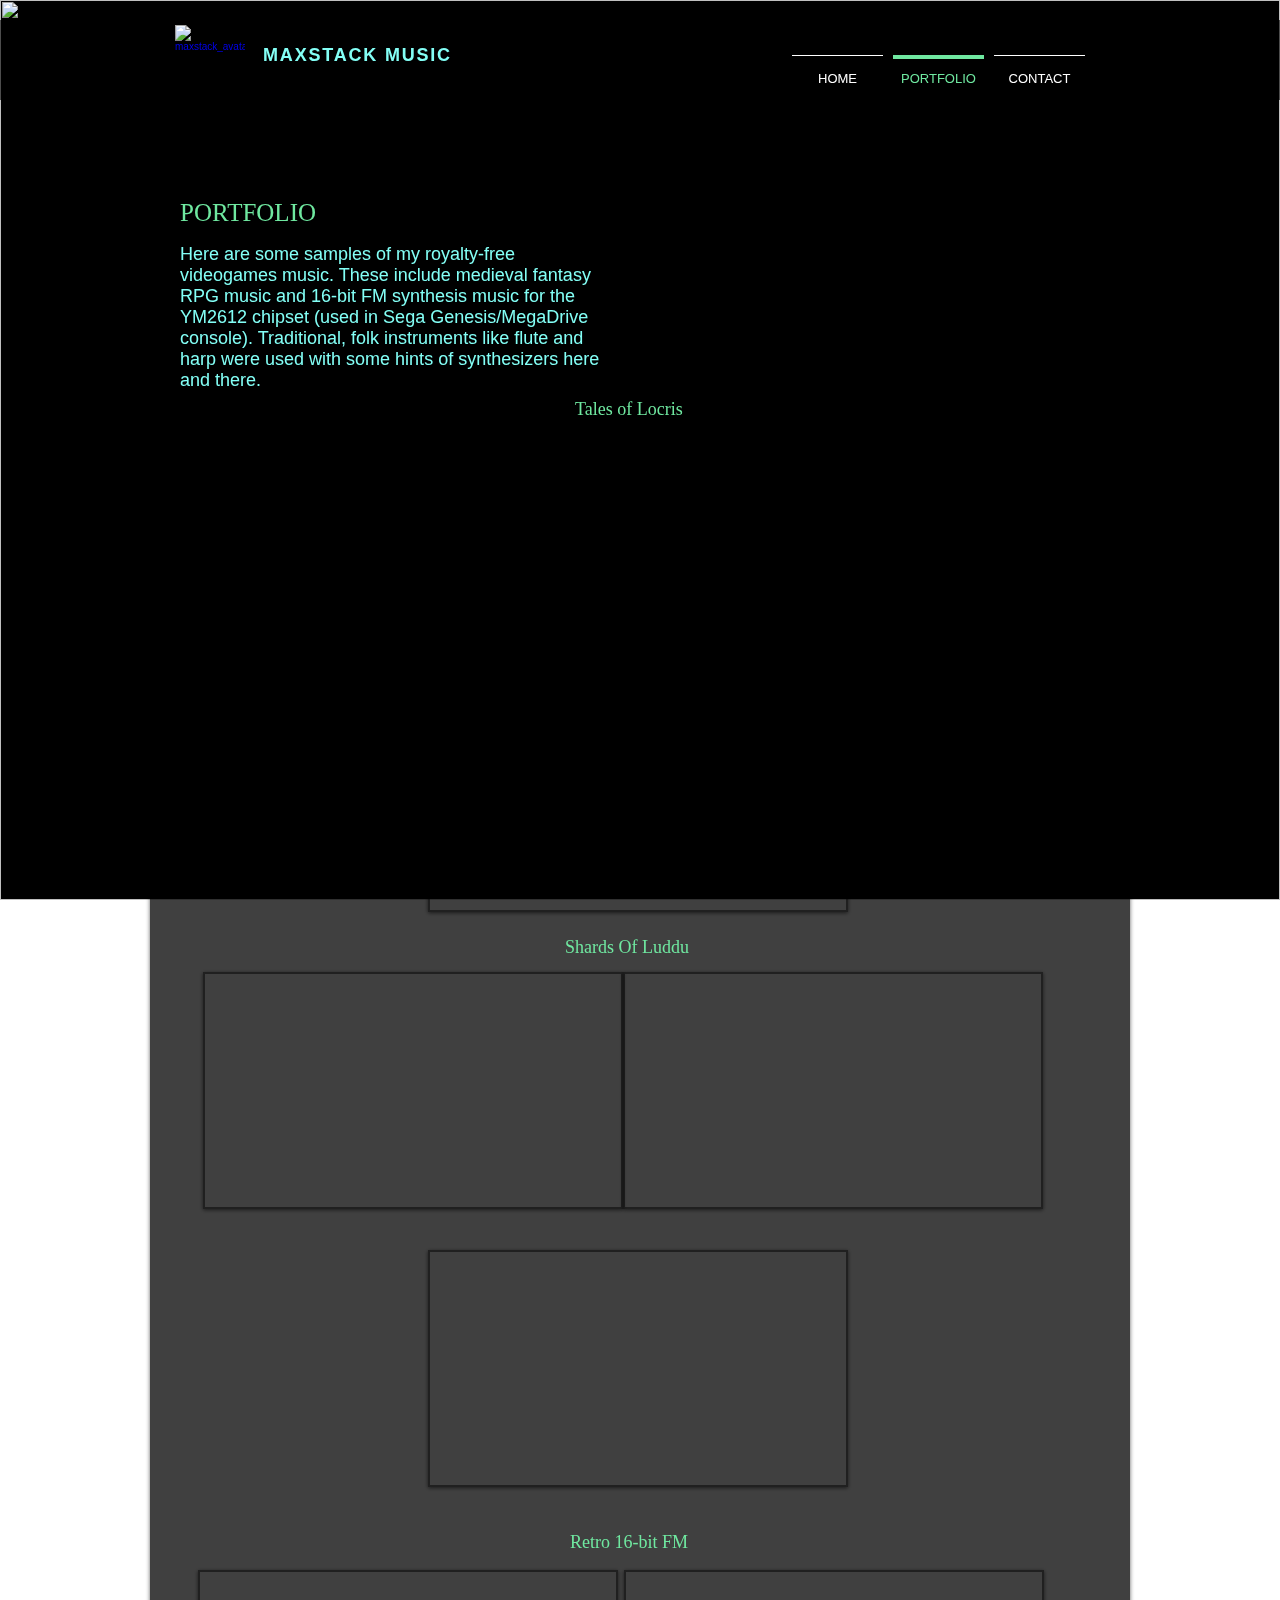
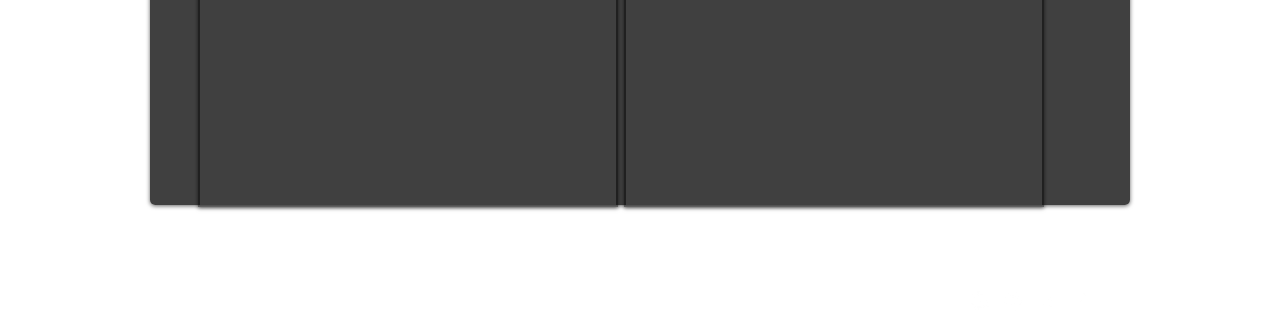
==== commit 7e8ab804: "fixes" ====
--- a/portfolio.html
+++ b/portfolio.html
@@ -527,7 +527,22 @@
 #WPht1 { --contentPaddingLeft:0px;--contentPaddingRight:0px;--contentPaddingTop:0px;--contentPaddingBottom:0px;--height:348px;--width:981px }#WRchTxta { height:auto }#WRchTxtz-1b7l { height:auto }#WRchTxt10-13gq { height:auto }#FvGrdLn4-hg0 { --lnw:3px;--brd:var(--color_15);--alpha-brd:1;transform-origin:center 1.5px }#FvGrdLn5-tr2 { --lnw:3px;--brd:var(--color_15);--alpha-brd:1;transform-origin:center 1.5px }#comp-k5wfny3n { height:auto }#comp-k5wfny3v { --shd:none;--txtlblrq:var(--color_15);--rd:0px;--fnt:normal normal normal 14px/1.3em 'open sans',sans-serif;--brw:1px;--bg:255,255,255;--txt:var(--color_11);--alpha-txt:1;--brd:var(--color_11);--txt2:var(--color_11);--alpha-txt2:1;--brwh:1px;--bgh:255,255,255;--brdh:var(--color_19);--brwf:1px;--bgf:255,255,255;--brdf:var(--color_19);--brwe:1px;--bge:var(--color_15);--brde:255,64,64;--trns:opacity 0.5s ease 0s, border 0.5s ease 0s, color 0.5s ease 0s;--bgd:255,255,255;--txtd:219,219,219;--alpha-txtd:1;--brwd:1px;--brdd:219,219,219;--alpha-brdd:1;--alpha-txtlblrq:1;--fntprefix:normal normal normal 16px/1.4em helvetica-w01-roman,helvetica-w02-roman,helvetica-lt-w10-roman,sans-serif;--alpha-bg:1;--alpha-bgd:1;--alpha-bge:1;--alpha-bgf:1;--alpha-bgh:1;--fntlbl:normal normal normal 14px/1.4em 'open sans',sans-serif;--alpha-brd:1;--alpha-brde:1;--alpha-brdf:1;--alpha-brdh:1;--alpha-btn_brd:0.55;--boxShadowToggleOn-shd:none;--btn_brd:var(--color_15);--btn_brw:1;--btn_fnt:var(--font_8);--fnt2:var(--font_8);--txtlbl:var(--color_15);--txt-placeholder:var(--color_14);--alpha-txt-placeholder:1;--dir:ltr;--textAlign:left;--textPadding:3px 3px 3px 24px;--labelPadding:0 20px 0 1px;--requiredIndicationDisplay:inline;--labelMarginBottom:10px;height:auto;--alpha-txtlbl:1;--inputHeight:29px }#comp-k5wfny4a { --shd:none;--txtlblrq:var(--color_15);--rd:0px;--fnt:normal normal normal 14px/1.3em 'open sans',sans-serif;--brw:1px;--bg:255,255,255;--txt:var(--color_11);--alpha-txt:1;--brd:var(--color_11);--txt2:var(--color_11);--alpha-txt2:1;--brwh:1px;--bgh:255,255,255;--brdh:var(--color_19);--brwf:1px;--bgf:255,255,255;--brdf:var(--color_19);--brwe:1px;--bge:var(--color_15);--brde:255,64,64;--trns:opacity 0.5s ease 0s, border 0.5s ease 0s, color 0.5s ease 0s;--bgd:255,255,255;--txtd:219,219,219;--alpha-txtd:1;--brwd:1px;--brdd:219,219,219;--alpha-brdd:1;--alpha-txtlblrq:1;--fntprefix:normal normal normal 16px/1.4em helvetica-w01-roman,helvetica-w02-roman,helvetica-lt-w10-roman,sans-serif;--alpha-bg:1;--alpha-bgd:1;--alpha-bge:1;--alpha-bgf:1;--alpha-bgh:1;--fntlbl:normal normal normal 14px/1.4em 'open sans',sans-serif;--alpha-brd:1;--alpha-brde:1;--alpha-brdf:1;--alpha-brdh:1;--alpha-btn_brd:0.55;--boxShadowToggleOn-shd:none;--btn_brd:var(--color_15);--btn_brw:1;--btn_fnt:var(--font_8);--fnt2:var(--font_8);--txtlbl:var(--color_15);--txt-placeholder:var(--color_14);--alpha-txt-placeholder:1;--dir:ltr;--textAlign:left;--textPadding:3px 3px 3px 24px;--labelPadding:0 20px 0 1px;--requiredIndicationDisplay:inline;--labelMarginBottom:10px;height:auto;--alpha-txtlbl:1;--inputHeight:29px }#comp-k5wfny4t { --shd:none;--alpha-txtlblrq:1;--rd:0px;--fnt:normal normal normal 14px/1.3em 'open sans',sans-serif;--brw:1px;--bg:255,255,255;--txt:var(--color_11);--alpha-txt:1;--brd:var(--color_11);--txt2:var(--color_11);--alpha-txt2:1;--brwh:1px;--bgh:255,255,255;--brdh:var(--color_19);--bgd:255,255,255;--txtd:219,219,219;--alpha-txtd:1;--brwd:1px;--brdd:219,219,219;--alpha-brdd:1;--brwf:1px;--bgf:255,255,255;--brdf:var(--color_19);--brwe:1px;--bge:var(--color_15);--brde:255,64,64;--fntlbl:normal normal normal 14px/1.4em 'open sans',sans-serif;--alpha-bg:1;--alpha-bgd:1;--alpha-bge:1;--alpha-bgf:1;--alpha-bgh:1;--alpha-brd:1;--alpha-brde:1;--txtlbl:var(--color_15);--alpha-brdf:1;--alpha-brdh:1;--alpha-btn_brd:0.55;--bg2:170,170,170;--alpha-bg2:1;--boxShadowToggleOn-shd:none;--btn_brd:var(--color_15);--btn_brw:1;--btn_fnt:var(--font_8);--fnt2:var(--font_8);--alpha-txtlbl:1;--txt-placeholder:var(--color_14);--alpha-txt-placeholder:1;--dir:ltr;--textAlign:left;--textPadding:3px 10px 3px 24px;--labelPadding:0 20px 0 1px;--labelMarginBottom:10px;--requiredIndicationDisplay:inline;height:auto;--txtlblrq:var(--color_15);--inputHeight:126px }#comp-k5wfny52 { height:auto }#comp-k5wfny59 { --rd:0px;--trans1:border-color 0.4s ease 0s, background-color 0.4s ease 0s;--shd:none;--fnt:normal normal normal 14px/1.3em 'open sans',sans-serif;--trans2:color 0.4s ease 0s;--txt:var(--color_2);--brw:0px;--bg:var(--color_19);--brd:var(--color_15);--bgh:var(--color_18);--brdh:var(--color_11);--txth:var(--color_11);--bgd:204,204,204;--alpha-bgd:1;--brdd:204,204,204;--alpha-brdd:1;--txtd:255,255,255;--alpha-txtd:1;--alpha-bg:1;--alpha-bgh:1;--alpha-brd:1;--alpha-brdh:1;--alpha-txt:1;--alpha-txth:1;--boxShadowToggleOn-shd:none;--shc-mutated-brightness:56,116,80;--label-align:center;--label-text-align:center }#c16fm { --brw:0px;--brd:var(--color_11);--bg:var(--color_11);--rd:5px;--shd:0px 1px 4px 0px rgba(0,0,0,0.6);--alpha-bg:0.75;--alpha-brd:0.75;--shc-mutated-brightness:0,0,0;width:auto;min-height:500px }#comp-k5wfny3c { --rd:0px;--shd:none;--bg:var(--color_11);--alpha-bg:1;--brd:227,227,227;--alpha-brd:1;--brw:0px;--boxShadowToggleOn-shd:none }#pageBackground_c16fm { --bg-position:fixed;--bg-overlay-color:rgb(var(--color_11));--bg-gradient:none;--fill-layer-image-opacity:1 }
 
 </style></pages-css>
-<div id="SITE_CONTAINER"><div id="main_MF"><div id="SCROLL_TO_TOP" class="qhwIj ignore-focus" tabindex="-1" role="region" aria-label="top of page">&nbsp;</div><button id="SKIP_TO_CONTENT_BTN" class="_2SeL5 has-custom-focus" tabindex="0">Skip to Main Content</button><div id="BACKGROUND_GROUP"><div id="BACKGROUND_GROUP_TRANSITION_GROUP"><div id="pageBackground_mainPage" data-media-height-override-type="" data-media-position-override="false" class="_2v3yk"><div id="bgLayers_pageBackground_mainPage" data-hook="bgLayers" class="_3wnIc"><div data-testid="colorUnderlay" class="_3KzuS _3SQN-"></div><div id="bgMedia_pageBackground_mainPage" class="_2GUhU"><wix-image id="img_pageBackground_mainPage" class="_1-6YJ _3SQN- _2L00W _1Q5R5 bgImage" data-image-info="{&quot;containerId&quot;:&quot;pageBackground_mainPage&quot;,&quot;alignType&quot;:&quot;center&quot;,&quot;displayMode&quot;:&quot;fill&quot;,&quot;imageData&quot;:{&quot;width&quot;:3000,&quot;height&quot;:1998,&quot;uri&quot;:&quot;10d809_469b939f941546f8a01c4ff0a11e59b7~mv2.jpg&quot;,&quot;displayMode&quot;:&quot;fill&quot;}}" data-has-bg-scroll-effect="" data-bg-effect-name="" data-image-zoomed="" data-has-ssr-src="" data-src="https://static.wixstatic.com/media/10d809_469b939f941546f8a01c4ff0a11e59b7~mv2.jpg/v1/fill/w_1901,h_968,al_c,q_85,usm_0.66_1.00_0.01,enc_auto/10d809_469b939f941546f8a01c4ff0a11e59b7~mv2.jpg"><img src="./files-portfolio/10d809_469b939f941546f8a01c4ff0a11e59b7_mv2.jpg" style="width: 1584px; height: 807px; object-fit: cover; object-position: 50% 50%;"></wix-image></div></div></div></div></div><div id="site-root"><div id="masterPage" class="mesh-layout"><header tabindex="-1" id="SITE_HEADER_WRAPPER"><div id="SITE_HEADER" class="_3Fgqs"><div class="rmFV4"></div><div class="_319u9"><div class="_3N4he"></div><div class="_1U65c"><div data-mesh-id="SITE_HEADERinlineContent" data-testid="inline-content" class=""><div data-mesh-id="SITE_HEADERinlineContent-gridContainer" data-testid="mesh-container-content"><div id="BgmgStrp0-7ak" class="KuhEe"><div class="RIs35"></div></div><div id="WPht5-whr" class="XUUsC _2S73V"><a data-testid="linkElement" href="/" class="xQ_iF"><wix-image id="img_WPht5-whr" class="_1-6YJ _1Fe8-" data-image-info="{&quot;containerId&quot;:&quot;WPht5-whr&quot;,&quot;displayMode&quot;:&quot;fitWidth&quot;,&quot;imageData&quot;:{&quot;width&quot;:800,&quot;height&quot;:800,&quot;uri&quot;:&quot;10d809_5aec00ffa6cf4b4b9e7a135bd7431242~mv2.png&quot;,&quot;name&quot;:&quot;maxstack_avatar_800.png&quot;,&quot;displayMode&quot;:&quot;fitWidth&quot;}}" data-bg-effect-name="" data-image-zoomed="" data-has-ssr-src="" data-src="https://static.wixstatic.com/media/10d809_5aec00ffa6cf4b4b9e7a135bd7431242~mv2.png/v1/fill/w_84,h_84,al_c,q_85,usm_0.66_1.00_0.01,enc_auto/maxstack_avatar_800.png"><img src="./files-portfolio/maxstack_avatar_800.png" alt="maxstack_avatar_800.png" style="width: 70px; height: 70px; object-fit: contain; object-position: center center;"></wix-image></a></div><div id="WRchTxti-sc3" class="_1Q9if" data-testid="richTextElement"><h1 class="font_0" style="text-align:center; font-size:18px;"><span style="text-shadow:rgba(0, 0, 0, 0.498039) -1px -1px 0px, rgba(0, 0, 0, 0.498039) -1px 1px 0px, rgba(0, 0, 0, 0.498039) 1px 1px 0px, rgba(0, 0, 0, 0.498039) 1px -1px 0px;"><span class="color_25"><span style="font-weight:bold;"><span style="letter-spacing:0.1em;"><span style="font-family:futura-lt-w01-book,sans-serif;"><a href="/" target="_self">MAXSTACK MUSIC</a></span></span></span></span></span></h1></div><wix-dropdown-menu id="DrpDwnMn0" class="_30YHC _14dOF hidden-during-prewarmup" dir="ltr" data-stretch-buttons-to-menu-width="false" data-same-width-buttons="true" data-num-items="3" data-menuborder-y="0" data-menubtn-border="0" data-ribbon-els="0" data-label-pad="0" data-ribbon-extra="0" data-dropalign="right" style="visibility: inherit; overflow-x: visible;" data-dropmode="dropDown"><nav class="rvAiF" id="DrpDwnMn0navContainer" aria-label="Site"><ul class="_3FBzd" id="DrpDwnMn0itemsContainer" style="text-align:right" data-marginallchildren="true"><li id="DrpDwnMn00" data-direction="ltr" data-listposition="center" data-data-id="bmis5e" data-state="menu false  link" data-index="0" class="mjzvP _3K028" data-original-gap-between-text-and-btn="10" aria-hidden="false" style="width: 97px; height: 30px; position: relative; box-sizing: border-box; overflow: visible; visibility: inherit;"><a data-testid="linkElement" href="/" target="_self" class="_11ip9" aria-haspopup="false"><div class="_30m7F"><div class="_3ATbA"><div class="" style="text-align:center"><p class="_3O9tb" style="text-align: center; line-height: 30px;" id="DrpDwnMn00label">HOME</p></div></div></div></a></li><li id="DrpDwnMn01" data-direction="ltr" data-listposition="center" data-data-id="dataItem-kpiottmd" data-state="menu selected  link" data-index="1" class="mjzvP _3K028" data-original-gap-between-text-and-btn="10" aria-hidden="false" style="width: 97px; height: 30px; position: relative; box-sizing: border-box; overflow: visible; visibility: inherit;"><a data-testid="linkElement" href="/portfolio.html" target="_self" class="_11ip9" aria-haspopup="false"><div class="_30m7F"><div class="_3ATbA"><div class="" style="text-align:center"><p class="_3O9tb" style="text-align: center; line-height: 30px;" id="DrpDwnMn01label">PORTFOLIO</p></div></div></div></a></li><li id="DrpDwnMn02" data-direction="ltr" data-listposition="right" data-data-id="bmisci" data-state="menu false  link" data-index="2" class="mjzvP _3K028" data-original-gap-between-text-and-btn="10" aria-hidden="false" style="width: 97px; height: 30px; position: relative; box-sizing: border-box; overflow: visible; visibility: inherit;"><a data-testid="linkElement" href="/contact.html" target="_self" class="_11ip9" aria-haspopup="false"><div class="_30m7F"><div class="_3ATbA"><div class="" style="text-align:center"><p class="_3O9tb" style="text-align: center; line-height: 30px;" id="DrpDwnMn02label">CONTACT</p></div></div></div></a></li><li id="DrpDwnMn0__more__" data-direction="ltr" data-listposition="right" data-state="menu false  header" data-index="__more__" data-dropdown="false" class="_40Gi6 _3K028" data-original-gap-between-text-and-btn="10" aria-hidden="true" style="height: 0px; overflow: hidden; position: absolute; visibility: hidden;"><div data-testid="linkElement" class="_11ip9" tabindex="0" aria-haspopup="false"><div class="_30m7F"><div class="_3ATbA"><div class="" style="text-align:center"><p class="_3O9tb" style="text-align:center" id="DrpDwnMn0__more__label" tabindex="-1">More</p></div></div></div></div></li></ul><div class="_2CBxQ" id="DrpDwnMn0dropWrapper" data-dropalign="right" data-dropdown-shown="false" style="inset: 30px 97px auto auto;"><ul class="_3z52j" id="DrpDwnMn0moreContainer" style="left: auto; right: 97px;"></ul></div><div style="display:none" id="DrpDwnMn0navContainer-hiddenA11ySubMenuIndication">Use tab to navigate through the menu items.</div></nav></wix-dropdown-menu></div></div></div></div></div></header><main id="PAGES_CONTAINER" tabindex="-1"><div id="SITE_PAGES"><div id="SITE_PAGES_TRANSITION_GROUP" class="_2YGAo"><div id="kiyut" class="_3ZKIF _30wY_"><div class="T4Cnv" data-testid="page-bg"></div><div class="_2Etjm"><div id="Containerkiyut" class="_1KV2M"><div data-mesh-id="ContainerkiyutinlineContent" data-testid="inline-content" class=""><div data-mesh-id="ContainerkiyutinlineContent-gridContainer" data-testid="mesh-container-content"><div id="comp-kpisapyx" class="_1KV2M"><div data-mesh-id="comp-kpisapyxinlineContent" data-testid="inline-content" class=""><div data-mesh-id="comp-kpisapyxinlineContent-gridContainer" data-testid="mesh-container-content"><div id="comp-kpiottmu" class="_1Q9if" data-testid="richTextElement"><h2 class="font_2" style="font-size:25px;">PORTFOLIO</h2></div><div id="comp-kpiottn0" class="_1Q9if" data-testid="richTextElement"><p class="font_9" style="font-size:18px;"><span class="color_25"><span style="font-size:18px;">Here are some samples of my royalty-free videogames music. These include medieval fantasy RPG music and 16-bit FM synthesis music for the YM2612 chipset (used in Sega Genesis/MegaDrive console). Traditional, folk instruments like flute and harp were used with some hints of synthesizers here and there.</span></span></p></div><div id="comp-kpiowd2m" class="_1Q9if" data-testid="richTextElement"><h6 class="font_6" style="font-size:18px;">Tales of Locris</h6></div><div id="comp-kpiowl6w" class="VideoPlayer2054936319__root"><div class="VideoPlayer2054936319__playerContainer" data-player-name="YouTube" data-testid="youtube"><iframe frameborder="0" allowfullscreen="1" allow="accelerometer; autoplay; clipboard-write; encrypted-media; gyroscope; picture-in-picture" title="YouTube video player" width="100%" height="100%" src="./files-portfolio/WLC8Bd4Es1o.html" id="widget24"></iframe></div></div><div id="comp-kpiox6yc" class="VideoPlayer2054936319__root"><div class="VideoPlayer2054936319__playerContainer" data-player-name="YouTube" data-testid="youtube"><iframe frameborder="0" allowfullscreen="1" allow="accelerometer; autoplay; clipboard-write; encrypted-media; gyroscope; picture-in-picture" title="YouTube video player" width="100%" height="100%" src="./files-portfolio/JkQNROiw7g0.html" id="widget26"></iframe></div></div><div id="comp-kpip4fi8" class="VideoPlayer2054936319__root"><div class="VideoPlayer2054936319__playerContainer" data-player-name="YouTube" data-testid="youtube"><iframe frameborder="0" allowfullscreen="1" allow="accelerometer; autoplay; clipboard-write; encrypted-media; gyroscope; picture-in-picture" title="YouTube video player" width="100%" height="100%" src="./files-portfolio/TffkxmFj7XQ.html" id="widget28"></iframe></div></div><div id="comp-kpiottn2" class="_1Q9if" data-testid="richTextElement"><h6 class="font_6" style="font-size:18px;">Shards Of Luddu</h6></div><div id="comp-kpip5uxb" class="VideoPlayer2054936319__root"><div class="VideoPlayer2054936319__playerContainer" data-player-name="YouTube" data-testid="youtube"><iframe frameborder="0" allowfullscreen="1" allow="accelerometer; autoplay; clipboard-write; encrypted-media; gyroscope; picture-in-picture" title="YouTube video player" width="100%" height="100%" src="./files-portfolio/5OMDvj0YdS4.html" id="widget30"></iframe></div></div><div id="comp-kpip8gne" class="VideoPlayer2054936319__root"><div class="VideoPlayer2054936319__playerContainer" data-player-name="YouTube" data-testid="youtube"><iframe frameborder="0" allowfullscreen="1" allow="accelerometer; autoplay; clipboard-write; encrypted-media; gyroscope; picture-in-picture" title="YouTube video player" width="100%" height="100%" src="./files-portfolio/zSjjy5UIvr0.html" id="widget32"></iframe></div></div><div id="comp-kpip8llg" class="VideoPlayer2054936319__root"><div class="VideoPlayer2054936319__playerContainer" data-player-name="YouTube" data-testid="youtube"><iframe frameborder="0" allowfullscreen="1" allow="accelerometer; autoplay; clipboard-write; encrypted-media; gyroscope; picture-in-picture" title="YouTube video player" width="100%" height="100%" src="./files-portfolio/4UEMvZuE5cE.html" id="widget34"></iframe></div></div><div id="comp-kpipjxf8" class="_1Q9if" data-testid="richTextElement"><h6 class="font_6" style="font-size:18px;">Retro 16-bit FM</h6></div><div id="comp-kpiqep16" class="VideoPlayer2054936319__root"><div class="VideoPlayer2054936319__playerContainer" data-player-name="YouTube" data-testid="youtube"><iframe frameborder="0" allowfullscreen="1" allow="accelerometer; autoplay; clipboard-write; encrypted-media; gyroscope; picture-in-picture" title="YouTube video player" width="100%" height="100%" src="./files-portfolio/EJboIw0_vdo.html" id="widget38"></iframe></div></div><div id="comp-kpiqge3v" class="VideoPlayer2054936319__root"><div class="VideoPlayer2054936319__playerContainer" data-player-name="YouTube" data-testid="youtube"><iframe frameborder="0" allowfullscreen="1" allow="accelerometer; autoplay; clipboard-write; encrypted-media; gyroscope; picture-in-picture" title="YouTube video player" width="100%" height="100%" src="./files-portfolio/qLDtzM-LrE0.html" id="widget36"></iframe></div></div></div></div></div></div></div></div></div></div></div></div></main><footer tabindex="-1" id="SITE_FOOTER_WRAPPER"><div id="SITE_FOOTER" class="_3Fgqs"><div class="rmFV4"></div><div class="_319u9"><div class="_3N4he"></div><div class="_1U65c"><div data-mesh-id="SITE_FOOTERinlineContent" data-testid="inline-content" class=""><div data-mesh-id="SITE_FOOTERinlineContent-gridContainer" data-testid="mesh-container-content"><div id="WRchTxtb" class="_1Q9if" data-testid="richTextElement"><p class="font_9" style="font-size:13px;">© 2021 by MaxStack Music. Contact me at <span style="text-decoration:underline;"><a href="mailto:maxstack@gmail.com" target="_self">maxstack@gmail.com</a></span></p></div><div id="LnkBr7" class="_2O-Ry"><ul class="xb9fU" aria-label="Social Bar"><li id="dataItem-jczx3ohk2-LnkBr7" class="_3lu8e"><a data-testid="linkElement" href="https://www.youtube.com/channel/UCgg0v9_f6y9H7r-WJuePo0w" target="_blank" class="_26AQd"><wix-image id="img_0_LnkBr7" class="_1-6YJ uWpzU" data-image-info="{&quot;containerId&quot;:&quot;dataItem-jczx3ohk2-LnkBr7&quot;,&quot;displayMode&quot;:&quot;fill&quot;,&quot;imageData&quot;:{&quot;width&quot;:200,&quot;height&quot;:200,&quot;uri&quot;:&quot;e9bb463a1bc4434c9d33b81b1fe937f5.png&quot;,&quot;displayMode&quot;:&quot;fill&quot;}}" data-has-bg-scroll-effect="" data-bg-effect-name="" data-image-zoomed="" data-has-ssr-src="" data-src="https://static.wixstatic.com/media/e9bb463a1bc4434c9d33b81b1fe937f5.png/v1/fill/w_24,h_24,al_c,q_85,usm_0.66_1.00_0.01,enc_auto/e9bb463a1bc4434c9d33b81b1fe937f5.png"><img src="./files-portfolio/e9bb463a1bc4434c9d33b81b1fe937f5.png" alt="YouTube" style="width:20px;height:20px;object-fit:cover;object-position:50% 50%"></wix-image></a></li><li id="imageoqf-LnkBr7" class="_3lu8e"><a data-testid="linkElement" href="https://maxstack.bandcamp.com/" target="_blank" class="_26AQd"><wix-image id="img_1_LnkBr7" class="_1-6YJ uWpzU" data-image-info="{&quot;containerId&quot;:&quot;imageoqf-LnkBr7&quot;,&quot;displayMode&quot;:&quot;fill&quot;,&quot;imageData&quot;:{&quot;width&quot;:200,&quot;height&quot;:200,&quot;uri&quot;:&quot;65b66b861d7b4484b1919c229bfd61db.png&quot;,&quot;displayMode&quot;:&quot;fill&quot;}}" data-has-bg-scroll-effect="" data-bg-effect-name="" data-image-zoomed="" data-has-ssr-src="" data-src="https://static.wixstatic.com/media/65b66b861d7b4484b1919c229bfd61db.png/v1/fill/w_24,h_24,al_c,q_85,usm_0.66_1.00_0.01,enc_auto/65b66b861d7b4484b1919c229bfd61db.png"><img src="./files-portfolio/65b66b861d7b4484b1919c229bfd61db.png" alt="Bandcamp" style="width:20px;height:20px;object-fit:cover;object-position:50% 50%"></wix-image></a></li><li id="dataItem-jczx3ohj-LnkBr7" class="_3lu8e"><a data-testid="linkElement" href="https://open.spotify.com/artist/65DRId24fU1GaXfDhDRcMI" target="_blank" class="_26AQd"><wix-image id="img_2_LnkBr7" class="_1-6YJ uWpzU" data-image-info="{&quot;containerId&quot;:&quot;dataItem-jczx3ohj-LnkBr7&quot;,&quot;displayMode&quot;:&quot;fill&quot;,&quot;imageData&quot;:{&quot;width&quot;:200,&quot;height&quot;:200,&quot;uri&quot;:&quot;e18eec328e7446079b7c7cef09488b18.png&quot;,&quot;displayMode&quot;:&quot;fill&quot;}}" data-has-bg-scroll-effect="" data-bg-effect-name="" data-image-zoomed="" data-has-ssr-src="" data-src="https://static.wixstatic.com/media/e18eec328e7446079b7c7cef09488b18.png/v1/fill/w_24,h_24,al_c,q_85,usm_0.66_1.00_0.01,enc_auto/e18eec328e7446079b7c7cef09488b18.png"><img src="./files-portfolio/e18eec328e7446079b7c7cef09488b18.png" alt="White Spotify Icon" style="width:20px;height:20px;object-fit:cover;object-position:50% 50%"></wix-image></a></li><li id="i042e-LnkBr7" class="_3lu8e"><a data-testid="linkElement" href="https://www.facebook.com/maxstack.ost" target="_blank" class="_26AQd"><wix-image id="img_3_LnkBr7" class="_1-6YJ uWpzU" data-image-info="{&quot;containerId&quot;:&quot;i042e-LnkBr7&quot;,&quot;displayMode&quot;:&quot;fill&quot;,&quot;imageData&quot;:{&quot;width&quot;:200,&quot;height&quot;:200,&quot;uri&quot;:&quot;23fd2a2be53141ed810f4d3dcdcd01fa.png&quot;,&quot;displayMode&quot;:&quot;fill&quot;}}" data-has-bg-scroll-effect="" data-bg-effect-name="" data-image-zoomed="" data-has-ssr-src="" data-src="https://static.wixstatic.com/media/23fd2a2be53141ed810f4d3dcdcd01fa.png/v1/fill/w_24,h_24,al_c,q_85,usm_0.66_1.00_0.01,enc_auto/23fd2a2be53141ed810f4d3dcdcd01fa.png"><img src="./files-portfolio/23fd2a2be53141ed810f4d3dcdcd01fa.png" style="width:20px;height:20px;object-fit:cover;object-position:50% 50%"></wix-image></a></li></ul></div></div></div></div></div></div></footer></div></div><div id="SCROLL_TO_BOTTOM" class="qhwIj ignore-focus" tabindex="-1" role="region" aria-label="bottom of page">&nbsp;</div></div></div>
+<div id="SITE_CONTAINER"><div id="main_MF"><div id="SCROLL_TO_TOP" class="qhwIj ignore-focus" tabindex="-1" role="region" aria-label="top of page">&nbsp;</div><button id="SKIP_TO_CONTENT_BTN" class="_2SeL5 has-custom-focus" tabindex="0">Skip to Main Content</button><div id="BACKGROUND_GROUP"><div id="BACKGROUND_GROUP_TRANSITION_GROUP"><div id="pageBackground_mainPage" data-media-height-override-type="" data-media-position-override="false" class="_2v3yk"><div id="bgLayers_pageBackground_mainPage" data-hook="bgLayers" class="_3wnIc"><div data-testid="colorUnderlay" class="_3KzuS _3SQN-"></div><div id="bgMedia_pageBackground_mainPage" class="_2GUhU"><wix-image id="img_pageBackground_mainPage" class="_1-6YJ _3SQN- _2L00W _1Q5R5 bgImage" data-image-info="{&quot;containerId&quot;:&quot;pageBackground_mainPage&quot;,&quot;alignType&quot;:&quot;center&quot;,&quot;displayMode&quot;:&quot;fill&quot;,&quot;imageData&quot;:{&quot;width&quot;:3000,&quot;height&quot;:1998,&quot;uri&quot;:&quot;10d809_469b939f941546f8a01c4ff0a11e59b7~mv2.jpg&quot;,&quot;displayMode&quot;:&quot;fill&quot;}}" data-has-bg-scroll-effect="" data-bg-effect-name="" data-image-zoomed="" data-has-ssr-src="" data-src="https://static.wixstatic.com/media/10d809_469b939f941546f8a01c4ff0a11e59b7~mv2.jpg/v1/fill/w_1901,h_968,al_c,q_85,usm_0.66_1.00_0.01,enc_auto/10d809_469b939f941546f8a01c4ff0a11e59b7~mv2.jpg"><img src="./files-portfolio/10d809_469b939f941546f8a01c4ff0a11e59b7_mv2.jpg" style="width: 1584px; height: 807px; object-fit: cover; object-position: 50% 50%;"></wix-image></div></div></div></div></div><div id="site-root"><div id="masterPage" class="mesh-layout"><header tabindex="-1" id="SITE_HEADER_WRAPPER"><div id="SITE_HEADER" class="_3Fgqs"><div class="rmFV4"></div><div class="_319u9"><div class="_3N4he"></div><div class="_1U65c"><div data-mesh-id="SITE_HEADERinlineContent" data-testid="inline-content" class=""><div data-mesh-id="SITE_HEADERinlineContent-gridContainer" data-testid="mesh-container-content"><div id="BgmgStrp0-7ak" class="KuhEe"><div class="RIs35"></div></div><div id="WPht5-whr" class="XUUsC _2S73V"><a data-testid="linkElement" href="/" class="xQ_iF"><wix-image id="img_WPht5-whr" class="_1-6YJ _1Fe8-" data-image-info="{&quot;containerId&quot;:&quot;WPht5-whr&quot;,&quot;displayMode&quot;:&quot;fitWidth&quot;,&quot;imageData&quot;:{&quot;width&quot;:800,&quot;height&quot;:800,&quot;uri&quot;:&quot;10d809_5aec00ffa6cf4b4b9e7a135bd7431242~mv2.png&quot;,&quot;name&quot;:&quot;maxstack_avatar_800.png&quot;,&quot;displayMode&quot;:&quot;fitWidth&quot;}}" data-bg-effect-name="" data-image-zoomed="" data-has-ssr-src="" data-src="https://static.wixstatic.com/media/10d809_5aec00ffa6cf4b4b9e7a135bd7431242~mv2.png/v1/fill/w_84,h_84,al_c,q_85,usm_0.66_1.00_0.01,enc_auto/maxstack_avatar_800.png"><img src="./files-portfolio/maxstack_avatar_800.png" alt="maxstack_avatar_800.png" style="width: 70px; height: 70px; object-fit: contain; object-position: center center;"></wix-image></a></div><div id="WRchTxti-sc3" class="_1Q9if" data-testid="richTextElement"><h1 class="font_0" style="text-align:center; font-size:18px;"><span style="text-shadow:rgba(0, 0, 0, 0.498039) -1px -1px 0px, rgba(0, 0, 0, 0.498039) -1px 1px 0px, rgba(0, 0, 0, 0.498039) 1px 1px 0px, rgba(0, 0, 0, 0.498039) 1px -1px 0px;"><span class="color_25"><span style="font-weight:bold;"><span style="letter-spacing:0.1em;"><span style="font-family:futura-lt-w01-book,sans-serif;"><a href="/" target="_self">MAXSTACK MUSIC</a></span></span></span></span></span></h1></div><wix-dropdown-menu id="DrpDwnMn0" class="_30YHC _14dOF hidden-during-prewarmup" dir="ltr" data-stretch-buttons-to-menu-width="false" data-same-width-buttons="true" data-num-items="3" data-menuborder-y="0" data-menubtn-border="0" data-ribbon-els="0" data-label-pad="0" data-ribbon-extra="0" data-dropalign="right" style="visibility: inherit; overflow-x: visible;" data-dropmode="dropDown"><nav class="rvAiF" id="DrpDwnMn0navContainer" aria-label="Site"><ul class="_3FBzd" id="DrpDwnMn0itemsContainer" style="text-align:right" data-marginallchildren="true"><li id="DrpDwnMn00" data-direction="ltr" data-listposition="center" data-data-id="bmis5e" data-state="menu false  link" data-index="0" class="mjzvP _3K028" data-original-gap-between-text-and-btn="10" aria-hidden="false" style="width: 97px; height: 30px; position: relative; box-sizing: border-box; overflow: visible; visibility: inherit;"><a data-testid="linkElement" href="/" target="_self" class="_11ip9" aria-haspopup="false"><div class="_30m7F"><div class="_3ATbA"><div class="" style="text-align:center"><p class="_3O9tb" style="text-align: center; line-height: 30px;" id="DrpDwnMn00label">HOME</p></div></div></div></a></li><li id="DrpDwnMn01" data-direction="ltr" data-listposition="center" data-data-id="dataItem-kpiottmd" data-state="menu selected  link" data-index="1" class="mjzvP _3K028" data-original-gap-between-text-and-btn="10" aria-hidden="false" style="width: 97px; height: 30px; position: relative; box-sizing: border-box; overflow: visible; visibility: inherit;"><a data-testid="linkElement" href="/portfolio.html" target="_self" class="_11ip9" aria-haspopup="false"><div class="_30m7F"><div class="_3ATbA"><div class="" style="text-align:center"><p class="_3O9tb" style="text-align: center; line-height: 30px;" id="DrpDwnMn01label">PORTFOLIO</p></div></div></div></a></li><li id="DrpDwnMn02" data-direction="ltr" data-listposition="right" data-data-id="bmisci" data-state="menu false  link" data-index="2" class="mjzvP _3K028" data-original-gap-between-text-and-btn="10" aria-hidden="false" style="width: 97px; height: 30px; position: relative; box-sizing: border-box; overflow: visible; visibility: inherit;"><a data-testid="linkElement" href="/contact.html" target="_self" class="_11ip9" aria-haspopup="false"><div class="_30m7F"><div class="_3ATbA"><div class="" style="text-align:center"><p class="_3O9tb" style="text-align: center; line-height: 30px;" id="DrpDwnMn02label">CONTACT</p></div></div></div></a></li><li id="DrpDwnMn0__more__" data-direction="ltr" data-listposition="right" data-state="menu false  header" data-index="__more__" data-dropdown="false" class="_40Gi6 _3K028" data-original-gap-between-text-and-btn="10" aria-hidden="true" style="height: 0px; overflow: hidden; position: absolute; visibility: hidden;"><div data-testid="linkElement" class="_11ip9" tabindex="0" aria-haspopup="false"><div class="_30m7F"><div class="_3ATbA"><div class="" style="text-align:center"><p class="_3O9tb" style="text-align:center" id="DrpDwnMn0__more__label" tabindex="-1">More</p></div></div></div></div></li></ul><div class="_2CBxQ" id="DrpDwnMn0dropWrapper" data-dropalign="right" data-dropdown-shown="false" style="inset: 30px 97px auto auto;"><ul class="_3z52j" id="DrpDwnMn0moreContainer" style="left: auto; right: 97px;"></ul></div><div style="display:none" id="DrpDwnMn0navContainer-hiddenA11ySubMenuIndication">Use tab to navigate through the menu items.</div></nav></wix-dropdown-menu></div></div></div></div></div></header><main id="PAGES_CONTAINER" tabindex="-1"><div id="SITE_PAGES"><div id="SITE_PAGES_TRANSITION_GROUP" class="_2YGAo"><div id="kiyut" class="_3ZKIF _30wY_"><div class="T4Cnv" data-testid="page-bg"></div><div class="_2Etjm"><div id="Containerkiyut" class="_1KV2M"><div data-mesh-id="ContainerkiyutinlineContent" data-testid="inline-content" class=""><div data-mesh-id="ContainerkiyutinlineContent-gridContainer" data-testid="mesh-container-content"><div id="comp-kpisapyx" class="_1KV2M"><div data-mesh-id="comp-kpisapyxinlineContent" data-testid="inline-content" class=""><div data-mesh-id="comp-kpisapyxinlineContent-gridContainer" data-testid="mesh-container-content"><div id="comp-kpiottmu" class="_1Q9if" data-testid="richTextElement"><h2 class="font_2" style="font-size:25px;">PORTFOLIO</h2></div><div id="comp-kpiottn0" class="_1Q9if" data-testid="richTextElement"><p class="font_9" style="font-size:18px;"><span class="color_25"><span style="font-size:18px;">Here are some samples of my royalty-free videogames music. These include medieval fantasy RPG music and 16-bit FM synthesis music for the YM2612 chipset (used in Sega Genesis/MegaDrive console). Traditional, folk instruments like flute and harp were used with some hints of synthesizers here and there.</span></span></p></div><div id="comp-kpiowd2m" class="_1Q9if" data-testid="richTextElement"><h6 class="font_6" style="font-size:18px;">Tales of Locris</h6></div>
+
+<div id="comp-kpiowl6w" class="VideoPlayer2054936319__root"><div class="VideoPlayer2054936319__playerContainer" data-player-name="YouTube" data-testid="youtube"><iframe src="https://www.youtube.com/embed/WLC8Bd4Es1o" title="Tales of Locris - A Mist-Covered Lake (short)  | Fantasy, Medieval Music | Eerie, Haunting, Mystical" frameborder="0" allow="accelerometer; autoplay; clipboard-write; encrypted-media; gyroscope; picture-in-picture" allowfullscreen></iframe></div></div>
+<div id="comp-kpiox6yc" class="VideoPlayer2054936319__root"><div class="VideoPlayer2054936319__playerContainer" data-player-name="YouTube" data-testid="youtube"><iframe src="https://www.youtube.com/embed/JkQNROiw7g0" title="Tales of Locris - The Forest (short) | Fantasy, Medieval, Folk Music | Calm, Mellow, Soothing" frameborder="0" allow="accelerometer; autoplay; clipboard-write; encrypted-media; gyroscope; picture-in-picture" allowfullscreen></iframe></div></div>
+<div id="comp-kpip4fi8" class="VideoPlayer2054936319__root"><div class="VideoPlayer2054936319__playerContainer" data-player-name="YouTube" data-testid="youtube"><iframe frameborder="0" allowfullscreen="1" allow="accelerometer; autoplay; clipboard-write; encrypted-media; gyroscope; picture-in-picture" title="YouTube video player" width="100%" height="100%" src="https://www.youtube.com/embed/TffkxmFj7XQ" id="widget28"></iframe></div></div>
+<div id="comp-kpiottn2" class="_1Q9if" data-testid="richTextElement"><h6 class="font_6" style="font-size:18px;">Shards Of Luddu</h6></div>
+<div id="comp-kpip5uxb" class="VideoPlayer2054936319__root"><div class="VideoPlayer2054936319__playerContainer" data-player-name="YouTube" data-testid="youtube"><iframe frameborder="0" allowfullscreen="1" allow="accelerometer; autoplay; clipboard-write; encrypted-media; gyroscope; picture-in-picture" title="YouTube video player" width="100%" height="100%" src="https://www.youtube.com/embed/5OMDvj0YdS4" id="widget30"></iframe></div></div>
+<div id="comp-kpip8gne" class="VideoPlayer2054936319__root"><div class="VideoPlayer2054936319__playerContainer" data-player-name="YouTube" data-testid="youtube"><iframe frameborder="0" allowfullscreen="1" allow="accelerometer; autoplay; clipboard-write; encrypted-media; gyroscope; picture-in-picture" title="YouTube video player" width="100%" height="100%" src="https://www.youtube.com/embed/zSjjy5UIvr0" id="widget32"></iframe></div></div>
+<div id="comp-kpip8llg" class="VideoPlayer2054936319__root"><div class="VideoPlayer2054936319__playerContainer" data-player-name="YouTube" data-testid="youtube"><iframe frameborder="0" allowfullscreen="1" allow="accelerometer; autoplay; clipboard-write; encrypted-media; gyroscope; picture-in-picture" title="YouTube video player" width="100%" height="100%" src="https://www.youtube.com/embed/4UEMvZuE5cE" id="widget34"></iframe></div></div>
+<div id="comp-kpipjxf8" class="_1Q9if" data-testid="richTextElement"><h6 class="font_6" style="font-size:18px;">Retro 16-bit FM</h6></div>
+<div id="comp-kpiqep16" class="VideoPlayer2054936319__root"><div class="VideoPlayer2054936319__playerContainer" data-player-name="YouTube" data-testid="youtube"><iframe frameborder="0" allowfullscreen="1" allow="accelerometer; autoplay; clipboard-write; encrypted-media; gyroscope; picture-in-picture" title="YouTube video player" width="100%" height="100%" src="https://www.youtube.com/embed/EJboIw0_vdo" id="widget38"></iframe></div></div>
+<div id="comp-kpiqge3v" class="VideoPlayer2054936319__root"><div class="VideoPlayer2054936319__playerContainer" data-player-name="YouTube" data-testid="youtube"><iframe frameborder="0" allowfullscreen="1" allow="accelerometer; autoplay; clipboard-write; encrypted-media; gyroscope; picture-in-picture" title="YouTube video player" width="100%" height="100%" src="https://www.youtube.com/embed/qLDtzM-LrE0" id="widget36"></iframe></div></div></div></div></div></div></div></div></div></div></div></div></main><footer tabindex="-1" id="SITE_FOOTER_WRAPPER">
+
+<div id="SITE_FOOTER" class="_3Fgqs"><div class="rmFV4"></div><div class="_319u9"><div class="_3N4he"></div><div class="_1U65c"><div data-mesh-id="SITE_FOOTERinlineContent" data-testid="inline-content" class=""><div data-mesh-id="SITE_FOOTERinlineContent-gridContainer" data-testid="mesh-container-content">
+<div id="WRchTxtb" class="_1Q9if" data-testid="richTextElement"><p class="font_9" style="font-size:13px;">© 2021 by MaxStack Music. Contact me at <span style="text-decoration:underline;"><a href="mailto:maxstack@gmail.com" target="_self">maxstack@gmail.com</a></span></p></div>
+<div id="LnkBr7" class="_2O-Ry"><ul class="xb9fU" aria-label="Social Bar"><li id="dataItem-jczx3ohk2-LnkBr7" class="_3lu8e"><a data-testid="linkElement" href="https://www.youtube.com/channel/UCgg0v9_f6y9H7r-WJuePo0w" target="_blank" class="_26AQd"><wix-image id="img_0_LnkBr7" class="_1-6YJ uWpzU" data-image-info="{&quot;containerId&quot;:&quot;dataItem-jczx3ohk2-LnkBr7&quot;,&quot;displayMode&quot;:&quot;fill&quot;,&quot;imageData&quot;:{&quot;width&quot;:200,&quot;height&quot;:200,&quot;uri&quot;:&quot;e9bb463a1bc4434c9d33b81b1fe937f5.png&quot;,&quot;displayMode&quot;:&quot;fill&quot;}}" data-has-bg-scroll-effect="" data-bg-effect-name="" data-image-zoomed="" data-has-ssr-src="" data-src="https://static.wixstatic.com/media/e9bb463a1bc4434c9d33b81b1fe937f5.png/v1/fill/w_24,h_24,al_c,q_85,usm_0.66_1.00_0.01,enc_auto/e9bb463a1bc4434c9d33b81b1fe937f5.png"><img src="./files-portfolio/e9bb463a1bc4434c9d33b81b1fe937f5.png" alt="YouTube" style="width:20px;height:20px;object-fit:cover;object-position:50% 50%"></wix-image></a></li><li id="imageoqf-LnkBr7" class="_3lu8e"><a data-testid="linkElement" href="https://maxstack.bandcamp.com/" target="_blank" class="_26AQd"><wix-image id="img_1_LnkBr7" class="_1-6YJ uWpzU" data-image-info="{&quot;containerId&quot;:&quot;imageoqf-LnkBr7&quot;,&quot;displayMode&quot;:&quot;fill&quot;,&quot;imageData&quot;:{&quot;width&quot;:200,&quot;height&quot;:200,&quot;uri&quot;:&quot;65b66b861d7b4484b1919c229bfd61db.png&quot;,&quot;displayMode&quot;:&quot;fill&quot;}}" data-has-bg-scroll-effect="" data-bg-effect-name="" data-image-zoomed="" data-has-ssr-src="" data-src="https://static.wixstatic.com/media/65b66b861d7b4484b1919c229bfd61db.png/v1/fill/w_24,h_24,al_c,q_85,usm_0.66_1.00_0.01,enc_auto/65b66b861d7b4484b1919c229bfd61db.png"><img src="./files-portfolio/65b66b861d7b4484b1919c229bfd61db.png" alt="Bandcamp" style="width:20px;height:20px;object-fit:cover;object-position:50% 50%"></wix-image></a></li><li id="dataItem-jczx3ohj-LnkBr7" class="_3lu8e"><a data-testid="linkElement" href="https://open.spotify.com/artist/65DRId24fU1GaXfDhDRcMI" target="_blank" class="_26AQd"><wix-image id="img_2_LnkBr7" class="_1-6YJ uWpzU" data-image-info="{&quot;containerId&quot;:&quot;dataItem-jczx3ohj-LnkBr7&quot;,&quot;displayMode&quot;:&quot;fill&quot;,&quot;imageData&quot;:{&quot;width&quot;:200,&quot;height&quot;:200,&quot;uri&quot;:&quot;e18eec328e7446079b7c7cef09488b18.png&quot;,&quot;displayMode&quot;:&quot;fill&quot;}}" data-has-bg-scroll-effect="" data-bg-effect-name="" data-image-zoomed="" data-has-ssr-src="" data-src="https://static.wixstatic.com/media/e18eec328e7446079b7c7cef09488b18.png/v1/fill/w_24,h_24,al_c,q_85,usm_0.66_1.00_0.01,enc_auto/e18eec328e7446079b7c7cef09488b18.png"><img src="./files-portfolio/e18eec328e7446079b7c7cef09488b18.png" alt="White Spotify Icon" style="width:20px;height:20px;object-fit:cover;object-position:50% 50%"></wix-image></a></li><li id="i042e-LnkBr7" class="_3lu8e"><a data-testid="linkElement" href="https://www.facebook.com/maxstack.ost" target="_blank" class="_26AQd"><wix-image id="img_3_LnkBr7" class="_1-6YJ uWpzU" data-image-info="{&quot;containerId&quot;:&quot;i042e-LnkBr7&quot;,&quot;displayMode&quot;:&quot;fill&quot;,&quot;imageData&quot;:{&quot;width&quot;:200,&quot;height&quot;:200,&quot;uri&quot;:&quot;23fd2a2be53141ed810f4d3dcdcd01fa.png&quot;,&quot;displayMode&quot;:&quot;fill&quot;}}" data-has-bg-scroll-effect="" data-bg-effect-name="" data-image-zoomed="" data-has-ssr-src="" data-src="https://static.wixstatic.com/media/23fd2a2be53141ed810f4d3dcdcd01fa.png/v1/fill/w_24,h_24,al_c,q_85,usm_0.66_1.00_0.01,enc_auto/23fd2a2be53141ed810f4d3dcdcd01fa.png"><img src="./files-portfolio/23fd2a2be53141ed810f4d3dcdcd01fa.png" style="width:20px;height:20px;object-fit:cover;object-position:50% 50%"></wix-image></a></li></ul></div></div></div></div></div></div></footer></div></div><div id="SCROLL_TO_BOTTOM" class="qhwIj ignore-focus" tabindex="-1" role="region" aria-label="bottom of page">&nbsp;</div></div></div>
 
 <script>
     window.firstPageId = 'mainPage'
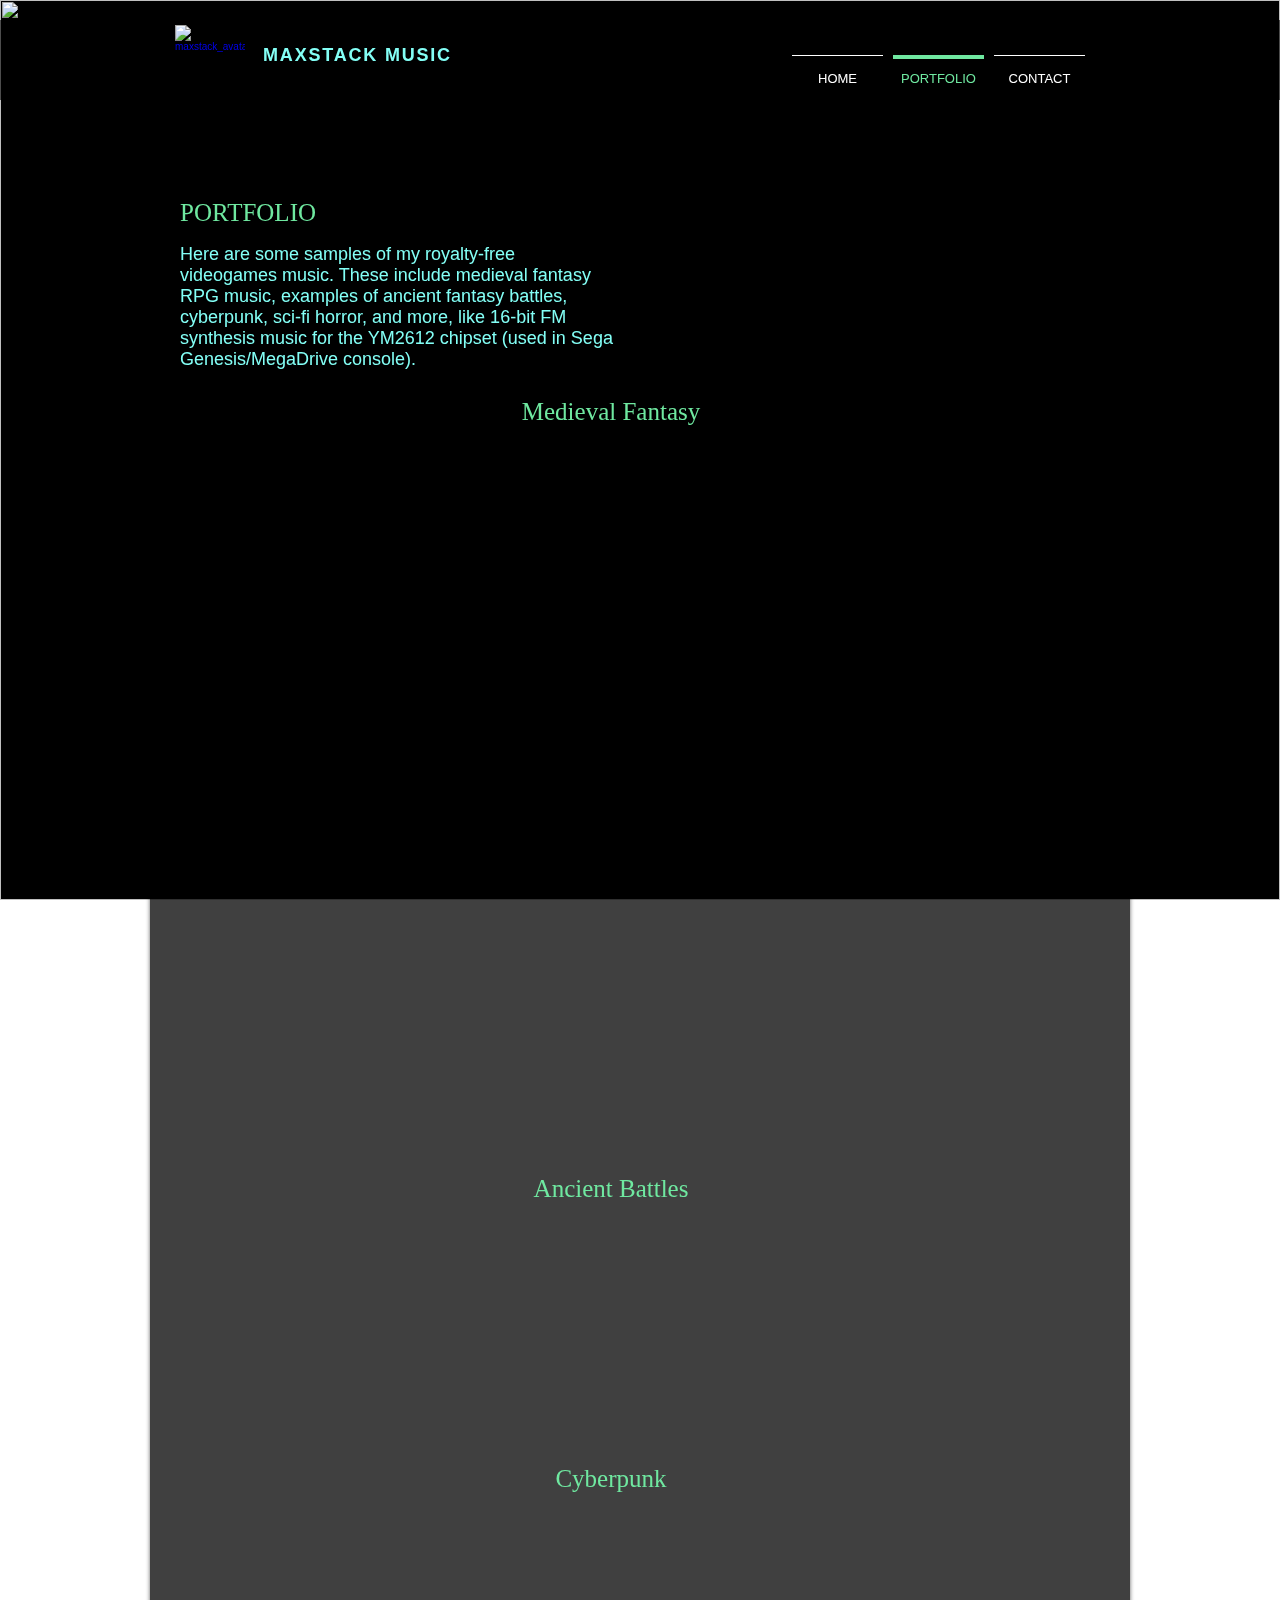
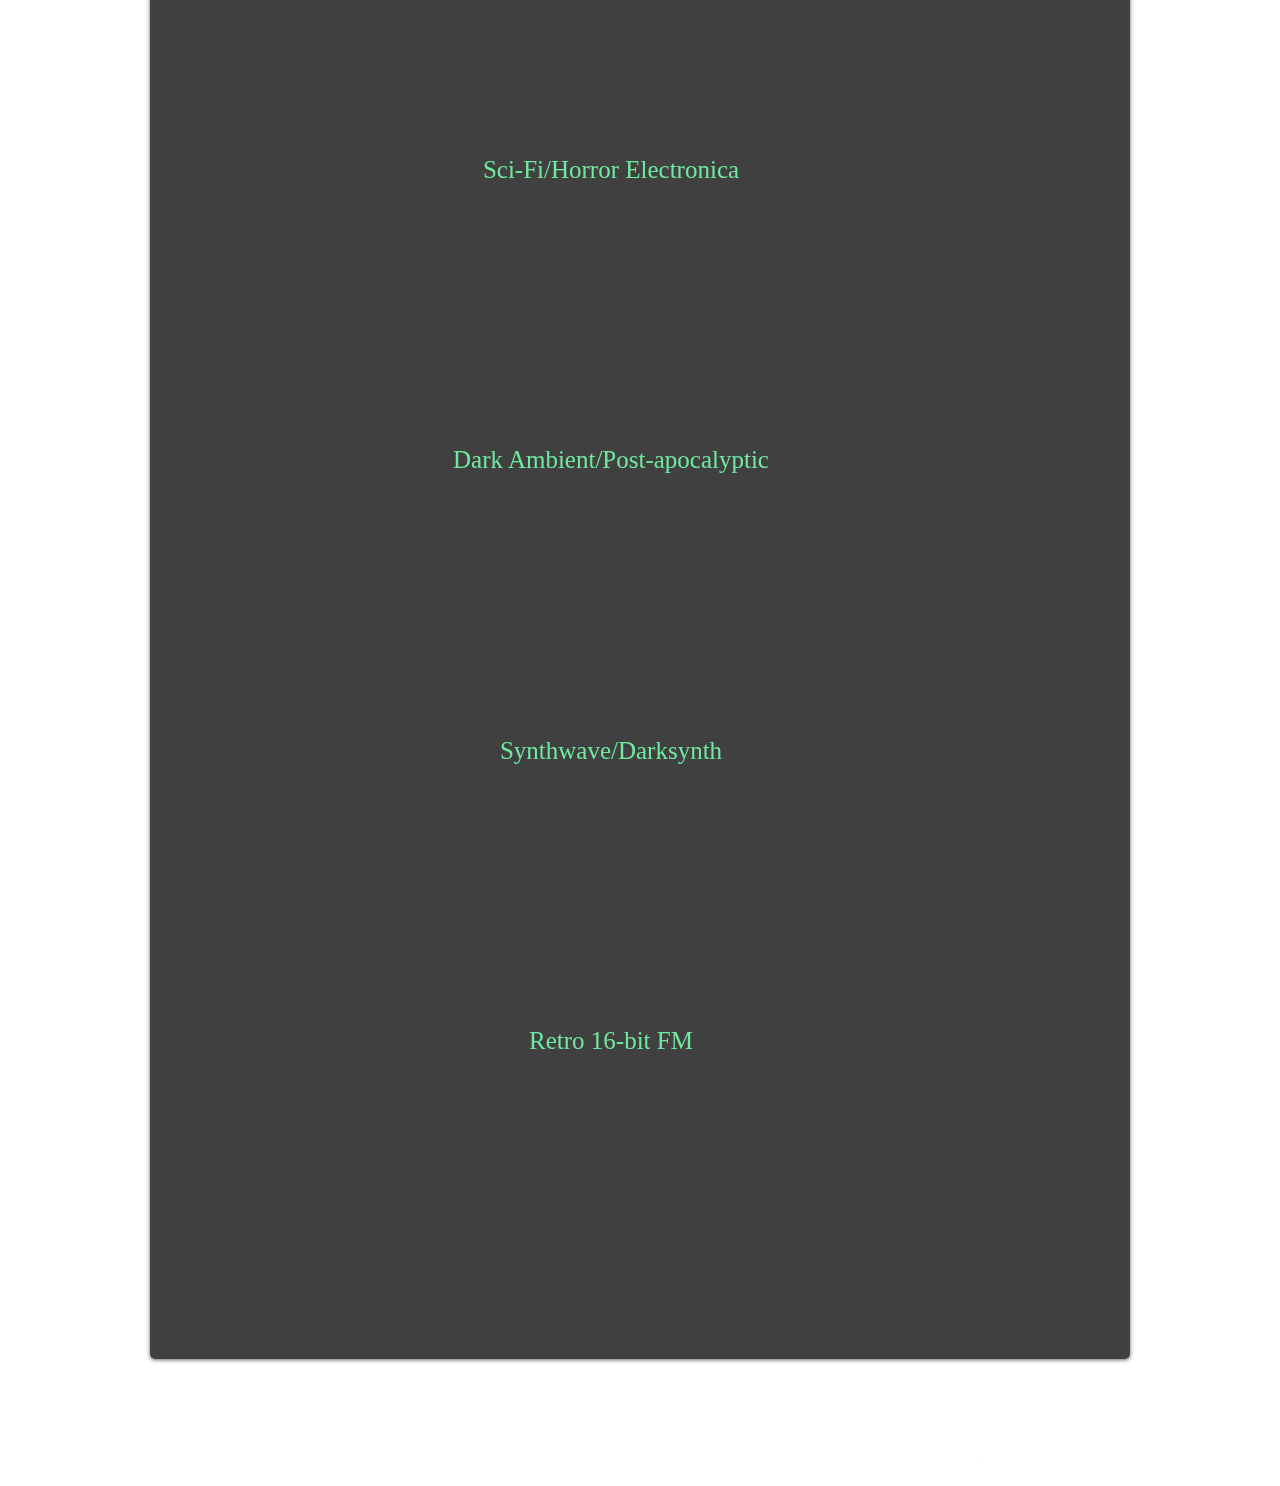
==== commit 889a7ed0: "portfolio update" ====
--- a/portfolio.html
+++ b/portfolio.html
@@ -432,7 +432,70 @@
 #WRchTxtl-5yw { height:auto }#WRchTxt11-ie3 { height:auto }#comp-kpiofkev { --contentPaddingLeft:0px;--contentPaddingRight:0px;--contentPaddingTop:0px;--contentPaddingBottom:0px;--height:430px;--width:470px }#comp-kpiqnnnb { height:auto }#mainPage { width:auto;min-height:536px }#pageBackground_mainPage { --bg-position:fixed;--bg-overlay-color:rgb(var(--color_11));--bg-gradient:none;--fill-layer-image-opacity:1 }
 
 </style><style id="css_kiyut">
-	[data-mesh-id=comp-kpisapyxinlineContent]{height:auto;width:862px}[data-mesh-id=comp-kpisapyxinlineContent-gridContainer]{position:static;display:grid;height:auto;width:100%;min-height:auto;grid-template-rows:repeat(9, min-content) 1fr;grid-template-columns:100%}[data-mesh-id=comp-kpisapyxinlineContent-gridContainer] > [id="comp-kpiottmu"]{position:relative;margin:0px 0px 17px 0;left:0px;grid-area:1 / 1 / 2 / 2;justify-self:start;align-self:start}[data-mesh-id=comp-kpisapyxinlineContent-gridContainer] > [id="comp-kpiottn0"]{position:relative;margin:0px 0px 8px 0;left:0px;grid-area:2 / 1 / 3 / 2;justify-self:start;align-self:start}[data-mesh-id=comp-kpisapyxinlineContent-gridContainer] > [id="comp-kpiowd2m"]{position:relative;margin:0px 0px 6px 0;left:395px;grid-area:3 / 1 / 4 / 2;justify-self:start;align-self:start}[data-mesh-id=comp-kpisapyxinlineContent-gridContainer] > [id="comp-kpiowl6w"]{position:relative;margin:0px 0px 18px 0;left:25px;grid-area:4 / 1 / 5 / 2;justify-self:start;align-self:start}[data-mesh-id=comp-kpisapyxinlineContent-gridContainer] > [id="comp-kpiox6yc"]{position:relative;margin:0px 0px 18px 0;left:445px;grid-area:4 / 1 / 5 / 2;justify-self:start;align-self:start}[data-mesh-id=comp-kpisapyxinlineContent-gridContainer] > [id="comp-kpip4fi8"]{position:relative;margin:0px 0px 27px 0;left:250px;grid-area:5 / 1 / 6 / 2;justify-self:start;align-self:start}[data-mesh-id=comp-kpisapyxinlineContent-gridContainer] > [id="comp-kpiottn2"]{position:relative;margin:0px 0px 16px 0;left:385px;grid-area:6 / 1 / 7 / 2;justify-self:start;align-self:start}[data-mesh-id=comp-kpisapyxinlineContent-gridContainer] > [id="comp-kpip5uxb"]{position:relative;margin:0px 0px 45px 0;left:25px;grid-area:7 / 1 / 8 / 2;justify-self:start;align-self:start}[data-mesh-id=comp-kpisapyxinlineContent-gridContainer] > [id="comp-kpip8gne"]{position:relative;margin:0px 0px 45px 0;left:445px;grid-area:7 / 1 / 8 / 2;justify-self:start;align-self:start}[data-mesh-id=comp-kpisapyxinlineContent-gridContainer] > [id="comp-kpip8llg"]{position:relative;margin:0px 0px 47px 0;left:250px;grid-area:8 / 1 / 9 / 2;justify-self:start;align-self:start}[data-mesh-id=comp-kpisapyxinlineContent-gridContainer] > [id="comp-kpipjxf8"]{position:relative;margin:0px 0px 19px 0;left:390px;grid-area:9 / 1 / 10 / 2;justify-self:start;align-self:start}[data-mesh-id=comp-kpisapyxinlineContent-gridContainer] > [id="comp-kpiqep16"]{position:relative;margin:0px 0px 0px 0;left:20px;grid-area:10 / 1 / 11 / 2;justify-self:start;align-self:start}[data-mesh-id=comp-kpisapyxinlineContent-gridContainer] > [id="comp-kpiqge3v"]{position:relative;margin:0px 0px 0px 0;left:446px;grid-area:10 / 1 / 11 / 2;justify-self:start;align-self:start}[data-mesh-id=ContainerkiyutinlineContent]{height:auto;width:100%}[data-mesh-id=ContainerkiyutinlineContent-gridContainer]{position:static;display:grid;height:auto;width:100%;min-height:500px;grid-template-rows:1fr;grid-template-columns:100%;padding-bottom:0px;box-sizing:border-box}[data-mesh-id=ContainerkiyutinlineContent-gridContainer] > [id="comp-kpisapyx"]{position:relative;margin:30px 0px 0 calc((100% - 980px) * 0.5);left:30px;grid-area:1 / 1 / 2 / 2;justify-self:start;align-self:start}#comp-kpiottmu{width:536px;height:29px}#comp-kpiottn0{width:435px;height:169px}#comp-kpiowd2m{width:120px;height:21px}#comp-kpiowl6w{width:416px;height:233px}#comp-kpiox6yc{width:416px;height:233px}#comp-kpip4fi8{width:416px;height:233px}#comp-kpiottn2{width:144px;height:21px}#comp-kpip5uxb{width:416px;height:233px}#comp-kpip8gne{width:416px;height:233px}#comp-kpip8llg{width:416px;height:233px}#comp-kpipjxf8{width:136px;height:21px}#comp-kpiqep16{width:416px;height:233px}#comp-kpiqge3v{width:416px;height:233px}#kiyut{left:0;margin-left:0;width:100%;min-width:980px}#comp-kpisapyx{width:862px}#masterPage{--pinned-layers-in-page:0}
+
+[data-mesh-id=comp-kpisapyxinlineContent]
+{height:auto;width:862px}
+[data-mesh-id=comp-kpisapyxinlineContent-gridContainer]
+{position:static;display:grid;height:auto;width:100%;min-height:auto;grid-template-rows:repeat(9, min-content) 1fr;grid-template-columns:100%}
+[data-mesh-id=comp-kpisapyxinlineContent-gridContainer] > [id="comp-kpiottmu"]
+{position:relative;margin:0px 0px 17px 0;left:0px;grid-area:1 / 1 / 2 / 2;justify-self:start;align-self:start}
+[data-mesh-id=comp-kpisapyxinlineContent-gridContainer] > [id="comp-kpiottn0"]
+{position:relative;margin:0px 0px 8px 0;left:0px;grid-area:2 / 1 / 3 / 2;justify-self:start;align-self:start}
+[data-mesh-id=comp-kpisapyxinlineContent-gridContainer] > [id="comp-kpiowd2m"]
+{position:relative;margin:0px 0px 6px 0;left:395px;grid-area:3 / 1 / 4 / 2;justify-self:start;align-self:start}
+[data-mesh-id=comp-kpisapyxinlineContent-gridContainer] > [id="comp-kpiowl6w"]
+{position:relative;margin:0px 0px 18px 0;left:25px;grid-area:4 / 1 / 5 / 2;justify-self:start;align-self:start}
+[data-mesh-id=comp-kpisapyxinlineContent-gridContainer] > [id="comp-kpiox6yc"]
+{position:relative;margin:0px 0px 18px 0;left:445px;grid-area:4 / 1 / 5 / 2;justify-self:start;align-self:start}
+
+[data-mesh-id=comp-kpisapyxinlineContent-gridContainer] > [id="comp-kpip4fi8"]
+{position:relative;margin:0px 0px 27px 0;left:250px;grid-area:5 / 1 / 6 / 2;justify-self:start;align-self:start}
+[data-mesh-id=comp-kpisapyxinlineContent-gridContainer] > [id="comp-kpiottn2"]
+{position:relative;margin:0px 0px 16px 0;left:385px;grid-area:6 / 1 / 7 / 2;justify-self:start;align-self:start}
+[data-mesh-id=comp-kpisapyxinlineContent-gridContainer] > [id="comp-kpip5uxb"]
+{position:relative;margin:0px 0px 45px 0;left:25px;grid-area:7 / 1 / 8 / 2;justify-self:start;align-self:start}
+
+[data-mesh-id=comp-kpisapyxinlineContent-gridContainer] > [id="comp-kpip8gne"]
+{position:relative;margin:0px 0px 45px 0;left:445px;grid-area:7 / 1 / 8 / 2;justify-self:start;align-self:start}
+[data-mesh-id=comp-kpisapyxinlineContent-gridContainer] > [id="comp-kpip8llg"]
+{position:relative;margin:0px 0px 47px 0;left:250px;grid-area:8 / 1 / 9 / 2;justify-self:start;align-self:start}
+[data-mesh-id=comp-kpisapyxinlineContent-gridContainer] > [id="comp-kpipjxf8"]
+{position:relative;margin:0px 0px 19px 0;left:390px;grid-area:9 / 1 / 10 / 2;justify-self:start;align-self:start}
+
+[data-mesh-id=comp-kpisapyxinlineContent-gridContainer] > [id="comp-synth1"]
+{position:relative;margin:0px 0px 0px 0;left:20px;grid-area:10 / 1 / 11 / 2;justify-self:start;align-self:start}
+[data-mesh-id=comp-kpisapyxinlineContent-gridContainer] > [id="comp-synth2"]
+{position:relative;margin:0px 0px 0px 0;left:446px;grid-area:10 / 1 / 11 / 2;justify-self:start;align-self:start}
+
+[data-mesh-id=comp-kpisapyxinlineContent-gridContainer] > [id="comp-kpiqep16"]
+{position:relative;margin:0px 0px 0px 0;left:20px;grid-area:12 / 1 / 13 / 2;justify-self:start;align-self:start}
+[data-mesh-id=comp-kpisapyxinlineContent-gridContainer] > [id="comp-kpiqge3v"]
+{position:relative;margin:0px 0px 0px 0;left:446px;grid-area:12 / 1 / 13 / 2;justify-self:start;align-self:start}
+
+[data-mesh-id=ContainerkiyutinlineContent]
+{height:auto;width:100%}
+[data-mesh-id=ContainerkiyutinlineContent-gridContainer]
+{position:static;display:grid;height:auto;width:100%;min-height:500px;grid-template-rows:1fr;grid-template-columns:100%;padding-bottom:0px;box-sizing:border-box}
+[data-mesh-id=ContainerkiyutinlineContent-gridContainer] > 
+[id="comp-kpisapyx"]
+{position:relative;margin:30px 0px 0 calc((100% - 980px) * 0.5);left:30px;grid-area:1 / 1 / 2 / 2;justify-self:start;align-self:start}
+
+#comp-kpiottmu{width:536px;height:29px}
+#comp-kpiottn0{width:435px;height:169px}
+#comp-kpiowd2m{width:120px;height:21px}
+#comp-kpiowl6w{width:416px;height:233px}
+#comp-kpiox6yc{width:416px;height:233px}
+#comp-kpip4fi8{width:416px;height:233px}
+#comp-kpiottn2{width:144px;height:21px}
+#comp-kpip5uxb{width:416px;height:233px}
+#comp-kpip8gne{width:416px;height:233px}
+#comp-kpip8llg{width:416px;height:233px}
+#comp-kpipjxf8{width:136px;height:21px}
+#comp-kpiqep16{width:416px;height:233px}
+#comp-kpiqge3v{width:416px;height:233px}
+#kiyut{left:0;margin-left:0;width:100%;min-width:980px}
+#comp-kpisapyx{width:862px}
+#masterPage{--pinned-layers-in-page:0}
 	@font-face {
     font-display: block;
     font-family:"Futura-LT-W01-Book";
@@ -451,7 +514,48 @@
     url("//static.parastorage.com/services/santa-resources/resources/viewer/user-site-fonts/fonts/ProximNova/v1/ProximaNovaW05-Regular.woff") format("woff");
 }
 	
-#comp-kpiottmu { height:auto }#comp-kpiottn0 { height:auto }#comp-kpiowd2m { height:auto }#comp-kpiowl6w { --boxShadow:0px 1px 4px 0px rgba(0,0,0,0.6);--borderSize:2px;--borderColor:var(--color_2);--font:normal normal normal 40px/1.4em proxima-n-w01-reg,proxima-n-w05-reg,sans-serif;--fontColor:255,255,255;--alpha-fontColor:1;--textSizeScale:1px;--backgroundColor:0,0,0;--playButtonSize:50px;--playButtonMobileSize:30px;--alpha-backgroundColor:0.25;--alpha-borderColor:0.5 }#comp-kpiox6yc { --boxShadow:0px 1px 4px 0px rgba(0,0,0,0.6);--borderSize:2px;--borderColor:var(--color_2);--font:normal normal normal 40px/1.4em proxima-n-w01-reg,proxima-n-w05-reg,sans-serif;--fontColor:255,255,255;--alpha-fontColor:1;--textSizeScale:1px;--backgroundColor:0,0,0;--playButtonSize:50px;--playButtonMobileSize:30px;--alpha-backgroundColor:0.25;--alpha-borderColor:0.5 }#comp-kpip4fi8 { --boxShadow:0px 1px 4px 0px rgba(0,0,0,0.6);--borderSize:2px;--borderColor:var(--color_2);--font:normal normal normal 40px/1.4em proxima-n-w01-reg,proxima-n-w05-reg,sans-serif;--fontColor:255,255,255;--alpha-fontColor:1;--textSizeScale:1px;--backgroundColor:0,0,0;--playButtonSize:50px;--playButtonMobileSize:30px;--alpha-backgroundColor:0.25;--alpha-borderColor:0.5 }#comp-kpiottn2 { height:auto }#comp-kpip5uxb { --boxShadow:0px 1px 4px 0px rgba(0,0,0,0.6);--borderSize:2px;--borderColor:var(--color_2);--font:normal normal normal 40px/1.4em proxima-n-w01-reg,proxima-n-w05-reg,sans-serif;--fontColor:255,255,255;--alpha-fontColor:1;--textSizeScale:1px;--backgroundColor:0,0,0;--playButtonSize:50px;--playButtonMobileSize:30px;--alpha-backgroundColor:0.25;--alpha-borderColor:0.5 }#comp-kpip8gne { --boxShadow:0px 1px 4px 0px rgba(0,0,0,0.6);--borderSize:2px;--borderColor:var(--color_2);--font:normal normal normal 40px/1.4em proxima-n-w01-reg,proxima-n-w05-reg,sans-serif;--fontColor:255,255,255;--alpha-fontColor:1;--textSizeScale:1px;--backgroundColor:0,0,0;--playButtonSize:50px;--playButtonMobileSize:30px;--alpha-backgroundColor:0.25;--alpha-borderColor:0.5 }#comp-kpip8llg { --boxShadow:0px 1px 4px 0px rgba(0,0,0,0.6);--borderSize:2px;--borderColor:var(--color_2);--font:normal normal normal 40px/1.4em proxima-n-w01-reg,proxima-n-w05-reg,sans-serif;--fontColor:255,255,255;--alpha-fontColor:1;--textSizeScale:1px;--backgroundColor:0,0,0;--playButtonSize:50px;--playButtonMobileSize:30px;--alpha-backgroundColor:0.25;--alpha-borderColor:0.5 }#comp-kpipjxf8 { height:auto }#comp-kpiqep16 { --boxShadow:0px 1px 4px 0px rgba(0,0,0,0.6);--borderSize:2px;--borderColor:var(--color_2);--font:normal normal normal 40px/1.4em proxima-n-w01-reg,proxima-n-w05-reg,sans-serif;--fontColor:255,255,255;--alpha-fontColor:1;--textSizeScale:1px;--backgroundColor:0,0,0;--playButtonSize:50px;--playButtonMobileSize:30px;--alpha-backgroundColor:0.25;--alpha-borderColor:0.5 }#comp-kpiqge3v { --boxShadow:0px 1px 4px 0px rgba(0,0,0,0.6);--borderSize:2px;--borderColor:var(--color_2);--font:normal normal normal 40px/1.4em proxima-n-w01-reg,proxima-n-w05-reg,sans-serif;--fontColor:255,255,255;--alpha-fontColor:1;--textSizeScale:1px;--backgroundColor:0,0,0;--playButtonSize:50px;--playButtonMobileSize:30px;--alpha-backgroundColor:0.25;--alpha-borderColor:0.5 }#kiyut { --brw:0px;--brd:var(--color_11);--bg:var(--color_11);--rd:5px;--shd:0px 1px 4px 0px rgba(0,0,0,0.6);--alpha-bg:0.75;--alpha-brd:0.75;--shc-mutated-brightness:0,0,0;width:auto;min-height:500px }#pageBackground_kiyut { --bg-position:fixed;--bg-overlay-color:rgb(var(--color_11));--bg-gradient:none;--fill-layer-image-opacity:1 }
+.video-container {
+  display: flex;
+  flex-direction: column;
+  height: 2500px;
+  width:  100%;
+  pointer-events: auto;
+}
+.video-header {
+  margin-top: 20px;
+  font-size:25px;
+  text-align: center;
+  width: 100%;
+}
+.video-row {
+  display: flex;
+  flex-direction: row;
+  width: 100%;
+}
+.video-item {
+  width: 416px;
+  height: 233px;
+  margin: 5px;
+}
+.VideoPlayer2054936319__root { --boxShadow:0px 1px 4px 0px rgba(0,0,0,0.6);--borderSize:2px;--borderColor:var(--color_2);--font:normal normal normal 40px/1.4em proxima-n-w01-reg,proxima-n-w05-reg,sans-serif;--fontColor:255,255,255;--alpha-fontColor:1;--textSizeScale:1px;--backgroundColor:0,0,0;--playButtonSize:50px;--playButtonMobileSize:30px;--alpha-backgroundColor:0.25;--alpha-borderColor:0.5;
+width:416px;
+height:233px;
+}
+#comp-kpiottmu { height:auto }
+#comp-kpiottn0 { height:auto }
+#comp-kpiowd2m { height:auto }
+#comp-kpiowl6w {}
+#comp-kpiox6yc {}
+#comp-kpip4fi8 {}
+#comp-kpiottn2 { height:auto }
+#comp-kpip5uxb {}
+#comp-kpip8gne {}
+#comp-kpip8llg {}
+#comp-kpipjxf8 { height:auto }
+#comp-kpiqep16 {}
+#comp-kpiqge3v {}
+#kiyut { --brw:0px;--brd:var(--color_11);--bg:var(--color_11);--rd:5px;--shd:0px 1px 4px 0px rgba(0,0,0,0.6);--alpha-bg:0.75;--alpha-brd:0.75;--shc-mutated-brightness:0,0,0;width:auto;min-height:500px }
+#pageBackground_kiyut { --bg-position:fixed;--bg-overlay-color:rgb(var(--color_11));--bg-gradient:none;--fill-layer-image-opacity:1 }
 
 </style><style id="css_c16fm">
 	[data-mesh-id=comp-k5wfny2ginlineContent]{height:auto;width:405px}[data-mesh-id=comp-k5wfny2ginlineContent-gridContainer]{position:static;display:grid;height:auto;width:100%;min-height:auto;grid-template-rows:1fr;grid-template-columns:100%}[data-mesh-id=comp-k5wfny2ginlineContent-gridContainer] > [id="comp-k5wfny3c"]{position:relative;margin:0px 0px 0px 0;left:0px;grid-area:1 / 1 / 2 / 2;justify-self:start;align-self:start}[data-mesh-id=comp-k5wfny3cinlineContent]{height:auto;width:405px}[data-mesh-id=comp-k5wfny3cinlineContent-gridContainer]{position:static;display:grid;height:auto;width:100%;min-height:auto;grid-template-rows:repeat(4, min-content) 1fr;grid-template-columns:100%}[data-mesh-id=comp-k5wfny3cinlineContent-gridContainer] > [id="comp-k5wfny3n"]{position:relative;margin:16px 0px 22px 0;left:24px;grid-area:1 / 1 / 2 / 2;justify-self:start;align-self:start}[data-mesh-id=comp-k5wfny3cinlineContent-gridContainer] > [id="comp-k5wfny3v"]{position:relative;margin:0px 0px 14px 0;left:17px;grid-area:2 / 1 / 3 / 2;justify-self:start;align-self:start}[data-mesh-id=comp-k5wfny3cinlineContent-gridContainer] > [id="comp-k5wfny4a"]{position:relative;margin:0px 0px 13px 0;left:17px;grid-area:3 / 1 / 4 / 2;justify-self:start;align-self:start}[data-mesh-id=comp-k5wfny3cinlineContent-gridContainer] > [id="comp-k5wfny4t"]{position:relative;margin:0px 0px 15px 0;left:17px;grid-area:4 / 1 / 5 / 2;justify-self:start;align-self:start}[data-mesh-id=comp-k5wfny3cinlineContent-gridContainer] > [id="comp-k5wfny52"]{position:relative;margin:8px 0px 25px 0;left:16px;grid-area:5 / 1 / 6 / 2;justify-self:start;align-self:start}[data-mesh-id=comp-k5wfny3cinlineContent-gridContainer] > [id="comp-k5wfny59"]{position:relative;margin:0px 0px 16px 0;left:280px;grid-area:5 / 1 / 6 / 2;justify-self:start;align-self:start}[data-mesh-id=Containerc16fminlineContent]{height:auto;width:100%}[data-mesh-id=Containerc16fminlineContent-gridContainer]{position:static;display:grid;height:auto;width:100%;min-height:500px;grid-template-rows:repeat(6, min-content) 1fr;grid-template-columns:100%;padding-bottom:0px;box-sizing:border-box}[data-mesh-id=Containerc16fminlineContent-gridContainer] > [id="WPht1"]{position:relative;margin:0px 0px 10px calc((100% - 980px) * 0.5);left:0px;grid-area:1 / 1 / 8 / 2;justify-self:start;align-self:start}[data-mesh-id=Containerc16fminlineContent-gridContainer] > [id="WRchTxta"]{position:relative;margin:0px 0px 22px calc((100% - 980px) * 0.5);left:25px;grid-area:4 / 1 / 5 / 2;justify-self:start;align-self:start}[data-mesh-id=Containerc16fminlineContent-gridContainer] > [id="WRchTxtz-1b7l"]{position:relative;margin:25px 0px 65px calc((100% - 980px) * 0.5);left:25px;grid-area:1 / 1 / 2 / 2;justify-self:start;align-self:start}[data-mesh-id=Containerc16fminlineContent-gridContainer] > [id="WRchTxt10-13gq"]{position:relative;margin:0px 0px 18px calc((100% - 980px) * 0.5);left:30px;grid-area:2 / 1 / 3 / 2;justify-self:start;align-self:start}[data-mesh-id=Containerc16fminlineContent-gridContainer] > [id="FvGrdLn4-hg0"]{position:relative;margin:0px 0px 17px calc((100% - 980px) * 0.5);left:25px;grid-area:3 / 1 / 4 / 2;justify-self:start;align-self:start}[data-mesh-id=Containerc16fminlineContent-gridContainer] > [id="FvGrdLn5-tr2"]{position:relative;margin:0px 0px 10px calc((100% - 980px) * 0.5);left:25px;grid-area:5 / 1 / 6 / 2;justify-self:start;align-self:start}[data-mesh-id=Containerc16fminlineContent-gridContainer] > [id="comp-k5wfny2g"]{position:relative;margin:25px 0px 0 calc((100% - 980px) * 0.5);left:534px;grid-area:1 / 1 / 7 / 2;justify-self:start;align-self:start}#WPht1{width:981px;height:348px}#WRchTxta{width:295px;height:23px}#WRchTxtz-1b7l{width:475px;height:45px}#WRchTxt10-13gq{width:395px;height:97px}#FvGrdLn4-hg0{width:445px;height:5px}#FvGrdLn5-tr2{width:445px;height:5px}#comp-k5wfny3n{width:327px;height:29px}#comp-k5wfny3v{width:370px;height:52px}#comp-k5wfny4a{width:370px;height:52px}#comp-k5wfny4t{width:370px;height:149px}#comp-k5wfny52{width:240px;height:19px}#comp-k5wfny59{width:107px;height:36px}#c16fm{left:0;margin-left:0;width:100%;min-width:980px}#comp-k5wfny2g{width:405px}#comp-k5wfny3c{width:405px}#masterPage{--pinned-layers-in-page:0}
@@ -527,18 +631,65 @@
 #WPht1 { --contentPaddingLeft:0px;--contentPaddingRight:0px;--contentPaddingTop:0px;--contentPaddingBottom:0px;--height:348px;--width:981px }#WRchTxta { height:auto }#WRchTxtz-1b7l { height:auto }#WRchTxt10-13gq { height:auto }#FvGrdLn4-hg0 { --lnw:3px;--brd:var(--color_15);--alpha-brd:1;transform-origin:center 1.5px }#FvGrdLn5-tr2 { --lnw:3px;--brd:var(--color_15);--alpha-brd:1;transform-origin:center 1.5px }#comp-k5wfny3n { height:auto }#comp-k5wfny3v { --shd:none;--txtlblrq:var(--color_15);--rd:0px;--fnt:normal normal normal 14px/1.3em 'open sans',sans-serif;--brw:1px;--bg:255,255,255;--txt:var(--color_11);--alpha-txt:1;--brd:var(--color_11);--txt2:var(--color_11);--alpha-txt2:1;--brwh:1px;--bgh:255,255,255;--brdh:var(--color_19);--brwf:1px;--bgf:255,255,255;--brdf:var(--color_19);--brwe:1px;--bge:var(--color_15);--brde:255,64,64;--trns:opacity 0.5s ease 0s, border 0.5s ease 0s, color 0.5s ease 0s;--bgd:255,255,255;--txtd:219,219,219;--alpha-txtd:1;--brwd:1px;--brdd:219,219,219;--alpha-brdd:1;--alpha-txtlblrq:1;--fntprefix:normal normal normal 16px/1.4em helvetica-w01-roman,helvetica-w02-roman,helvetica-lt-w10-roman,sans-serif;--alpha-bg:1;--alpha-bgd:1;--alpha-bge:1;--alpha-bgf:1;--alpha-bgh:1;--fntlbl:normal normal normal 14px/1.4em 'open sans',sans-serif;--alpha-brd:1;--alpha-brde:1;--alpha-brdf:1;--alpha-brdh:1;--alpha-btn_brd:0.55;--boxShadowToggleOn-shd:none;--btn_brd:var(--color_15);--btn_brw:1;--btn_fnt:var(--font_8);--fnt2:var(--font_8);--txtlbl:var(--color_15);--txt-placeholder:var(--color_14);--alpha-txt-placeholder:1;--dir:ltr;--textAlign:left;--textPadding:3px 3px 3px 24px;--labelPadding:0 20px 0 1px;--requiredIndicationDisplay:inline;--labelMarginBottom:10px;height:auto;--alpha-txtlbl:1;--inputHeight:29px }#comp-k5wfny4a { --shd:none;--txtlblrq:var(--color_15);--rd:0px;--fnt:normal normal normal 14px/1.3em 'open sans',sans-serif;--brw:1px;--bg:255,255,255;--txt:var(--color_11);--alpha-txt:1;--brd:var(--color_11);--txt2:var(--color_11);--alpha-txt2:1;--brwh:1px;--bgh:255,255,255;--brdh:var(--color_19);--brwf:1px;--bgf:255,255,255;--brdf:var(--color_19);--brwe:1px;--bge:var(--color_15);--brde:255,64,64;--trns:opacity 0.5s ease 0s, border 0.5s ease 0s, color 0.5s ease 0s;--bgd:255,255,255;--txtd:219,219,219;--alpha-txtd:1;--brwd:1px;--brdd:219,219,219;--alpha-brdd:1;--alpha-txtlblrq:1;--fntprefix:normal normal normal 16px/1.4em helvetica-w01-roman,helvetica-w02-roman,helvetica-lt-w10-roman,sans-serif;--alpha-bg:1;--alpha-bgd:1;--alpha-bge:1;--alpha-bgf:1;--alpha-bgh:1;--fntlbl:normal normal normal 14px/1.4em 'open sans',sans-serif;--alpha-brd:1;--alpha-brde:1;--alpha-brdf:1;--alpha-brdh:1;--alpha-btn_brd:0.55;--boxShadowToggleOn-shd:none;--btn_brd:var(--color_15);--btn_brw:1;--btn_fnt:var(--font_8);--fnt2:var(--font_8);--txtlbl:var(--color_15);--txt-placeholder:var(--color_14);--alpha-txt-placeholder:1;--dir:ltr;--textAlign:left;--textPadding:3px 3px 3px 24px;--labelPadding:0 20px 0 1px;--requiredIndicationDisplay:inline;--labelMarginBottom:10px;height:auto;--alpha-txtlbl:1;--inputHeight:29px }#comp-k5wfny4t { --shd:none;--alpha-txtlblrq:1;--rd:0px;--fnt:normal normal normal 14px/1.3em 'open sans',sans-serif;--brw:1px;--bg:255,255,255;--txt:var(--color_11);--alpha-txt:1;--brd:var(--color_11);--txt2:var(--color_11);--alpha-txt2:1;--brwh:1px;--bgh:255,255,255;--brdh:var(--color_19);--bgd:255,255,255;--txtd:219,219,219;--alpha-txtd:1;--brwd:1px;--brdd:219,219,219;--alpha-brdd:1;--brwf:1px;--bgf:255,255,255;--brdf:var(--color_19);--brwe:1px;--bge:var(--color_15);--brde:255,64,64;--fntlbl:normal normal normal 14px/1.4em 'open sans',sans-serif;--alpha-bg:1;--alpha-bgd:1;--alpha-bge:1;--alpha-bgf:1;--alpha-bgh:1;--alpha-brd:1;--alpha-brde:1;--txtlbl:var(--color_15);--alpha-brdf:1;--alpha-brdh:1;--alpha-btn_brd:0.55;--bg2:170,170,170;--alpha-bg2:1;--boxShadowToggleOn-shd:none;--btn_brd:var(--color_15);--btn_brw:1;--btn_fnt:var(--font_8);--fnt2:var(--font_8);--alpha-txtlbl:1;--txt-placeholder:var(--color_14);--alpha-txt-placeholder:1;--dir:ltr;--textAlign:left;--textPadding:3px 10px 3px 24px;--labelPadding:0 20px 0 1px;--labelMarginBottom:10px;--requiredIndicationDisplay:inline;height:auto;--txtlblrq:var(--color_15);--inputHeight:126px }#comp-k5wfny52 { height:auto }#comp-k5wfny59 { --rd:0px;--trans1:border-color 0.4s ease 0s, background-color 0.4s ease 0s;--shd:none;--fnt:normal normal normal 14px/1.3em 'open sans',sans-serif;--trans2:color 0.4s ease 0s;--txt:var(--color_2);--brw:0px;--bg:var(--color_19);--brd:var(--color_15);--bgh:var(--color_18);--brdh:var(--color_11);--txth:var(--color_11);--bgd:204,204,204;--alpha-bgd:1;--brdd:204,204,204;--alpha-brdd:1;--txtd:255,255,255;--alpha-txtd:1;--alpha-bg:1;--alpha-bgh:1;--alpha-brd:1;--alpha-brdh:1;--alpha-txt:1;--alpha-txth:1;--boxShadowToggleOn-shd:none;--shc-mutated-brightness:56,116,80;--label-align:center;--label-text-align:center }#c16fm { --brw:0px;--brd:var(--color_11);--bg:var(--color_11);--rd:5px;--shd:0px 1px 4px 0px rgba(0,0,0,0.6);--alpha-bg:0.75;--alpha-brd:0.75;--shc-mutated-brightness:0,0,0;width:auto;min-height:500px }#comp-k5wfny3c { --rd:0px;--shd:none;--bg:var(--color_11);--alpha-bg:1;--brd:227,227,227;--alpha-brd:1;--brw:0px;--boxShadowToggleOn-shd:none }#pageBackground_c16fm { --bg-position:fixed;--bg-overlay-color:rgb(var(--color_11));--bg-gradient:none;--fill-layer-image-opacity:1 }
 
 </style></pages-css>
-<div id="SITE_CONTAINER"><div id="main_MF"><div id="SCROLL_TO_TOP" class="qhwIj ignore-focus" tabindex="-1" role="region" aria-label="top of page">&nbsp;</div><button id="SKIP_TO_CONTENT_BTN" class="_2SeL5 has-custom-focus" tabindex="0">Skip to Main Content</button><div id="BACKGROUND_GROUP"><div id="BACKGROUND_GROUP_TRANSITION_GROUP"><div id="pageBackground_mainPage" data-media-height-override-type="" data-media-position-override="false" class="_2v3yk"><div id="bgLayers_pageBackground_mainPage" data-hook="bgLayers" class="_3wnIc"><div data-testid="colorUnderlay" class="_3KzuS _3SQN-"></div><div id="bgMedia_pageBackground_mainPage" class="_2GUhU"><wix-image id="img_pageBackground_mainPage" class="_1-6YJ _3SQN- _2L00W _1Q5R5 bgImage" data-image-info="{&quot;containerId&quot;:&quot;pageBackground_mainPage&quot;,&quot;alignType&quot;:&quot;center&quot;,&quot;displayMode&quot;:&quot;fill&quot;,&quot;imageData&quot;:{&quot;width&quot;:3000,&quot;height&quot;:1998,&quot;uri&quot;:&quot;10d809_469b939f941546f8a01c4ff0a11e59b7~mv2.jpg&quot;,&quot;displayMode&quot;:&quot;fill&quot;}}" data-has-bg-scroll-effect="" data-bg-effect-name="" data-image-zoomed="" data-has-ssr-src="" data-src="https://static.wixstatic.com/media/10d809_469b939f941546f8a01c4ff0a11e59b7~mv2.jpg/v1/fill/w_1901,h_968,al_c,q_85,usm_0.66_1.00_0.01,enc_auto/10d809_469b939f941546f8a01c4ff0a11e59b7~mv2.jpg"><img src="./files-portfolio/10d809_469b939f941546f8a01c4ff0a11e59b7_mv2.jpg" style="width: 1584px; height: 807px; object-fit: cover; object-position: 50% 50%;"></wix-image></div></div></div></div></div><div id="site-root"><div id="masterPage" class="mesh-layout"><header tabindex="-1" id="SITE_HEADER_WRAPPER"><div id="SITE_HEADER" class="_3Fgqs"><div class="rmFV4"></div><div class="_319u9"><div class="_3N4he"></div><div class="_1U65c"><div data-mesh-id="SITE_HEADERinlineContent" data-testid="inline-content" class=""><div data-mesh-id="SITE_HEADERinlineContent-gridContainer" data-testid="mesh-container-content"><div id="BgmgStrp0-7ak" class="KuhEe"><div class="RIs35"></div></div><div id="WPht5-whr" class="XUUsC _2S73V"><a data-testid="linkElement" href="/" class="xQ_iF"><wix-image id="img_WPht5-whr" class="_1-6YJ _1Fe8-" data-image-info="{&quot;containerId&quot;:&quot;WPht5-whr&quot;,&quot;displayMode&quot;:&quot;fitWidth&quot;,&quot;imageData&quot;:{&quot;width&quot;:800,&quot;height&quot;:800,&quot;uri&quot;:&quot;10d809_5aec00ffa6cf4b4b9e7a135bd7431242~mv2.png&quot;,&quot;name&quot;:&quot;maxstack_avatar_800.png&quot;,&quot;displayMode&quot;:&quot;fitWidth&quot;}}" data-bg-effect-name="" data-image-zoomed="" data-has-ssr-src="" data-src="https://static.wixstatic.com/media/10d809_5aec00ffa6cf4b4b9e7a135bd7431242~mv2.png/v1/fill/w_84,h_84,al_c,q_85,usm_0.66_1.00_0.01,enc_auto/maxstack_avatar_800.png"><img src="./files-portfolio/maxstack_avatar_800.png" alt="maxstack_avatar_800.png" style="width: 70px; height: 70px; object-fit: contain; object-position: center center;"></wix-image></a></div><div id="WRchTxti-sc3" class="_1Q9if" data-testid="richTextElement"><h1 class="font_0" style="text-align:center; font-size:18px;"><span style="text-shadow:rgba(0, 0, 0, 0.498039) -1px -1px 0px, rgba(0, 0, 0, 0.498039) -1px 1px 0px, rgba(0, 0, 0, 0.498039) 1px 1px 0px, rgba(0, 0, 0, 0.498039) 1px -1px 0px;"><span class="color_25"><span style="font-weight:bold;"><span style="letter-spacing:0.1em;"><span style="font-family:futura-lt-w01-book,sans-serif;"><a href="/" target="_self">MAXSTACK MUSIC</a></span></span></span></span></span></h1></div><wix-dropdown-menu id="DrpDwnMn0" class="_30YHC _14dOF hidden-during-prewarmup" dir="ltr" data-stretch-buttons-to-menu-width="false" data-same-width-buttons="true" data-num-items="3" data-menuborder-y="0" data-menubtn-border="0" data-ribbon-els="0" data-label-pad="0" data-ribbon-extra="0" data-dropalign="right" style="visibility: inherit; overflow-x: visible;" data-dropmode="dropDown"><nav class="rvAiF" id="DrpDwnMn0navContainer" aria-label="Site"><ul class="_3FBzd" id="DrpDwnMn0itemsContainer" style="text-align:right" data-marginallchildren="true"><li id="DrpDwnMn00" data-direction="ltr" data-listposition="center" data-data-id="bmis5e" data-state="menu false  link" data-index="0" class="mjzvP _3K028" data-original-gap-between-text-and-btn="10" aria-hidden="false" style="width: 97px; height: 30px; position: relative; box-sizing: border-box; overflow: visible; visibility: inherit;"><a data-testid="linkElement" href="/" target="_self" class="_11ip9" aria-haspopup="false"><div class="_30m7F"><div class="_3ATbA"><div class="" style="text-align:center"><p class="_3O9tb" style="text-align: center; line-height: 30px;" id="DrpDwnMn00label">HOME</p></div></div></div></a></li><li id="DrpDwnMn01" data-direction="ltr" data-listposition="center" data-data-id="dataItem-kpiottmd" data-state="menu selected  link" data-index="1" class="mjzvP _3K028" data-original-gap-between-text-and-btn="10" aria-hidden="false" style="width: 97px; height: 30px; position: relative; box-sizing: border-box; overflow: visible; visibility: inherit;"><a data-testid="linkElement" href="/portfolio.html" target="_self" class="_11ip9" aria-haspopup="false"><div class="_30m7F"><div class="_3ATbA"><div class="" style="text-align:center"><p class="_3O9tb" style="text-align: center; line-height: 30px;" id="DrpDwnMn01label">PORTFOLIO</p></div></div></div></a></li><li id="DrpDwnMn02" data-direction="ltr" data-listposition="right" data-data-id="bmisci" data-state="menu false  link" data-index="2" class="mjzvP _3K028" data-original-gap-between-text-and-btn="10" aria-hidden="false" style="width: 97px; height: 30px; position: relative; box-sizing: border-box; overflow: visible; visibility: inherit;"><a data-testid="linkElement" href="/contact.html" target="_self" class="_11ip9" aria-haspopup="false"><div class="_30m7F"><div class="_3ATbA"><div class="" style="text-align:center"><p class="_3O9tb" style="text-align: center; line-height: 30px;" id="DrpDwnMn02label">CONTACT</p></div></div></div></a></li><li id="DrpDwnMn0__more__" data-direction="ltr" data-listposition="right" data-state="menu false  header" data-index="__more__" data-dropdown="false" class="_40Gi6 _3K028" data-original-gap-between-text-and-btn="10" aria-hidden="true" style="height: 0px; overflow: hidden; position: absolute; visibility: hidden;"><div data-testid="linkElement" class="_11ip9" tabindex="0" aria-haspopup="false"><div class="_30m7F"><div class="_3ATbA"><div class="" style="text-align:center"><p class="_3O9tb" style="text-align:center" id="DrpDwnMn0__more__label" tabindex="-1">More</p></div></div></div></div></li></ul><div class="_2CBxQ" id="DrpDwnMn0dropWrapper" data-dropalign="right" data-dropdown-shown="false" style="inset: 30px 97px auto auto;"><ul class="_3z52j" id="DrpDwnMn0moreContainer" style="left: auto; right: 97px;"></ul></div><div style="display:none" id="DrpDwnMn0navContainer-hiddenA11ySubMenuIndication">Use tab to navigate through the menu items.</div></nav></wix-dropdown-menu></div></div></div></div></div></header><main id="PAGES_CONTAINER" tabindex="-1"><div id="SITE_PAGES"><div id="SITE_PAGES_TRANSITION_GROUP" class="_2YGAo"><div id="kiyut" class="_3ZKIF _30wY_"><div class="T4Cnv" data-testid="page-bg"></div><div class="_2Etjm"><div id="Containerkiyut" class="_1KV2M"><div data-mesh-id="ContainerkiyutinlineContent" data-testid="inline-content" class=""><div data-mesh-id="ContainerkiyutinlineContent-gridContainer" data-testid="mesh-container-content"><div id="comp-kpisapyx" class="_1KV2M"><div data-mesh-id="comp-kpisapyxinlineContent" data-testid="inline-content" class=""><div data-mesh-id="comp-kpisapyxinlineContent-gridContainer" data-testid="mesh-container-content"><div id="comp-kpiottmu" class="_1Q9if" data-testid="richTextElement"><h2 class="font_2" style="font-size:25px;">PORTFOLIO</h2></div><div id="comp-kpiottn0" class="_1Q9if" data-testid="richTextElement"><p class="font_9" style="font-size:18px;"><span class="color_25"><span style="font-size:18px;">Here are some samples of my royalty-free videogames music. These include medieval fantasy RPG music and 16-bit FM synthesis music for the YM2612 chipset (used in Sega Genesis/MegaDrive console). Traditional, folk instruments like flute and harp were used with some hints of synthesizers here and there.</span></span></p></div><div id="comp-kpiowd2m" class="_1Q9if" data-testid="richTextElement"><h6 class="font_6" style="font-size:18px;">Tales of Locris</h6></div>
-
-<div id="comp-kpiowl6w" class="VideoPlayer2054936319__root"><div class="VideoPlayer2054936319__playerContainer" data-player-name="YouTube" data-testid="youtube"><iframe src="https://www.youtube.com/embed/WLC8Bd4Es1o" title="Tales of Locris - A Mist-Covered Lake (short)  | Fantasy, Medieval Music | Eerie, Haunting, Mystical" frameborder="0" allow="accelerometer; autoplay; clipboard-write; encrypted-media; gyroscope; picture-in-picture" allowfullscreen></iframe></div></div>
-<div id="comp-kpiox6yc" class="VideoPlayer2054936319__root"><div class="VideoPlayer2054936319__playerContainer" data-player-name="YouTube" data-testid="youtube"><iframe src="https://www.youtube.com/embed/JkQNROiw7g0" title="Tales of Locris - The Forest (short) | Fantasy, Medieval, Folk Music | Calm, Mellow, Soothing" frameborder="0" allow="accelerometer; autoplay; clipboard-write; encrypted-media; gyroscope; picture-in-picture" allowfullscreen></iframe></div></div>
-<div id="comp-kpip4fi8" class="VideoPlayer2054936319__root"><div class="VideoPlayer2054936319__playerContainer" data-player-name="YouTube" data-testid="youtube"><iframe frameborder="0" allowfullscreen="1" allow="accelerometer; autoplay; clipboard-write; encrypted-media; gyroscope; picture-in-picture" title="YouTube video player" width="100%" height="100%" src="https://www.youtube.com/embed/TffkxmFj7XQ" id="widget28"></iframe></div></div>
-<div id="comp-kpiottn2" class="_1Q9if" data-testid="richTextElement"><h6 class="font_6" style="font-size:18px;">Shards Of Luddu</h6></div>
-<div id="comp-kpip5uxb" class="VideoPlayer2054936319__root"><div class="VideoPlayer2054936319__playerContainer" data-player-name="YouTube" data-testid="youtube"><iframe frameborder="0" allowfullscreen="1" allow="accelerometer; autoplay; clipboard-write; encrypted-media; gyroscope; picture-in-picture" title="YouTube video player" width="100%" height="100%" src="https://www.youtube.com/embed/5OMDvj0YdS4" id="widget30"></iframe></div></div>
-<div id="comp-kpip8gne" class="VideoPlayer2054936319__root"><div class="VideoPlayer2054936319__playerContainer" data-player-name="YouTube" data-testid="youtube"><iframe frameborder="0" allowfullscreen="1" allow="accelerometer; autoplay; clipboard-write; encrypted-media; gyroscope; picture-in-picture" title="YouTube video player" width="100%" height="100%" src="https://www.youtube.com/embed/zSjjy5UIvr0" id="widget32"></iframe></div></div>
-<div id="comp-kpip8llg" class="VideoPlayer2054936319__root"><div class="VideoPlayer2054936319__playerContainer" data-player-name="YouTube" data-testid="youtube"><iframe frameborder="0" allowfullscreen="1" allow="accelerometer; autoplay; clipboard-write; encrypted-media; gyroscope; picture-in-picture" title="YouTube video player" width="100%" height="100%" src="https://www.youtube.com/embed/4UEMvZuE5cE" id="widget34"></iframe></div></div>
-<div id="comp-kpipjxf8" class="_1Q9if" data-testid="richTextElement"><h6 class="font_6" style="font-size:18px;">Retro 16-bit FM</h6></div>
-<div id="comp-kpiqep16" class="VideoPlayer2054936319__root"><div class="VideoPlayer2054936319__playerContainer" data-player-name="YouTube" data-testid="youtube"><iframe frameborder="0" allowfullscreen="1" allow="accelerometer; autoplay; clipboard-write; encrypted-media; gyroscope; picture-in-picture" title="YouTube video player" width="100%" height="100%" src="https://www.youtube.com/embed/EJboIw0_vdo" id="widget38"></iframe></div></div>
-<div id="comp-kpiqge3v" class="VideoPlayer2054936319__root"><div class="VideoPlayer2054936319__playerContainer" data-player-name="YouTube" data-testid="youtube"><iframe frameborder="0" allowfullscreen="1" allow="accelerometer; autoplay; clipboard-write; encrypted-media; gyroscope; picture-in-picture" title="YouTube video player" width="100%" height="100%" src="https://www.youtube.com/embed/qLDtzM-LrE0" id="widget36"></iframe></div></div></div></div></div></div></div></div></div></div></div></div></main><footer tabindex="-1" id="SITE_FOOTER_WRAPPER">
+<div id="SITE_CONTAINER"><div id="main_MF"><div id="SCROLL_TO_TOP" class="qhwIj ignore-focus" tabindex="-1" role="region" aria-label="top of page">&nbsp;</div><button id="SKIP_TO_CONTENT_BTN" class="_2SeL5 has-custom-focus" tabindex="0">Skip to Main Content</button><div id="BACKGROUND_GROUP"><div id="BACKGROUND_GROUP_TRANSITION_GROUP"><div id="pageBackground_mainPage" data-media-height-override-type="" data-media-position-override="false" class="_2v3yk"><div id="bgLayers_pageBackground_mainPage" data-hook="bgLayers" class="_3wnIc"><div data-testid="colorUnderlay" class="_3KzuS _3SQN-"></div><div id="bgMedia_pageBackground_mainPage" class="_2GUhU"><wix-image id="img_pageBackground_mainPage" class="_1-6YJ _3SQN- _2L00W _1Q5R5 bgImage" data-image-info="{&quot;containerId&quot;:&quot;pageBackground_mainPage&quot;,&quot;alignType&quot;:&quot;center&quot;,&quot;displayMode&quot;:&quot;fill&quot;,&quot;imageData&quot;:{&quot;width&quot;:3000,&quot;height&quot;:1998,&quot;uri&quot;:&quot;10d809_469b939f941546f8a01c4ff0a11e59b7~mv2.jpg&quot;,&quot;displayMode&quot;:&quot;fill&quot;}}" data-has-bg-scroll-effect="" data-bg-effect-name="" data-image-zoomed="" data-has-ssr-src="" data-src="https://static.wixstatic.com/media/10d809_469b939f941546f8a01c4ff0a11e59b7~mv2.jpg/v1/fill/w_1901,h_968,al_c,q_85,usm_0.66_1.00_0.01,enc_auto/10d809_469b939f941546f8a01c4ff0a11e59b7~mv2.jpg"><img src="./files-portfolio/10d809_469b939f941546f8a01c4ff0a11e59b7_mv2.jpg" style="width: 1584px; height: 807px; object-fit: cover; object-position: 50% 50%;"></wix-image></div></div></div></div></div><div id="site-root"><div id="masterPage" class="mesh-layout"><header tabindex="-1" id="SITE_HEADER_WRAPPER"><div id="SITE_HEADER" class="_3Fgqs"><div class="rmFV4"></div><div class="_319u9"><div class="_3N4he"></div><div class="_1U65c"><div data-mesh-id="SITE_HEADERinlineContent" data-testid="inline-content" class=""><div data-mesh-id="SITE_HEADERinlineContent-gridContainer" data-testid="mesh-container-content"><div id="BgmgStrp0-7ak" class="KuhEe"><div class="RIs35"></div></div><div id="WPht5-whr" class="XUUsC _2S73V"><a data-testid="linkElement" href="/" class="xQ_iF"><wix-image id="img_WPht5-whr" class="_1-6YJ _1Fe8-" data-image-info="{&quot;containerId&quot;:&quot;WPht5-whr&quot;,&quot;displayMode&quot;:&quot;fitWidth&quot;,&quot;imageData&quot;:{&quot;width&quot;:800,&quot;height&quot;:800,&quot;uri&quot;:&quot;10d809_5aec00ffa6cf4b4b9e7a135bd7431242~mv2.png&quot;,&quot;name&quot;:&quot;maxstack_avatar_800.png&quot;,&quot;displayMode&quot;:&quot;fitWidth&quot;}}" data-bg-effect-name="" data-image-zoomed="" data-has-ssr-src="" data-src="https://static.wixstatic.com/media/10d809_5aec00ffa6cf4b4b9e7a135bd7431242~mv2.png/v1/fill/w_84,h_84,al_c,q_85,usm_0.66_1.00_0.01,enc_auto/maxstack_avatar_800.png"><img src="./files-portfolio/maxstack_avatar_800.png" alt="maxstack_avatar_800.png" style="width: 70px; height: 70px; object-fit: contain; object-position: center center;"></wix-image></a></div><div id="WRchTxti-sc3" class="_1Q9if" data-testid="richTextElement"><h1 class="font_0" style="text-align:center; font-size:18px;"><span style="text-shadow:rgba(0, 0, 0, 0.498039) -1px -1px 0px, rgba(0, 0, 0, 0.498039) -1px 1px 0px, rgba(0, 0, 0, 0.498039) 1px 1px 0px, rgba(0, 0, 0, 0.498039) 1px -1px 0px;"><span class="color_25"><span style="font-weight:bold;"><span style="letter-spacing:0.1em;"><span style="font-family:futura-lt-w01-book,sans-serif;"><a href="/" target="_self">MAXSTACK MUSIC</a></span></span></span></span></span></h1></div><wix-dropdown-menu id="DrpDwnMn0" class="_30YHC _14dOF hidden-during-prewarmup" dir="ltr" data-stretch-buttons-to-menu-width="false" data-same-width-buttons="true" data-num-items="3" data-menuborder-y="0" data-menubtn-border="0" data-ribbon-els="0" data-label-pad="0" data-ribbon-extra="0" data-dropalign="right" style="visibility: inherit; overflow-x: visible;" data-dropmode="dropDown"><nav class="rvAiF" id="DrpDwnMn0navContainer" aria-label="Site"><ul class="_3FBzd" id="DrpDwnMn0itemsContainer" style="text-align:right" data-marginallchildren="true"><li id="DrpDwnMn00" data-direction="ltr" data-listposition="center" data-data-id="bmis5e" data-state="menu false  link" data-index="0" class="mjzvP _3K028" data-original-gap-between-text-and-btn="10" aria-hidden="false" style="width: 97px; height: 30px; position: relative; box-sizing: border-box; overflow: visible; visibility: inherit;"><a data-testid="linkElement" href="/" target="_self" class="_11ip9" aria-haspopup="false"><div class="_30m7F"><div class="_3ATbA"><div class="" style="text-align:center"><p class="_3O9tb" style="text-align: center; line-height: 30px;" id="DrpDwnMn00label">HOME</p></div></div></div></a></li><li id="DrpDwnMn01" data-direction="ltr" data-listposition="center" data-data-id="dataItem-kpiottmd" data-state="menu selected  link" data-index="1" class="mjzvP _3K028" data-original-gap-between-text-and-btn="10" aria-hidden="false" style="width: 97px; height: 30px; position: relative; box-sizing: border-box; overflow: visible; visibility: inherit;"><a data-testid="linkElement" href="/portfolio.html" target="_self" class="_11ip9" aria-haspopup="false"><div class="_30m7F"><div class="_3ATbA"><div class="" style="text-align:center"><p class="_3O9tb" style="text-align: center; line-height: 30px;" id="DrpDwnMn01label">PORTFOLIO</p></div></div></div></a></li><li id="DrpDwnMn02" data-direction="ltr" data-listposition="right" data-data-id="bmisci" data-state="menu false  link" data-index="2" class="mjzvP _3K028" data-original-gap-between-text-and-btn="10" aria-hidden="false" style="width: 97px; height: 30px; position: relative; box-sizing: border-box; overflow: visible; visibility: inherit;"><a data-testid="linkElement" href="/contact.html" target="_self" class="_11ip9" aria-haspopup="false"><div class="_30m7F"><div class="_3ATbA"><div class="" style="text-align:center"><p class="_3O9tb" style="text-align: center; line-height: 30px;" id="DrpDwnMn02label">CONTACT</p></div></div></div></a></li><li id="DrpDwnMn0__more__" data-direction="ltr" data-listposition="right" data-state="menu false  header" data-index="__more__" data-dropdown="false" class="_40Gi6 _3K028" data-original-gap-between-text-and-btn="10" aria-hidden="true" style="height: 0px; overflow: hidden; position: absolute; visibility: hidden;"><div data-testid="linkElement" class="_11ip9" tabindex="0" aria-haspopup="false"><div class="_30m7F"><div class="_3ATbA"><div class="" style="text-align:center"><p class="_3O9tb" style="text-align:center" id="DrpDwnMn0__more__label" tabindex="-1">More</p></div></div></div></div></li></ul><div class="_2CBxQ" id="DrpDwnMn0dropWrapper" data-dropalign="right" data-dropdown-shown="false" style="inset: 30px 97px auto auto;"><ul class="_3z52j" id="DrpDwnMn0moreContainer" style="left: auto; right: 97px;"></ul></div><div style="display:none" id="DrpDwnMn0navContainer-hiddenA11ySubMenuIndication">Use tab to navigate through the menu items.</div></nav></wix-dropdown-menu></div></div></div></div></div></header><main id="PAGES_CONTAINER" tabindex="-1"><div id="SITE_PAGES"><div id="SITE_PAGES_TRANSITION_GROUP" class="_2YGAo"><div id="kiyut" class="_3ZKIF _30wY_"><div class="T4Cnv" data-testid="page-bg"></div>
+
+<div class="_2Etjm" style='height: 2790px;'><div id="Containerkiyut" class="_1KV2M"><div data-mesh-id="ContainerkiyutinlineContent" data-testid="inline-content" class=""><div data-mesh-id="ContainerkiyutinlineContent-gridContainer" data-testid="mesh-container-content"><div id="comp-kpisapyx" class="_1KV2M">
+
+<div data-mesh-id="comp-kpisapyxinlineContent" data-testid="inline-content" class=""><div data-mesh-id="comp-kpisapyxinlineContent-gridContainer" data-testid="mesh-container-content"><div id="comp-kpiottmu" class="_1Q9if" data-testid="richTextElement"><h2 class="font_2" style="font-size:25px;">PORTFOLIO</h2></div><div id="comp-kpiottn0" class="_1Q9if" data-testid="richTextElement"><p class="font_9" style="font-size:18px;"><span class="color_25"><span style="font-size:18px;">Here are some samples of my royalty-free videogames music. These include medieval fantasy RPG music, examples of ancient fantasy battles, cyberpunk, sci-fi horror, and more, like 16-bit FM synthesis music for the YM2612 chipset (used in Sega Genesis/MegaDrive console).</span></span></p></div>
+
+<div class=video-container>
+<div class=video-row><h2 class="font_2 video-header">Medieval Fantasy</h2></div>
+<div class=video-row>
+    <div class=video-item><iframe frameborder="0" allowfullscreen="1" allow="accelerometer; autoplay; clipboard-write; encrypted-media; gyroscope; picture-in-picture" width="100%" height="100%" src="https://www.youtube.com/embed/G9m4f5NQ0pc"></iframe></div>
+    <div class=video-item><iframe frameborder="0" allowfullscreen="1" allow="accelerometer; autoplay; clipboard-write; encrypted-media; gyroscope; picture-in-picture" width="100%" height="100%" src="https://www.youtube.com/embed/TDZTyc0gOL8"></iframe></div>
+</div>
+<div class=video-row>
+    <div class=video-item><iframe frameborder="0" allowfullscreen="1" allow="accelerometer; autoplay; clipboard-write; encrypted-media; gyroscope; picture-in-picture" width="100%" height="100%" src="https://www.youtube.com/embed/uACfK1P6cNE"></iframe></div>
+    <div class=video-item><iframe frameborder="0" allowfullscreen="1" allow="accelerometer; autoplay; clipboard-write; encrypted-media; gyroscope; picture-in-picture" width="100%" height="100%" src="https://www.youtube.com/embed/TffkxmFj7XQ"></iframe></div>
+</div>
+<div class=video-row style='justify-content: center;'>
+    <div class=video-item><iframe frameborder="0" allowfullscreen="1" allow="accelerometer; autoplay; clipboard-write; encrypted-media; gyroscope; picture-in-picture" width="100%" height="100%" src="https://www.youtube.com/embed/WLC8Bd4Es1o"></iframe></div>
+</div>
+
+<div class=video-row><h2 class="font_2 video-header">Ancient Battles</h2></div>
+<div class=video-row>
+    <div class=video-item><iframe frameborder="0" allowfullscreen="1" allow="accelerometer; autoplay; clipboard-write; encrypted-media; gyroscope; picture-in-picture" width="100%" height="100%" src="https://www.youtube.com/embed/FJhDph0_F0g"></iframe></div>
+    <div class=video-item><iframe frameborder="0" allowfullscreen="1" allow="accelerometer; autoplay; clipboard-write; encrypted-media; gyroscope; picture-in-picture" width="100%" height="100%" src="https://www.youtube.com/embed/-43k1oBFQYw"></iframe></div>
+</div>
+
+<div class=video-row><h2 class="font_2 video-header">Cyberpunk</h2></div>
+<div class=video-row>
+    <div class=video-item><iframe frameborder="0" allowfullscreen="1" allow="accelerometer; autoplay; clipboard-write; encrypted-media; gyroscope; picture-in-picture" width="100%" height="100%" src="https://www.youtube.com/embed/22HGFw3UknA"></iframe></div>
+    <div class=video-item><iframe frameborder="0" allowfullscreen="1" allow="accelerometer; autoplay; clipboard-write; encrypted-media; gyroscope; picture-in-picture" width="100%" height="100%" src="https://www.youtube.com/embed/IDw-vLdUeng"></iframe></div>
+</div>
+
+<div class=video-row><h2 class="font_2 video-header">Sci-Fi/Horror Electronica</h2></div>
+<div class=video-row>
+    <div class=video-item><iframe frameborder="0" allowfullscreen="1" allow="accelerometer; autoplay; clipboard-write; encrypted-media; gyroscope; picture-in-picture" width="100%" height="100%" src="https://www.youtube.com/embed/lV1-b6tkVOU"></iframe></div>
+    <div class=video-item><iframe frameborder="0" allowfullscreen="1" allow="accelerometer; autoplay; clipboard-write; encrypted-media; gyroscope; picture-in-picture" width="100%" height="100%" src="https://www.youtube.com/embed/ERVg_PexpDw"></iframe></div>
+</div>
+
+<div class=video-row><h2 class="font_2 video-header">Dark Ambient/Post-apocalyptic</h2></div>
+<div class=video-row>
+    <div class=video-item><iframe frameborder="0" allowfullscreen="1" allow="accelerometer; autoplay; clipboard-write; encrypted-media; gyroscope; picture-in-picture" width="100%" height="100%" src="https://www.youtube.com/embed/8GQpTGVXvR8"></iframe></div>
+    <div class=video-item><iframe frameborder="0" allowfullscreen="1" allow="accelerometer; autoplay; clipboard-write; encrypted-media; gyroscope; picture-in-picture" width="100%" height="100%" src="https://www.youtube.com/embed/pcVaYUwWiG8"></iframe></div>
+</div>
+
+<div class=video-row><h2 class="font_2 video-header">Synthwave/Darksynth</h2></div>
+<div class=video-row>
+    <div class=video-item><iframe frameborder="0" allowfullscreen="1" allow="accelerometer; autoplay; clipboard-write; encrypted-media; gyroscope; picture-in-picture" width="100%" height="100%" src="https://www.youtube.com/embed/i9GDpmH5XJE"></iframe></div>
+    <div class=video-item><iframe frameborder="0" allowfullscreen="1" allow="accelerometer; autoplay; clipboard-write; encrypted-media; gyroscope; picture-in-picture" width="100%" height="100%" src="https://www.youtube.com/embed/NvAylDkS6lc"></iframe></div>
+</div>
+
+<div class=video-row><h2 class="font_2 video-header">Retro 16-bit FM</h2></div>
+<div class=video-row>
+    <div class=video-item><iframe frameborder="0" allowfullscreen="1" allow="accelerometer; autoplay; clipboard-write; encrypted-media; gyroscope; picture-in-picture" width="100%" height="100%" src="https://www.youtube.com/embed/EJboIw0_vdo"></iframe></div>
+    <div class=video-item><iframe frameborder="0" allowfullscreen="1" allow="accelerometer; autoplay; clipboard-write; encrypted-media; gyroscope; picture-in-picture" width="100%" height="100%" src="https://www.youtube.com/embed/qLDtzM-LrE0"></iframe></div>
+</div>
+    
+</div>
+
+</div></div></div></div></div></div></div></div></div></div></main><footer tabindex="-1" id="SITE_FOOTER_WRAPPER">
 
 <div id="SITE_FOOTER" class="_3Fgqs"><div class="rmFV4"></div><div class="_319u9"><div class="_3N4he"></div><div class="_1U65c"><div data-mesh-id="SITE_FOOTERinlineContent" data-testid="inline-content" class=""><div data-mesh-id="SITE_FOOTERinlineContent-gridContainer" data-testid="mesh-container-content">
 <div id="WRchTxtb" class="_1Q9if" data-testid="richTextElement"><p class="font_9" style="font-size:13px;">© 2021 by MaxStack Music. Contact me at <span style="text-decoration:underline;"><a href="mailto:maxstack@gmail.com" target="_self">maxstack@gmail.com</a></span></p></div>
